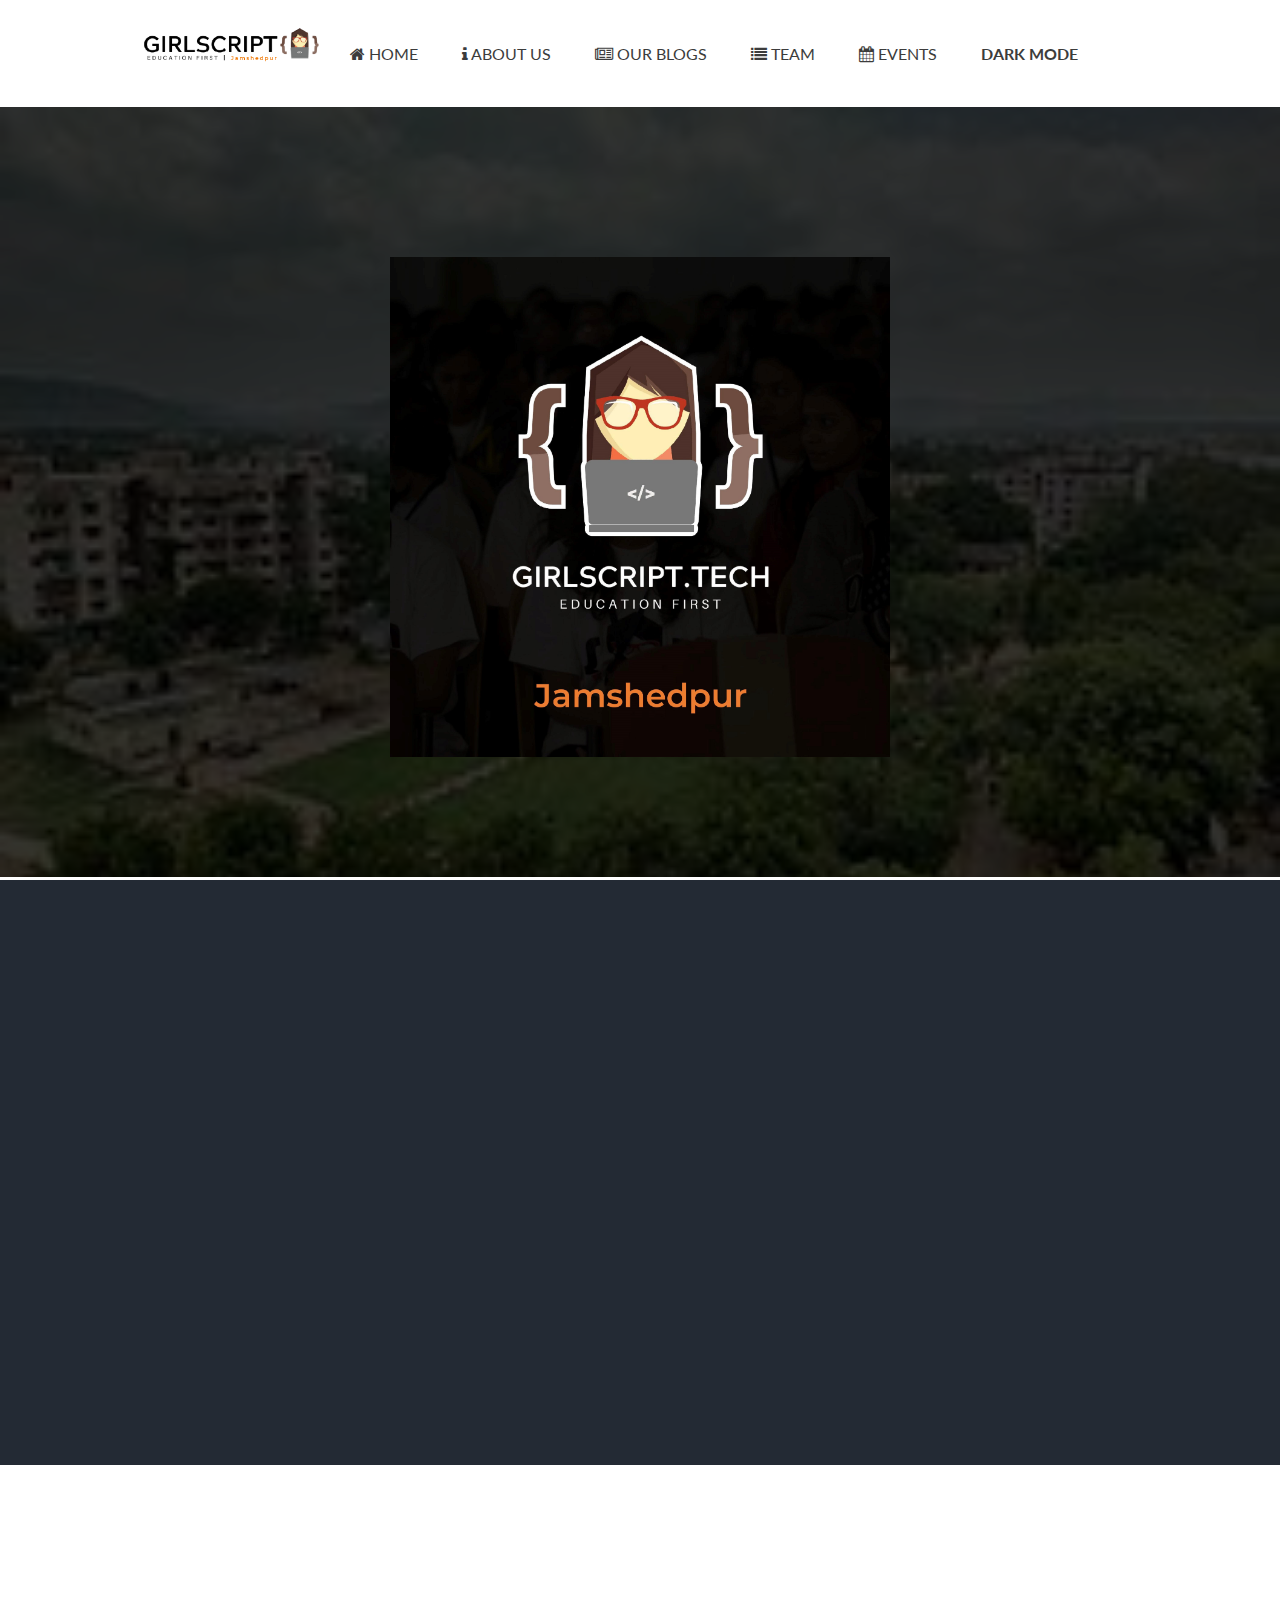
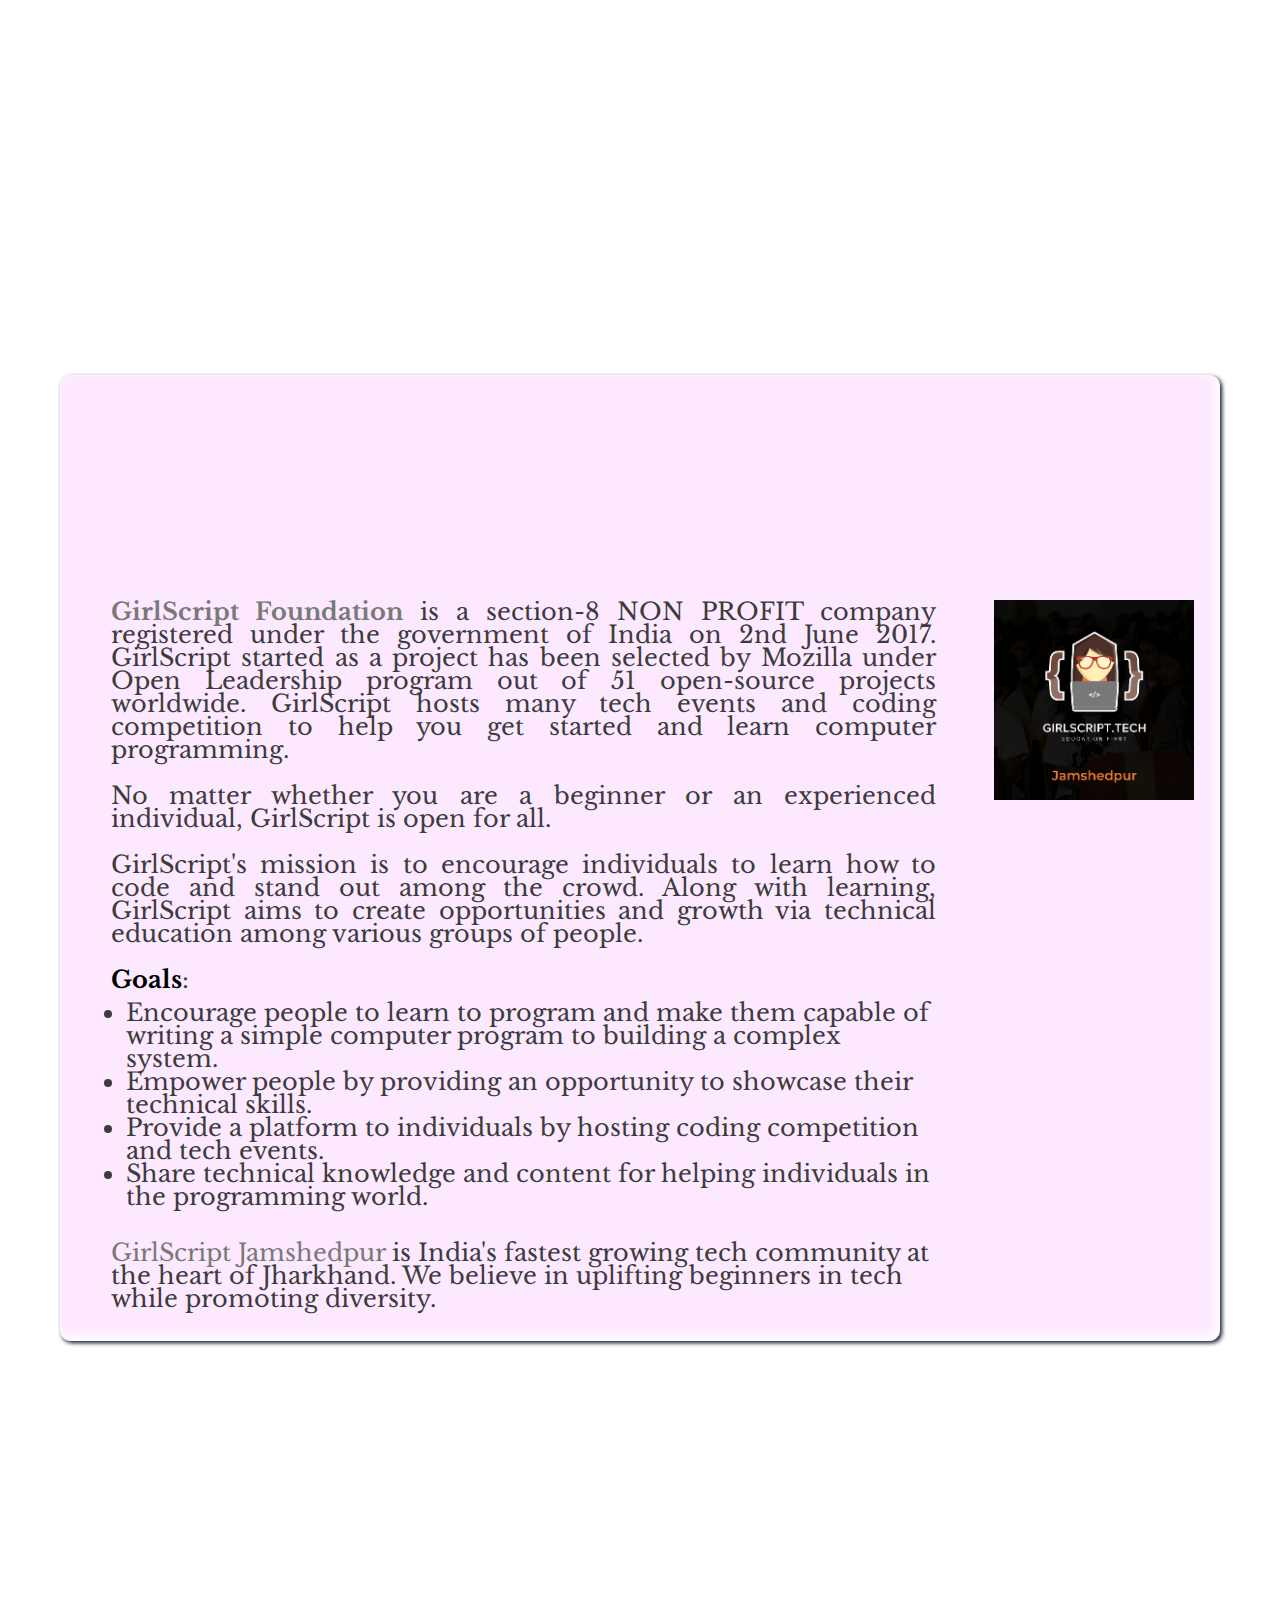
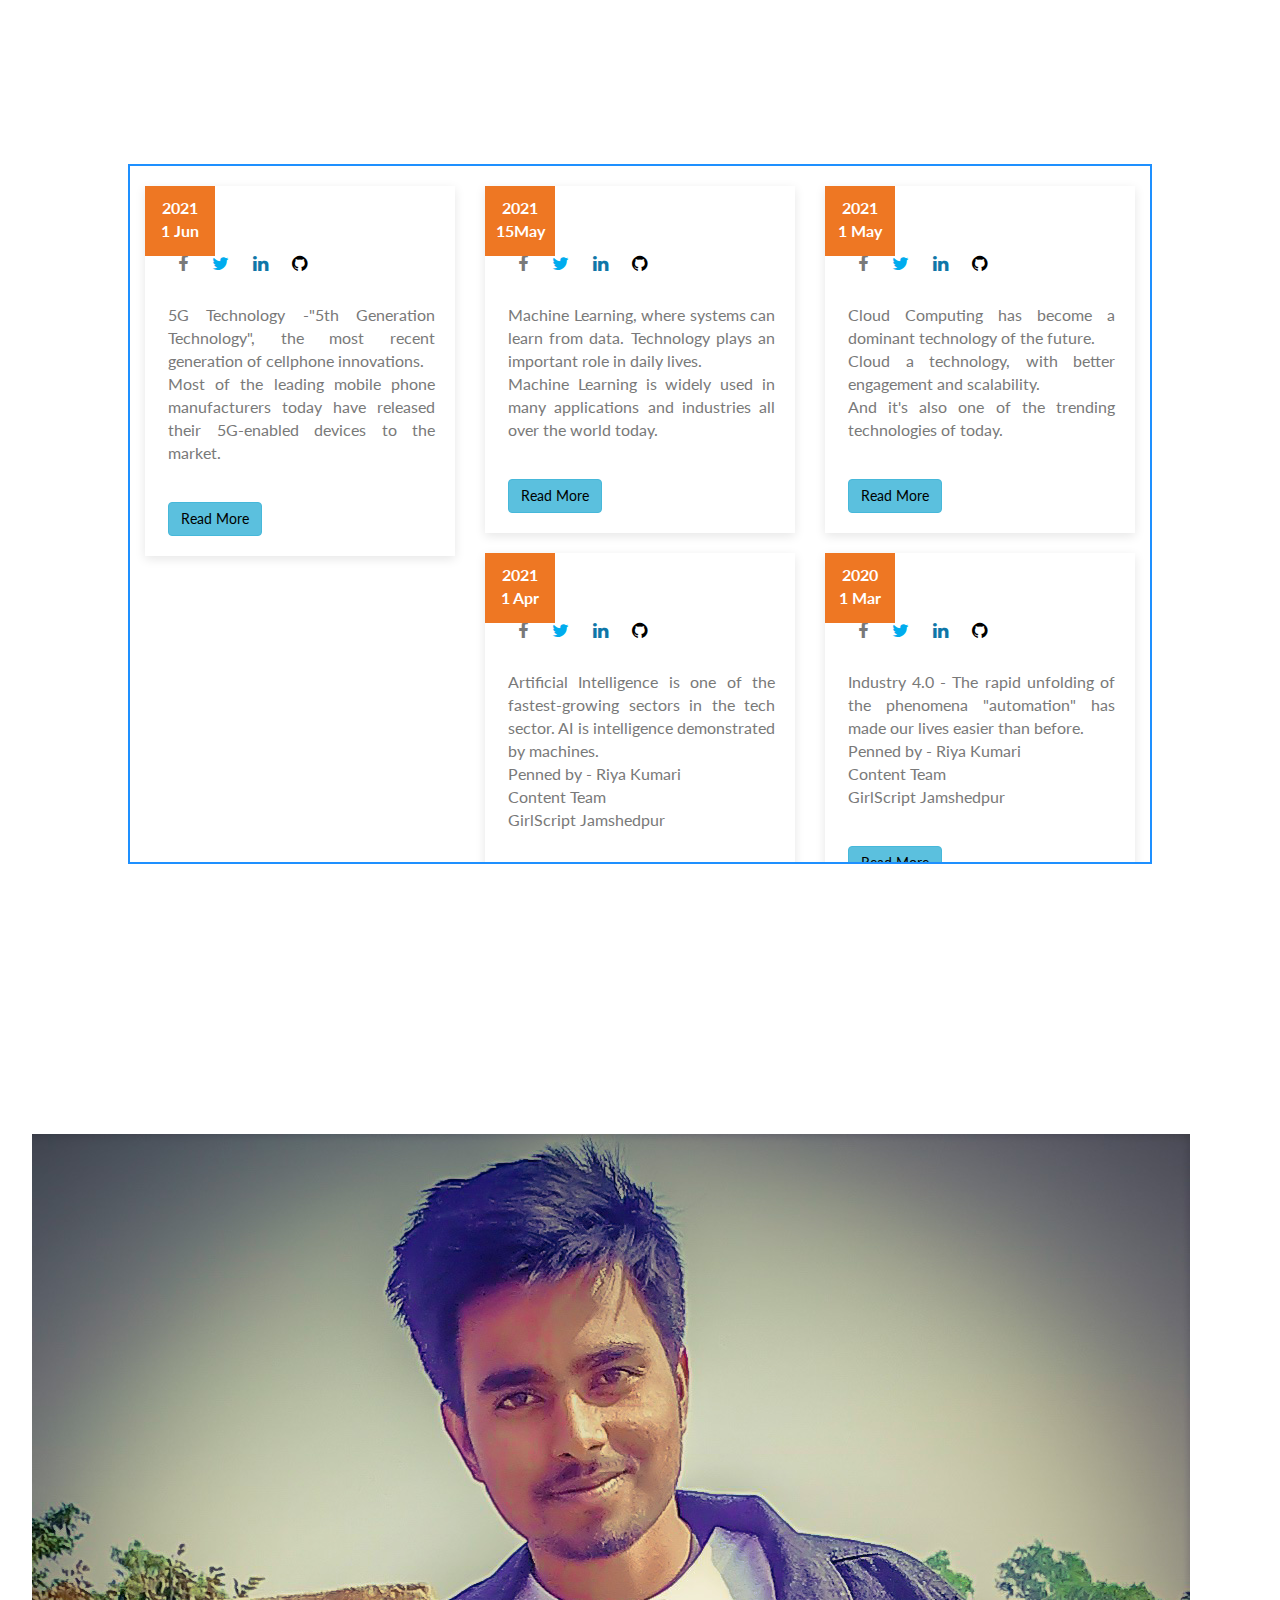
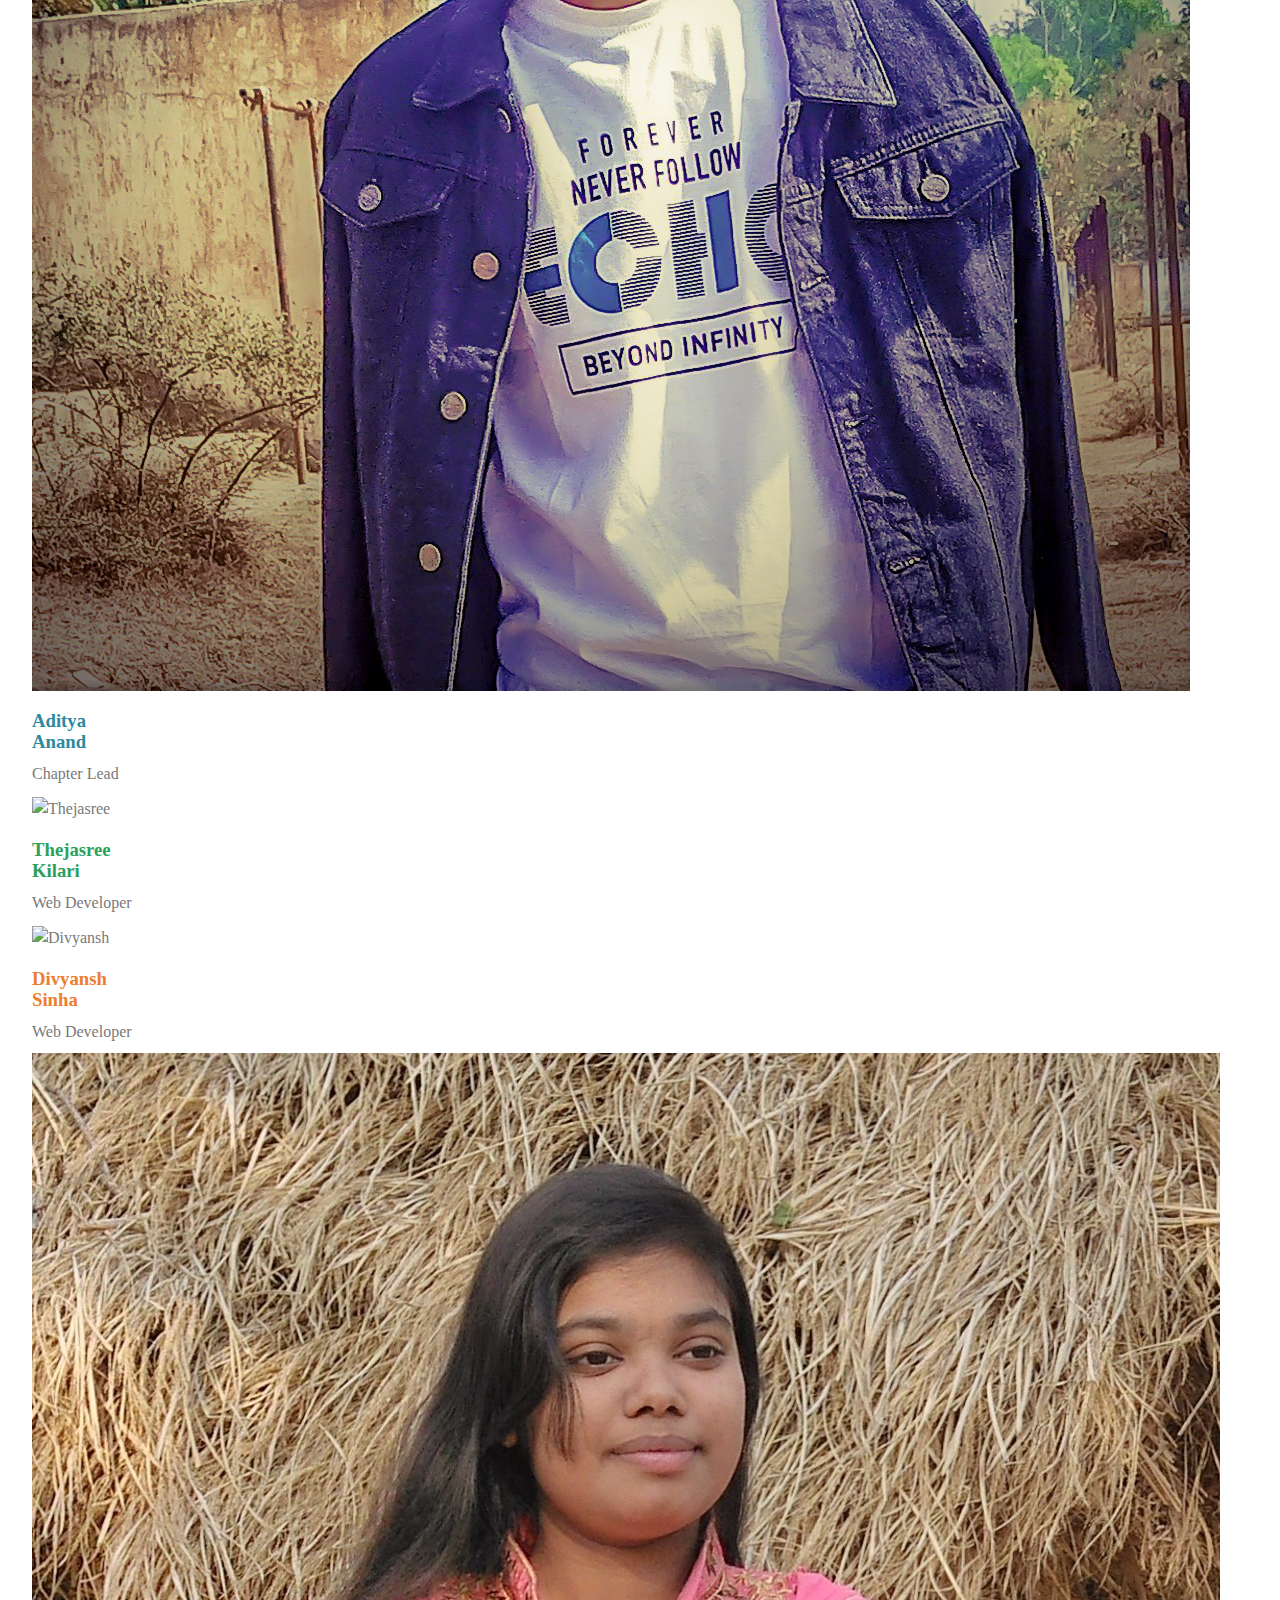
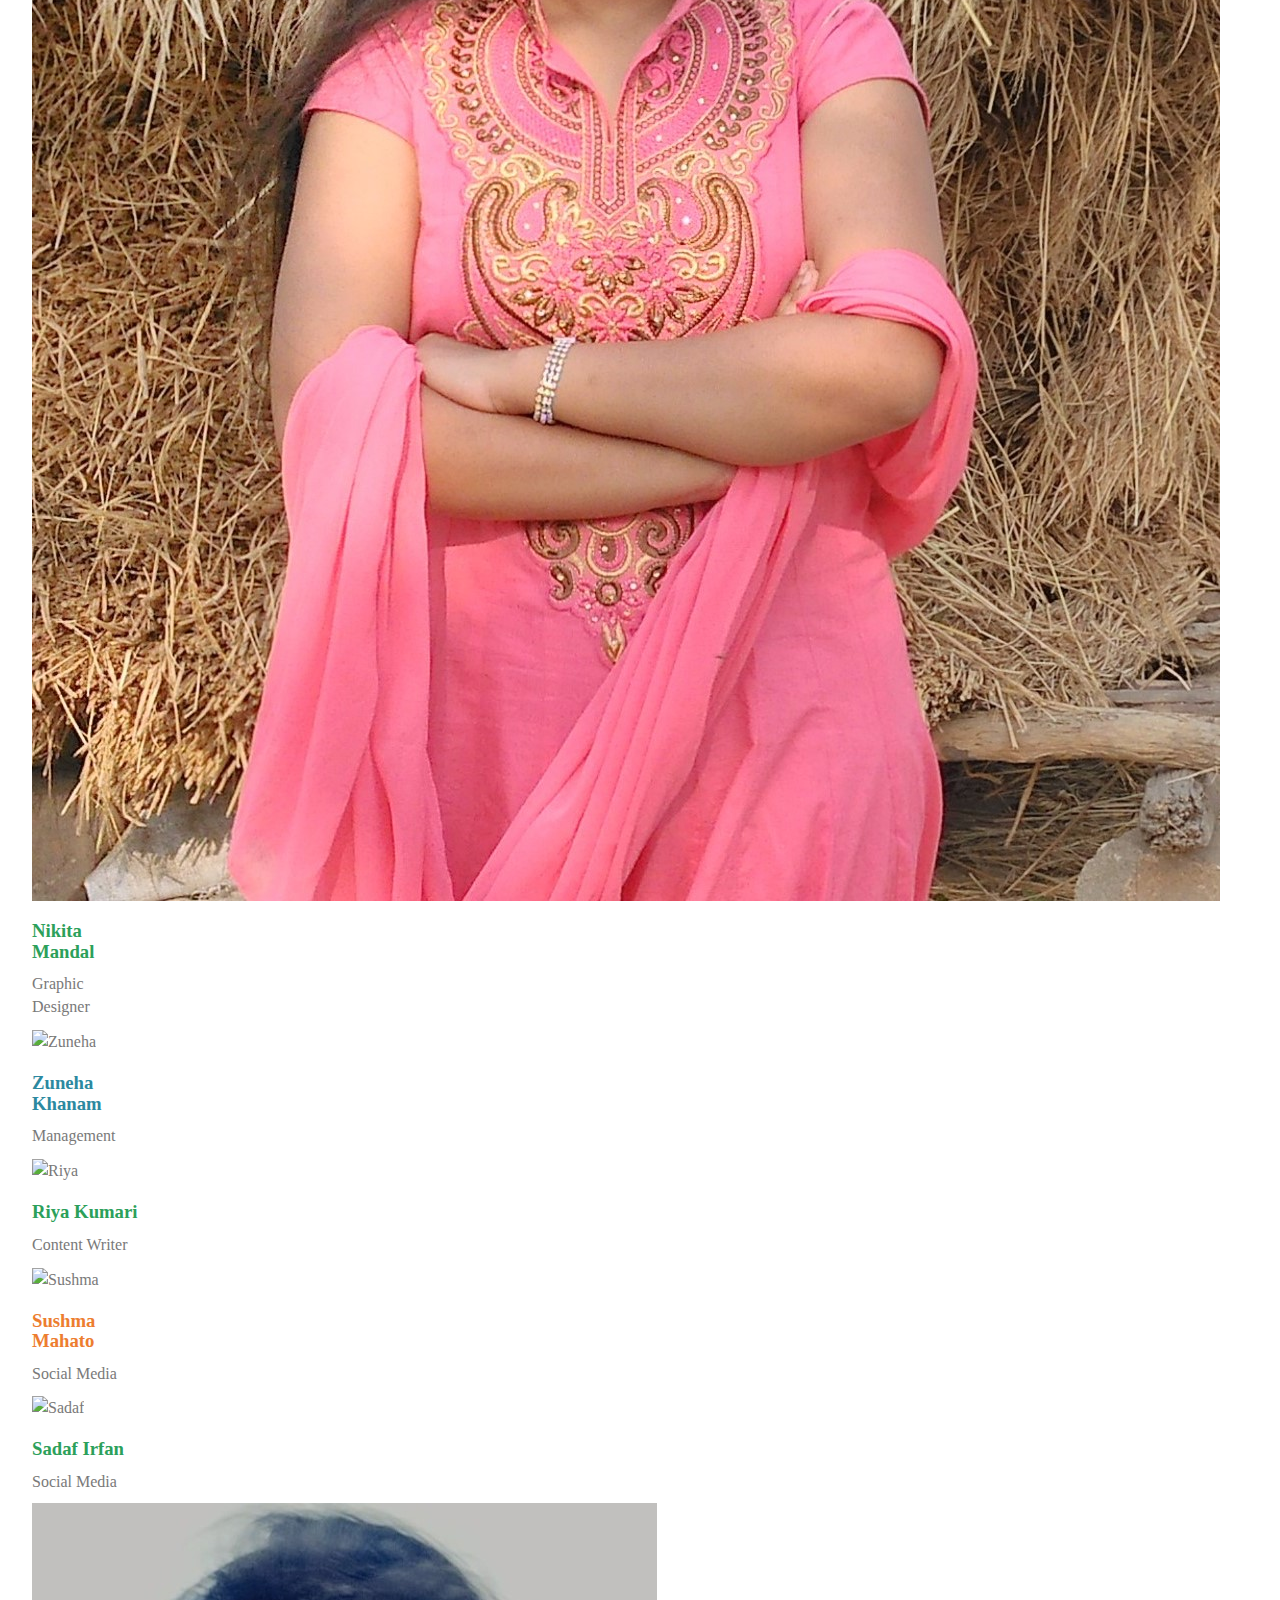
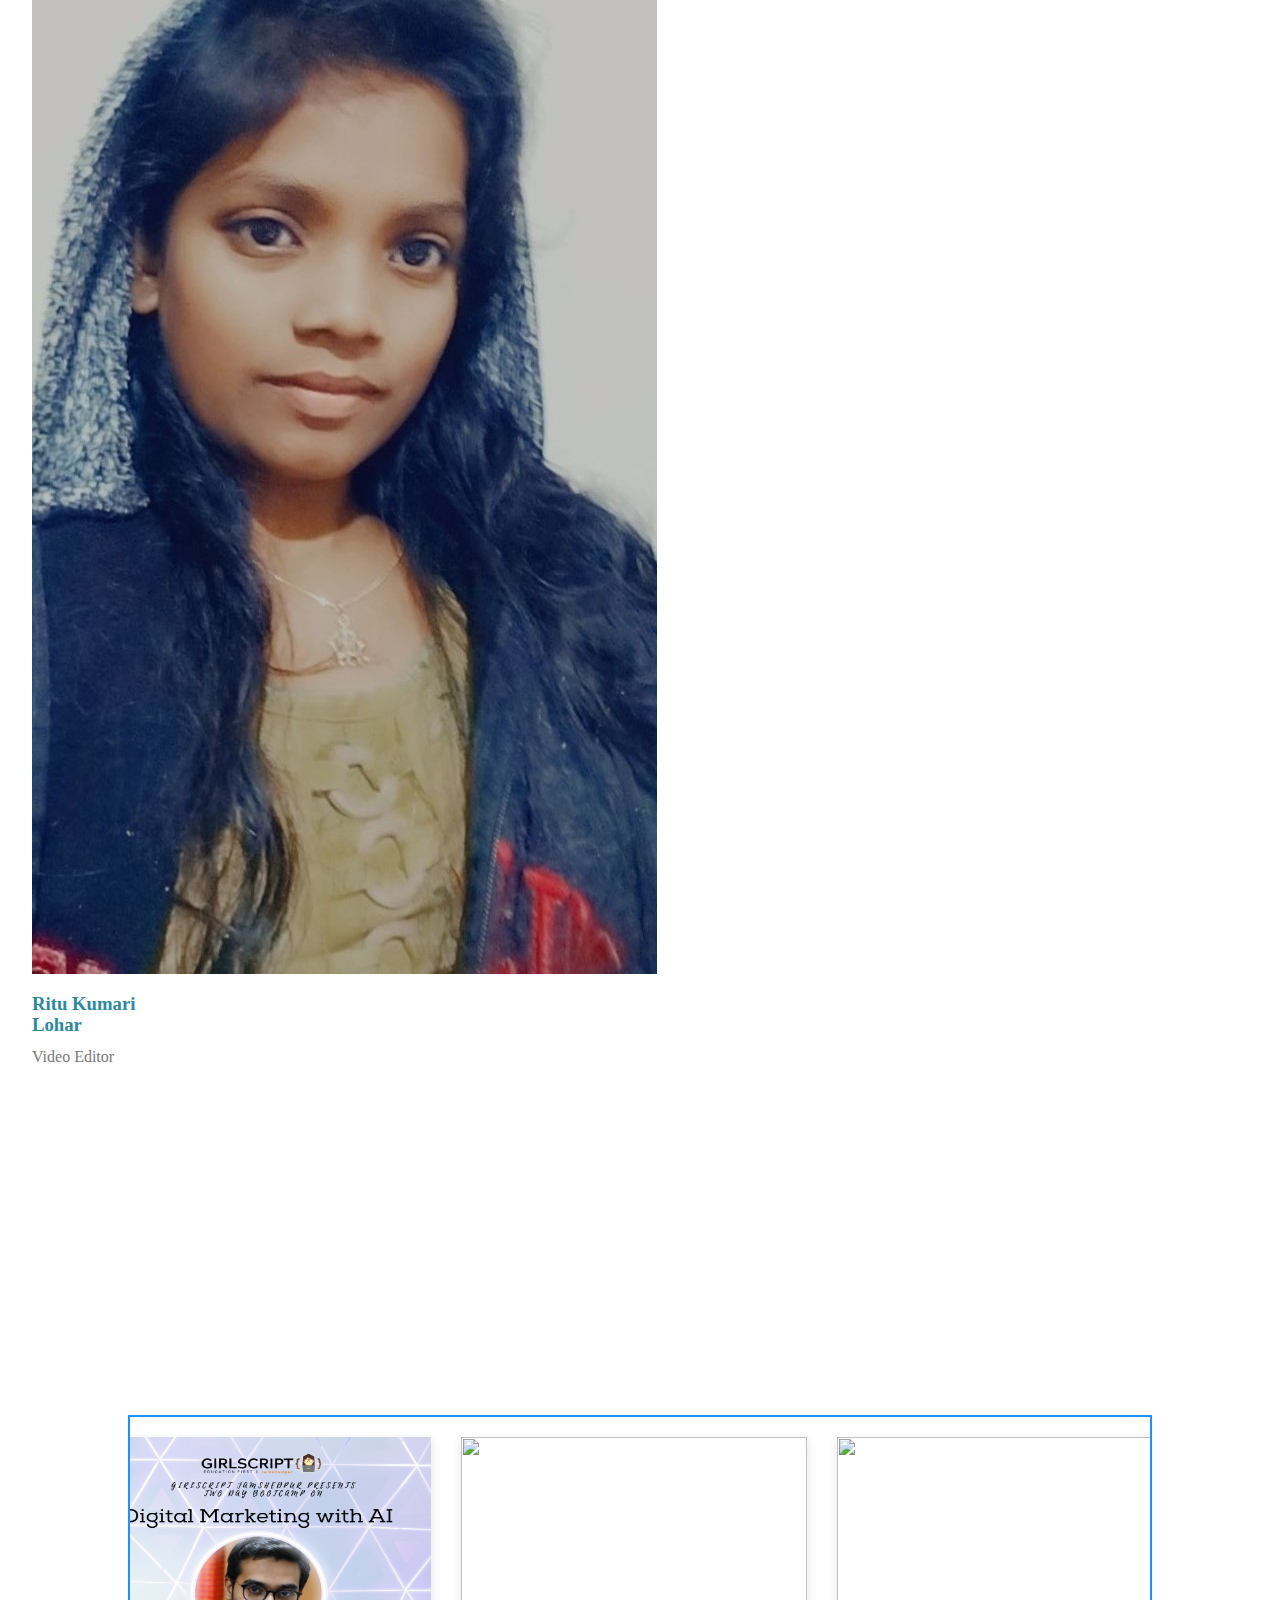
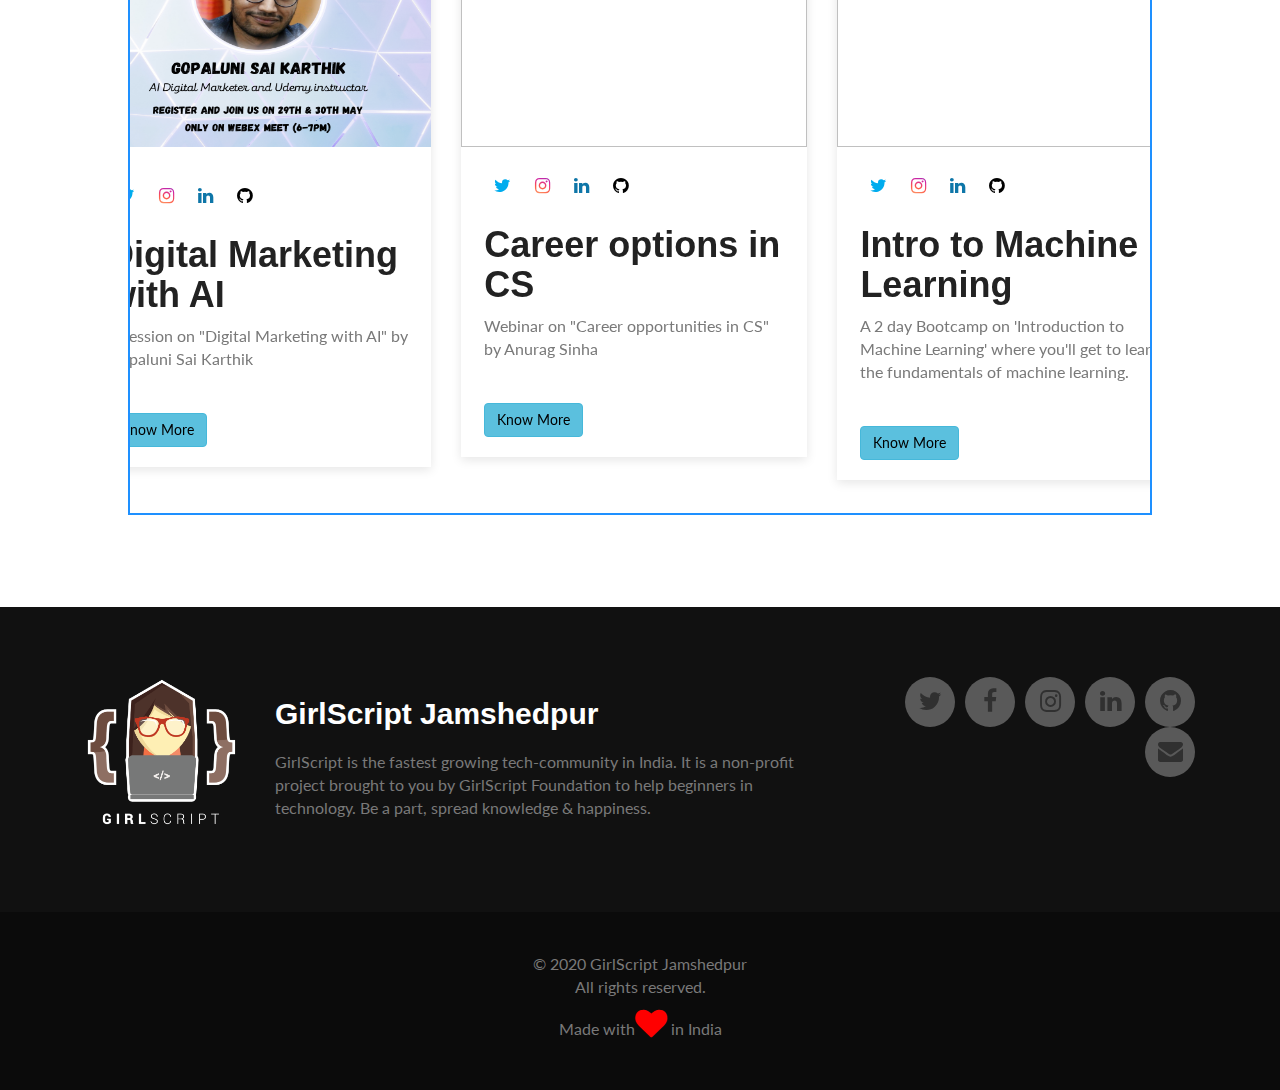
==== index.html @ 3deb5d36 "Updates" ====
<!DOCTYPE html>
<!--
Template Name: Live Event
-->
<!--[if IE 8]>
<html lang="en" class="ie8 no-js"> <![endif]-->
<!--[if IE 9]>
<html lang="en" class="ie9 no-js"> <![endif]-->
<!--[if !IE]><!-->
<html lang="en">
<!--<![endif]-->

<head>
    <meta charset="utf-8" />
    <title>GirlScript Jamshedpur</title>
    <meta content="width=device-width, initial-scale=1.0" name="viewport" />
    <meta name="keywords" content="Live Event, Business template, Event, party, company, Shows" />
    <!-- google search optimization-->
    <meta name="Keywords"
        content="Girlscript, Jamshedpur, girlscript Jamshedpur, girlscript foundation, gsindia, gsjamshedpur,  girlscript foundation india">
    <meta name="viewport" content="width=device-width, initial-scale=1, minimum-scale=1, maximum-scale=1">

    <!--style -->
    <link rel="stylesheet" href="./css/dark_mode.css">
    <link rel="stylesheet" type="text/css" href="css/style_updated_site.css" />
    <link rel="stylesheet" type="text/css" href="css/animate.css" />
    <link rel="stylesheet" type="text/css" href="css/bootstrap.css" />
    <link rel="stylesheet" type="text/css" href="css/font-awesome.css" />
    <link rel="stylesheet" type="text/css" href="css/owl.carousel.css" />
    <link rel="stylesheet" type="text/css" href="css/owl.theme.default.css" />
    <link rel="stylesheet" type="text/css" href="css/magnific-popup.css" />
    <link rel="stylesheet" type="text/css" href="css/fonts.css" />
    <link rel="stylesheet" href="css/swiper.min.css">
    <link rel="stylesheet" type="text/css" href="css/style.css" />

    <link rel="preconnect" href="https://fonts.gstatic.com">
    <link
        href="https://fonts.googleapis.com/css2?family=Architects+Daughter&family=Caveat:wght@600&family=Lobster+Two:ital@1&family=Piedra&display=swap"
        rel="stylesheet">
    <link href="https://fonts.googleapis.com/css2?family=Fredoka+One&display=swap" rel="stylesheet">
    <link href="https://fonts.googleapis.com/css2?family=Galada&display=swap" rel="stylesheet">
    <link href="https://fonts.googleapis.com/css?family=Lato:100,300,400,700,900" rel="stylesheet">
    <link rel="preconnect" href="https://fonts.gstatic.com">
    <link href="https://fonts.googleapis.com/css2?family=Bebas+Neue&display=swap" rel="stylesheet">
    <link rel="preconnect" href="https://fonts.gstatic.com">
    <link href="https://fonts.googleapis.com/css2?family=Oswald&display=swap" rel="stylesheet">
    <link rel="preconnect" href="https://fonts.gstatic.com">
    <link href="https://fonts.googleapis.com/css2?family=Libre+Baskerville:ital@1&display=swap" rel="stylesheet">
    
    <script defer src="./js/dark_mode.js"></script>
    <!-- favicon links -->
    <link rel="shortcut icon" type="image/icon" href="images/header/favicon.png" />
    <!-- Aos -->
    <link rel="stylesheet" href="https://unpkg.com/aos@next/dist/aos.css" />
</head>

<body>
    <!-- preloader Start -->


    <div id="preloader" class="gsjsr">
        <div id="status">
            <div class="img">
                <img
                    src="https://user-images.githubusercontent.com/23444642/82439939-221a5600-9ab9-11ea-846f-683eb93829df.png">
            </div>
            <div class="svg">
                <svg version="1.1" id="L1" xmlns="http://www.w3.org/2000/svg" xmlns:xlink="http://www.w3.org/1999/xlink"
                    x="0px" y="0px" viewBox="0 0 100 100" enable-background="new 0 0 100 100" xml:space="preserve">
                    <circle fill="none" stroke="#ff7723" stroke-width="6" stroke-miterlimit="10"
                        stroke-dasharray="14.2472,14.2472" cx="50" cy="50" r="47">
                        <animateTransform attributeName="transform" attributeType="XML" type="rotate" dur="5s"
                            from="0 50 50" to="360 50 50" repeatCount="indefinite" />
                    </circle>
                    <circle fill="none" stroke="#ee7723" stroke-width="1.5" stroke-miterlimit="10"
                        stroke-dasharray="10,10" cx="50" cy="50" r="39">
                        <animateTransform attributeName="transform" attributeType="XML" type="rotate" dur="5s"
                            from="0 50 50" to="-360 50 50" repeatCount="indefinite" />
                    </circle>
                </svg>
            </div>
        </div>
    </div>
    <!-- Header  Start -->
    <div data-scroll-index="0" style="width:100%;float:center;">
        <div class="lv_header_wrapper">
            <div class="lv_img_overlay"></div>
            <div class="lv_top_header_wrapper">
                <div class="container">
                    <div class="row">
                        <div class="col-lg-6 col-md-6 col-sm-6 col-xs-6">
                            <div class="responsive_main_logo">
                                <img src="images/header/Jamshedpur.png" alt="Logo" title="GirlScript Logo" height="70"
                                    style="position:relative; margin-left: auto; margin-right: auto; float: left; ">
                            </div>
                        </div>
                        <div class="col-lg-6 col-md-6 col-sm-6 col-xs-6">
                            <button class="lv_menu_btn" style="position: absolute;"><i class="fa fa-bars"
                                    aria-hidden="true"></i></button>
                        </div>
                    </div>
                </div>
            </div>
            <div class="lv_bottom_header_wrapper">
                <div class="container">
                    <div class="row">
                        <div class="col-lg-2 col-md-2 col-sm-12 col-xs-12">
                            <div class="event_logo_wrapper">
                                <div class="logo_wrapper">
                                    <img src="images/header/Jamshedpur.png" alt="Logo" title="GirlScript Logo"
                                        height="103">
                                </div>
                            </div>
                        </div>
                        <div class="col-lg-9 col-md-9 col-sm-12 col-xs-12">
                            <div class="lv_mainmenu_wrapper">
                                <div class="lv_main_menu_wrapper">
                                    <div class="lv_main_menu lv_single_index_menu">
                                        <div class="logo_wrapper_inside">
                                            <img src="images/header/Jamshedpur.png" alt="Logo" title="GirlScript Logo"
                                                height="103">
                                        </div>
                                        <div class="line-which-is-straight"></div>
                                        <ul>
                                            <li><a href="0"><span class="fa fa-home"></span> HOME</a></li>
                                            <li><a href="1"><span class="fa fa-info"></span> ABOUT US</a></li>
                                            <li><a href="2"><span class="fa fa-newspaper-o"></span> OUR BLOGS</a></li>
                                            <li><a href="3"><span class="fa fa-list"></span> TEAM</a></li>
                                            <li><a href="4"><span class="fa fa-calendar"></span> EVENTS</a></li>
                                            <li class="bg">
                                                <a class="darkMode">
                                                    <div class="wrapper-color-switch">
                                                    <input type="checkbox" id="darkModeToggle">
                                                    <label for="darkModeToggle" class="colorSwitch">                                                        
                                                        
                                                    </label>
                                                </div>
                                                </a>
                                            </li>
                                        </ul>
                                    </div>
                                </div>
                            </div>
                        </div>
                    </div>
                </div>
            </div>
        </div>
        <!-- Header  End -->

        <div class="lv_timer_wrapper lv_single_index_menu">
            <div class="overlay">
                <div class="container-fluid">
                    <div class="row">
                        <div class="col-lg-12 col-md-12 col-sm-12 col-xs-12">
                            <div class="lv_timer_info">
                                <img class="img-responsive"
                                    style="padding-bottom: 20px; width: 500px; margin-left: auto; margin-right: auto;"
                                    src="images/header/logo-jamshed.jpg" alt="Logo" title="GirlScript Logo"
                                    height="400">
                            </div>
                        </div>
                    </div>
                </div>
            </div>
        </div>
    </div>

    <!-- Video -->
    <div id="myVideo">
    <video id="video" src="./video/video.mp4" type="video/mp4" autoplay muted loop >
        
    </video>
</div>  
    <style>
        #myVideo{  
            margin-top: 55em;          
            width: 100%;
            height: 65vh;
            overflow: hidden;
        }
        #myVideo video{
            width: 100%;
    height: 100%;
    -o-object-fit: cover;
    object-fit: cover;
    background: #232a34;
        }

        @media (max-width: 500px){
                #myVideo{
                    margin-top: 45em;
                }
        }
    </style>

    <!-- Video End -->

    <!-- categories section start -->
    <div class="categories_sec_wrapper">
        <div class="container">
            <div class="row">
                <div class="col-lg-3 col-md-3 col-sm-6 col-xs-12 " data-aos="fade-right" data-aos-duration="90000" data-aos-delay="200">
                    <div class="category1_wrapper">
                        <div class="category1">
                            <i class="fa fa-laptop fa-4x"></i>
                            <h3>GirlScript Summer Of Code</h3>
                            <p>GirlScript Summer of Code is the 3 month long Open Source program during summers
                                conducted by
                                GirlScript Foundation,started in 2018 .</p>
                        </div>
                    </div>
                </div>
                <div class="col-lg-3 col-md-3 col-sm-6 col-xs-12" data-aos="fade-right" data-aos-duration="90000" data-aos-delay="200">
                    <div class="category1_wrapper">
                        <div class="category1">
                            <i class="fa fa-female fa-4x"></i>
                            <h3>GirlScript India Summit</h3>
                            <p>GIRLSCRIPT INDIA SUMMIT is a celebration of Women, Knowledge, Technology, and Innovation
                                with
                                70+ Companies/Communities and Startups.</p>
                        </div>
                    </div>
                </div>
                <div class="col-lg-3 col-md-3 col-sm-6 col-xs-12" data-aos="fade-left" data-aos-duration="90000" data-aos-delay="200">
                    <div class="category1_wrapper">
                        <div class="category1">
                            <i class="fa fa-graduation-cap fa-4x"></i>
                            <h3>Outreach Scholarship</h3>
                            <p>GirlScript Foundation are here with Education Outreach Scholarship under which first 1000
                                students will get Scholarship in 5 different courses.</p>
                        </div>
                    </div>
                </div>
                <div class="col-lg-3 col-md-3 col-sm-6 col-xs-12" data-aos="fade-left" data-aos-duration="90000" data-aos-delay="200">
                    <div class="category1_wrapper">
                        <div class="category1">
                            <i class="fa fa-code fa-4x"></i>
                            <h3>Let's Py</h3>
                            <p>A two day bootcamp for the people who are new to the language or brush up their skills
                            </p>
                        </div>
                    </div>
                </div>
            </div>
        </div>
    </div>
    <!-- categories section end -->
    <!-- About Girlscript Start -->

    <div data-scroll-index="1">
        <section class="box" id="aboutSection">
            <div class="container p-3 myDiv">
                <div class="col-lg-8 col-md-8 col-sm-12 col-xs-12 col-lg-offset-2 col-md-offset-2">
                    <div class="lv_heading_center">
                        <div class="faq_content_wrapper">
                            <h1 style="margin-top:30px;font-family: 'Roboto', sans-serif;" class="textWhite aboutTitle" data-aos="fade-up" data-aos-duration="90000" data-aos-delay="50">About
                                GirlScript</h1>
                        </div>
                    </div>
                </div>
                <div class="row forScroll">
                    <div class="col-lg-9 col-md-8 col-sm-12 mt-5 dark-mode spacing">
                        <p class="mt-2 mb-3 fs-20px text-justify about-para textWhite"
                            style="font-family: 'Libre Baskerville', serif;font-size:1.5rem">
                            <b style="color: #797979;" class="clr-theme fw-bold">GirlScript Foundation</b> is a section-8 NON PROFIT company
                            registered
                            under the
                            government of India on 2nd June 2017. GirlScript started as a project has been selected by
                            Mozilla under Open Leadership program out of 51 open-source projects worldwide. GirlScript
                            hosts many tech events and coding competition to help you get started and learn computer
                            programming. <br /><br /><span class="italic">No matter whether you are a beginner or an
                                experienced individual, GirlScript is open
                                for all.</span><br />
                            <br />GirlScript's mission is to encourage individuals to learn how to code and stand out
                            among the crowd. Along with learning, GirlScript aims to create opportunities and growth via
                            technical education among various groups of people. <br /><br /><b
                                style="color: black;" class="textWhite">Goals</b>:
                        </p>

                        <ul   data-aos-delay="200" style="padding-left: 15px;" class="textWhite">
                            <li class="about-para" style="font-family: 'Libre Baskerville', serif;font-size:1.5rem">
                                Encourage people to learn to program and make them capable of writing a simple computer
                                program to building a complex system.
                            </li>
                            <li class="about-para" data-aos-delay="100" style="font-family: 'Libre Baskerville', serif;font-size:1.5rem">Empower people
                                by providing an opportunity to showcase their technical skills.
                            </li>
                            <li class="about-para" style="font-family: 'Libre Baskerville', serif;font-size:1.5rem">Provide a
                                platform to individuals by hosting coding competition and tech events.
                            </li>
                            <li class="about-para" data-aos-delay="100"style="font-family: 'Libre Baskerville', serif;font-size:1.5rem">
                                Share technical knowledge and content for helping individuals in the programming world.
                            </li>
                        </ul>

                        <br />
                        <p class="about-para textWhite" style="font-family: 'Libre Baskerville', serif;font-size:1.5rem" >
                            <a href="#" class="clr-theme fw-bold">GirlScript Jamshedpur</a> is India's fastest growing
                            tech
                            community at the heart of Jharkhand. We believe in uplifting beginners in tech while
                            promoting
                            diversity.
                        </p>
                    </div>
                    <div class="col-lg-3 col-md-4 col-sm-12 text-center">
                        <img style="height: 200px;width: 200px;" src="./images/header/logo-jamshed.jpg"
                            class="mt-5 ml-2 img-logo" alt="Girl Script Jamshedpur Chapter Logo"
                            aria-label="Girl Script Jamshedpur Chapter Logo" />
                    </div>
                </div>
            </div>
        </section>
    </div>

    <style>
       
        @media (max-width: 450px) {

            .aboutTitle{
            font-size: 6vw !important;
        }
             .box{
                 margin: 2em !important;
             }
             
             .about-para{
                font-size: 1em !important;
             }
        }
    </style>
    <!-- About Girlscript End -->

    <!-- Team Gallry Wrapper Start -->
    <!--<div class="lv_event_glry_wrapper lv_toppadder100 lv_bottompadder100" style="padding-bottom: 260px;">
    <div class="lv_slider_overlay"></div>
    <div class="container-fluid">
        <div class="row">
            <div class="col-lg-8 col-md-8 col-sm-12 col-xs-12 col-lg-offset-2 col-md-offset-2">
                <div class="lv_heading_center">
                    <h1>Meet Our Team</h1>
                    <p>Some Glimpses ! </p>
                </div>
            </div>
            <div class="col-lg-12 col-md-12 col-sm-12 col-xs-12">
                <div class="lv_glry_slider popup-gallery">
                    <div class="owl-carousel owl-theme">
                        <div class="card">
                            <div class="item">

                                <a href="images/Core members/Chandrika.png" title=""><img src="images/Core members/Chandrika(chapter lead).jpg" alt="Event"  ></a>

                            </div>
                            <div class="card-body">
                                <h5 class="card-title " style="color: ivory; font-family:'Galada', cursive; font-size:large; text-align: center;">Chapter Lead</h5>
                                <p class="card-text" style="color: ivory;">Chandrika Deb Chapter Leader GirlScript Jamshedpur.</p>

                            </div>
                        </div>

                        <div class="card">
                        <div class="item">
                            <a href="images/Core members/ankita.jpg" title=""><img src="images/Core members/Ankita (Content).jpeg" alt="Event"  ></a>
                        </div>
                        <div class="card-body">
                            <h5 class="card-title " style="color: ivory; font-family:'Galada', cursive; font-size:large; text-align: center;">Content Writer</h5>
                            <p class="card-text" style="color: ivory;">Content Writer at GirlScript Jamshedpur.</p>

                        </div>
                        </div>
                        <div class="card">
                        <div class="item">
                            <a href="images/Core members/arpita.jpg" title=""><img src="images/Core members/Arpita (Web dev).jpeg" class="img-responsive" alt="Event"  ></a>
                        </div>
                        <div class="card-body">
                            <h5 class="card-title " style="color: ivory; font-family:'Galada', cursive; font-size:large; text-align: center;">Web Developer </h5>
                            <p class="card-text" style="color: ivory;">Web Developer at GirlScript Jamshedpur.</p>

                        </div>
                        </div>
                        <div class="card">
                            <div class="item">
                                <a href="images/Core members/kuljeet.jpg" title=""><img src="images/Core members/kuljeet(web dev).jpg" alt="Event"  ></a>
                            </div>
                            <div class="card-body">
                                <h5 class="card-title " style="color: ivory; font-family:'Galada', cursive; font-size:large; text-align: center;">Web Developer </h5>
                                <p class="card-text" style="color: ivory;">Web Developer at GirlScript Jamshedpur.</p>

                            </div>
                        </div>
                        <div class="card">
                            <div class="item">
                                <a href="images/Core members/jailink.jpg" title=""><img src="images/Core members/Jailink (Photography).jpeg" alt="Event"  ></a>
                            </div>
                            <div class="card-body">
                                <h5 class="card-title " style="color: ivory; font-family:'Galada', cursive; font-size:large; text-align: center;">Photography/Video Editor </h5>
                                <p class="card-text" style="color: ivory;">Photography/Video Editor at GirlScript Jamshedpur.</p>

                            </div>
                        </div>
                        <div class="card">
                            <div class="item">
                                <a href="images/Core members/mehul.jpg" title=""><img src="images/Core members/Mehul (Graphics).jpeg" alt="Event"  ></a>
                            </div>
                            <div class="card-body">
                                <h5 class="card-title " style="color: ivory; font-family:'Galada', cursive; font-size:large; text-align: center;">Graphic Designer </h5>
                                <p class="card-text" style="color: ivory;">Graphic Designer at GirlScript Jamshedpur.</p>

                            </div>
                        </div>
                        <div class="card">
                            <div class="item">
                                <a href="images/Core members/mohit.jpg" title=""><img src="images/Core members/Mohit (Mgmt).jpeg" alt="Event"  ></a>
                            </div>
                            <div class="card-body">
                                <h5 class="card-title " style="color: ivory; font-family:'Galada', cursive; font-size:large; text-align: center;">Management & Logistics </h5>
                                <p class="card-text" style="color: ivory;">Management & Logistics at GirlScript Jamshedpur.</p>

                            </div>
                        </div>
                        <div class="card">
                            <div class="item">
                                <a href="images/Core members/priyatam.jpg" title=""><img src="images/Core members/Priyatam(Social Media).jpeg" alt="Event"  ></a>
                            </div>
                            <div class="card-body">
                                <h5 class="card-title " style="color: ivory; font-family:'Galada', cursive; font-size:large; text-align: center;">Social Media Promotion </h5>
                                <p class="card-text" style="color: ivory;">Social Media Promotion at GirlScript Jamshedpur.</p>

                            </div>
                        </div>
                        <div class="card">
                            <div class="item">
                                <a href="images/Core members/rahul.jpg" title=""><img src="images/Core members/Rahul (Social Media).jpeg" alt="Event"  ></a>
                            </div>
                            <div class="card-body">
                                <h5 class="card-title " style="color: ivory; font-family:'Galada', cursive; font-size:large; text-align: center;">Social Media Promotion </h5>
                                <p class="card-text" style="color: ivory;">Social Media Promotion at GirlScript Jamshedpur.</p>

                            </div>
                        </div>
                        <div class="card">
                            <div class="item">
                                <a href="images/Core members/subham.jpg" title=""><img src="images/Core members/Subham (Mgmt).jpeg" alt="Event"  ></a>
                            </div>
                            <div class="card-body">
                                <h5 class="card-title " style="color: ivory; font-family:'Galada', cursive; font-size:large; text-align: center;">Management & Logistics </h5>
                                <p class="card-text" style="color: ivory;">Management & Logistics at GirlScript Jamshedpur.</p>

                            </div>
                        </div>

                    </div>
                </div>
            </div>
        </div>
    </div>
</div>-->
    <!-- Team Gallry Wrapper End -->

    <!--Blogs Section-->

   
    
    <div data-scroll-index="2">
        <section class="latest-news-area" id="latest">
            <div class="container">
                <div class="row">
                    <div class="col-sm-12">
                        <div class="lv_heading_center" style="margin-top: 5em;">
                            <div class="section_subtitle">
                                <h1 class="text-center textWhite" data-aos="fade-up" data-aos-duration="90000" data-aos-delay="50">Our Blogs</h1>
                            </div>
                            <h2 class="textWhite" style="text-align: center;"  data-aos="fade-up" data-aos-duration="90000" data-aos-delay="70">Recent <strong>Blogs</strong></h2>
                        </div>
                    </div>
                </div>
                <br><br>
                <div class="eventContainer" style="margin-left: -2em;">
                <div class="row">
                    <div class="news-active">
                        <div class="col-md-4">
                            <div class="latest-news-wrap" style="margin-top: 20px;">
                                
                                <div class="news-img">
                                    <img src="./images/content/5G-blog.png" class="img-responsive">
                                    <div class="deat">
                                        <span>2021</span>
                                        <span>1 Jun</span>
                                    </div>
                                    <br>
                                </div>
                                <div class="news-content">
                                    <div class="social">
                                        <a href="https://www.facebook.com/102020544845019/posts/305725284474543/"><span class="fa fa-facebook"></span> </a>
                                        <a href="https://twitter.com/girlscript_Jsr/status/1401834258285547525?s=08"><span class="fa fa-twitter"></span> </a>
                                        <a href="https://www.linkedin.com/posts/girlscript-jamshedpur_5-g-technology-activity-6807593953584578560-WxLA"><span
                                                class="fa fa-linkedin"></span> </a>
                                        <a href="https://github.com/girlscript-jamshedpur"><span class="fa fa-github"></span> </a>
                                        </div>
                                    <p>
                                        5G Technology -"5th Generation Technology", the most recent generation of cellphone innovations.<br>Most of the leading mobile phone manufacturers today have released their 5G-enabled devices to the market.
                                    </p><br>
                                    <button class="btn btn-info"><a
                                            href="https://www.instagram.com/p/CP0F9APJMot/?utm_medium=share_sheet">Read
                                            More</a></button>
                                </div>
                            </div>
                        </div>
                        <div class="col-md-4">
                            <div class="latest-news-wrap" style="margin-top: 20px;">
                                
                                <div class="news-img">
                                    <img src="./images/content/ML-blog.png" class="img-responsive">
                                    <div class="deat">
                                        <span>2021</span>
                                        <span>15May</span>
                                    </div>
                                    <br>
                                </div>
                                <div class="news-content">
                                    <div class="social">
                                        <a href="https://www.facebook.com/102020544845019/posts/294627302251008/?flite=scwspnss"><span class="fa fa-facebook"></span> </a>
                                        <a href="https://twitter.com/girlscript_Jsr/status/1395227698998374401"><span class="fa fa-twitter"></span> </a>
                                        <a href="https://www.linkedin.com/posts/girlscript-jamshedpur_machine-learning-activity-6802273195605979136-CPi4"><span
                                                class="fa fa-linkedin"></span> </a>
                                        <a href="https://github.com/girlscript-jamshedpur"><span class="fa fa-github"></span> </a>
                                        </div>
                                    <p>
                                        Machine Learning, where systems can learn from data. Technology plays an important role in daily lives. <br> Machine Learning is widely used in many applications and industries all over the world today.
                                    </p><br>
                                    <button class="btn btn-info"><a
                                            href="https://www.instagram.com/p/CPFI8PLp7NS/?utm_medium=share_sheet">Read
                                            More</a></button>
                                </div>
                            </div>
                        </div>
                        <div class="col-md-4">
                            <div class="latest-news-wrap" style="margin-top: 20px;">
                                
                                <div class="news-img">
                                    <img src="./images/content/Cloudcomp-blog.png" class="img-responsive">
                                    <div class="deat">
                                        <span>2021</span>
                                        <span>1 May</span>
                                    </div>
                                    <br>
                                </div>
                                <div class="news-content">
                                    <div class="social">
                                        <a href="https://www.facebook.com/102020544845019/posts/277133864000352/?flite=scwspnss"><span class="fa fa-facebook"></span> </a>
                                        <a href="https://twitter.com/girlscript_Jsr/status/1384777635654377472?s=08"><span class="fa fa-twitter"></span> </a>
                                        <a href="https://www.linkedin.com/posts/girlscript-jamshedpur_cloud-computing-activity-6795775031159898112-8YVc"><span
                                                class="fa fa-linkedin"></span> </a>
                                        <a href="https://github.com/girlscript-jamshedpur"><span class="fa fa-github"></span> </a>
                                        </div>
                                    <p>
                                        Cloud Computing has become a dominant technology of the future.<br> Cloud a technology, with better engagement and scalability. <br>And it's also one of the trending technologies of today.                           
                                    </p><br>
                                    <button class="btn btn-info"><a
                                            href="https://www.instagram.com/p/COXuOYSJMDM/?utm_source=ig_web_copy_link">Read
                                            More</a></button>
                                </div>
                            </div>
                        </div>
                        <div class="col-md-4">
                            <div class="latest-news-wrap" style="margin-top: 20px;" >
                                <div class="news-img">
                                    <img src="./images/content/AI-blog.png" class="img-responsive">
                                    <div class="deat">
                                        <span>2021</span>
                                        <span>1 Apr</span>
                                    </div>
                                    <br>
                                </div>
                                <div class="news-content">
                                    <div class="social">
                                    <a href="https://www.facebook.com/102020544845019/posts/277133864000352/?flite=scwspnss"><span class="fa fa-facebook"></span> </a>
                                    <a href="https://twitter.com/girlscript_Jsr/status/1384777635654377472?s=08"><span class="fa fa-twitter"></span> </a>
                                    <a href="https://www.linkedin.com/posts/girlscript-jamshedpur_girlscript-girlscripteducationoutreach-girlscriptfoundation-activity-6791002948202770432-XIBU"><span
                                            class="fa fa-linkedin"></span> </a>
                                    <a href="https://github.com/girlscript-jamshedpur"><span class="fa fa-github"></span> </a>
                                    </div>
                                    <p>
                                        Artificial Intelligence is one of the fastest-growing sectors in the tech sector. AI is intelligence demonstrated by machines. <br>Penned by - Riya Kumari 
                                        <br>Content Team
                                        <br>GirlScript Jamshedpur
                                    </p><br>
                                    <button class="btn btn-info"><a
                                            href="https://www.instagram.com/p/CN66MSUpiGA/?igshid=p6agt3e33eoh">Read
                                        More</a></button>
                                </div>
                            </div>
                        </div>
                        <div class="col-md-4">
                            <div class="latest-news-wrap" style="margin-top: 20px;" >
                                <div class="news-img">
                                    <img src="./images/content/industry4.0-blog.png" class="img-responsive">
                                    <div class="deat">
                                        <span>2020</span>
                                        <span>1 Mar</span>
                                    </div>
                                    <br>
                                </div>
                                <div class="news-content">
                                    <div class="social">
                                        <a href="https://www.facebook.com/102020544845019/posts/277133864000352/?flite=scwspnss"><span class="fa fa-facebook"></span> </a>
                                        <a href="https://twitter.com/girlscript_Jsr/status/1384777635654377472?s=08"><span class="fa fa-twitter"></span> </a>
                                        <a href="https://www.linkedin.com/posts/girlscript-jamshedpur_industry-40-activity-6792749468795101184-txWh"><span
                                                class="fa fa-linkedin"></span> </a>
                                        <a href="https://github.com/girlscript-jamshedpur"><span class="fa fa-github"></span> </a>
                                        </div>
                                    <p>
                                    Industry 4.0 - The rapid unfolding of the phenomena "automation" has made our lives easier than before. <br>Penned by - Riya Kumari 
                                    <br>Content Team
                                    <br>GirlScript Jamshedpur
                                    </p><br>
                                    <button class="btn btn-info"><a
                                            href="https://www.instagram.com/p/CN5HjyRJeLP/?igshid=135394gb36s21">Read
                                        More</a></button>
                                </div>
                            </div>
                        </div>
                        <div class="col-md-4">
                            <div class="latest-news-wrap" style="margin-top: 20px;">
                                <div class="news-img">
                                    <img src="./images/content/bitcoin-blog.png" class="img-responsive">
                                    <div class="deat">
                                        <span>2020</span>
                                        <span>1 Dec</span>
                                    </div>
                                    <br>
                                </div>
                                <div class="news-content">
                                    <div class="social">
                                        <a href="https://www.facebook.com/102020544845019/posts/277133864000352/?flite=scwspnss"><span class="fa fa-facebook"></span> </a>
                                        <a href="https://twitter.com/girlscript_Jsr/status/1384777635654377472?s=08"><span class="fa fa-twitter"></span> </a>
                                        <a href="https://www.linkedin.com/in/girlscript-jamshedpur/"><span
                                                class="fa fa-linkedin"></span> </a>
                                        <a href="https://github.com/girlscript-jamshedpur"><span class="fa fa-github"></span> </a>
                                        </div>
                                    <p>
                                        Bitcoin - From a simple life of hunting and gathering to a time of ultra-modern life, life
                                        has evolved dramatically. Now, how did that happen? <br>The rapid unfolding
                                        of the phenomena, Technology! <br> 
                                    </p><br>
                                    <button class="btn btn-info"><a
                                            href="https://www.linkedin.com/pulse/technology-21st-century-girlscript-jamshedpur">Read
                                            More</a></button>
                                </div>
                            </div>
                        </div>
                        <div class="col-md-4">
                            <div class="latest-news-wrap" style="margin-top: 20px;">
                                <div class="news-img">
                                    <img src="./images/content/portfolio-blog.png" class="img-responsive">
                                    <div class="deat">
                                        <span>2020</span>
                                        <span>2 May</span>
                                    </div>
                                    <br>
                                </div>
                                <div class="news-content">
                                    <div class="social">
                                    <a href="https://medium.com/@chandrikadeb7"><span class="fa fa-medium"></span> </a>
                                    <a href="https://twitter.com/chandrikadeb7"><span class="fa fa-twitter"></span> </a>
                                    <a href="https://www.linkedin.com/in/chandrika-deb/"><span
                                            class="fa fa-linkedin"></span> </a>
                                    <a href="https://github.com/chandrikadeb7"><span class="fa fa-github"></span> </a>
                                    </div>
                                    <p>
                                        Do you feel overwhelmed or intimidated by just scrolling someone’s awesome,
                                        responsive portfolio website links and always wonder how to make one for
                                        yourself?<br><br>
                                    </p><br>
                                    <button class="btn btn-info"><a
                                            href="https://medium.com/analytics-vidhya/portfolio-website-the-beginners-way-d43be855217e">Read
                                            More</a></button>
                                </div>
                            </div>
                        </div>
                    </div>
                </div>
            </div>
        </section>
    </div>
    </div>
    <!--Blogs section end-->
    <!-- FAQ Wrapper Start -->
    <section data-scroll-index="3" class="section-tours-new" id="section-tours-new">
        <div class="u-center-text-new lv_heading_center" style="float: none;">
            <h1 class="heading-secondary-new textWhite" data-aos="fade-up" data-aos-duration="90000" data-aos-delay="50">
                Our Team
            </h1>
        </div>
         <!-- Meet the Team Section -->
    <section class="team">
        <div class="grid" style=" font-family: Segoe UI">   
         <div class="team__member">
           <div class="team__member-profile">
             <img src="/images/Core members/Aditya Anand(chapter Lead).jpg" alt="Aditya" />
           </div>
           <div class="team__member-info">
             <h3 class="team__member-name" style="color:#2C89A0;font-size: 18.72px; font-weight: 700;font-family: Segoe UI;">Aditya<br>Anand</h3>
             <p class="team__member-role textWhite" style="font-size: 16px; font-weight: 400;">Chapter Lead</p>
           </div>
         </div>
   
         <div class="team__member">
           <div class="team__member-profile">
             <img src="/images/Core members/Thejasree Kalri(web dev).jpeg" alt="Thejasree" />
           </div>
           <div class="team__member-info">
             <h3 class="team__member-name" style="color:#2CA05A;font-size: 18.72px; font-weight: 700;font-family: Segoe UI;">Thejasree<br>Kilari</h3>
             <p class="team__member-role textWhite"style="font-size: 16px; font-weight: 400;">Web Developer</p>
           </div>
         </div>
   
         <div class="team__member">
           <div class="team__member-profile">
             <img src="/images/Core members/Divyansh Sinha(web dev).jpg" alt="Divyansh" />
           </div>
           <div class="team__member-info">
             <h3 class="team__member-name"style="color: #ED7D2F;font-size: 18.72px; font-weight: 700;font-family: Segoe UI;">Divyansh<br>Sinha</h3>
             <p class="team__member-role textWhite"style="font-size: 16px; font-weight: 400;">Web Developer</p>
           </div>
         </div>
   
         <div class="team__member">
           <div class="team__member-profile">
             <img src="/images/Core members/Nikita Mandal(graphic designer).jpg" alt="Nikita" />
           </div>
           <div class="team__member-info">
             <h3 class="team__member-name"style="color:#2CA05A;font-size: 18.72px; font-weight: 700;font-family: Segoe UI;">Nikita<br>Mandal</h3>
             <p class="team__member-role textWhite"style="font-size: 16px; font-weight: 400;">Graphic<br>Designer</p>
           </div>
         </div>
   
         <div class="team__member">
           <div class="team__member-profile">
             <img src="/images/Core members/Zuneha_ Khanam(mgmt).jpg" alt="Zuneha" />
           </div>
           <div class="team__member-info">
             <h3 class="team__member-name"style="color: #2C89A0;font-size: 18.72px; font-weight: 700;font-family: Segoe UI;">Zuneha<br>Khanam</h3>
             <p class="team__member-role textWhite"style="font-size: 16px; font-weight: 400;">Management</p>
           </div>
         </div>
   
         <div class="team__member">
            <div class="team__member-profile">
              <img src="/images/Core members/Riya Kumari(content).jpeg" alt="Riya" />
            </div>
            <div class="team__member-info">
              <h3 class="team__member-name"style="color:#2CA05A;font-size: 18.72px; font-weight: 700;font-family: Segoe UI;">Riya Kumari</h3>
              <p class="team__member-role textWhite"style="font-size: 16px; font-weight: 400;">Content Writer</p>
            </div>
        </div>
   
         <div class="team__member">
           <div class="team__member-profile">
             <img src="/images/Core members/Sushma Mahato(social Media).jpg" alt="Sushma" />
           </div>
           <div class="team__member-info">
             <h3 class="team__member-name"style="color:#ED7D2F;font-size: 18.72px; font-weight: 700;font-family: Segoe UI;">Sushma<br>Mahato</h3>
             <p class="team__member-role textWhite"style="font-size: 16px; font-weight: 400;">Social Media</p>
           </div>
         </div>
   
         <div class="team__member">
           <div class="team__member-profile">
             <img src="/images/Core members/Sadaf Irfan(social Media).jpg" alt="Sadaf" />
           </div>
           <div class="team__member-info">
             <h3 class="team__member-name"style="color: #2CA05A;font-size: 18.72px; font-weight: 700;font-family: Segoe UI;">Sadaf Irfan</h3>
             <p class="team__member-role textWhite"style="font-size: 16px; font-weight: 400;">Social Media</p>
           </div>
         </div>
   
         <div class="team__member">
           <div class="team__member-profile">
             <img src="/images/Core members/ritu lohar(video editor).jpg" alt="Ritu" />
           </div>
           <div class="team__member-info">
             <h3 class="team__member-name"style="color: #2C89A0;font-size: 18.72px; font-weight: 700;font-family: Segoe UI;">Ritu Kumari <br>Lohar</h3>
             <p class="team__member-role textWhite"style="font-size: 16px; font-weight: 400;">Video Editor</p>
           </div>
         </div>
        </div>
       </section>
    </section>

    <!-- FAQ Wrapper End -->
    <!-- </div> -->


    <!-- <div data-scroll-index="8" style="width:100%;float:left;"> -->
    <!-- <div class="row lv_toppadder100">
        <div class="col-lg-8 col-md-8 col-sm-12 col-xs-12 col-lg-offset-2 col-md-offset-2">
            <div class="lv_heading_center">
                <div class="latest_news_wrapper">
                    <h1>Contact</h1>
                </div>
            </div>
        </div>
    </div>

</div> -->
    <!-- contact section start -->
    <!-- <div class="contact_sec_wrapper">
    <div class="container">
        <div class="row">
            <div class="col-lg-4 col-md-4 col-sm-4 col-xs-12">
                <div class="contact1_wrapper">
                    <div class="contact1">
                        <div class="contact_box">
                            <img src="images/content/contact_img1.png" alt="contact_img" />
                        </div>
                        <h3>Address</h3>
                        <span><i class="fa fa-address-card fa-lg"></i>: Jamshedpur-831001<br></span>
                    </div>
                </div>
            </div>
            <div class="col-lg-4 col-md-4 col-sm-4 col-xs-12">
                <div class="contact1_wrapper">
                    <div class="contact1">
                        <div class="contact_box">
                            <img src="images/content/contact_img2.png" alt="contact_img" />
                        </div>
                        <h3>Phone</h3>
                        <span><i class="fa fa-fax fa-lg"></i>: +852 8765 4321<br></span>
                    </div>
                </div>
            </div>
            <div class="col-lg-4 col-md-4 col-sm-4 col-xs-12">
                <div class="contact1_wrapper">
                    <div class="contact1">
                        <div class="contact_box">
                            <img src="images/content/contact_img4.png" alt="contact_img" />
                        </div>
                        <h3>Email</h3>
                        <span><i class="fa fa-envelope fa-lg"></i>: <a href="mailto:girlscriptjsr@gmail.com">girlscriptjsr@gmail.com</a></span>
                    </div>
                </div>
            </div>
        </div>
    </div>
</div> -->
    <!-- contact section end -->

    <!--Events Section-->
    
    <div data-scroll-index="4" style="width:100%;float:left;">
        <div class="row lv_toppadder100">
            <div class="col-lg-8 col-md-8 col-sm-12 col-xs-12 col-lg-offset-2 col-md-offset-2">
                <div class="lv_heading_center">
                    <div class="latest_news_wrapper">
                        <h1 class="textWhite" data-aos="fade-up" data-aos-duration="90000" data-aos-delay="50">Events</h1>
                        <h2 class="textWhite" data-aos="fade-up" data-aos-duration="90000" data-aos-delay="100">Past <strong>Events</strong></h2>
                    </div>
                </div>
            </div>
        </div>
    </div>

    <div class="eventContainer">
    <div>
        <section class="latest-event-area" id="events">
            <div class="container">
                <div class="row" style="display: flex; width: 100%;">
                    <div class="event-active">


                        <div class="col-md-4 media">
                            <div class="latest-event-wrap">
                                <div class="event-img">
                                    <img src="./images/content/digital_marketing.png" class="img-responsive"
                                        style="height: 310px; width: 100%">
                                </div>
                                <div class="event-content">
                                    <div class="social">
                                    <a href="https://twitter.com/girlscript_Jsr"><span class="fa fa-twitter"></span>
                                    </a>
                                    <a href="https://www.instagram.com/girlscript_jamshedpur/"><span
                                            class="fa fa-instagram"></span> </a>
                                    <a href="https://www.linkedin.com/company/girlscript-jamshedpur/"><span
                                            class="fa fa-linkedin"></span> </a>
                                    <a href="https://github.com/girlscript-jamshedpur"><span
                                            class="fa fa-github"></span>
                                    </a>
                                </div>
                                    <p>
                                    <h1 class="textWhite">Digital Marketing with AI</h1>
                                    A session on "Digital Marketing with AI" by  Gopaluni Sai Karthik 
                                    </p><br>
                                    <button class="btn btn-info"><a
                                            href="eventPages/digital_marketing.html">Know
                                            More</a></button>
                                </div>
                            </div>
                        </div>


                        <div class="col-md-4 media">
                            <div class="latest-event-wrap">
                                <div class="event-img">
                                    <img src="./images/content/cs1.png" class="img-responsive"
                                        style="height: 310px; width: 100%">
                                </div>
                                <div class="event-content">
                                    <div class="social">
                                    <a href="https://twitter.com/girlscript_Jsr"><span class="fa fa-twitter"></span>
                                    </a>
                                    <a href="https://www.instagram.com/girlscript_jamshedpur/"><span
                                            class="fa fa-instagram"></span> </a>
                                    <a href="https://www.linkedin.com/company/girlscript-jamshedpur/"><span
                                            class="fa fa-linkedin"></span> </a>
                                    <a href="https://github.com/girlscript-jamshedpur"><span
                                            class="fa fa-github"></span>
                                    </a>
                                </div>
                                    <p>
                                    <h1 class="textWhite">Career options in CS</h1>
                                    Webinar on "Career opportunities in CS" by Anurag Sinha
                                    </p><br>
                                    <button class="btn btn-info"><a
                                            href="eventPages/career_in_cs.html">Know
                                            More</a></button>
                                </div>
                            </div>
                        </div>



                        <div class="col-md-4 media">
                            <div class="latest-event-wrap">
                                <div class="event-img">
                                    <img src="./images/content/IntroML.jfif" class="img-responsive"
                                        style="height: 310px; width: 100%">
                                </div>
                                <div class="event-content">
                                    <div class="social">
                                    <a href="https://twitter.com/girlscript_Jsr"><span class="fa fa-twitter"></span>
                                    </a>
                                    <a href="https://www.instagram.com/girlscript_jamshedpur/"><span
                                            class="fa fa-instagram"></span> </a>
                                    <a href="https://www.linkedin.com/company/girlscript-jamshedpur/"><span
                                            class="fa fa-linkedin"></span> </a>
                                    <a href="https://github.com/girlscript-jamshedpur"><span
                                            class="fa fa-github"></span>
                                    </a>
                                </div>
                                    <p>
                                    <h1 class="textWhite">Intro to Machine Learning</h1>
                                    A 2 day Bootcamp on 'Introduction to Machine Learning' where you'll get to learn the fundamentals of machine learning.
                                    </p><br>
                                    <button class="btn btn-info"><a
                                            href="eventPages/intro_to_ml.html">Know
                                            More</a></button>
                                </div>
                            </div>
                        </div>


                        <div class="col-md-4 media">
                            <div class="latest-event-wrap">
                                <div class="event-img">
                                    <img src="./images/content/Getting started with python.jfif" class="img-responsive"
                                        style="height: 310px;">
                                </div>
                                <div class="event-content">
                                    <div class="social">
                                    <a href="https://twitter.com/girlscript_Jsr"><span class="fa fa-twitter"></span>
                                    </a>
                                    <a href="https://www.instagram.com/girlscript_jamshedpur/"><span
                                            class="fa fa-instagram"></span> </a>
                                    <a href="https://www.linkedin.com/company/girlscript-jamshedpur/"><span
                                            class="fa fa-linkedin"></span> </a>
                                    <a href="https://github.com/girlscript-jamshedpur"><span
                                            class="fa fa-github"></span>
                                    </a>
                                </div>
                                    <p>
                                    <h1 class="textWhite">Getting started with Python</h1>
                                    Shambhavi Gupta,a Data Science enthusiast discussed on Python the basic
                                    concepts of programming with python.

                                    </p><br>
                                    <button class="btn btn-info"><a
                                            href="eventPages/getting-started-with-python.html">Know
                                            More</a></button>
                                </div>
                            </div>
                        </div>


                        <div class="col-md-4 media">
                            <div class="latest-event-wrap">
                                <div class="event-img">
                                    <img src="./images/content/How to Ace an Internship.png" class="img-responsive">
                                </div>
                                <div class="event-content">
                                    <div class="social">
                                    <a href="https://twitter.com/girlscript_Jsr"><span class="fa fa-twitter"></span>
                                    </a>
                                    <a href="https://www.instagram.com/girlscript_jamshedpur/"><span
                                            class="fa fa-instagram"></span> </a>
                                    <a href="https://www.linkedin.com/company/girlscript-jamshedpur/"><span
                                            class="fa fa-linkedin"></span> </a>
                                    <a href="https://github.com/girlscript-jamshedpur"><span
                                            class="fa fa-github"></span>
                                    </a>
                                </div>
                                    <p>
                                    <h1 class="textWhite">How To Ace an Internship</h1>
                                    Apurva Raj, ex Tata Steel Intern discussed
                                    the Do's and Dont's while applying for an Internship.


                                    </p><br>
                                    <button class="btn btn-info"><a href="eventPages/how-to-ace-an-internship.html">Know
                                        More</a></button>
                                </div>
                            </div>
                        </div>


                        <div class="col-md-4 media">
                            <div class="latest-event-wrap">
                                <div class="event-img">
                                    <img src="./images/content/confidence%20in%20the%20workplace.jpg"
                                        class="img-responsive">
                                </div>
                                <div class="event-content">
                                    <div class="social">
                                    <a href="https://twitter.com/girlscript_Jsr"><span class="fa fa-twitter"></span>
                                    </a>
                                    <a href="https://www.instagram.com/girlscript_jamshedpur/"><span
                                            class="fa fa-instagram"></span> </a>
                                    <a href="https://www.linkedin.com/company/girlscript-jamshedpur/"><span
                                            class="fa fa-linkedin"></span> </a>
                                    <a href="https://github.com/girlscript-jamshedpur"><span
                                            class="fa fa-github"></span>
                                    </a>
                                </div>
                                    <p>
                                    <h1 class="textWhite">How To Ace an Interview</h1>
                                    Prashasti ,HR at Muvi.com spoke on how to lead the
                                    best
                                    version of yours with confidence.
                                    </p><br>
                                    <button class="btn btn-info"><a href="eventPages/confidence-in-workplace.html">Know
                                            More</a></button>
                                </div>
                            </div>
                        </div>

                        <div class="col-md-4 media">
                            <div class="latest-event-wrap">
                                <div class="event-img">
                                    <img src="./images/content/Pen in CSS.jpeg" class="img-responsive"
                                        style="height: 350px;">
                                </div>
                                <div class="event-content">
                                    <div class="social">
                                    <a href="https://twitter.com/girlscript_Jsr"><span class="fa fa-twitter"></span>
                                    </a>
                                    <a href="https://www.instagram.com/girlscript_jamshedpur/"><span
                                            class="fa fa-instagram"></span> </a>
                                    <a href="https://www.linkedin.com/company/girlscript-jamshedpur/"><span
                                            class="fa fa-linkedin"></span> </a>
                                    <a href="https://github.com/girlscript-jamshedpur"><span
                                            class="fa fa-github"></span>
                                    </a>
                                </div>
                                    <p>
                                    <h1 class="textWhite">Pen in CSS</h1>
                                    A fun competition for making posters or cartoon characters based on themes while coding in CSS only, no js no framework on codepen.io platform.

                                    </p><br>
                                    <button class="btn btn-info"><a href="eventPages/pen-in-css.html">Know
                                            More</a></button>
                                </div>
                            </div>
                        </div>

                        <div class="col-md-4 media">
                            <div class="latest-event-wrap">
                                <div class="event-img">
                                    <img src="./images/content/resume-and-profile-building.png" class="img-responsive">
                                </div>
                                <div class="event-content">
                                    <div class="social">
                                    <a href="https://twitter.com/girlscript_Jsr"><span class="fa fa-twitter"></span>
                                    </a>
                                    <a href="https://www.instagram.com/girlscript_jamshedpur/"><span
                                            class="fa fa-instagram"></span> </a>
                                    <a href="https://www.linkedin.com/company/girlscript-jamshedpur/"><span
                                            class="fa fa-linkedin"></span> </a>
                                    <a href="https://github.com/girlscript-jamshedpur"><span
                                            class="fa fa-github"></span>
                                    </a>
                                </div>
                                    <p>
                                    <h1 class="textWhite">Resume and Profile Building</h1>
                                    A 3 day long learning bootcamp with focus on building an online portfolio and an
                                    awesome
                                    resume
                                    </p><br>
                                    <button class="btn btn-info"><a href="eventPages/resume-profile-building.html">Know
                                            More</a></button>
                                </div>
                            </div>
                        </div>
                        <div class="col-md-4 media">
                            <div class="latest-event-wrap">
                                <div class="event-img">
                                    <img src="./images/content/coderantine.png" class="img-responsive">
                                </div>
                                <div class="event-content">
                                    <div class="social">
                                    <a href="https://twitter.com/girlscript_Jsr"><span class="fa fa-twitter"></span>
                                    </a>
                                    <a href="https://www.instagram.com/girlscript_jamshedpur/"><span
                                            class="fa fa-instagram"></span> </a>
                                    <a href="https://www.linkedin.com/company/girlscript-jamshedpur/"><span
                                            class="fa fa-linkedin"></span> </a>
                                    <a href="https://github.com/girlscript-jamshedpur"><span
                                            class="fa fa-github"></span>
                                    </a>
                                </div>
                                    <p>
                                    <h1 class="textWhite">Coderantine</h1>
                                    A week-long learning bootcamp with 4 awesome beginner friendly tags tracks: Python,
                                    HTML/CSS, C++, Decision Making and Team Management
                                    </p><br>
                                    <button class="btn btn-info"><a href="eventPages/coderantine.html">Know More</a>
                                    </button>
                                </div>
                            </div>
                        </div>
                    </div>
                </div>
            </div>
        </section>
    </div>
</div>
    <br><br><br><br>

    <!-- Internal CSS for Event Section -->

    <style>

        .eventContainer{
            display: flex;
            justify-content: center;
            width: 60vw;
            margin: 0 auto;
            flex-wrap: nowrap;
            height: 700px;
            overflow-y: scroll;
            scroll-behavior: auto;
            -ms-overflow-style: none;
            scrollbar-width: none;
            border: 2px solid dodgerblue;
        }



        .eventContainer::-webkit-scrollbar{
            display: none;
        }

        .media {
            width: 33%;
            overflow: unset;
            margin-top: 50px;

        }

        .media:first-child {
            margin-top: 20px;
            
        }

        .media:first-child .event-content {
            margin-top: 10px;
        }

        .media:nth-child(2) {
            margin-top: 20px;

        }

        .media:nth-child(3) {
            margin-top: 20px;
        }
        .media:nth-child(6) {
            margin-bottom: 20px;
        }


        .event-img:before {
            height: 97%;
        }

        @media (max-width: 1900px){ 

            .row{
                margin-right: 0 !important;
                margin-left: 0 !important;
            }

            .eventContainer{
                width: 70vw;
                margin: 0 auto !important;
            }

         }


        @media (max-width: 1700px){ 

            .row{
                margin-right: 0 !important;
                margin-left: 0 !important;
            }

            .eventContainer{
                width: 80vw !important;
                margin: 0 auto !important;
            }

        }


        @media (max-width: 1400px)
        {
            .row{
                margin-right: 0 !important;
                margin-left: 0 !important;
            }

            .eventContainer{
                width: 90vw;
                margin: 0 auto !important;
            }
        }

        @media (max-width: 1200px){
            .event-active{
                display: flex;
                flex-wrap: wrap;
            }

        }
        

        @media (max-width: 750px) {
            .eventContainer{
                width: 90vw;
                margin-left: 1.2em;
                height: 113vh;
            }
        }

        @media (max-width: 991px){

            .eventContainer{
                margin: 0 auto !important;
                width: 90vw;
            }

            .media{
                width: 50%;
                
            }

            .event-active{
                display: flex;
                flex-wrap: wrap;
            }

        }


        @media (max-width: 911px){
            .row{
                margin-left: 0;
                margin-right: 0;
            }
        }

      


        @media screen and (max-width: 600px) {
            .media {
                width: 100%;
                margin-top: 20px;
                height: fit-content;
                padding: 0;
            }

            .row {
                margin-left: 1px;
            }

            .event-content {
                height: fit-content;
            }

        }
    </style>

    <!-- End of Internal CSS -->

    <!--Events section end-->
    <!-- Footer Wrapper Start -->
    <div class="lv_footer_wrapper">
        <a href="javascript:void(0);" id="scroll" title="Scroll to Top" style="display: none;"><span></span></a>
        <div class="container">
            <div class="row">
                <div class="col-lg-2 col-md-2 col-sm-2 col-xs-10">
                    <div class="lv_footer_section">
                        <div class="footer_logo_wrapper">
                            <img src="images/header/logo-white.png" alt="Logo" height="150">
                        </div>
                    </div>
                </div>
                <div class="col-lg-6 col-md-6 col-sm-6 col-xs-12">
                    <div class="lv_footer_section">
                        <h2 style="color: white">GirlScript Jamshedpur</h2>
                        <p>GirlScript is the fastest growing tech-community in India. It is a non-profit project brought
                            to
                            you by GirlScript Foundation to help beginners in technology. Be a part, spread knowledge &
                            happiness.</p>
                    </div>
                </div>
                <div class="col-lg-4 col-md-4 col-sm-4 col-xs-14">
                    <div class="footer_social_wrapper">
                        <div class="footer_social">
                            <ul>
                                <li><a href="https://github.com/girlscript-jamshedpur" target="_blank"><i
                                            class="fa fa-github" aria-hidden="true"></i></a></li>
                                <li><a href="https://www.linkedin.com/company/girlscript-jamshedpur/" target="_blank"><i
                                            class="fa fa-linkedin" aria-hidden="true"></i></a></li>
                                <li><a href="https://www.instagram.com/girlscript_jamshedpur/" target="_blank"><i
                                            class="fa fa-instagram" aria-hidden="true"></i></a></li>
                                <li><a href="https://www.facebook.com/GirlScript-Jamshedpur-102020544845019"
                                        target="_blank"><i class="fa fa-facebook" aria-hidden="true"></i></a></li>
                                <li><a href="https://twitter.com/girlscript_Jsr" target="_blank"><i
                                            class="fa fa-twitter" aria-hidden="true"></i></a>
                                </li>
                                <li><a href="mailto:girlscriptjsr@gmail.com" target="_blank"><i class="fa fa-envelope"
                                            aria-hidden="true"></i></a>
                                </li>
                            </ul>
                        </div>
                    </div>
                </div>
            </div>
        </div>
    </div>
    <div class="footer_botton_wrapper">
        <div class="container" style="padding-bottom: 40px;">
            <div class="row">
                <div class="col-lg-12 col-md-12 col-sm-12 col-xs-12" style="padding-top: 40px;">
                    <p class="text-center">© 2020 GirlScript Jamshedpur<br>All rights reserved.</p>
                    <p class="text-center">Made with<i style="color: red;" class="fa fa-heart fa-2x"
                            aria-hidden="true"></i>
                        in India</p>
                </div>
            </div>
        </div>
    </div>
    <!-- Footer Wrapper End -->
    <!--main js file start-->
    <script type="text/javascript" src="js/jquery.js"></script>
    <script type="text/javascript" src="js/bootstrap.js"></script>
    <script type="text/javascript" src="js/owl.carousel.js"></script>
    <script type="text/javascript" src="js/modernizr.js"></script>
    <script type="text/javascript" src="js/jquery.magnific-popup.js"></script>
    <script type="text/javascript" src="js/smoothscroll.js"></script>
    <script type="text/javascript" src="js/custom.js"></script>
    <script type="text/javascript" src="js/swiper.min.js"></script>
    <script>
        $(function () {
            $.scrollIt();
        });
    </script>

<script>

    console.log("In the Video")

    let options = {
        // root needs to be the parent of the object which we are observing in this case the video
        root: null,
        rootMargin: '0px',
        threshold: 0.8 
        // It means that if 100% area is visible then only play the video
    }
    let callback = (entries, obserer)=> {
        entries.forEach(entry => {
            if(entry.target.id == 'video')
            {
                if(entry.isIntersecting){
                    entry.target.play();
                }
                else{
                    entry.target.pause();
                }
            }
        });
    }
    let observer = new IntersectionObserver(callback, options);
    observer.observe(document.querySelector('#video'));
</script>

    <script>
        // Initialize and add the map
        function initMap() {
            var gs_pune = { lat: 18.5853956, lng: 73.9747959 };
            // The map, centered at GirlScript Foundation India
            var map = new google.maps.Map(
                document.getElementById('map'), { zoom: 15.38, center: gs_pune });
            // The marker, positioned at GirlScript Foundation India
            var marker = new google.maps.Marker({ position: gs_pune, map: map });
        }
    </script>
    <script async defer
        src="https://maps.googleapis.com/maps/api/js?key=AIzaSyCNuHy89eyPeeFK_fXVKIV7wzavokkUqmA&callback=initMap">
        </script>
    <script>
        var swiper = new Swiper('.swiper-container', {
            effect: 'coverflow',
            grabCursor: true,
            centeredSlides: true,
            slidesPerView: 'auto',
            coverflowEffect: {
                rotate: 50,
                stretch: 0,
                depth: 100,
                modifier: 1,
                slideShadows: true,
            },
            pagination: {
                el: '.swiper-pagination',
            },
            navigation: {
                nextEl: '.swiper-button-next',
                prevEl: '.swiper-button-prev',
            },
        });
    </script>
<!-- Aos -->
<script src="https://unpkg.com/aos@next/dist/aos.js"></script>
  <script>
    AOS.init();
  </script>

</body>

</html>
---- css/dark_mode.css ----
.wrapper-color-switch{
    width: 100%;
    height: 100%;
}


.darkMode:hover{
    background: white !important;
}


.colorSwitch{
    margin: 0;
}

.whiteColorText{
    color: white !important;
}



.colorSwitch::before{
    content: "DARK MODE";
    color: #3c3c3c;
        
}

.colorSwitch:hover::before{    

    font-family: 'Lato', sans-serif;
}

#darkModeToggle:checked ~ label .toggle{
    transform: translateX(1.8em);
}

#darkModeToggle:checked ~ .colorSwitch::before{

    content: "LIGHT MODE";
    
}

#darkModeToggle{
    display: none;
}

.links{
    display: flex;
    justify-content: space-around;
    width: 100%; 
    background: white;           
}
---- css/style_updated_site.css ----
.section-tours-new {
    padding: 0 0 0 0;
    margin-top: 6rem;
    margin-left: 2rem;
    margin-right: 2rem;
}

@media only screen and (max-width: 56.25em) {
    .section-tours-new {
        padding: 0 0 0 0
    }
}

.u-center-text-new {
    text-align: center !important
}

.u-margin-bottom-big-new {
    margin-bottom: 4rem !important
}

@media only screen and (max-width: 56.25em) {
    .u-margin-bottom-big-new {
        margin-bottom: 4rem !important
    }
}

.heading-secondary-new {
    font-size: 2.5rem;
    /*text-transform: uppercase;*/
    font-weight: 700;
    display: inline-block;
    /*background-image: -webkit-gradient(linear, left top, right top, from(#7ed56f), to(#28b485));*/
    /*background-image: linear-gradient(to right, #7ed56f, #28b485);*/
    color: #0b0b0b;
    -webkit-background-clip: text;
    /*color: transparent;*/
    /*letter-spacing: .2rem;*/
    -webkit-transition: all .2s;
    transition: all .2s
}

/*@media only screen and (max-width: 56.25em) {*/
/*    .heading-secondary-new {*/
/*        font-size: 3rem*/
/*    }*/
/*}*/

/*@media only screen and (max-width: 37.5em) {*/
/*    .heading-secondary-new {*/
/*        font-size: 2.5rem*/
/*    }*/
/*}*/

/*.heading-secondary-new:hover {*/
/*    -webkit-transform: skewY(2deg) skewX(15deg) scale(1.1);*/
/*    transform: skewY(2deg) skewX(15deg) scale(1.1);*/
/*    text-shadow: 0.5rem 1rem 2rem rgba(0, 0, 0, 0.2)*/
/*}*/

.row-new {
    max-width: 114rem;
    margin: 0 auto
}

.row-new:not(:last-child) {
    margin-bottom: 8rem
}

@media only screen and (max-width: 56.25em) {
    .row-new:not(:last-child) {
        margin-bottom: 6rem
    }
}

@media only screen and (max-width: 56.25em) {
    .row-new {
        max-width: 50rem;
        padding: 0 3rem
    }
}

.row-new::after {
    content: "";
    display: table;
    clear: both
}

.row-new [class^="col-"] {
    float: left;
    margin-bottom: 2rem;
}

.row-new [class^="col-"]:not(:last-child) {
    margin-right: 4.5rem
}

@media only screen and (max-width: 56.25em) {
    .row-new [class^="col-"]:not(:last-child) {
        margin-right: 0;
        margin-bottom: 6rem
    }
}

@media only screen and (max-width: 56.25em) {
    .row-new [class^="col-"] {
        width: 100% !important
    }
}

.row-new .col-1-of-2-new {
    width: calc((100% - 6rem) / 2)
}

.row-new .col-1-of-3-new {
    width: calc((100% - 2 * 6rem) / 3)
}

.row-new .col-2-of-3-new {
    width: calc(2 * ((100% - 2 * 6rem) / 3) + 6rem)
}

.row-new .col-1-of-4-new {
    width: calc((100% - 3 * 6rem) / 4)
}

.row-new .col-2-of-4-new {
    width: calc(2 * ((100% - 3 * 6rem) / 4) + 6rem)
}

.row-new .col-3-of-4-new {
    width: calc(3 * ((100% - 3 * 6rem) / 4) + 2 * 6rem)
}

/*.row-new .col-4-of-4-new {*/
/*    width: calc(4 * ((100% - 3 * 6rem) / 4) + 3 * 6rem)*/
/*}*/

.card-new {
    -webkit-perspective: 150rem;
    perspective: 150rem;
    -moz-perspective: 150rem;
    position: relative;
    height: 20rem
}

.card__side-new {
    height: 20rem;
    -webkit-transition: all .8s ease;
    transition: all .8s ease;
    position: absolute;
    top: 0;
    left: 0;
    width: 100%;
    -webkit-backface-visibility: hidden;
    backface-visibility: hidden;
    border-radius: 3px;
    overflow: hidden;
    -webkit-box-shadow: 0 1.5rem 4rem rgba(0, 0, 0, 0.15);
    box-shadow: 0 1.5rem 4rem rgba(0, 0, 0, 0.15)
}

.card__side--front-new {
    background-color: floralwhite;
}

.card__side--back-new {
    -webkit-transform: rotateY(180deg);
    transform: rotateY(180deg)
}

.card__side--back-1-new {
    background-image: -webkit-gradient(linear, left top, right bottom, from(#ffb900), to(#ff7730));
    background-image: linear-gradient(to right bottom, #ffb900, #ff7730)
}

.card__side--back-2-new {
    background-image: -webkit-gradient(linear, left top, right bottom, from(#7ed56f), to(#28b485));
    background-image: linear-gradient(to right bottom, #7ed56f, #28b485)
}

.card__side--back-3-new {
    background-image: -webkit-gradient(linear, left top, right bottom, from(#ffb900), to(#ff7730));
    background-image: linear-gradient(to right bottom, #ffb900, #ff7730)
}

.card__side--back-4-new {
    background-image: -webkit-gradient(linear, left top, right bottom, from(#7ed56f), to(#28b485));
    background-image: linear-gradient(to right bottom, #7ed56f, #28b485)
}

.card__side--back-5-new {
    background-image: -webkit-gradient(linear, left top, right bottom, from(#ffb900), to(#ff7730));
    background-image: linear-gradient(to right bottom, #ffb900, #ff7730)
}

.card__side--back-6-new {
    background-image: -webkit-gradient(linear, left top, right bottom, from(#7ed56f), to(#28b485));
    background-image: linear-gradient(to right bottom, #7ed56f, #28b485)
}

.card__side--back-7-new {
    background-image: -webkit-gradient(linear, left top, right bottom, from(#ffb900), to(#ff7730));
    background-image: linear-gradient(to right bottom, #ffb900, #ff7730)
}

.card__side--back-8-new {
    background-image: -webkit-gradient(linear, left top, right bottom, from(#7ed56f), to(#28b485));
    background-image: linear-gradient(to right bottom, #7ed56f, #28b485)
}

.card__side--back-9-new {
    background-image: -webkit-gradient(linear, left top, right bottom, from(#ffb900), to(#ff7730));
    background-image: linear-gradient(to right bottom, #ffb900, #ff7730)
}

.card__side--back-10-new {
    background-image: -webkit-gradient(linear, left top, right bottom, from(#7ed56f), to(#28b485));
    background-image: linear-gradient(to right bottom, #7ed56f, #28b485)
}

.card-new:hover .card__side--front-new {
    -webkit-transform: rotateY(-180deg);
    transform: rotateY(-180deg)
}

.card-new:hover .card__side--back-new {
    -webkit-transform: rotateY(0);
    transform: rotateY(0)
}

.card__picture-new {
    background-size: cover;
    height: 15rem;
    background-blend-mode: screen;
    -webkit-clip-path: polygon(0 0, 100% 0, 100% 85%, 0 100%);
    clip-path: polygon(0 0, 100% 0, 100% 85%, 0 100%);
    border-top-left-radius: 3px;
    border-top-right-radius: 3px
}

.card__picture--1-new {
    background-image: url("../images/Core members/Aditya\ Anand\(chapter\ Lead\).jpg");
}

.card__picture--2-new {
    background-image: url("../images/Core members/Antalina\ Sarkar\(content\).jpeg");
}

.card__picture--3-new {
    background-image: url("../images/Core members/Thejasree\ Kalri\(web\ dev\).jpeg");
}

.card__picture--4-new {
    background-image: url("../images/Core members/Divyansh\ Sinha\(web\ dev\).jpg");
}

.card__picture--5-new {
    background-image: url("../images/Core members/Nikita\ Mandal\(web\ dev\).jpg");
}

.card__picture--6-new {
    background-image: url("../images/Core members/Mohit\ Tripathi\(web\ dev\).jpg");
}

.card__picture--7-new {
    background-image: url("../images/Core members/Shrayansh\ Jain\(mgmt\).jpeg");
}

.card__picture--8-new {
    background-image: url("../images/Core members/Zuneha_\ Khanam\(mgmt\).jpg");
}

.card__picture--9-new {
    background-image: url("../images/Core members/ritu\ lohar\(mgmt\).jpg");
}

.card__picture--10-new {
    background-image: url("../images/Core members/Avesh\ Das\(graphic\).jpg");
}

.card__picture--11-new {
    background-image: url("../images/Core members/Sushma\ Mahato\(social\ Media\).jpg");
}

.card__picture--12-new {
    background-image: url("../images/Core members/Sadaf\ Irfan\(social\ Media\).jpg");
}

.card__heading-new {
    font-size: 1.2rem;
    font-weight: 300;
    /*text-transform: uppercase;*/
    text-align: right;
    color: #fff;
    position: absolute;
    top: 12rem;
    right: 2rem;
    width: 75%
}

.card__heading-span-new {
    padding: 0.2rem 0.2rem;
    -webkit-box-decoration-break: clone;
    box-decoration-break: clone
}

.card__heading-span--1-new {
    background-image: -webkit-gradient(linear, left top, right bottom, from(rgba(255, 185, 0, 0.85)), to(rgba(255, 119, 48, 0.85)));
    background-image: linear-gradient(to right bottom, rgba(255, 185, 0, 0.85), rgba(255, 119, 48, 0.85))
}

.card__heading-span--2-new {
    background-image: -webkit-gradient(linear, left top, right bottom, from(rgba(126, 213, 111, 0.85)), to(rgba(40, 180, 133, 0.85)));
    background-image: linear-gradient(to right bottom, rgba(126, 213, 111, 0.85), rgba(40, 180, 133, 0.85))
}

.card__heading-span--3-new {
    background-image: -webkit-gradient(linear, left top, right bottom, from(rgba(255, 185, 0, 0.85)), to(rgba(255, 119, 48, 0.85)));
    background-image: linear-gradient(to right bottom, rgba(255, 185, 0, 0.85), rgba(255, 119, 48, 0.85))
}

.card__heading-span--4-new {
    background-image: -webkit-gradient(linear, left top, right bottom, from(rgba(126, 213, 111, 0.85)), to(rgba(40, 180, 133, 0.85)));
    background-image: linear-gradient(to right bottom, rgba(126, 213, 111, 0.85), rgba(40, 180, 133, 0.85))
}

.card__heading-span--5-new {
    background-image: -webkit-gradient(linear, left top, right bottom, from(rgba(255, 185, 0, 0.85)), to(rgba(255, 119, 48, 0.85)));
    background-image: linear-gradient(to right bottom, rgba(255, 185, 0, 0.85), rgba(255, 119, 48, 0.85))
}

.card__heading-span--6-new {
    background-image: -webkit-gradient(linear, left top, right bottom, from(rgba(126, 213, 111, 0.85)), to(rgba(40, 180, 133, 0.85)));
    background-image: linear-gradient(to right bottom, rgba(126, 213, 111, 0.85), rgba(40, 180, 133, 0.85))
}

.card__heading-span--7-new {
    background-image: -webkit-gradient(linear, left top, right bottom, from(rgba(255, 185, 0, 0.85)), to(rgba(255, 119, 48, 0.85)));
    background-image: linear-gradient(to right bottom, rgba(255, 185, 0, 0.85), rgba(255, 119, 48, 0.85))
}

.card__heading-span--8-new {
    background-image: -webkit-gradient(linear, left top, right bottom, from(rgba(126, 213, 111, 0.85)), to(rgba(40, 180, 133, 0.85)));
    background-image: linear-gradient(to right bottom, rgba(126, 213, 111, 0.85), rgba(40, 180, 133, 0.85))
}

.card__heading-span--9-new {
    background-image: -webkit-gradient(linear, left top, right bottom, from(rgba(255, 185, 0, 0.85)), to(rgba(255, 119, 48, 0.85)));
    background-image: linear-gradient(to right bottom, rgba(255, 185, 0, 0.85), rgba(255, 119, 48, 0.85))
}

.card__heading-span--10-new {
    background-image: -webkit-gradient(linear, left top, right bottom, from(rgba(126, 213, 111, 0.85)), to(rgba(40, 180, 133, 0.85)));
    background-image: linear-gradient(to right bottom, rgba(126, 213, 111, 0.85), rgba(40, 180, 133, 0.85))
}

.card__details-new {
    padding: 1rem
}

.card__details-new ul {
    list-style: none;
    width: 80%;
    margin: 0 auto
}

.card__details-new ul li {
    text-align: center;
    font-size: 1.5rem;
    padding: 1rem
}

.card__details-new ul li:not(:last-child) {
    border-bottom: 1px solid #eee
}

.card__cta-new {
    position: absolute;
    top: 50%;
    left: 50%;
    -webkit-transform: translate(-50%, -50%);
    transform: translate(-50%, -50%);
    width: 90%;
    text-align: center
}

.card__price-box-new {
    text-align: center;
    color: #fff;
    margin-bottom: 8rem
}

.card__price-only-new {
    font-size: 1.4rem;
    text-transform: uppercase
}

.card__price-value-new {
    font-size: 6rem;
    font-weight: 100
}

@media only screen and (max-width: 56.25em), only screen and (hover: none) {
    .card-new {
        height: auto;
        border-radius: 3px;
        background-color: #fff;
        -webkit-box-shadow: 0 1.5rem 4rem rgba(0, 0, 0, 0.15);
        box-shadow: 0 1.5rem 4rem rgba(0, 0, 0, 0.15)
    }

    .card__side-new {
        height: auto;
        position: relative;
        -webkit-box-shadow: none;
        box-shadow: none
    }

    .card__side--back-new {
        -webkit-transform: rotateY(0);
        transform: rotateY(0);
        -webkit-clip-path: polygon(0 15%, 100% 0, 100% 100%, 0% 100%);
        clip-path: polygon(0 15%, 100% 0, 100% 100%, 0% 100%)
    }

    .card-new:hover .card__side--front-new {
        -webkit-transform: rotateY(0);
        transform: rotateY(0)
    }

    .card__details-new {
        padding: 1rem 3rem
    }

    .card__cta-new {
        position: relative;
        top: 0%;
        left: 0;
        -webkit-transform: translate(0);
        transform: translate(0);
        width: 100%;
        padding: 7rem 4rem 4rem 4rem
    }

    .card__price-box-new {
        margin-bottom: 3rem
    }

    .card__price-value-new {
        font-size: 4rem
    }
}

.btn-new, .btn-new:link, .btn-new:visited {
    text-transform: uppercase;
    text-decoration: none;
    padding: 1.5rem 4rem;
    display: inline-block;
    border-radius: 10rem;
    -webkit-transition: all .2s;
    transition: all .2s;
    position: relative;
    font-size: 1.6rem;
    border: none;
    cursor: pointer
}

.btn-new:hover {
    -webkit-transform: translateY(-3px);
    transform: translateY(-3px);
    -webkit-box-shadow: 0 1rem 2rem rgba(0, 0, 0, 0.2);
    box-shadow: 0 1rem 2rem rgba(0, 0, 0, 0.2)
}

.btn-new:hover::after {
    -webkit-transform: scaleX(1.4) scaleY(1.6);
    transform: scaleX(1.4) scaleY(1.6);
    opacity: 0
}

.btn-new:active, .btn-new:focus {
    outline: none;
    -webkit-transform: translateY(-1px);
    transform: translateY(-1px);
    -webkit-box-shadow: 0 0.5rem 1rem rgba(0, 0, 0, 0.2);
    box-shadow: 0 0.5rem 1rem rgba(0, 0, 0, 0.2)
}

.btn--white-new {
    background-color: #fff;
    color: #777
}

.btn--white-new::after {
    background-color: #fff
}

.btn--green-new {
    background-color: #55c57a;
    color: #fff
}

.btn--green-new::after {
    background-color: #55c57a
}

.btn-new::after {
    content: "";
    display: inline-block;
    height: 100%;
    width: 100%;
    border-radius: 10rem;
    position: absolute;
    top: 0;
    left: 0;
    z-index: -1;
    -webkit-transition: all .4s;
    transition: all .4s
}

.btn--animated-new {
    -webkit-animation: moveInBottom .5s ease-out .75s;
    animation: moveInBottom .5s ease-out .75s;
    -webkit-animation-fill-mode: backwards;
    animation-fill-mode: backwards
}

.btn-text-new:link, .btn-text-new:visited {
    font-size: 1.6rem;
    color: #55c57a;
    display: inline-block;
    text-decoration: none;
    border-bottom: 1px solid #55c57a;
    padding: 3px;
    -webkit-transition: all .2s;
    transition: all .2s
}

.btn-text-new:hover {
    background-color: #55c57a;
    color: #fff;
    -webkit-box-shadow: 0 1rem 2rem rgba(0, 0, 0, 0.15);
    box-shadow: 0 1rem 2rem rgba(0, 0, 0, 0.15);
    -webkit-transform: translateY(-2px);
    transform: translateY(-2px)
}

.btn-text-new:active {
    -webkit-box-shadow: 0 0.5rem 1rem rgba(0, 0, 0, 0.15);
    box-shadow: 0 0.5rem 1rem rgba(0, 0, 0, 0.15);
    -webkit-transform: translateY(0);
    transform: translateY(0)
}
---- css/fonts.css ----
/*-- open sans--*/

/* cyrillic-ext */

@font-face {
    font-family: 'Open Sans';
    font-style: normal;
    font-weight: 300;
    src: local('Open Sans Light'), local('OpenSans-Light'), url(https://fonts.gstatic.com/s/opensans/v14/DXI1ORHCpsQm3Vp6mXoaTa-j2U0lmluP9RWlSytm3ho.woff2) format('woff2');
    unicode-range: U+0460-052F, U+20B4, U+2DE0-2DFF, U+A640-A69F;
}

/* cyrillic */

@font-face {
    font-family: 'Open Sans';
    font-style: normal;
    font-weight: 300;
    src: local('Open Sans Light'), local('OpenSans-Light'), url(https://fonts.gstatic.com/s/opensans/v14/DXI1ORHCpsQm3Vp6mXoaTZX5f-9o1vgP2EXwfjgl7AY.woff2) format('woff2');
    unicode-range: U+0400-045F, U+0490-0491, U+04B0-04B1, U+2116;
}

/* greek-ext */

@font-face {
    font-family: 'Open Sans';
    font-style: normal;
    font-weight: 300;
    src: local('Open Sans Light'), local('OpenSans-Light'), url(https://fonts.gstatic.com/s/opensans/v14/DXI1ORHCpsQm3Vp6mXoaTRWV49_lSm1NYrwo-zkhivY.woff2) format('woff2');
    unicode-range: U+1F00-1FFF;
}

/* greek */

@font-face {
    font-family: 'Open Sans';
    font-style: normal;
    font-weight: 300;
    src: local('Open Sans Light'), local('OpenSans-Light'), url(https://fonts.gstatic.com/s/opensans/v14/DXI1ORHCpsQm3Vp6mXoaTaaRobkAwv3vxw3jMhVENGA.woff2) format('woff2');
    unicode-range: U+0370-03FF;
}

/* vietnamese */

@font-face {
    font-family: 'Open Sans';
    font-style: normal;
    font-weight: 300;
    src: local('Open Sans Light'), local('OpenSans-Light'), url(https://fonts.gstatic.com/s/opensans/v14/DXI1ORHCpsQm3Vp6mXoaTf8zf_FOSsgRmwsS7Aa9k2w.woff2) format('woff2');
    unicode-range: U+0102-0103, U+1EA0-1EF9, U+20AB;
}

/* latin-ext */

@font-face {
    font-family: 'Open Sans';
    font-style: normal;
    font-weight: 300;
    src: local('Open Sans Light'), local('OpenSans-Light'), url(https://fonts.gstatic.com/s/opensans/v14/DXI1ORHCpsQm3Vp6mXoaTT0LW-43aMEzIO6XUTLjad8.woff2) format('woff2');
    unicode-range: U+0100-024F, U+1E00-1EFF, U+20A0-20AB, U+20AD-20CF, U+2C60-2C7F, U+A720-A7FF;
}

/* latin */

@font-face {
    font-family: 'Open Sans';
    font-style: normal;
    font-weight: 300;
    src: local('Open Sans Light'), local('OpenSans-Light'), url(https://fonts.gstatic.com/s/opensans/v14/DXI1ORHCpsQm3Vp6mXoaTegdm0LZdjqr5-oayXSOefg.woff2) format('woff2');
    unicode-range: U+0000-00FF, U+0131, U+0152-0153, U+02C6, U+02DA, U+02DC, U+2000-206F, U+2074, U+20AC, U+2212, U+2215;
}

/*-- raleway --*/

/* latin-ext */

@font-face {
    font-family: 'Raleway';
    font-style: normal;
    font-weight: 300;
    src: local('Raleway Light'), local('Raleway-Light'), url(https://fonts.gstatic.com/s/raleway/v11/ZKwULyCG95tk6mOqHQfRBCEAvth_LlrfE80CYdSH47w.woff2) format('woff2');
    unicode-range: U+0100-024F, U+1E00-1EFF, U+20A0-20AB, U+20AD-20CF, U+2C60-2C7F, U+A720-A7FF;
}

/* latin */

@font-face {
    font-family: 'Raleway';
    font-style: normal;
    font-weight: 300;
    src: local('Raleway Light'), local('Raleway-Light'), url(https://fonts.gstatic.com/s/raleway/v11/-_Ctzj9b56b8RgXW8FArifk_vArhqVIZ0nv9q090hN8.woff2) format('woff2');
    unicode-range: U+0000-00FF, U+0131, U+0152-0153, U+02C6, U+02DA, U+02DC, U+2000-206F, U+2074, U+20AC, U+2212, U+2215;
}
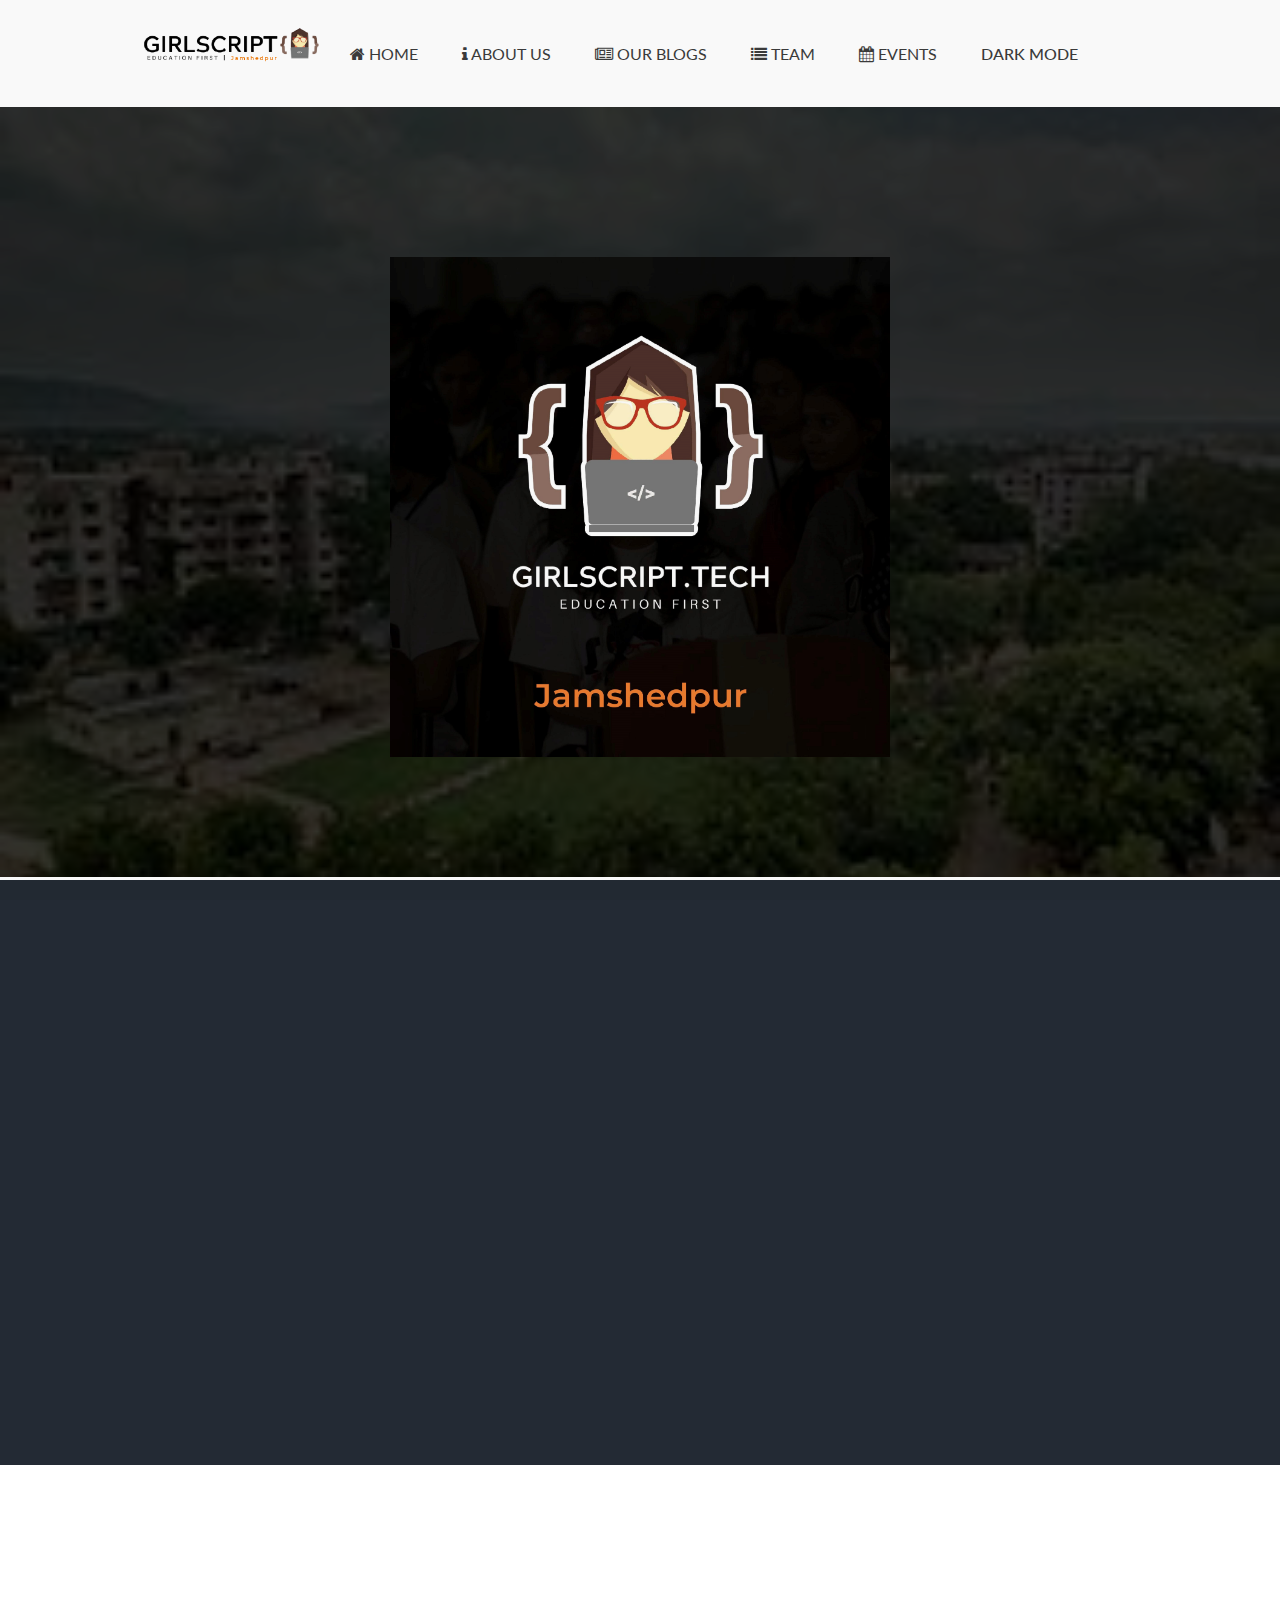
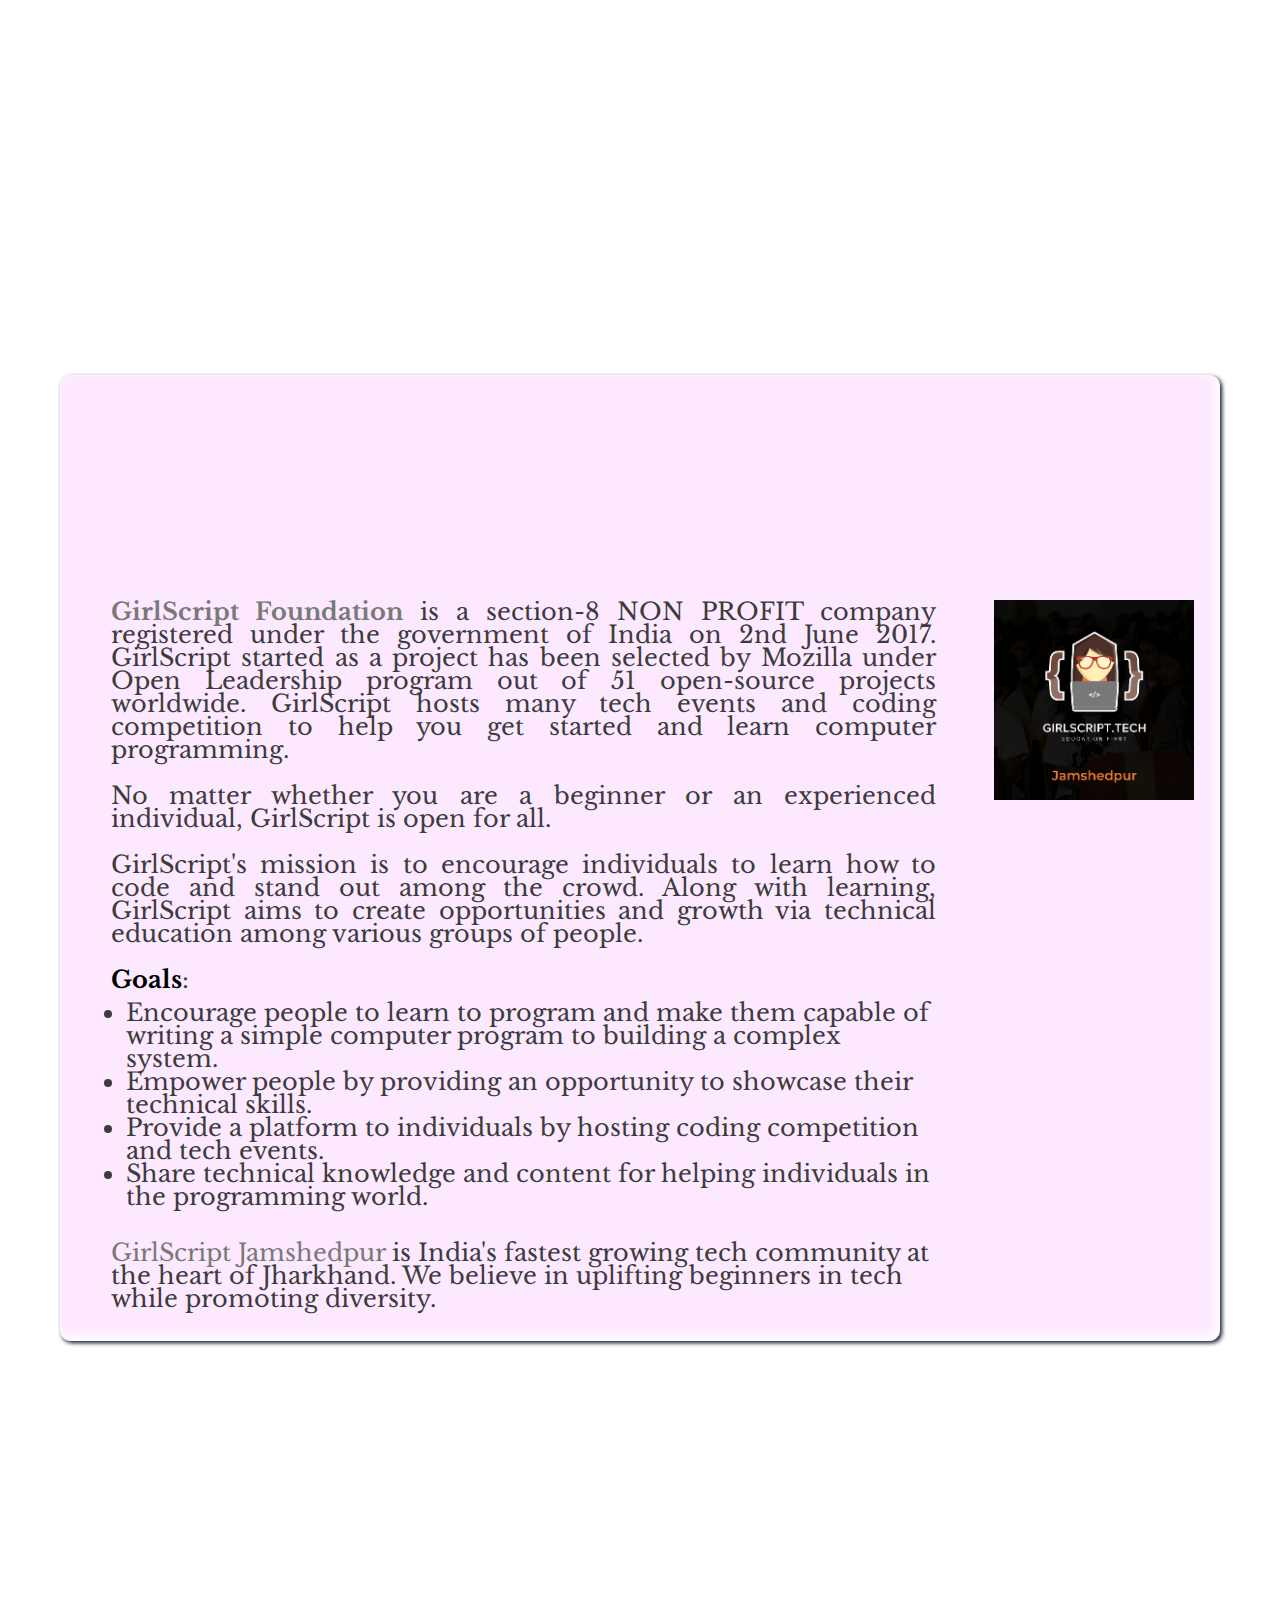
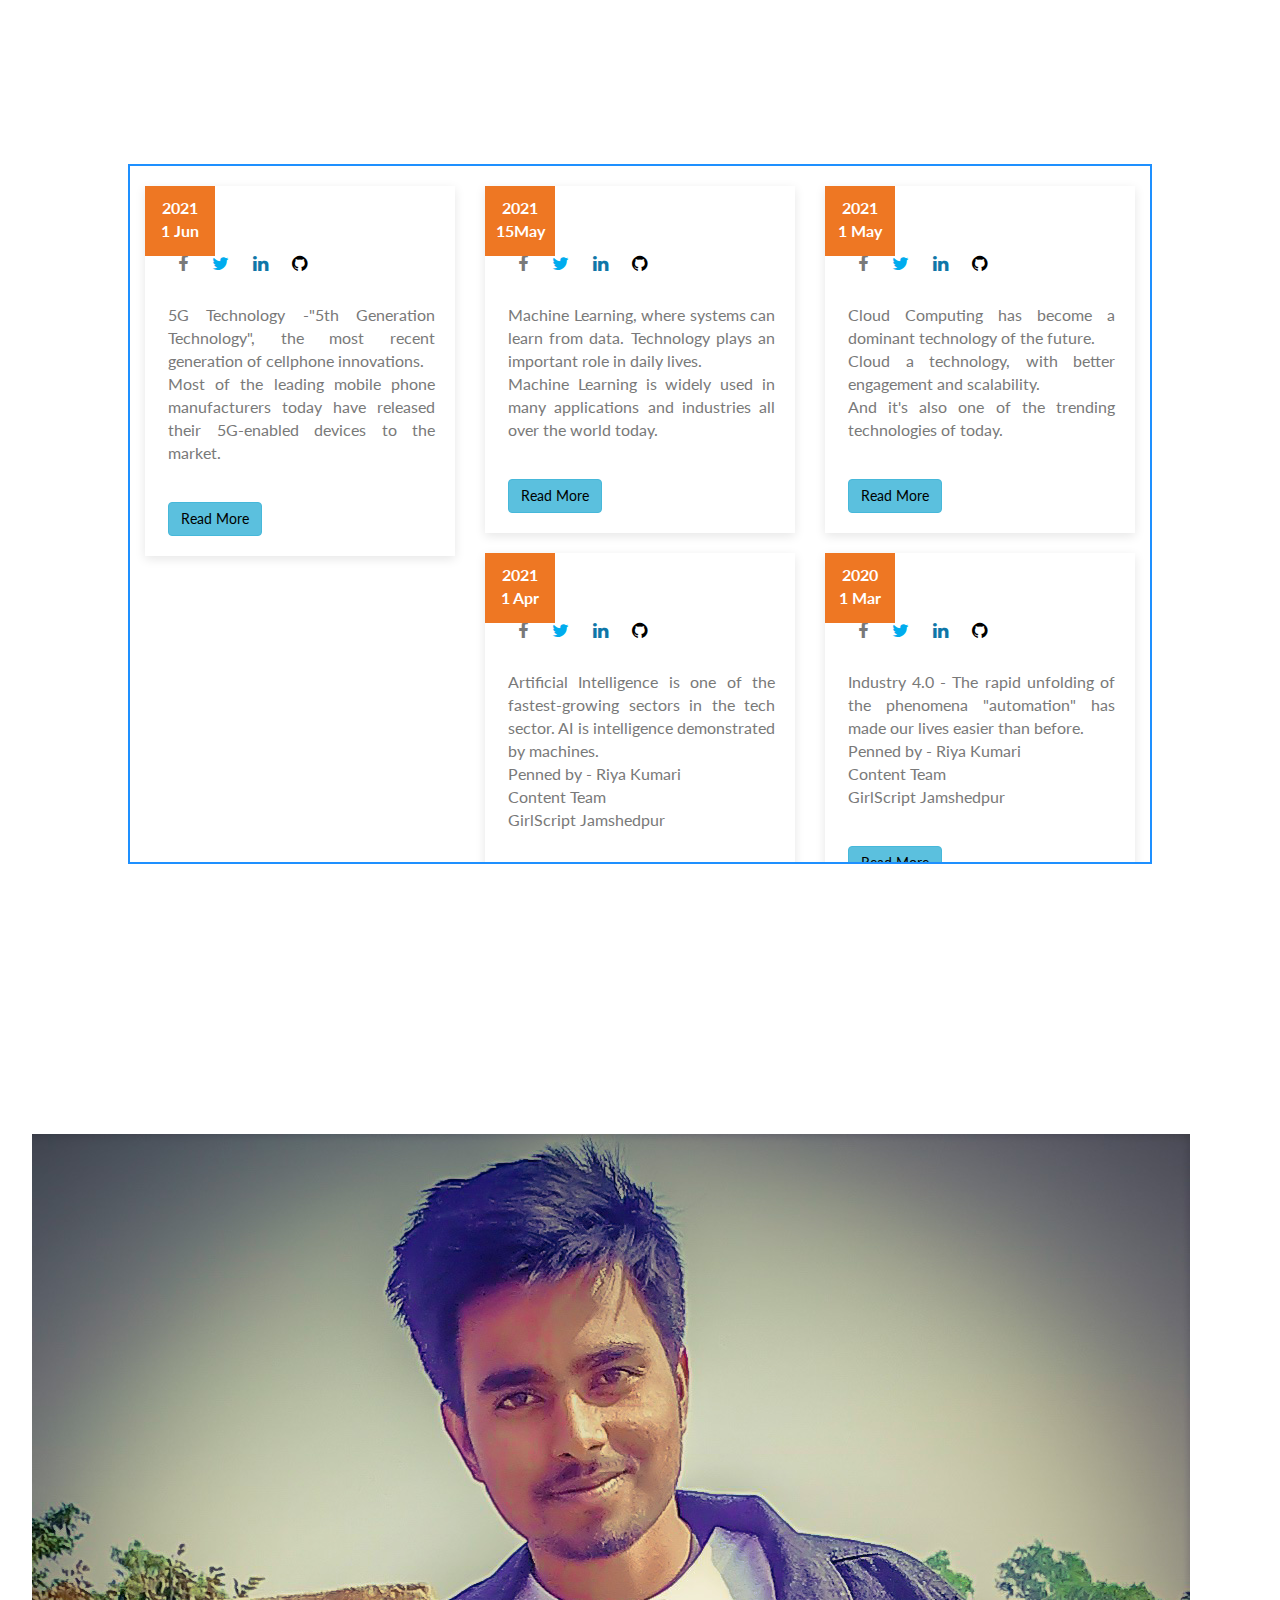
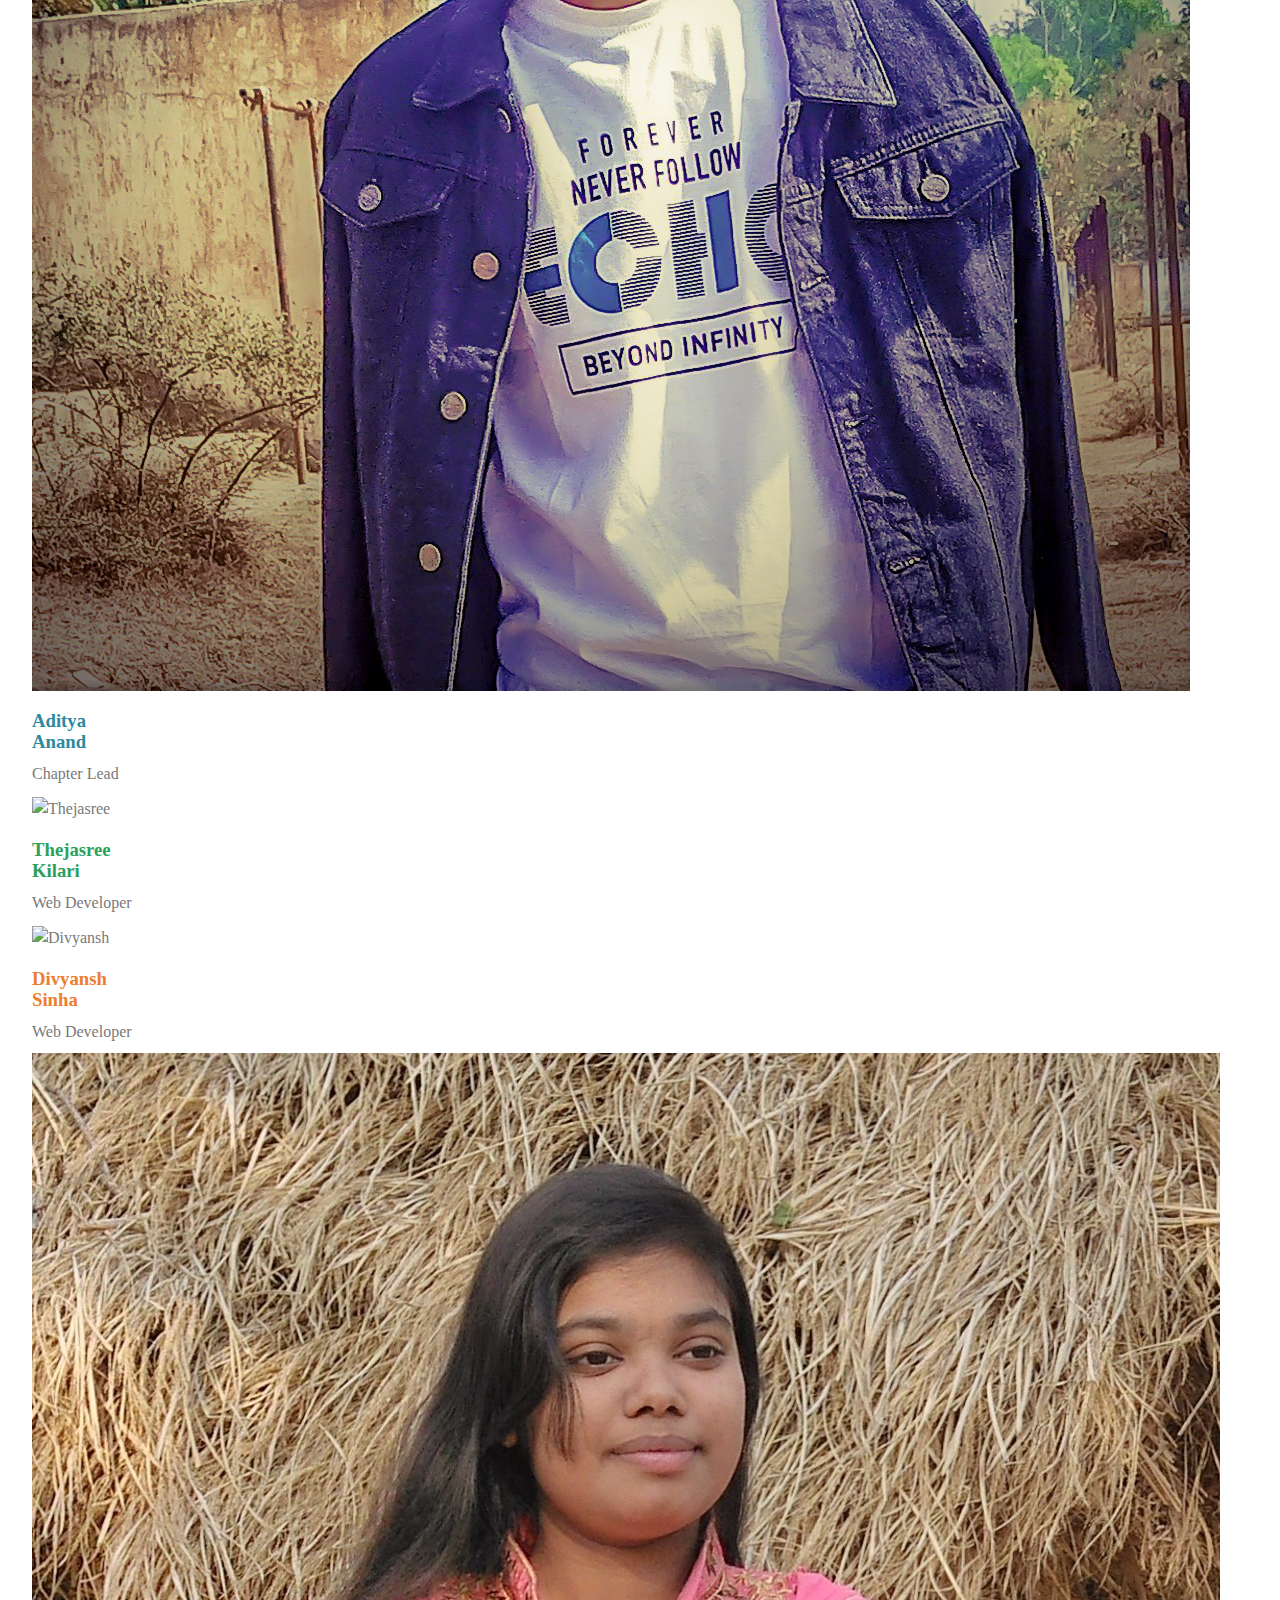
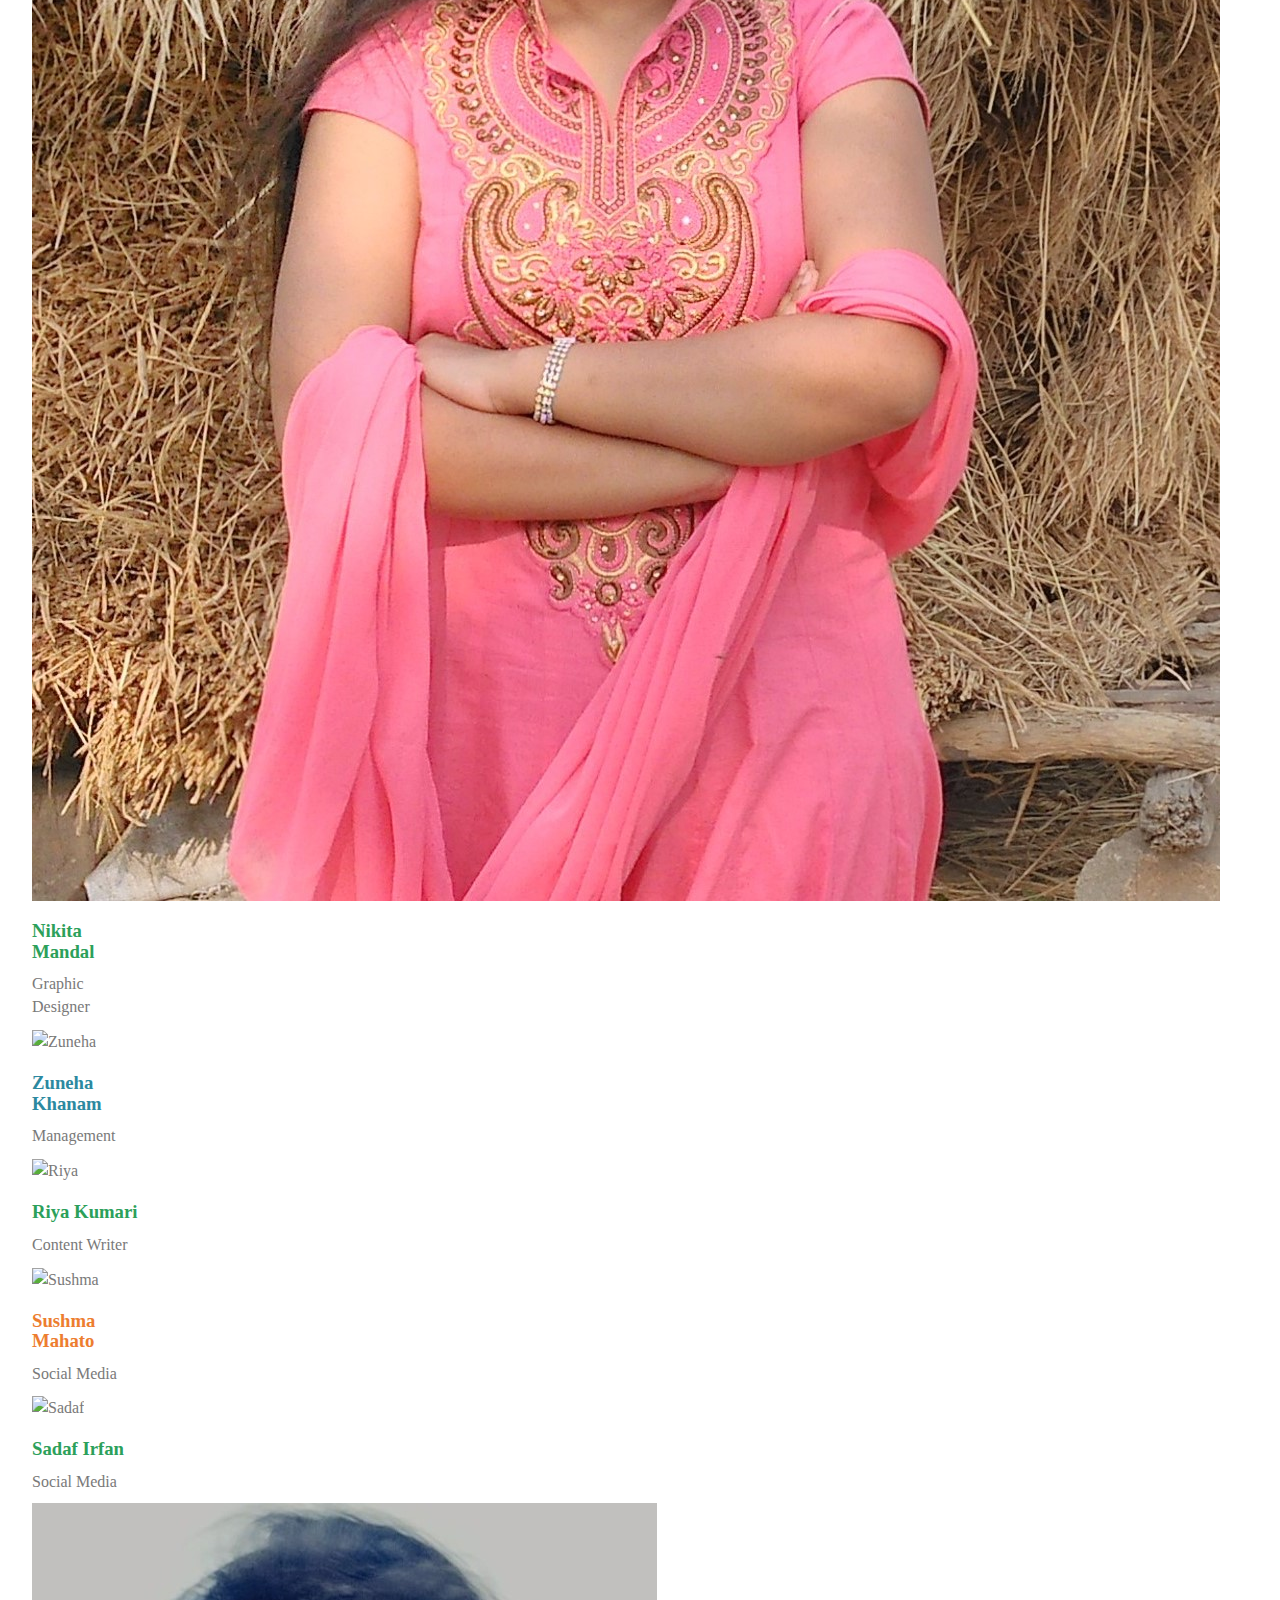
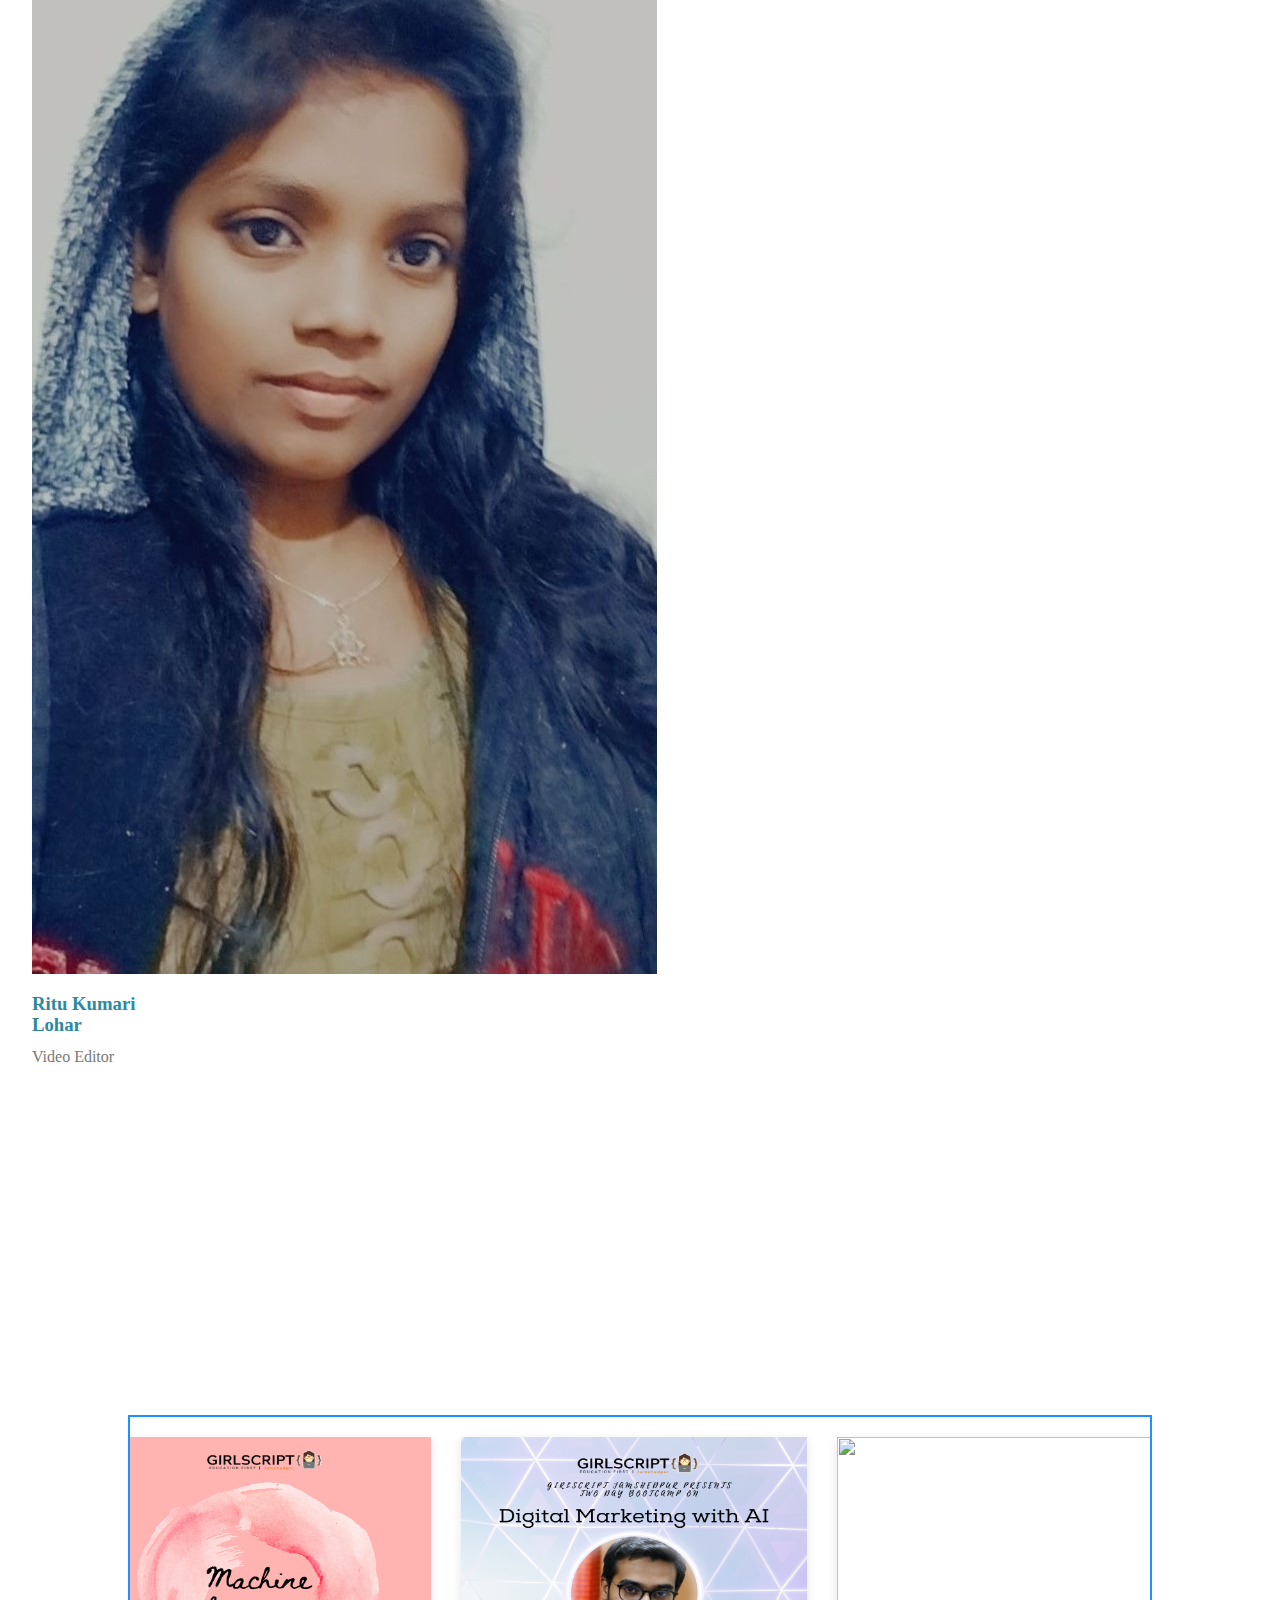
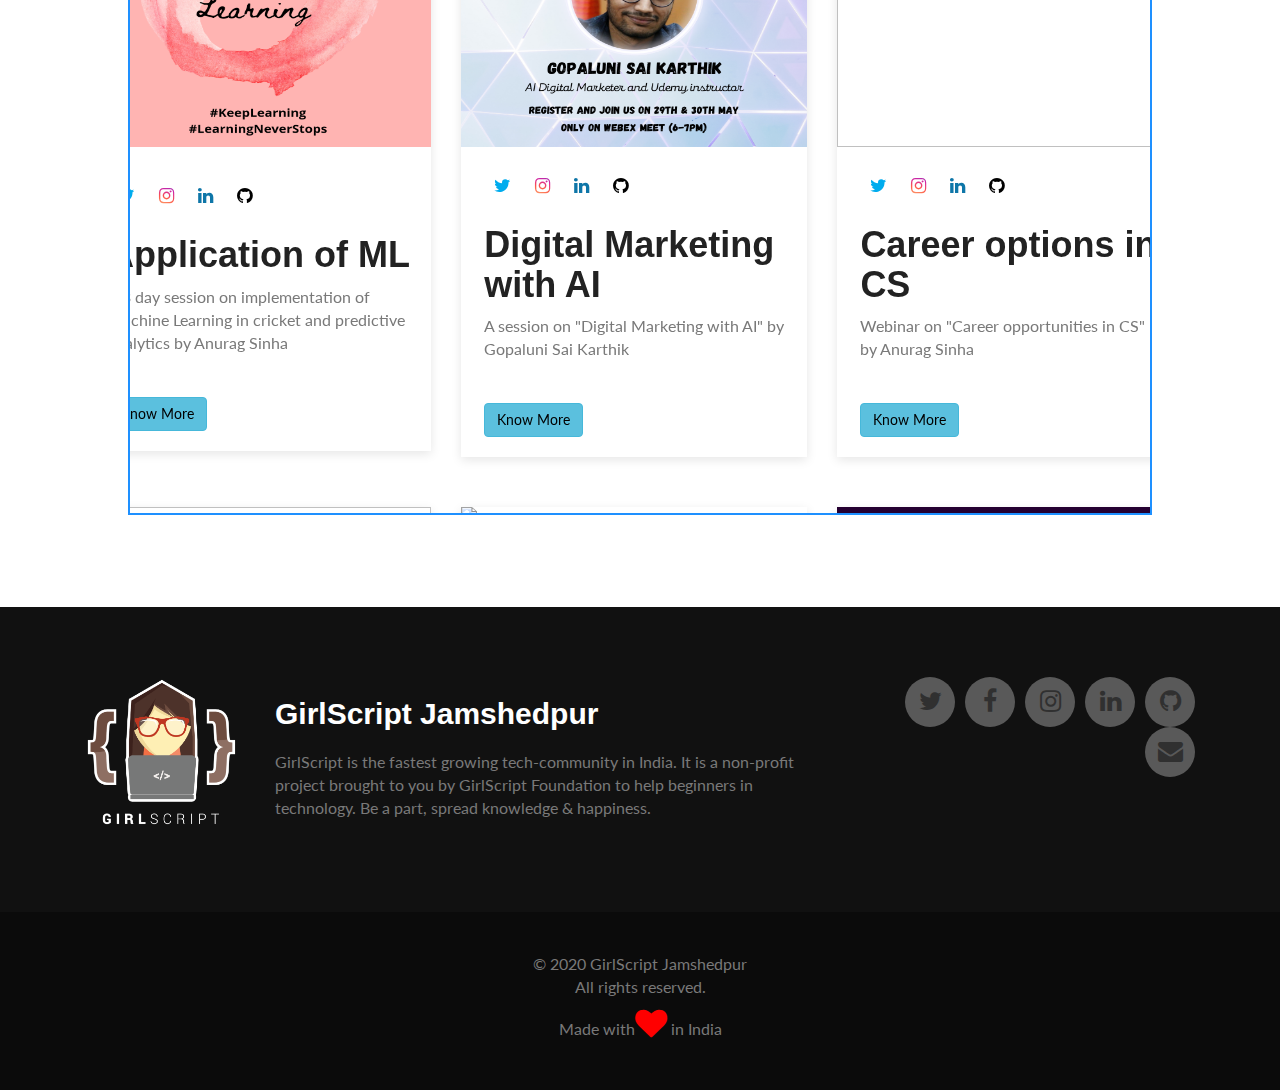
==== commit dc318dbe: "Event Updates" ====
--- a/index.html
+++ b/index.html
@@ -48,6 +48,13 @@
     <link href="https://fonts.googleapis.com/css2?family=Libre+Baskerville:ital@1&display=swap" rel="stylesheet">
     
     <script defer src="./js/dark_mode.js"></script>
+    <script type="text/javascript" src="./js/contact.js"></script>
+    <script type="text/javascript" src="https://cdn.jsdelivr.net/npm/emailjs-com@3/dist/email.min.js"></script>
+    <script type="text/javascript">
+        (function() {
+        emailjs.init("user_G6G54FLuGRn20rsixJJc7");
+        })();
+    </script>
     <!-- favicon links -->
     <link rel="shortcut icon" type="image/icon" href="images/header/favicon.png" />
     <!-- Aos -->
@@ -127,11 +134,12 @@
                                             <li><a href="2"><span class="fa fa-newspaper-o"></span> OUR BLOGS</a></li>
                                             <li><a href="3"><span class="fa fa-list"></span> TEAM</a></li>
                                             <li><a href="4"><span class="fa fa-calendar"></span> EVENTS</a></li>
+                                            
                                             <li class="bg">
                                                 <a class="darkMode">
                                                     <div class="wrapper-color-switch">
                                                     <input type="checkbox" id="darkModeToggle">
-                                                    <label for="darkModeToggle" class="colorSwitch">                                                        
+                                                    <label for="darkModeToggle" class="colorSwitch"  style="cursor: pointer;">                                                        
                                                         
                                                     </label>
                                                 </div>
@@ -146,6 +154,9 @@
                 </div>
             </div>
         </div>
+
+       
+
         <!-- Header  End -->
 
         <div class="lv_timer_wrapper lv_single_index_menu">
@@ -868,6 +879,36 @@
                 <div class="row" style="display: flex; width: 100%;">
                     <div class="event-active">
 
+                        <div class="col-md-4 media" style="height: 500px;">
+                            <div class="latest-event-wrap">
+                                <div class="event-img">
+                                    <img src="./images/content/Badge.png" class="img-responsive"
+                                        style="height: 310px; width: 100%">
+                                </div>
+                                <div class="event-content">
+                                    <div class="social">
+                                    <a href="https://twitter.com/girlscript_Jsr"><span class="fa fa-twitter"></span>
+                                    </a>
+                                    <a href="https://www.instagram.com/girlscript_jamshedpur/"><span
+                                            class="fa fa-instagram"></span> </a>
+                                    <a href="https://www.linkedin.com/company/girlscript-jamshedpur/"><span
+                                            class="fa fa-linkedin"></span> </a>
+                                    <a href="https://github.com/girlscript-jamshedpur"><span
+                                            class="fa fa-github"></span>
+                                    </a>
+                                </div>
+                                    <p>
+                                    <h1 class="textWhite">Application of ML</h1>
+                                    A 3 day session on implementation of Machine Learning in cricket and predictive analytics by Anurag Sinha 
+                                    </p><br>
+                                    
+                                    <button class="btn btn-info"><a
+                                            href="eventPages/application_of_ml.html">Know
+                                            More</a></button>
+                                </div>
+                            </div>
+                        </div>
+
 
                         <div class="col-md-4 media">
                             <div class="latest-event-wrap">
@@ -1314,6 +1355,18 @@
     <!-- End of Internal CSS -->
 
     <!--Events section end-->
+
+  
+
+
+
+
+
+
+
+
+
+
     <!-- Footer Wrapper Start -->
     <div class="lv_footer_wrapper">
         <a href="javascript:void(0);" id="scroll" title="Scroll to Top" style="display: none;"><span></span></a>
@@ -1382,6 +1435,7 @@
     <script type="text/javascript" src="js/smoothscroll.js"></script>
     <script type="text/javascript" src="js/custom.js"></script>
     <script type="text/javascript" src="js/swiper.min.js"></script>
+    
     <script>
         $(function () {
             $.scrollIt();
--- a/css/dark_mode.css
+++ b/css/dark_mode.css
@@ -11,6 +11,9 @@
 
 .colorSwitch{
     margin: 0;
+    font-family: 'Lato', sans-serif;
+    color: #3C3C3C;
+    font-weight: 500;
 }
 
 .whiteColorText{
@@ -20,9 +23,22 @@
 
 
 .colorSwitch::before{
-    content: "DARK MODE";
-    color: #3c3c3c;
+    content: "DARK MODE";  
+    
         
+}
+@media screen and (max-width: 600px){
+    .colorSwitch{
+        color: #EE7723;
+        background: #fff5f4;
+    }
+    .colorSwitch::before{
+        background: #fff5f4;
+    }
+
+    .bg{
+        background: #fff5f4;
+    }
 }
 
 .colorSwitch:hover::before{    
@@ -30,9 +46,6 @@
     font-family: 'Lato', sans-serif;
 }
 
-#darkModeToggle:checked ~ label .toggle{
-    transform: translateX(1.8em);
-}
 
 #darkModeToggle:checked ~ .colorSwitch::before{
 
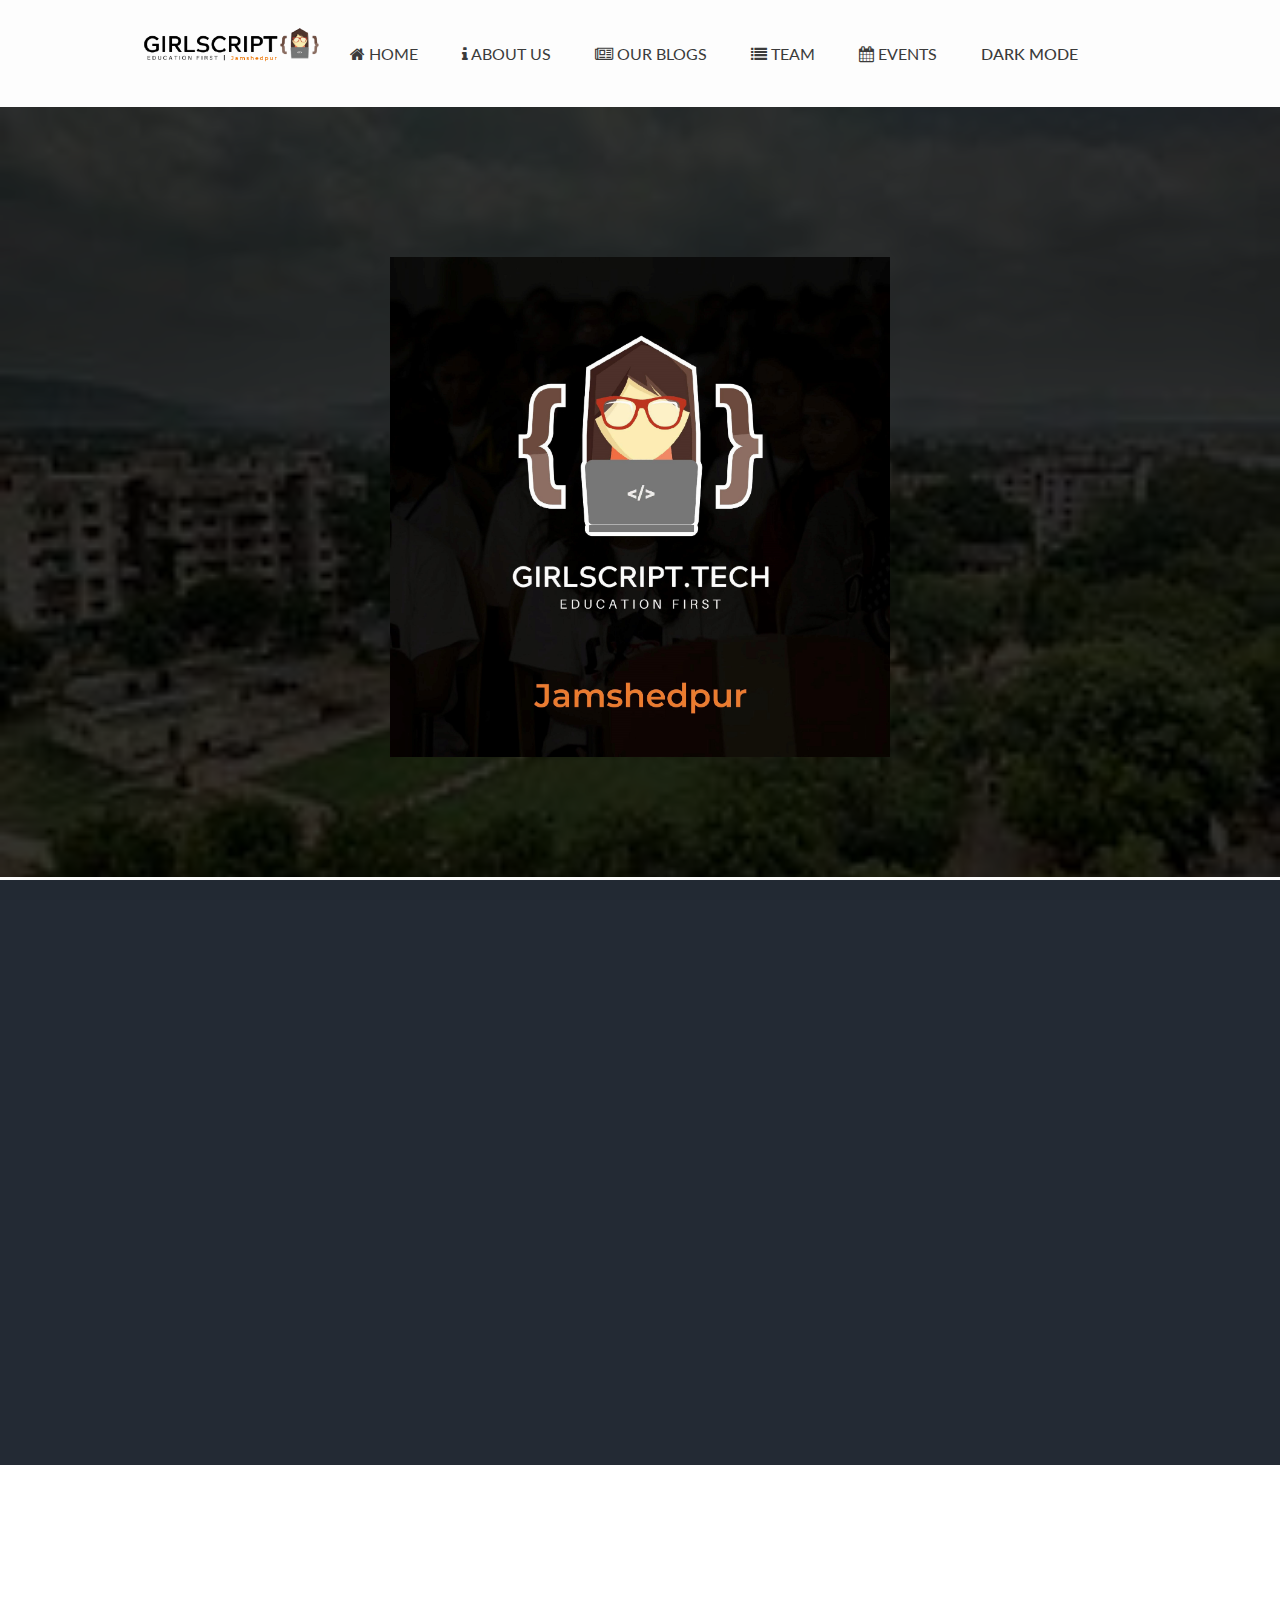
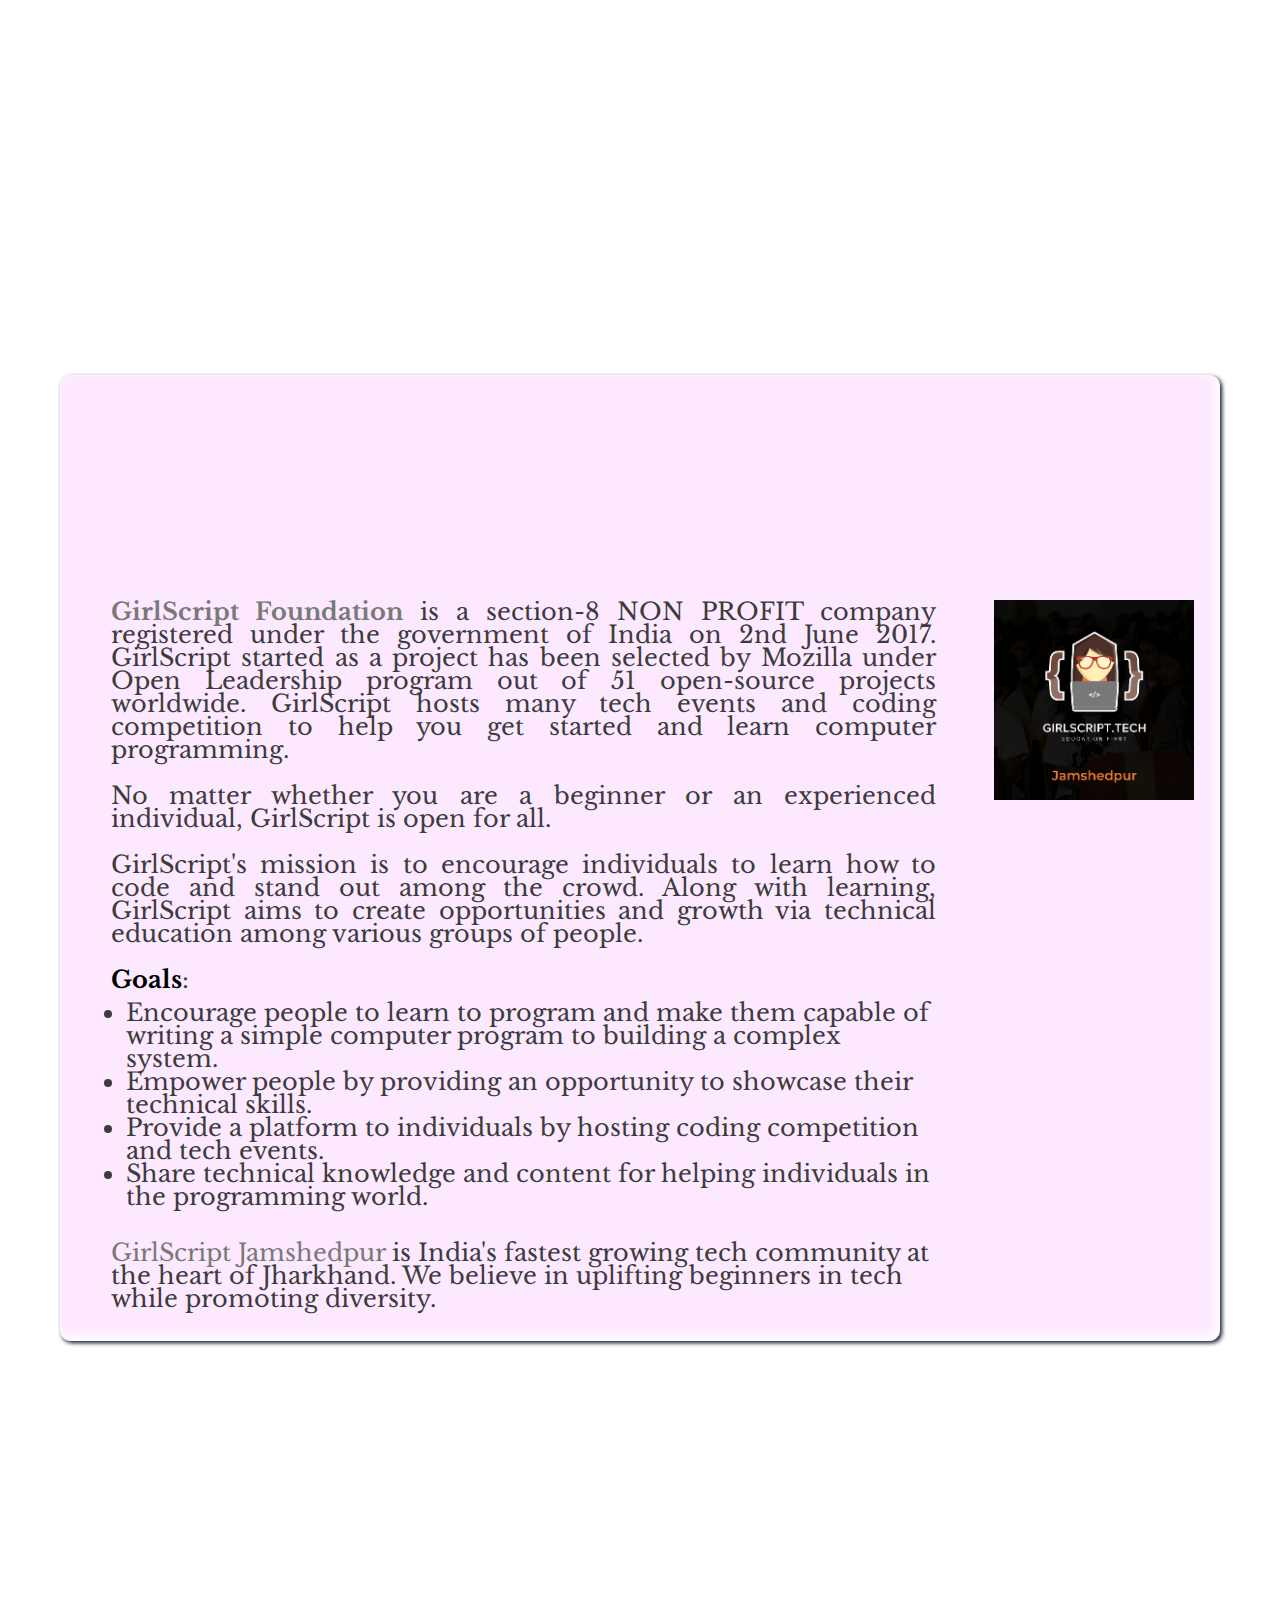
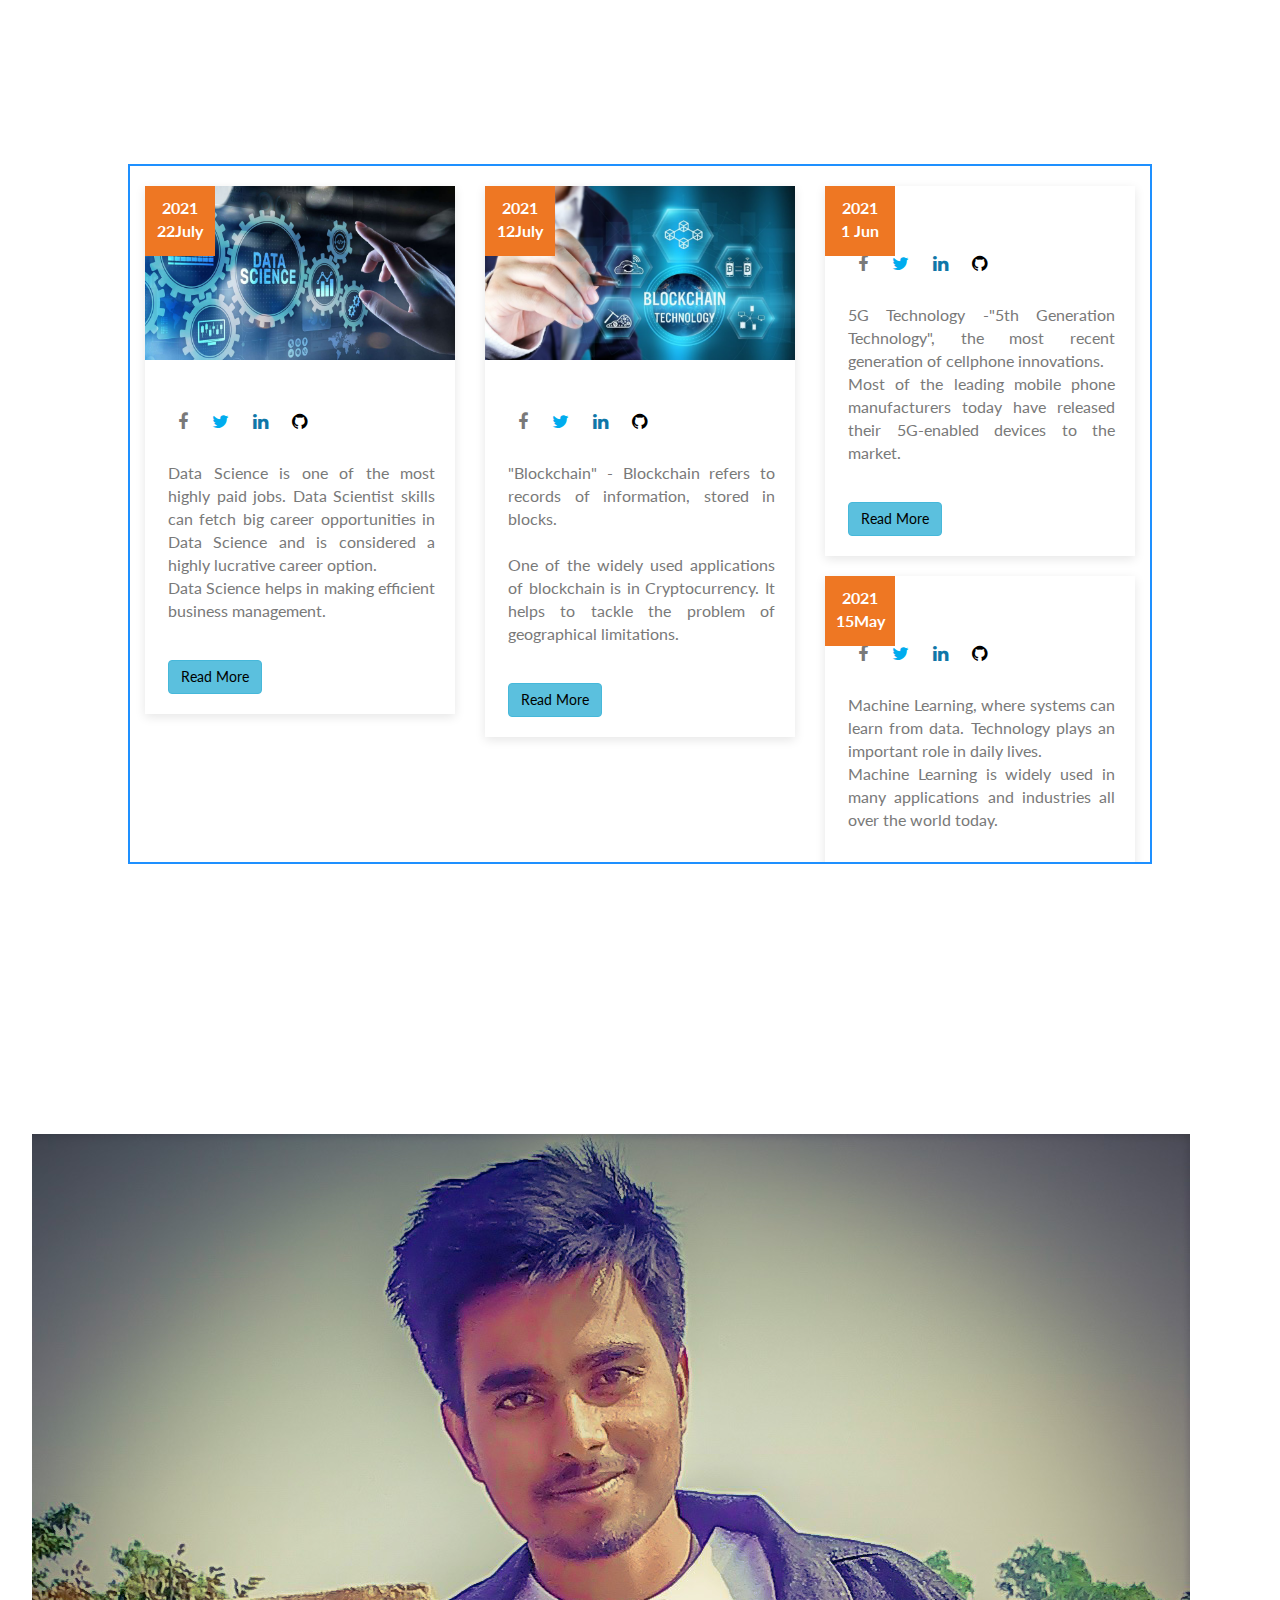
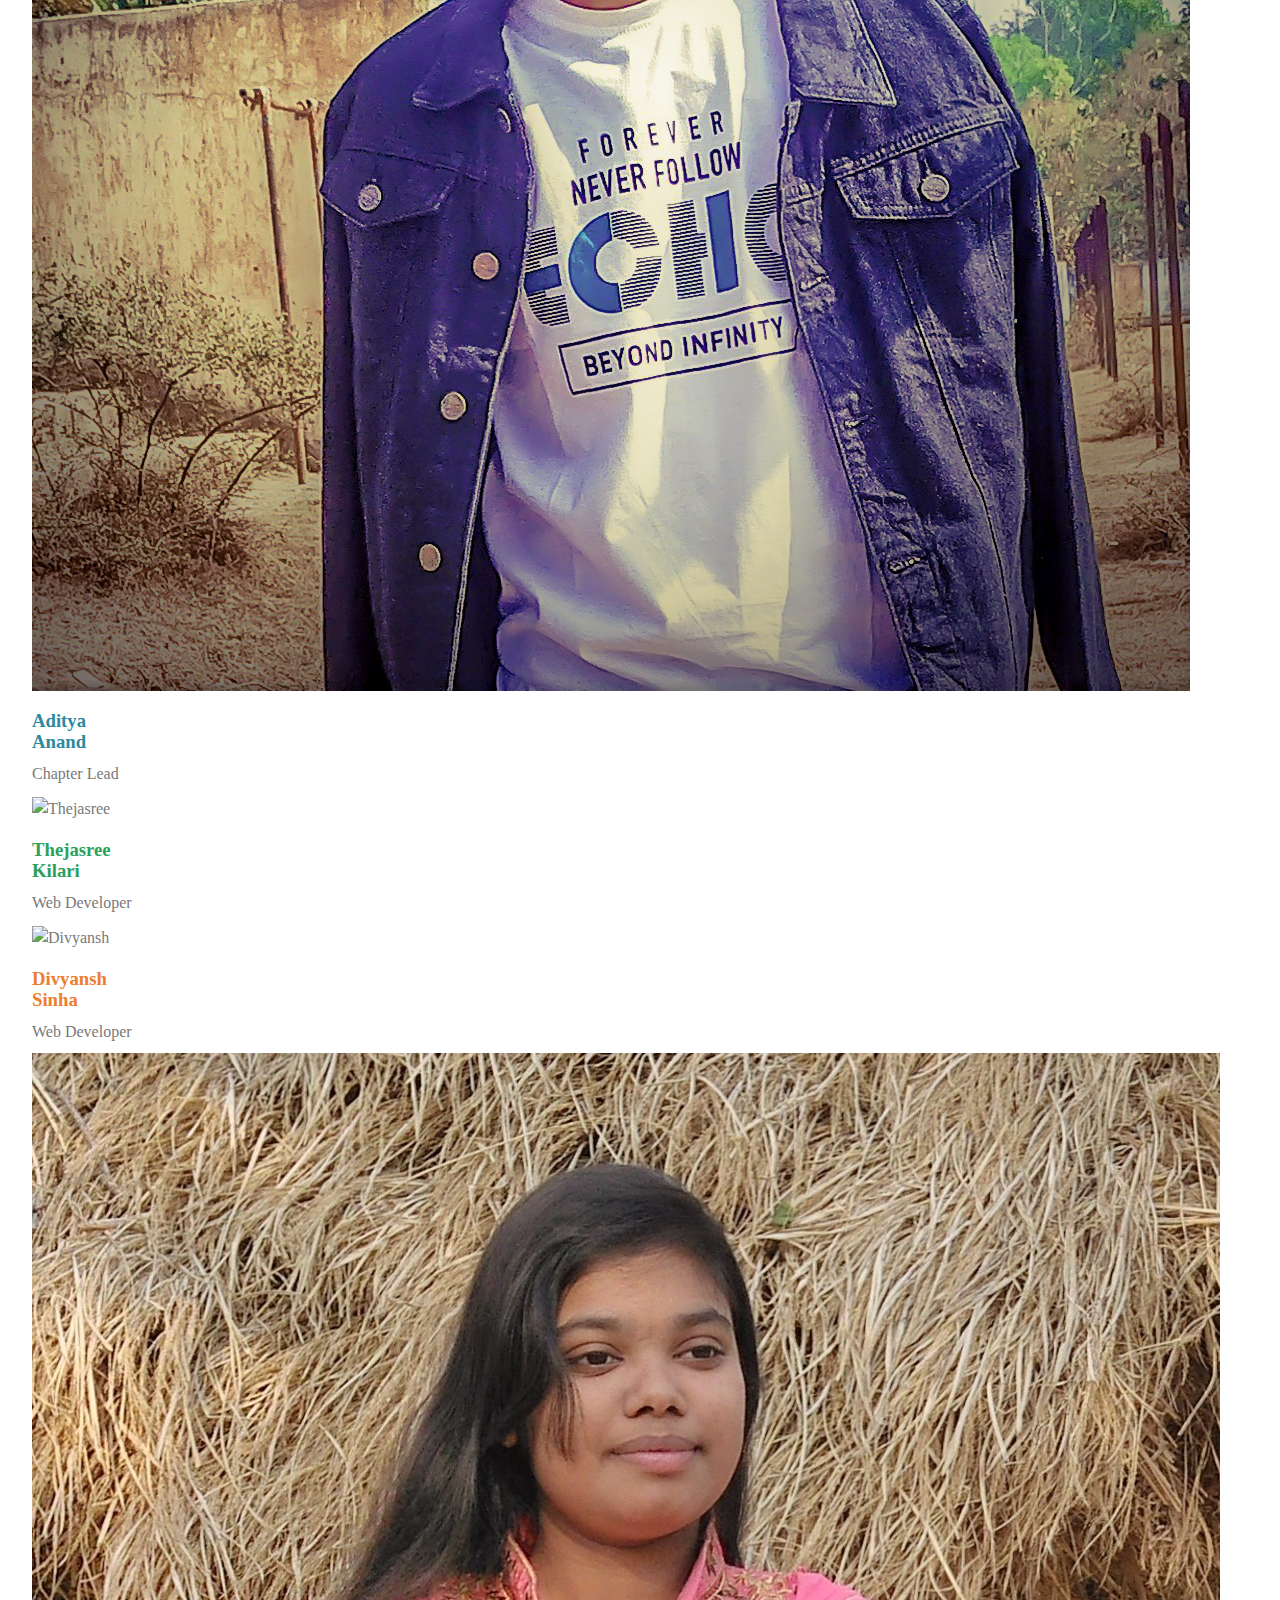
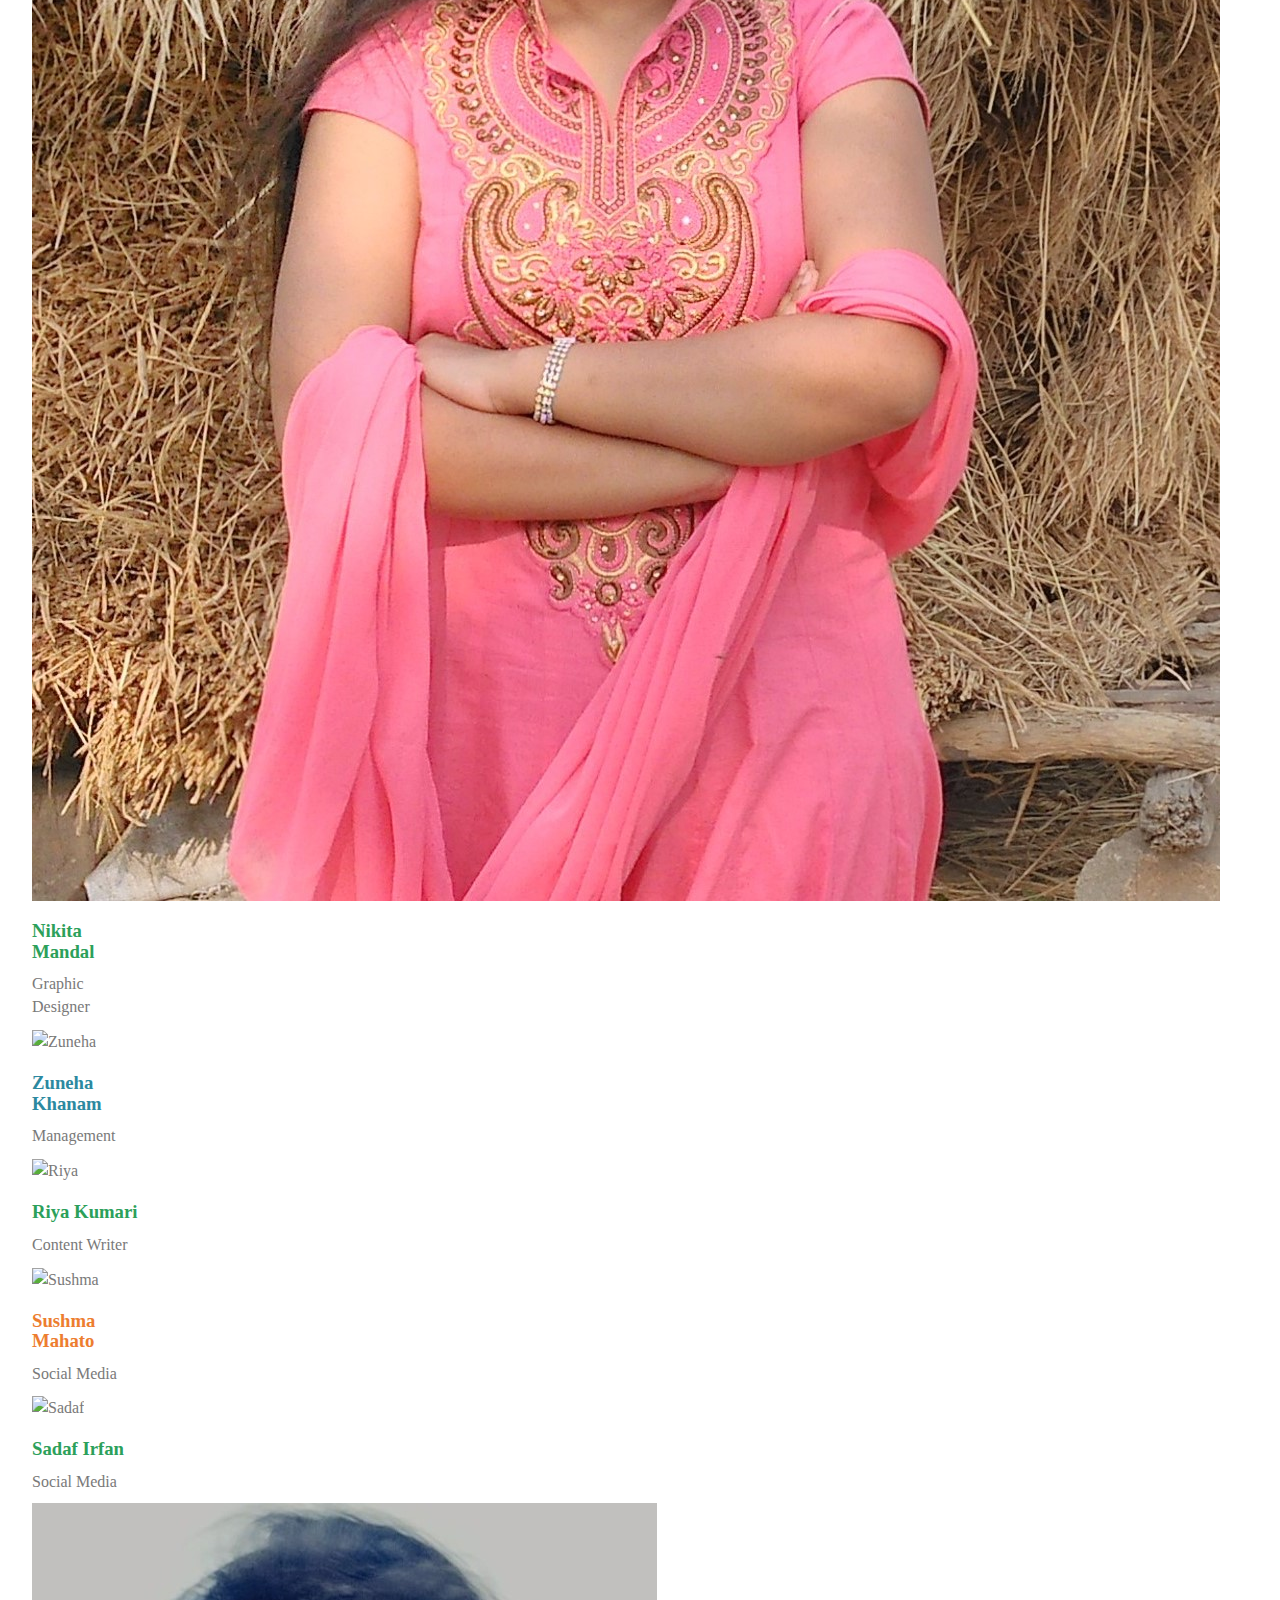
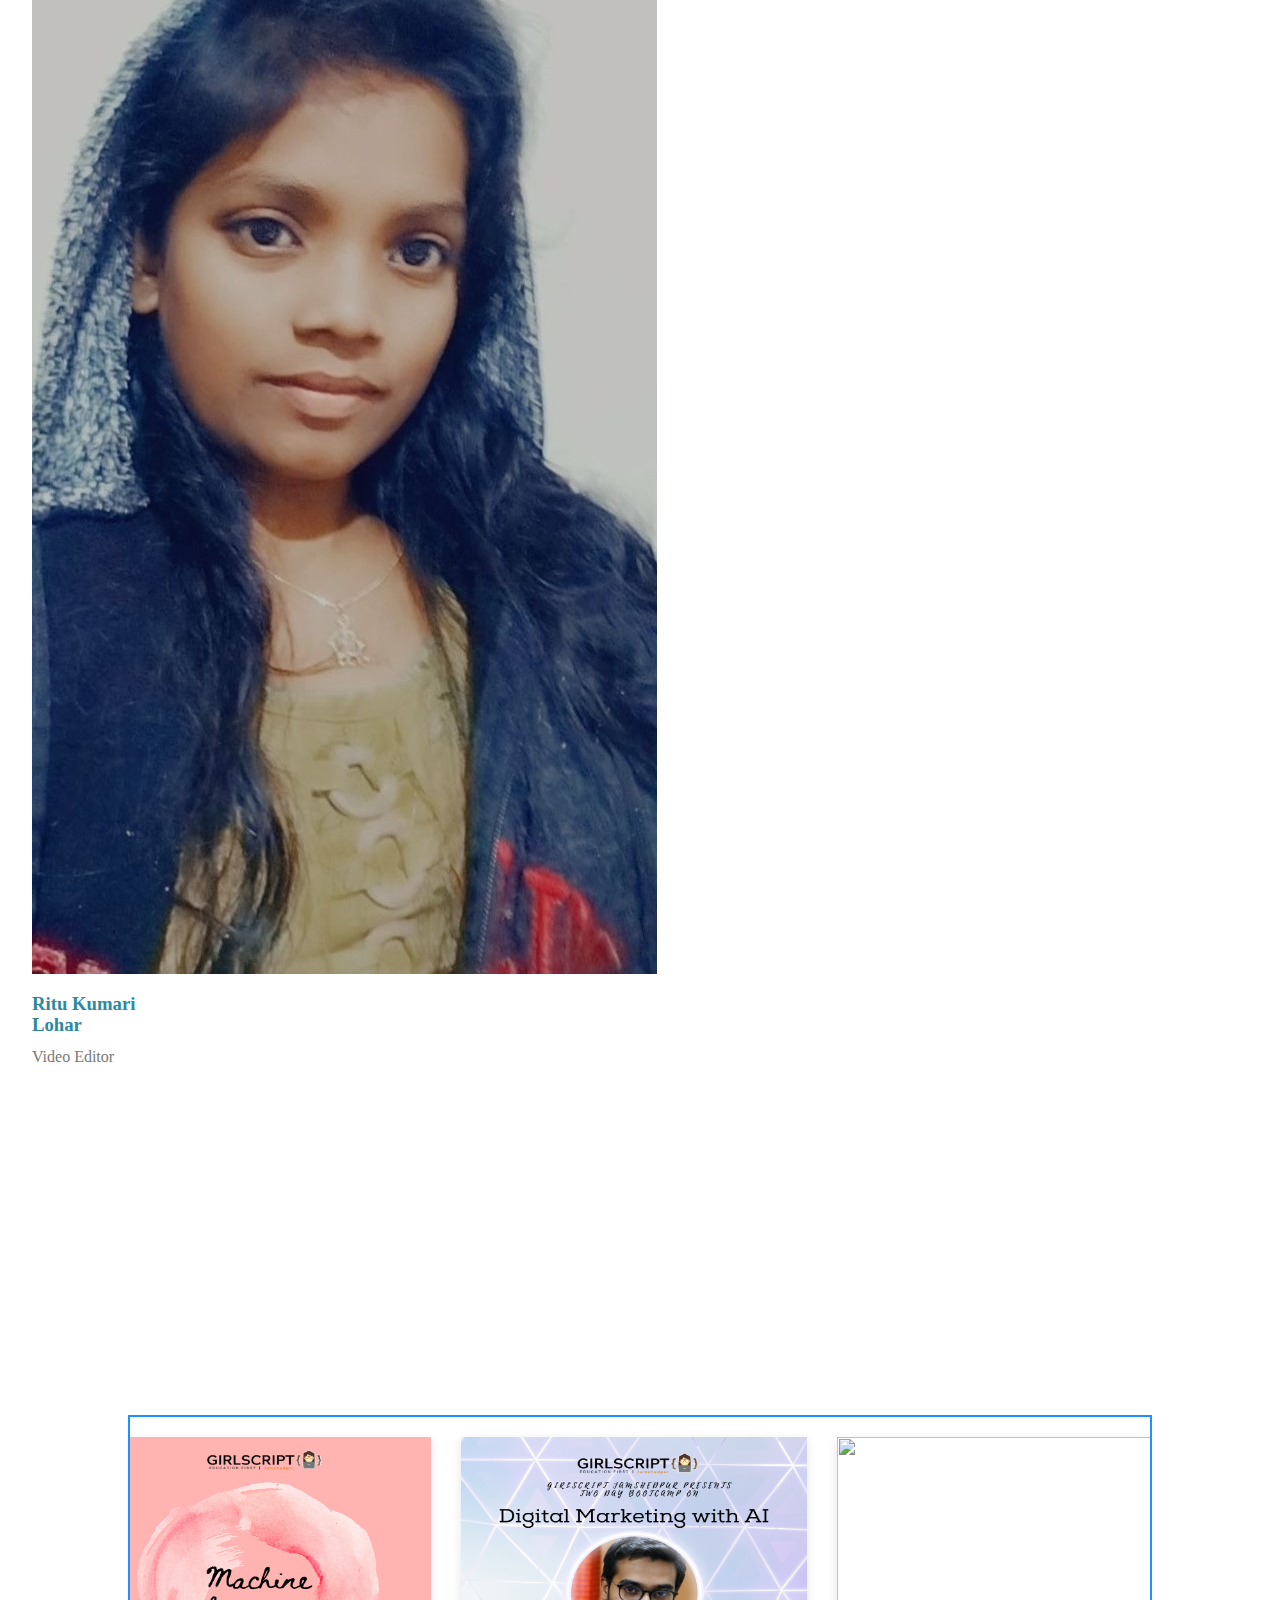
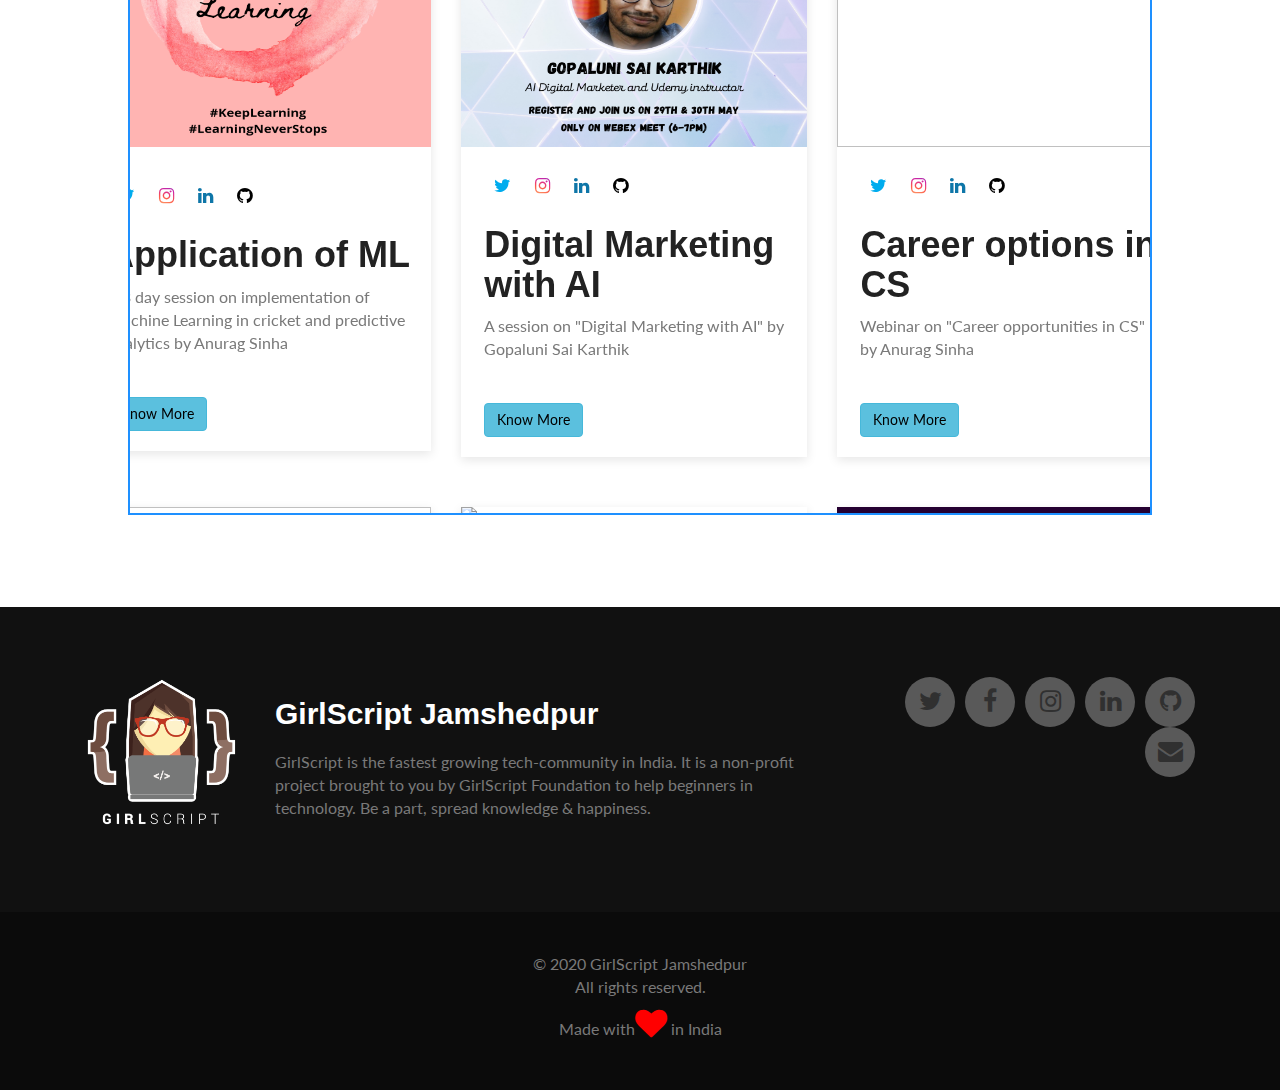
==== commit 3034c568: "Merge pull request #42 from Divyansh-Sinha/master" ====
--- a/index.html
+++ b/index.html
@@ -46,13 +46,13 @@
     <link href="https://fonts.googleapis.com/css2?family=Oswald&display=swap" rel="stylesheet">
     <link rel="preconnect" href="https://fonts.gstatic.com">
     <link href="https://fonts.googleapis.com/css2?family=Libre+Baskerville:ital@1&display=swap" rel="stylesheet">
-    
+
     <script defer src="./js/dark_mode.js"></script>
     <script type="text/javascript" src="./js/contact.js"></script>
     <script type="text/javascript" src="https://cdn.jsdelivr.net/npm/emailjs-com@3/dist/email.min.js"></script>
     <script type="text/javascript">
-        (function() {
-        emailjs.init("user_G6G54FLuGRn20rsixJJc7");
+        (function () {
+            emailjs.init("user_G6G54FLuGRn20rsixJJc7");
         })();
     </script>
     <!-- favicon links -->
@@ -134,15 +134,16 @@
                                             <li><a href="2"><span class="fa fa-newspaper-o"></span> OUR BLOGS</a></li>
                                             <li><a href="3"><span class="fa fa-list"></span> TEAM</a></li>
                                             <li><a href="4"><span class="fa fa-calendar"></span> EVENTS</a></li>
-                                            
+
                                             <li class="bg">
                                                 <a class="darkMode">
                                                     <div class="wrapper-color-switch">
-                                                    <input type="checkbox" id="darkModeToggle">
-                                                    <label for="darkModeToggle" class="colorSwitch"  style="cursor: pointer;">                                                        
-                                                        
-                                                    </label>
-                                                </div>
+                                                        <input type="checkbox" id="darkModeToggle">
+                                                        <label for="darkModeToggle" class="colorSwitch"
+                                                            style="cursor: pointer;">
+
+                                                        </label>
+                                                    </div>
                                                 </a>
                                             </li>
                                         </ul>
@@ -155,7 +156,7 @@
             </div>
         </div>
 
-       
+
 
         <!-- Header  End -->
 
@@ -179,29 +180,30 @@
 
     <!-- Video -->
     <div id="myVideo">
-    <video id="video" src="./video/video.mp4" type="video/mp4" autoplay muted loop >
-        
-    </video>
-</div>  
+        <video id="video" src="./video/video.mp4" type="video/mp4" autoplay muted loop>
+
+        </video>
+    </div>
     <style>
-        #myVideo{  
-            margin-top: 55em;          
+        #myVideo {
+            margin-top: 55em;
             width: 100%;
             height: 65vh;
             overflow: hidden;
         }
-        #myVideo video{
+
+        #myVideo video {
             width: 100%;
-    height: 100%;
-    -o-object-fit: cover;
-    object-fit: cover;
-    background: #232a34;
-        }
-
-        @media (max-width: 500px){
-                #myVideo{
-                    margin-top: 45em;
-                }
+            height: 100%;
+            -o-object-fit: cover;
+            object-fit: cover;
+            background: #232a34;
+        }
+
+        @media (max-width: 500px) {
+            #myVideo {
+                margin-top: 45em;
+            }
         }
     </style>
 
@@ -211,7 +213,8 @@
     <div class="categories_sec_wrapper">
         <div class="container">
             <div class="row">
-                <div class="col-lg-3 col-md-3 col-sm-6 col-xs-12 " data-aos="fade-right" data-aos-duration="90000" data-aos-delay="200">
+                <div class="col-lg-3 col-md-3 col-sm-6 col-xs-12 " data-aos="fade-right" data-aos-duration="90000"
+                    data-aos-delay="200">
                     <div class="category1_wrapper">
                         <div class="category1">
                             <i class="fa fa-laptop fa-4x"></i>
@@ -222,7 +225,8 @@
                         </div>
                     </div>
                 </div>
-                <div class="col-lg-3 col-md-3 col-sm-6 col-xs-12" data-aos="fade-right" data-aos-duration="90000" data-aos-delay="200">
+                <div class="col-lg-3 col-md-3 col-sm-6 col-xs-12" data-aos="fade-right" data-aos-duration="90000"
+                    data-aos-delay="200">
                     <div class="category1_wrapper">
                         <div class="category1">
                             <i class="fa fa-female fa-4x"></i>
@@ -233,7 +237,8 @@
                         </div>
                     </div>
                 </div>
-                <div class="col-lg-3 col-md-3 col-sm-6 col-xs-12" data-aos="fade-left" data-aos-duration="90000" data-aos-delay="200">
+                <div class="col-lg-3 col-md-3 col-sm-6 col-xs-12" data-aos="fade-left" data-aos-duration="90000"
+                    data-aos-delay="200">
                     <div class="category1_wrapper">
                         <div class="category1">
                             <i class="fa fa-graduation-cap fa-4x"></i>
@@ -243,7 +248,8 @@
                         </div>
                     </div>
                 </div>
-                <div class="col-lg-3 col-md-3 col-sm-6 col-xs-12" data-aos="fade-left" data-aos-duration="90000" data-aos-delay="200">
+                <div class="col-lg-3 col-md-3 col-sm-6 col-xs-12" data-aos="fade-left" data-aos-duration="90000"
+                    data-aos-delay="200">
                     <div class="category1_wrapper">
                         <div class="category1">
                             <i class="fa fa-code fa-4x"></i>
@@ -265,7 +271,8 @@
                 <div class="col-lg-8 col-md-8 col-sm-12 col-xs-12 col-lg-offset-2 col-md-offset-2">
                     <div class="lv_heading_center">
                         <div class="faq_content_wrapper">
-                            <h1 style="margin-top:30px;font-family: 'Roboto', sans-serif;" class="textWhite aboutTitle" data-aos="fade-up" data-aos-duration="90000" data-aos-delay="50">About
+                            <h1 style="margin-top:30px;font-family: 'Roboto', sans-serif;" class="textWhite aboutTitle"
+                                data-aos="fade-up" data-aos-duration="90000" data-aos-delay="50">About
                                 GirlScript</h1>
                         </div>
                     </div>
@@ -274,7 +281,8 @@
                     <div class="col-lg-9 col-md-8 col-sm-12 mt-5 dark-mode spacing">
                         <p class="mt-2 mb-3 fs-20px text-justify about-para textWhite"
                             style="font-family: 'Libre Baskerville', serif;font-size:1.5rem">
-                            <b style="color: #797979;" class="clr-theme fw-bold">GirlScript Foundation</b> is a section-8 NON PROFIT company
+                            <b style="color: #797979;" class="clr-theme fw-bold">GirlScript Foundation</b> is a
+                            section-8 NON PROFIT company
                             registered
                             under the
                             government of India on 2nd June 2017. GirlScript started as a project has been selected by
@@ -285,28 +293,32 @@
                                 for all.</span><br />
                             <br />GirlScript's mission is to encourage individuals to learn how to code and stand out
                             among the crowd. Along with learning, GirlScript aims to create opportunities and growth via
-                            technical education among various groups of people. <br /><br /><b
-                                style="color: black;" class="textWhite">Goals</b>:
+                            technical education among various groups of people. <br /><br /><b style="color: black;"
+                                class="textWhite">Goals</b>:
                         </p>
 
-                        <ul   data-aos-delay="200" style="padding-left: 15px;" class="textWhite">
+                        <ul data-aos-delay="200" style="padding-left: 15px;" class="textWhite">
                             <li class="about-para" style="font-family: 'Libre Baskerville', serif;font-size:1.5rem">
                                 Encourage people to learn to program and make them capable of writing a simple computer
                                 program to building a complex system.
                             </li>
-                            <li class="about-para" data-aos-delay="100" style="font-family: 'Libre Baskerville', serif;font-size:1.5rem">Empower people
+                            <li class="about-para" data-aos-delay="100"
+                                style="font-family: 'Libre Baskerville', serif;font-size:1.5rem">Empower people
                                 by providing an opportunity to showcase their technical skills.
                             </li>
-                            <li class="about-para" style="font-family: 'Libre Baskerville', serif;font-size:1.5rem">Provide a
+                            <li class="about-para" style="font-family: 'Libre Baskerville', serif;font-size:1.5rem">
+                                Provide a
                                 platform to individuals by hosting coding competition and tech events.
                             </li>
-                            <li class="about-para" data-aos-delay="100"style="font-family: 'Libre Baskerville', serif;font-size:1.5rem">
+                            <li class="about-para" data-aos-delay="100"
+                                style="font-family: 'Libre Baskerville', serif;font-size:1.5rem">
                                 Share technical knowledge and content for helping individuals in the programming world.
                             </li>
                         </ul>
 
                         <br />
-                        <p class="about-para textWhite" style="font-family: 'Libre Baskerville', serif;font-size:1.5rem" >
+                        <p class="about-para textWhite"
+                            style="font-family: 'Libre Baskerville', serif;font-size:1.5rem">
                             <a href="#" class="clr-theme fw-bold">GirlScript Jamshedpur</a> is India's fastest growing
                             tech
                             community at the heart of Jharkhand. We believe in uplifting beginners in tech while
@@ -325,19 +337,19 @@
     </div>
 
     <style>
-       
         @media (max-width: 450px) {
 
-            .aboutTitle{
-            font-size: 6vw !important;
-        }
-             .box{
-                 margin: 2em !important;
-             }
-             
-             .about-para{
+            .aboutTitle {
+                font-size: 6vw !important;
+            }
+
+            .box {
+                margin: 2em !important;
+            }
+
+            .about-para {
                 font-size: 1em !important;
-             }
+            }
         }
     </style>
     <!-- About Girlscript End -->
@@ -470,8 +482,8 @@
 
     <!--Blogs Section-->
 
-   
-    
+
+
     <div data-scroll-index="2">
         <section class="latest-news-area" id="latest">
             <div class="container">
@@ -479,219 +491,349 @@
                     <div class="col-sm-12">
                         <div class="lv_heading_center" style="margin-top: 5em;">
                             <div class="section_subtitle">
-                                <h1 class="text-center textWhite" data-aos="fade-up" data-aos-duration="90000" data-aos-delay="50">Our Blogs</h1>
-                            </div>
-                            <h2 class="textWhite" style="text-align: center;"  data-aos="fade-up" data-aos-duration="90000" data-aos-delay="70">Recent <strong>Blogs</strong></h2>
+                                <h1 class="text-center textWhite" data-aos="fade-up" data-aos-duration="90000"
+                                    data-aos-delay="50">Our Blogs</h1>
+                            </div>
+                            <h2 class="textWhite" style="text-align: center;" data-aos="fade-up"
+                                data-aos-duration="90000" data-aos-delay="70">Recent <strong>Blogs</strong></h2>
                         </div>
                     </div>
                 </div>
                 <br><br>
                 <div class="eventContainer" style="margin-left: -2em;">
-                <div class="row">
-                    <div class="news-active">
-                        <div class="col-md-4">
-                            <div class="latest-news-wrap" style="margin-top: 20px;">
-                                
-                                <div class="news-img">
-                                    <img src="./images/content/5G-blog.png" class="img-responsive">
-                                    <div class="deat">
-                                        <span>2021</span>
-                                        <span>1 Jun</span>
-                                    </div>
-                                    <br>
-                                </div>
-                                <div class="news-content">
-                                    <div class="social">
-                                        <a href="https://www.facebook.com/102020544845019/posts/305725284474543/"><span class="fa fa-facebook"></span> </a>
-                                        <a href="https://twitter.com/girlscript_Jsr/status/1401834258285547525?s=08"><span class="fa fa-twitter"></span> </a>
-                                        <a href="https://www.linkedin.com/posts/girlscript-jamshedpur_5-g-technology-activity-6807593953584578560-WxLA"><span
-                                                class="fa fa-linkedin"></span> </a>
-                                        <a href="https://github.com/girlscript-jamshedpur"><span class="fa fa-github"></span> </a>
-                                        </div>
-                                    <p>
-                                        5G Technology -"5th Generation Technology", the most recent generation of cellphone innovations.<br>Most of the leading mobile phone manufacturers today have released their 5G-enabled devices to the market.
-                                    </p><br>
-                                    <button class="btn btn-info"><a
-                                            href="https://www.instagram.com/p/CP0F9APJMot/?utm_medium=share_sheet">Read
-                                            More</a></button>
-                                </div>
-                            </div>
-                        </div>
-                        <div class="col-md-4">
-                            <div class="latest-news-wrap" style="margin-top: 20px;">
-                                
-                                <div class="news-img">
-                                    <img src="./images/content/ML-blog.png" class="img-responsive">
-                                    <div class="deat">
-                                        <span>2021</span>
-                                        <span>15May</span>
-                                    </div>
-                                    <br>
-                                </div>
-                                <div class="news-content">
-                                    <div class="social">
-                                        <a href="https://www.facebook.com/102020544845019/posts/294627302251008/?flite=scwspnss"><span class="fa fa-facebook"></span> </a>
-                                        <a href="https://twitter.com/girlscript_Jsr/status/1395227698998374401"><span class="fa fa-twitter"></span> </a>
-                                        <a href="https://www.linkedin.com/posts/girlscript-jamshedpur_machine-learning-activity-6802273195605979136-CPi4"><span
-                                                class="fa fa-linkedin"></span> </a>
-                                        <a href="https://github.com/girlscript-jamshedpur"><span class="fa fa-github"></span> </a>
-                                        </div>
-                                    <p>
-                                        Machine Learning, where systems can learn from data. Technology plays an important role in daily lives. <br> Machine Learning is widely used in many applications and industries all over the world today.
-                                    </p><br>
-                                    <button class="btn btn-info"><a
-                                            href="https://www.instagram.com/p/CPFI8PLp7NS/?utm_medium=share_sheet">Read
-                                            More</a></button>
-                                </div>
-                            </div>
-                        </div>
-                        <div class="col-md-4">
-                            <div class="latest-news-wrap" style="margin-top: 20px;">
-                                
-                                <div class="news-img">
-                                    <img src="./images/content/Cloudcomp-blog.png" class="img-responsive">
-                                    <div class="deat">
-                                        <span>2021</span>
-                                        <span>1 May</span>
-                                    </div>
-                                    <br>
-                                </div>
-                                <div class="news-content">
-                                    <div class="social">
-                                        <a href="https://www.facebook.com/102020544845019/posts/277133864000352/?flite=scwspnss"><span class="fa fa-facebook"></span> </a>
-                                        <a href="https://twitter.com/girlscript_Jsr/status/1384777635654377472?s=08"><span class="fa fa-twitter"></span> </a>
-                                        <a href="https://www.linkedin.com/posts/girlscript-jamshedpur_cloud-computing-activity-6795775031159898112-8YVc"><span
-                                                class="fa fa-linkedin"></span> </a>
-                                        <a href="https://github.com/girlscript-jamshedpur"><span class="fa fa-github"></span> </a>
-                                        </div>
-                                    <p>
-                                        Cloud Computing has become a dominant technology of the future.<br> Cloud a technology, with better engagement and scalability. <br>And it's also one of the trending technologies of today.                           
-                                    </p><br>
-                                    <button class="btn btn-info"><a
-                                            href="https://www.instagram.com/p/COXuOYSJMDM/?utm_source=ig_web_copy_link">Read
-                                            More</a></button>
-                                </div>
-                            </div>
-                        </div>
-                        <div class="col-md-4">
-                            <div class="latest-news-wrap" style="margin-top: 20px;" >
-                                <div class="news-img">
-                                    <img src="./images/content/AI-blog.png" class="img-responsive">
-                                    <div class="deat">
-                                        <span>2021</span>
-                                        <span>1 Apr</span>
-                                    </div>
-                                    <br>
-                                </div>
-                                <div class="news-content">
-                                    <div class="social">
-                                    <a href="https://www.facebook.com/102020544845019/posts/277133864000352/?flite=scwspnss"><span class="fa fa-facebook"></span> </a>
-                                    <a href="https://twitter.com/girlscript_Jsr/status/1384777635654377472?s=08"><span class="fa fa-twitter"></span> </a>
-                                    <a href="https://www.linkedin.com/posts/girlscript-jamshedpur_girlscript-girlscripteducationoutreach-girlscriptfoundation-activity-6791002948202770432-XIBU"><span
-                                            class="fa fa-linkedin"></span> </a>
-                                    <a href="https://github.com/girlscript-jamshedpur"><span class="fa fa-github"></span> </a>
-                                    </div>
-                                    <p>
-                                        Artificial Intelligence is one of the fastest-growing sectors in the tech sector. AI is intelligence demonstrated by machines. <br>Penned by - Riya Kumari 
-                                        <br>Content Team
-                                        <br>GirlScript Jamshedpur
-                                    </p><br>
-                                    <button class="btn btn-info"><a
-                                            href="https://www.instagram.com/p/CN66MSUpiGA/?igshid=p6agt3e33eoh">Read
-                                        More</a></button>
-                                </div>
-                            </div>
-                        </div>
-                        <div class="col-md-4">
-                            <div class="latest-news-wrap" style="margin-top: 20px;" >
-                                <div class="news-img">
-                                    <img src="./images/content/industry4.0-blog.png" class="img-responsive">
-                                    <div class="deat">
-                                        <span>2020</span>
-                                        <span>1 Mar</span>
-                                    </div>
-                                    <br>
-                                </div>
-                                <div class="news-content">
-                                    <div class="social">
-                                        <a href="https://www.facebook.com/102020544845019/posts/277133864000352/?flite=scwspnss"><span class="fa fa-facebook"></span> </a>
-                                        <a href="https://twitter.com/girlscript_Jsr/status/1384777635654377472?s=08"><span class="fa fa-twitter"></span> </a>
-                                        <a href="https://www.linkedin.com/posts/girlscript-jamshedpur_industry-40-activity-6792749468795101184-txWh"><span
-                                                class="fa fa-linkedin"></span> </a>
-                                        <a href="https://github.com/girlscript-jamshedpur"><span class="fa fa-github"></span> </a>
-                                        </div>
-                                    <p>
-                                    Industry 4.0 - The rapid unfolding of the phenomena "automation" has made our lives easier than before. <br>Penned by - Riya Kumari 
-                                    <br>Content Team
-                                    <br>GirlScript Jamshedpur
-                                    </p><br>
-                                    <button class="btn btn-info"><a
-                                            href="https://www.instagram.com/p/CN5HjyRJeLP/?igshid=135394gb36s21">Read
-                                        More</a></button>
-                                </div>
-                            </div>
-                        </div>
-                        <div class="col-md-4">
-                            <div class="latest-news-wrap" style="margin-top: 20px;">
-                                <div class="news-img">
-                                    <img src="./images/content/bitcoin-blog.png" class="img-responsive">
-                                    <div class="deat">
-                                        <span>2020</span>
-                                        <span>1 Dec</span>
-                                    </div>
-                                    <br>
-                                </div>
-                                <div class="news-content">
-                                    <div class="social">
-                                        <a href="https://www.facebook.com/102020544845019/posts/277133864000352/?flite=scwspnss"><span class="fa fa-facebook"></span> </a>
-                                        <a href="https://twitter.com/girlscript_Jsr/status/1384777635654377472?s=08"><span class="fa fa-twitter"></span> </a>
-                                        <a href="https://www.linkedin.com/in/girlscript-jamshedpur/"><span
-                                                class="fa fa-linkedin"></span> </a>
-                                        <a href="https://github.com/girlscript-jamshedpur"><span class="fa fa-github"></span> </a>
-                                        </div>
-                                    <p>
-                                        Bitcoin - From a simple life of hunting and gathering to a time of ultra-modern life, life
-                                        has evolved dramatically. Now, how did that happen? <br>The rapid unfolding
-                                        of the phenomena, Technology! <br> 
-                                    </p><br>
-                                    <button class="btn btn-info"><a
-                                            href="https://www.linkedin.com/pulse/technology-21st-century-girlscript-jamshedpur">Read
-                                            More</a></button>
-                                </div>
-                            </div>
-                        </div>
-                        <div class="col-md-4">
-                            <div class="latest-news-wrap" style="margin-top: 20px;">
-                                <div class="news-img">
-                                    <img src="./images/content/portfolio-blog.png" class="img-responsive">
-                                    <div class="deat">
-                                        <span>2020</span>
-                                        <span>2 May</span>
-                                    </div>
-                                    <br>
-                                </div>
-                                <div class="news-content">
-                                    <div class="social">
-                                    <a href="https://medium.com/@chandrikadeb7"><span class="fa fa-medium"></span> </a>
-                                    <a href="https://twitter.com/chandrikadeb7"><span class="fa fa-twitter"></span> </a>
-                                    <a href="https://www.linkedin.com/in/chandrika-deb/"><span
-                                            class="fa fa-linkedin"></span> </a>
-                                    <a href="https://github.com/chandrikadeb7"><span class="fa fa-github"></span> </a>
-                                    </div>
-                                    <p>
-                                        Do you feel overwhelmed or intimidated by just scrolling someone’s awesome,
-                                        responsive portfolio website links and always wonder how to make one for
-                                        yourself?<br><br>
-                                    </p><br>
-                                    <button class="btn btn-info"><a
-                                            href="https://medium.com/analytics-vidhya/portfolio-website-the-beginners-way-d43be855217e">Read
-                                            More</a></button>
-                                </div>
-                            </div>
-                        </div>
-                    </div>
-                </div>
-            </div>
+                    <div class="row">
+                        <div class="news-active">
+
+                            <div class="col-md-4">
+                                <div class="latest-news-wrap" style="margin-top: 20px;">
+
+                                    <div class="news-img">
+                                        <img src="./images/content/data science.png" class="img-responsive">
+                                        <div class="deat">
+                                            <span>2021</span>
+                                            <span>22July</span>
+                                        </div>
+                                        <br>
+                                    </div>
+                                    <div class="news-content">
+                                        <div class="social">
+                                            <a
+                                                href="https://www.facebook.com/102020544845019/posts/334534131593658/?flite=scwspnss"><span
+                                                    class="fa fa-facebook"></span> </a>
+                                            <a
+                                                href="https://twitter.com/girlscript_Jsr/status/1418158762074935297?s=08"><span
+                                                    class="fa fa-twitter"></span> </a>
+                                            <a
+                                                href="https://www.linkedin.com/posts/girlscript-jamshedpur_career-in-data-science-activity-6823927426368765952-GPzU"><span
+                                                    class="fa fa-linkedin"></span> </a>
+                                            <a href="https://github.com/girlscript-jamshedpur"><span
+                                                    class="fa fa-github"></span> </a>
+                                        </div>
+                                        <p>
+                                            Data Science is one of the most highly paid jobs. Data Scientist skills can
+                                            fetch big career opportunities in Data Science and is considered a highly
+                                            lucrative career option. <br>
+                                            Data Science helps in making efficient business management.
+                                        </p><br>
+                                        <button class="btn btn-info"><a
+                                                href="https://www.instagram.com/p/CRoFGyuJuXz/?utm_medium=share_sheet">Read
+                                                More</a></button>
+                                    </div>
+                                </div>
+                            </div>
+
+
+                            <div class="col-md-4">
+                                <div class="latest-news-wrap" style="margin-top: 20px;">
+
+                                    <div class="news-img">
+                                        <img src="./images/content/blobkchain.png" class="img-responsive">
+                                        <div class="deat">
+                                            <span>2021</span>
+                                            <span>12July</span>
+                                        </div>
+                                        <br>
+                                    </div>
+                                    <div class="news-content">
+                                        <div class="social">
+                                            <a
+                                                href="https://www.facebook.com/102020544845019/posts/327143705666034/?flite=scwspnss"><span
+                                                    class="fa fa-facebook"></span> </a>
+                                            <a
+                                                href="https://twitter.com/girlscript_Jsr/status/1414189297041764352?s=08"><span
+                                                    class="fa fa-twitter"></span> </a>
+                                            <a
+                                                href="https://www.linkedin.com/posts/girlscript-jamshedpur_block-chain-and-bitcoin-activity-6820018651664572416-PUnY"><span
+                                                    class="fa fa-linkedin"></span> </a>
+                                            <a href="https://github.com/girlscript-jamshedpur"><span
+                                                    class="fa fa-github"></span> </a>
+                                        </div>
+                                        <p>
+                                            "Blockchain" - Blockchain refers to records of information,
+                                            stored in blocks.
+                                            <br>
+                                            <br>
+                                            One of the widely used applications of
+                                            blockchain is in Cryptocurrency.
+                                            It helps to tackle the problem of
+                                            geographical limitations.
+                                        </p><br>
+                                        <button class="btn btn-info"><a
+                                                href="https://www.instagram.com/p/CRL4O_wpNVT/?utm_medium=share_sheet">Read
+                                                More</a></button>
+                                    </div>
+                                </div>
+                            </div>
+
+                            <div class="col-md-4">
+                                <div class="latest-news-wrap" style="margin-top: 20px;">
+
+                                    <div class="news-img">
+                                        <img src="./images/content/5G-blog.png" class="img-responsive">
+                                        <div class="deat">
+                                            <span>2021</span>
+                                            <span>1 Jun</span>
+                                        </div>
+                                        <br>
+                                    </div>
+                                    <div class="news-content">
+                                        <div class="social">
+                                            <a href="https://www.facebook.com/102020544845019/posts/305725284474543/"><span
+                                                    class="fa fa-facebook"></span> </a>
+                                            <a
+                                                href="https://twitter.com/girlscript_Jsr/status/1401834258285547525?s=08"><span
+                                                    class="fa fa-twitter"></span> </a>
+                                            <a
+                                                href="https://www.linkedin.com/posts/girlscript-jamshedpur_5-g-technology-activity-6807593953584578560-WxLA"><span
+                                                    class="fa fa-linkedin"></span> </a>
+                                            <a href="https://github.com/girlscript-jamshedpur"><span
+                                                    class="fa fa-github"></span> </a>
+                                        </div>
+                                        <p>
+                                            5G Technology -"5th Generation Technology", the most recent generation of
+                                            cellphone innovations.<br>Most of the leading mobile phone manufacturers
+                                            today have released their 5G-enabled devices to the market.
+                                        </p><br>
+                                        <button class="btn btn-info"><a
+                                                href="https://www.instagram.com/p/CP0F9APJMot/?utm_medium=share_sheet">Read
+                                                More</a></button>
+                                    </div>
+                                </div>
+                            </div>
+                            <div class="col-md-4">
+                                <div class="latest-news-wrap" style="margin-top: 20px;">
+
+                                    <div class="news-img">
+                                        <img src="./images/content/ML-blog.png" class="img-responsive">
+                                        <div class="deat">
+                                            <span>2021</span>
+                                            <span>15May</span>
+                                        </div>
+                                        <br>
+                                    </div>
+                                    <div class="news-content">
+                                        <div class="social">
+                                            <a
+                                                href="https://www.facebook.com/102020544845019/posts/294627302251008/?flite=scwspnss"><span
+                                                    class="fa fa-facebook"></span> </a>
+                                            <a href="https://twitter.com/girlscript_Jsr/status/1395227698998374401"><span
+                                                    class="fa fa-twitter"></span> </a>
+                                            <a
+                                                href="https://www.linkedin.com/posts/girlscript-jamshedpur_machine-learning-activity-6802273195605979136-CPi4"><span
+                                                    class="fa fa-linkedin"></span> </a>
+                                            <a href="https://github.com/girlscript-jamshedpur"><span
+                                                    class="fa fa-github"></span> </a>
+                                        </div>
+                                        <p>
+                                            Machine Learning, where systems can learn from data. Technology plays an
+                                            important role in daily lives. <br> Machine Learning is widely used in many
+                                            applications and industries all over the world today.
+                                        </p><br>
+                                        <button class="btn btn-info"><a
+                                                href="https://www.instagram.com/p/CPFI8PLp7NS/?utm_medium=share_sheet">Read
+                                                More</a></button>
+                                    </div>
+                                </div>
+                            </div>
+                            <div class="col-md-4">
+                                <div class="latest-news-wrap" style="margin-top: 20px;">
+
+                                    <div class="news-img">
+                                        <img src="./images/content/Cloudcomp-blog.png" class="img-responsive">
+                                        <div class="deat">
+                                            <span>2021</span>
+                                            <span>1 May</span>
+                                        </div>
+                                        <br>
+                                    </div>
+                                    <div class="news-content">
+                                        <div class="social">
+                                            <a
+                                                href="https://www.facebook.com/102020544845019/posts/277133864000352/?flite=scwspnss"><span
+                                                    class="fa fa-facebook"></span> </a>
+                                            <a
+                                                href="https://twitter.com/girlscript_Jsr/status/1384777635654377472?s=08"><span
+                                                    class="fa fa-twitter"></span> </a>
+                                            <a
+                                                href="https://www.linkedin.com/posts/girlscript-jamshedpur_cloud-computing-activity-6795775031159898112-8YVc"><span
+                                                    class="fa fa-linkedin"></span> </a>
+                                            <a href="https://github.com/girlscript-jamshedpur"><span
+                                                    class="fa fa-github"></span> </a>
+                                        </div>
+                                        <p>
+                                            Cloud Computing has become a dominant technology of the future.<br> Cloud a
+                                            technology, with better engagement and scalability. <br>And it's also one of
+                                            the trending technologies of today.
+                                        </p><br>
+                                        <button class="btn btn-info"><a
+                                                href="https://www.instagram.com/p/COXuOYSJMDM/?utm_source=ig_web_copy_link">Read
+                                                More</a></button>
+                                    </div>
+                                </div>
+                            </div>
+                            <div class="col-md-4">
+                                <div class="latest-news-wrap" style="margin-top: 20px;">
+                                    <div class="news-img">
+                                        <img src="./images/content/AI-blog.png" class="img-responsive">
+                                        <div class="deat">
+                                            <span>2021</span>
+                                            <span>1 Apr</span>
+                                        </div>
+                                        <br>
+                                    </div>
+                                    <div class="news-content">
+                                        <div class="social">
+                                            <a
+                                                href="https://www.facebook.com/102020544845019/posts/277133864000352/?flite=scwspnss"><span
+                                                    class="fa fa-facebook"></span> </a>
+                                            <a
+                                                href="https://twitter.com/girlscript_Jsr/status/1384777635654377472?s=08"><span
+                                                    class="fa fa-twitter"></span> </a>
+                                            <a
+                                                href="https://www.linkedin.com/posts/girlscript-jamshedpur_girlscript-girlscripteducationoutreach-girlscriptfoundation-activity-6791002948202770432-XIBU"><span
+                                                    class="fa fa-linkedin"></span> </a>
+                                            <a href="https://github.com/girlscript-jamshedpur"><span
+                                                    class="fa fa-github"></span> </a>
+                                        </div>
+                                        <p>
+                                            Artificial Intelligence is one of the fastest-growing sectors in the tech
+                                            sector. AI is intelligence demonstrated by machines. <br>Penned by - Riya
+                                            Kumari
+                                            <br>Content Team
+                                            <br>GirlScript Jamshedpur
+                                        </p><br>
+                                        <button class="btn btn-info"><a
+                                                href="https://www.instagram.com/p/CN66MSUpiGA/?igshid=p6agt3e33eoh">Read
+                                                More</a></button>
+                                    </div>
+                                </div>
+                            </div>
+                            <div class="col-md-4">
+                                <div class="latest-news-wrap" style="margin-top: 20px;">
+                                    <div class="news-img">
+                                        <img src="./images/content/industry4.0-blog.png" class="img-responsive">
+                                        <div class="deat">
+                                            <span>2020</span>
+                                            <span>1 Mar</span>
+                                        </div>
+                                        <br>
+                                    </div>
+                                    <div class="news-content">
+                                        <div class="social">
+                                            <a
+                                                href="https://www.facebook.com/102020544845019/posts/277133864000352/?flite=scwspnss"><span
+                                                    class="fa fa-facebook"></span> </a>
+                                            <a
+                                                href="https://twitter.com/girlscript_Jsr/status/1384777635654377472?s=08"><span
+                                                    class="fa fa-twitter"></span> </a>
+                                            <a
+                                                href="https://www.linkedin.com/posts/girlscript-jamshedpur_industry-40-activity-6792749468795101184-txWh"><span
+                                                    class="fa fa-linkedin"></span> </a>
+                                            <a href="https://github.com/girlscript-jamshedpur"><span
+                                                    class="fa fa-github"></span> </a>
+                                        </div>
+                                        <p>
+                                            Industry 4.0 - The rapid unfolding of the phenomena "automation" has made
+                                            our lives easier than before. <br>Penned by - Riya Kumari
+                                            <br>Content Team
+                                            <br>GirlScript Jamshedpur
+                                        </p><br>
+                                        <button class="btn btn-info"><a
+                                                href="https://www.instagram.com/p/CN5HjyRJeLP/?igshid=135394gb36s21">Read
+                                                More</a></button>
+                                    </div>
+                                </div>
+                            </div>
+                            <div class="col-md-4">
+                                <div class="latest-news-wrap" style="margin-top: 20px;">
+                                    <div class="news-img">
+                                        <img src="./images/content/bitcoin-blog.png" class="img-responsive">
+                                        <div class="deat">
+                                            <span>2020</span>
+                                            <span>1 Dec</span>
+                                        </div>
+                                        <br>
+                                    </div>
+                                    <div class="news-content">
+                                        <div class="social">
+                                            <a
+                                                href="https://www.facebook.com/102020544845019/posts/277133864000352/?flite=scwspnss"><span
+                                                    class="fa fa-facebook"></span> </a>
+                                            <a
+                                                href="https://twitter.com/girlscript_Jsr/status/1384777635654377472?s=08"><span
+                                                    class="fa fa-twitter"></span> </a>
+                                            <a href="https://www.linkedin.com/in/girlscript-jamshedpur/"><span
+                                                    class="fa fa-linkedin"></span> </a>
+                                            <a href="https://github.com/girlscript-jamshedpur"><span
+                                                    class="fa fa-github"></span> </a>
+                                        </div>
+                                        <p>
+                                            Bitcoin - From a simple life of hunting and gathering to a time of
+                                            ultra-modern life, life
+                                            has evolved dramatically. Now, how did that happen? <br>The rapid unfolding
+                                            of the phenomena, Technology! <br>
+                                        </p><br>
+                                        <button class="btn btn-info"><a
+                                                href="https://www.linkedin.com/pulse/technology-21st-century-girlscript-jamshedpur">Read
+                                                More</a></button>
+                                    </div>
+                                </div>
+                            </div>
+                            <div class="col-md-4">
+                                <div class="latest-news-wrap" style="margin-top: 20px;">
+                                    <div class="news-img">
+                                        <img src="./images/content/portfolio-blog.png" class="img-responsive">
+                                        <div class="deat">
+                                            <span>2020</span>
+                                            <span>2 May</span>
+                                        </div>
+                                        <br>
+                                    </div>
+                                    <div class="news-content">
+                                        <div class="social">
+                                            <a href="https://medium.com/@chandrikadeb7"><span
+                                                    class="fa fa-medium"></span> </a>
+                                            <a href="https://twitter.com/chandrikadeb7"><span
+                                                    class="fa fa-twitter"></span> </a>
+                                            <a href="https://www.linkedin.com/in/chandrika-deb/"><span
+                                                    class="fa fa-linkedin"></span> </a>
+                                            <a href="https://github.com/chandrikadeb7"><span
+                                                    class="fa fa-github"></span> </a>
+                                        </div>
+                                        <p>
+                                            Do you feel overwhelmed or intimidated by just scrolling someone’s awesome,
+                                            responsive portfolio website links and always wonder how to make one for
+                                            yourself?<br><br>
+                                        </p><br>
+                                        <button class="btn btn-info"><a
+                                                href="https://medium.com/analytics-vidhya/portfolio-website-the-beginners-way-d43be855217e">Read
+                                                More</a></button>
+                                    </div>
+                                </div>
+                            </div>
+                        </div>
+                    </div>
+                </div>
         </section>
     </div>
     </div>
@@ -699,104 +841,131 @@
     <!-- FAQ Wrapper Start -->
     <section data-scroll-index="3" class="section-tours-new" id="section-tours-new">
         <div class="u-center-text-new lv_heading_center" style="float: none;">
-            <h1 class="heading-secondary-new textWhite" data-aos="fade-up" data-aos-duration="90000" data-aos-delay="50">
+            <h1 class="heading-secondary-new textWhite" data-aos="fade-up" data-aos-duration="90000"
+                data-aos-delay="50">
                 Our Team
             </h1>
         </div>
-         <!-- Meet the Team Section -->
-    <section class="team">
-        <div class="grid" style=" font-family: Segoe UI">   
-         <div class="team__member">
-           <div class="team__member-profile">
-             <img src="/images/Core members/Aditya Anand(chapter Lead).jpg" alt="Aditya" />
-           </div>
-           <div class="team__member-info">
-             <h3 class="team__member-name" style="color:#2C89A0;font-size: 18.72px; font-weight: 700;font-family: Segoe UI;">Aditya<br>Anand</h3>
-             <p class="team__member-role textWhite" style="font-size: 16px; font-weight: 400;">Chapter Lead</p>
-           </div>
-         </div>
-   
-         <div class="team__member">
-           <div class="team__member-profile">
-             <img src="/images/Core members/Thejasree Kalri(web dev).jpeg" alt="Thejasree" />
-           </div>
-           <div class="team__member-info">
-             <h3 class="team__member-name" style="color:#2CA05A;font-size: 18.72px; font-weight: 700;font-family: Segoe UI;">Thejasree<br>Kilari</h3>
-             <p class="team__member-role textWhite"style="font-size: 16px; font-weight: 400;">Web Developer</p>
-           </div>
-         </div>
-   
-         <div class="team__member">
-           <div class="team__member-profile">
-             <img src="/images/Core members/Divyansh Sinha(web dev).jpg" alt="Divyansh" />
-           </div>
-           <div class="team__member-info">
-             <h3 class="team__member-name"style="color: #ED7D2F;font-size: 18.72px; font-weight: 700;font-family: Segoe UI;">Divyansh<br>Sinha</h3>
-             <p class="team__member-role textWhite"style="font-size: 16px; font-weight: 400;">Web Developer</p>
-           </div>
-         </div>
-   
-         <div class="team__member">
-           <div class="team__member-profile">
-             <img src="/images/Core members/Nikita Mandal(graphic designer).jpg" alt="Nikita" />
-           </div>
-           <div class="team__member-info">
-             <h3 class="team__member-name"style="color:#2CA05A;font-size: 18.72px; font-weight: 700;font-family: Segoe UI;">Nikita<br>Mandal</h3>
-             <p class="team__member-role textWhite"style="font-size: 16px; font-weight: 400;">Graphic<br>Designer</p>
-           </div>
-         </div>
-   
-         <div class="team__member">
-           <div class="team__member-profile">
-             <img src="/images/Core members/Zuneha_ Khanam(mgmt).jpg" alt="Zuneha" />
-           </div>
-           <div class="team__member-info">
-             <h3 class="team__member-name"style="color: #2C89A0;font-size: 18.72px; font-weight: 700;font-family: Segoe UI;">Zuneha<br>Khanam</h3>
-             <p class="team__member-role textWhite"style="font-size: 16px; font-weight: 400;">Management</p>
-           </div>
-         </div>
-   
-         <div class="team__member">
-            <div class="team__member-profile">
-              <img src="/images/Core members/Riya Kumari(content).jpeg" alt="Riya" />
+        <!-- Meet the Team Section -->
+        <section class="team">
+            <div class="grid" style=" font-family: Segoe UI">
+                <div class="team__member">
+                    <div class="team__member-profile">
+                        <img src="/images/Core members/Aditya Anand(chapter Lead).jpg" alt="Aditya" />
+                    </div>
+                    <div class="team__member-info">
+                        <h3 class="team__member-name"
+                            style="color:#2C89A0;font-size: 18.72px; font-weight: 700;font-family: Segoe UI;">
+                            Aditya<br>Anand</h3>
+                        <p class="team__member-role textWhite" style="font-size: 16px; font-weight: 400;">Chapter Lead
+                        </p>
+                    </div>
+                </div>
+
+                <div class="team__member">
+                    <div class="team__member-profile">
+                        <img src="/images/Core members/Thejasree Kalri(web dev).jpeg" alt="Thejasree" />
+                    </div>
+                    <div class="team__member-info">
+                        <h3 class="team__member-name"
+                            style="color:#2CA05A;font-size: 18.72px; font-weight: 700;font-family: Segoe UI;">
+                            Thejasree<br>Kilari</h3>
+                        <p class="team__member-role textWhite" style="font-size: 16px; font-weight: 400;">Web Developer
+                        </p>
+                    </div>
+                </div>
+
+                <div class="team__member">
+                    <div class="team__member-profile">
+                        <img src="/images/Core members/Divyansh Sinha(web dev).jpg" alt="Divyansh" />
+                    </div>
+                    <div class="team__member-info">
+                        <h3 class="team__member-name"
+                            style="color: #ED7D2F;font-size: 18.72px; font-weight: 700;font-family: Segoe UI;">
+                            Divyansh<br>Sinha</h3>
+                        <p class="team__member-role textWhite" style="font-size: 16px; font-weight: 400;">Web Developer
+                        </p>
+                    </div>
+                </div>
+
+                <div class="team__member">
+                    <div class="team__member-profile">
+                        <img src="/images/Core members/Nikita Mandal(graphic designer).jpg" alt="Nikita" />
+                    </div>
+                    <div class="team__member-info">
+                        <h3 class="team__member-name"
+                            style="color:#2CA05A;font-size: 18.72px; font-weight: 700;font-family: Segoe UI;">
+                            Nikita<br>Mandal</h3>
+                        <p class="team__member-role textWhite" style="font-size: 16px; font-weight: 400;">
+                            Graphic<br>Designer</p>
+                    </div>
+                </div>
+
+                <div class="team__member">
+                    <div class="team__member-profile">
+                        <img src="/images/Core members/Zuneha_ Khanam(mgmt).jpg" alt="Zuneha" />
+                    </div>
+                    <div class="team__member-info">
+                        <h3 class="team__member-name"
+                            style="color: #2C89A0;font-size: 18.72px; font-weight: 700;font-family: Segoe UI;">
+                            Zuneha<br>Khanam</h3>
+                        <p class="team__member-role textWhite" style="font-size: 16px; font-weight: 400;">Management</p>
+                    </div>
+                </div>
+
+                <div class="team__member">
+                    <div class="team__member-profile">
+                        <img src="/images/Core members/Riya Kumari(content).jpeg" alt="Riya" />
+                    </div>
+                    <div class="team__member-info">
+                        <h3 class="team__member-name"
+                            style="color:#2CA05A;font-size: 18.72px; font-weight: 700;font-family: Segoe UI;">Riya
+                            Kumari</h3>
+                        <p class="team__member-role textWhite" style="font-size: 16px; font-weight: 400;">Content Writer
+                        </p>
+                    </div>
+                </div>
+
+                <div class="team__member">
+                    <div class="team__member-profile">
+                        <img src="/images/Core members/Sushma Mahato(social Media).jpg" alt="Sushma" />
+                    </div>
+                    <div class="team__member-info">
+                        <h3 class="team__member-name"
+                            style="color:#ED7D2F;font-size: 18.72px; font-weight: 700;font-family: Segoe UI;">
+                            Sushma<br>Mahato</h3>
+                        <p class="team__member-role textWhite" style="font-size: 16px; font-weight: 400;">Social Media
+                        </p>
+                    </div>
+                </div>
+
+                <div class="team__member">
+                    <div class="team__member-profile">
+                        <img src="/images/Core members/Sadaf Irfan(social Media).jpg" alt="Sadaf" />
+                    </div>
+                    <div class="team__member-info">
+                        <h3 class="team__member-name"
+                            style="color: #2CA05A;font-size: 18.72px; font-weight: 700;font-family: Segoe UI;">Sadaf
+                            Irfan</h3>
+                        <p class="team__member-role textWhite" style="font-size: 16px; font-weight: 400;">Social Media
+                        </p>
+                    </div>
+                </div>
+
+                <div class="team__member">
+                    <div class="team__member-profile">
+                        <img src="/images/Core members/ritu lohar(video editor).jpg" alt="Ritu" />
+                    </div>
+                    <div class="team__member-info">
+                        <h3 class="team__member-name"
+                            style="color: #2C89A0;font-size: 18.72px; font-weight: 700;font-family: Segoe UI;">Ritu
+                            Kumari <br>Lohar</h3>
+                        <p class="team__member-role textWhite" style="font-size: 16px; font-weight: 400;">Video Editor
+                        </p>
+                    </div>
+                </div>
             </div>
-            <div class="team__member-info">
-              <h3 class="team__member-name"style="color:#2CA05A;font-size: 18.72px; font-weight: 700;font-family: Segoe UI;">Riya Kumari</h3>
-              <p class="team__member-role textWhite"style="font-size: 16px; font-weight: 400;">Content Writer</p>
-            </div>
-        </div>
-   
-         <div class="team__member">
-           <div class="team__member-profile">
-             <img src="/images/Core members/Sushma Mahato(social Media).jpg" alt="Sushma" />
-           </div>
-           <div class="team__member-info">
-             <h3 class="team__member-name"style="color:#ED7D2F;font-size: 18.72px; font-weight: 700;font-family: Segoe UI;">Sushma<br>Mahato</h3>
-             <p class="team__member-role textWhite"style="font-size: 16px; font-weight: 400;">Social Media</p>
-           </div>
-         </div>
-   
-         <div class="team__member">
-           <div class="team__member-profile">
-             <img src="/images/Core members/Sadaf Irfan(social Media).jpg" alt="Sadaf" />
-           </div>
-           <div class="team__member-info">
-             <h3 class="team__member-name"style="color: #2CA05A;font-size: 18.72px; font-weight: 700;font-family: Segoe UI;">Sadaf Irfan</h3>
-             <p class="team__member-role textWhite"style="font-size: 16px; font-weight: 400;">Social Media</p>
-           </div>
-         </div>
-   
-         <div class="team__member">
-           <div class="team__member-profile">
-             <img src="/images/Core members/ritu lohar(video editor).jpg" alt="Ritu" />
-           </div>
-           <div class="team__member-info">
-             <h3 class="team__member-name"style="color: #2C89A0;font-size: 18.72px; font-weight: 700;font-family: Segoe UI;">Ritu Kumari <br>Lohar</h3>
-             <p class="team__member-role textWhite"style="font-size: 16px; font-weight: 400;">Video Editor</p>
-           </div>
-         </div>
-        </div>
-       </section>
+        </section>
     </section>
 
     <!-- FAQ Wrapper End -->
@@ -858,14 +1027,17 @@
     <!-- contact section end -->
 
     <!--Events Section-->
-    
+
     <div data-scroll-index="4" style="width:100%;float:left;">
         <div class="row lv_toppadder100">
             <div class="col-lg-8 col-md-8 col-sm-12 col-xs-12 col-lg-offset-2 col-md-offset-2">
                 <div class="lv_heading_center">
                     <div class="latest_news_wrapper">
-                        <h1 class="textWhite" data-aos="fade-up" data-aos-duration="90000" data-aos-delay="50">Events</h1>
-                        <h2 class="textWhite" data-aos="fade-up" data-aos-duration="90000" data-aos-delay="100">Past <strong>Events</strong></h2>
+                        <h1 class="textWhite" data-aos="fade-up" data-aos-duration="90000" data-aos-delay="50">Events
+                        </h1>
+                        <h2 class="textWhite" data-aos="fade-up" data-aos-duration="90000" data-aos-delay="100">Past
+                            <strong>Events</strong>
+                        </h2>
                     </div>
                 </div>
             </div>
@@ -873,324 +1045,337 @@
     </div>
 
     <div class="eventContainer">
-    <div>
-        <section class="latest-event-area" id="events">
-            <div class="container">
-                <div class="row" style="display: flex; width: 100%;">
-                    <div class="event-active">
-
-                        <div class="col-md-4 media" style="height: 500px;">
-                            <div class="latest-event-wrap">
-                                <div class="event-img">
-                                    <img src="./images/content/Badge.png" class="img-responsive"
-                                        style="height: 310px; width: 100%">
-                                </div>
-                                <div class="event-content">
-                                    <div class="social">
-                                    <a href="https://twitter.com/girlscript_Jsr"><span class="fa fa-twitter"></span>
-                                    </a>
-                                    <a href="https://www.instagram.com/girlscript_jamshedpur/"><span
-                                            class="fa fa-instagram"></span> </a>
-                                    <a href="https://www.linkedin.com/company/girlscript-jamshedpur/"><span
-                                            class="fa fa-linkedin"></span> </a>
-                                    <a href="https://github.com/girlscript-jamshedpur"><span
-                                            class="fa fa-github"></span>
-                                    </a>
-                                </div>
-                                    <p>
-                                    <h1 class="textWhite">Application of ML</h1>
-                                    A 3 day session on implementation of Machine Learning in cricket and predictive analytics by Anurag Sinha 
-                                    </p><br>
-                                    
-                                    <button class="btn btn-info"><a
-                                            href="eventPages/application_of_ml.html">Know
-                                            More</a></button>
-                                </div>
-                            </div>
-                        </div>
-
-
-                        <div class="col-md-4 media">
-                            <div class="latest-event-wrap">
-                                <div class="event-img">
-                                    <img src="./images/content/digital_marketing.png" class="img-responsive"
-                                        style="height: 310px; width: 100%">
-                                </div>
-                                <div class="event-content">
-                                    <div class="social">
-                                    <a href="https://twitter.com/girlscript_Jsr"><span class="fa fa-twitter"></span>
-                                    </a>
-                                    <a href="https://www.instagram.com/girlscript_jamshedpur/"><span
-                                            class="fa fa-instagram"></span> </a>
-                                    <a href="https://www.linkedin.com/company/girlscript-jamshedpur/"><span
-                                            class="fa fa-linkedin"></span> </a>
-                                    <a href="https://github.com/girlscript-jamshedpur"><span
-                                            class="fa fa-github"></span>
-                                    </a>
-                                </div>
-                                    <p>
-                                    <h1 class="textWhite">Digital Marketing with AI</h1>
-                                    A session on "Digital Marketing with AI" by  Gopaluni Sai Karthik 
-                                    </p><br>
-                                    <button class="btn btn-info"><a
-                                            href="eventPages/digital_marketing.html">Know
-                                            More</a></button>
-                                </div>
-                            </div>
-                        </div>
-
-
-                        <div class="col-md-4 media">
-                            <div class="latest-event-wrap">
-                                <div class="event-img">
-                                    <img src="./images/content/cs1.png" class="img-responsive"
-                                        style="height: 310px; width: 100%">
-                                </div>
-                                <div class="event-content">
-                                    <div class="social">
-                                    <a href="https://twitter.com/girlscript_Jsr"><span class="fa fa-twitter"></span>
-                                    </a>
-                                    <a href="https://www.instagram.com/girlscript_jamshedpur/"><span
-                                            class="fa fa-instagram"></span> </a>
-                                    <a href="https://www.linkedin.com/company/girlscript-jamshedpur/"><span
-                                            class="fa fa-linkedin"></span> </a>
-                                    <a href="https://github.com/girlscript-jamshedpur"><span
-                                            class="fa fa-github"></span>
-                                    </a>
-                                </div>
-                                    <p>
-                                    <h1 class="textWhite">Career options in CS</h1>
-                                    Webinar on "Career opportunities in CS" by Anurag Sinha
-                                    </p><br>
-                                    <button class="btn btn-info"><a
-                                            href="eventPages/career_in_cs.html">Know
-                                            More</a></button>
-                                </div>
-                            </div>
-                        </div>
-
-
-
-                        <div class="col-md-4 media">
-                            <div class="latest-event-wrap">
-                                <div class="event-img">
-                                    <img src="./images/content/IntroML.jfif" class="img-responsive"
-                                        style="height: 310px; width: 100%">
-                                </div>
-                                <div class="event-content">
-                                    <div class="social">
-                                    <a href="https://twitter.com/girlscript_Jsr"><span class="fa fa-twitter"></span>
-                                    </a>
-                                    <a href="https://www.instagram.com/girlscript_jamshedpur/"><span
-                                            class="fa fa-instagram"></span> </a>
-                                    <a href="https://www.linkedin.com/company/girlscript-jamshedpur/"><span
-                                            class="fa fa-linkedin"></span> </a>
-                                    <a href="https://github.com/girlscript-jamshedpur"><span
-                                            class="fa fa-github"></span>
-                                    </a>
-                                </div>
-                                    <p>
-                                    <h1 class="textWhite">Intro to Machine Learning</h1>
-                                    A 2 day Bootcamp on 'Introduction to Machine Learning' where you'll get to learn the fundamentals of machine learning.
-                                    </p><br>
-                                    <button class="btn btn-info"><a
-                                            href="eventPages/intro_to_ml.html">Know
-                                            More</a></button>
-                                </div>
-                            </div>
-                        </div>
-
-
-                        <div class="col-md-4 media">
-                            <div class="latest-event-wrap">
-                                <div class="event-img">
-                                    <img src="./images/content/Getting started with python.jfif" class="img-responsive"
-                                        style="height: 310px;">
-                                </div>
-                                <div class="event-content">
-                                    <div class="social">
-                                    <a href="https://twitter.com/girlscript_Jsr"><span class="fa fa-twitter"></span>
-                                    </a>
-                                    <a href="https://www.instagram.com/girlscript_jamshedpur/"><span
-                                            class="fa fa-instagram"></span> </a>
-                                    <a href="https://www.linkedin.com/company/girlscript-jamshedpur/"><span
-                                            class="fa fa-linkedin"></span> </a>
-                                    <a href="https://github.com/girlscript-jamshedpur"><span
-                                            class="fa fa-github"></span>
-                                    </a>
-                                </div>
-                                    <p>
-                                    <h1 class="textWhite">Getting started with Python</h1>
-                                    Shambhavi Gupta,a Data Science enthusiast discussed on Python the basic
-                                    concepts of programming with python.
-
-                                    </p><br>
-                                    <button class="btn btn-info"><a
-                                            href="eventPages/getting-started-with-python.html">Know
-                                            More</a></button>
-                                </div>
-                            </div>
-                        </div>
-
-
-                        <div class="col-md-4 media">
-                            <div class="latest-event-wrap">
-                                <div class="event-img">
-                                    <img src="./images/content/How to Ace an Internship.png" class="img-responsive">
-                                </div>
-                                <div class="event-content">
-                                    <div class="social">
-                                    <a href="https://twitter.com/girlscript_Jsr"><span class="fa fa-twitter"></span>
-                                    </a>
-                                    <a href="https://www.instagram.com/girlscript_jamshedpur/"><span
-                                            class="fa fa-instagram"></span> </a>
-                                    <a href="https://www.linkedin.com/company/girlscript-jamshedpur/"><span
-                                            class="fa fa-linkedin"></span> </a>
-                                    <a href="https://github.com/girlscript-jamshedpur"><span
-                                            class="fa fa-github"></span>
-                                    </a>
-                                </div>
-                                    <p>
-                                    <h1 class="textWhite">How To Ace an Internship</h1>
-                                    Apurva Raj, ex Tata Steel Intern discussed
-                                    the Do's and Dont's while applying for an Internship.
-
-
-                                    </p><br>
-                                    <button class="btn btn-info"><a href="eventPages/how-to-ace-an-internship.html">Know
-                                        More</a></button>
-                                </div>
-                            </div>
-                        </div>
-
-
-                        <div class="col-md-4 media">
-                            <div class="latest-event-wrap">
-                                <div class="event-img">
-                                    <img src="./images/content/confidence%20in%20the%20workplace.jpg"
-                                        class="img-responsive">
-                                </div>
-                                <div class="event-content">
-                                    <div class="social">
-                                    <a href="https://twitter.com/girlscript_Jsr"><span class="fa fa-twitter"></span>
-                                    </a>
-                                    <a href="https://www.instagram.com/girlscript_jamshedpur/"><span
-                                            class="fa fa-instagram"></span> </a>
-                                    <a href="https://www.linkedin.com/company/girlscript-jamshedpur/"><span
-                                            class="fa fa-linkedin"></span> </a>
-                                    <a href="https://github.com/girlscript-jamshedpur"><span
-                                            class="fa fa-github"></span>
-                                    </a>
-                                </div>
-                                    <p>
-                                    <h1 class="textWhite">How To Ace an Interview</h1>
-                                    Prashasti ,HR at Muvi.com spoke on how to lead the
-                                    best
-                                    version of yours with confidence.
-                                    </p><br>
-                                    <button class="btn btn-info"><a href="eventPages/confidence-in-workplace.html">Know
-                                            More</a></button>
-                                </div>
-                            </div>
-                        </div>
-
-                        <div class="col-md-4 media">
-                            <div class="latest-event-wrap">
-                                <div class="event-img">
-                                    <img src="./images/content/Pen in CSS.jpeg" class="img-responsive"
-                                        style="height: 350px;">
-                                </div>
-                                <div class="event-content">
-                                    <div class="social">
-                                    <a href="https://twitter.com/girlscript_Jsr"><span class="fa fa-twitter"></span>
-                                    </a>
-                                    <a href="https://www.instagram.com/girlscript_jamshedpur/"><span
-                                            class="fa fa-instagram"></span> </a>
-                                    <a href="https://www.linkedin.com/company/girlscript-jamshedpur/"><span
-                                            class="fa fa-linkedin"></span> </a>
-                                    <a href="https://github.com/girlscript-jamshedpur"><span
-                                            class="fa fa-github"></span>
-                                    </a>
-                                </div>
-                                    <p>
-                                    <h1 class="textWhite">Pen in CSS</h1>
-                                    A fun competition for making posters or cartoon characters based on themes while coding in CSS only, no js no framework on codepen.io platform.
-
-                                    </p><br>
-                                    <button class="btn btn-info"><a href="eventPages/pen-in-css.html">Know
-                                            More</a></button>
-                                </div>
-                            </div>
-                        </div>
-
-                        <div class="col-md-4 media">
-                            <div class="latest-event-wrap">
-                                <div class="event-img">
-                                    <img src="./images/content/resume-and-profile-building.png" class="img-responsive">
-                                </div>
-                                <div class="event-content">
-                                    <div class="social">
-                                    <a href="https://twitter.com/girlscript_Jsr"><span class="fa fa-twitter"></span>
-                                    </a>
-                                    <a href="https://www.instagram.com/girlscript_jamshedpur/"><span
-                                            class="fa fa-instagram"></span> </a>
-                                    <a href="https://www.linkedin.com/company/girlscript-jamshedpur/"><span
-                                            class="fa fa-linkedin"></span> </a>
-                                    <a href="https://github.com/girlscript-jamshedpur"><span
-                                            class="fa fa-github"></span>
-                                    </a>
-                                </div>
-                                    <p>
-                                    <h1 class="textWhite">Resume and Profile Building</h1>
-                                    A 3 day long learning bootcamp with focus on building an online portfolio and an
-                                    awesome
-                                    resume
-                                    </p><br>
-                                    <button class="btn btn-info"><a href="eventPages/resume-profile-building.html">Know
-                                            More</a></button>
-                                </div>
-                            </div>
-                        </div>
-                        <div class="col-md-4 media">
-                            <div class="latest-event-wrap">
-                                <div class="event-img">
-                                    <img src="./images/content/coderantine.png" class="img-responsive">
-                                </div>
-                                <div class="event-content">
-                                    <div class="social">
-                                    <a href="https://twitter.com/girlscript_Jsr"><span class="fa fa-twitter"></span>
-                                    </a>
-                                    <a href="https://www.instagram.com/girlscript_jamshedpur/"><span
-                                            class="fa fa-instagram"></span> </a>
-                                    <a href="https://www.linkedin.com/company/girlscript-jamshedpur/"><span
-                                            class="fa fa-linkedin"></span> </a>
-                                    <a href="https://github.com/girlscript-jamshedpur"><span
-                                            class="fa fa-github"></span>
-                                    </a>
-                                </div>
-                                    <p>
-                                    <h1 class="textWhite">Coderantine</h1>
-                                    A week-long learning bootcamp with 4 awesome beginner friendly tags tracks: Python,
-                                    HTML/CSS, C++, Decision Making and Team Management
-                                    </p><br>
-                                    <button class="btn btn-info"><a href="eventPages/coderantine.html">Know More</a>
-                                    </button>
-                                </div>
-                            </div>
-                        </div>
-                    </div>
-                </div>
-            </div>
-        </section>
+        <div>
+            <section class="latest-event-area" id="events">
+                <div class="container">
+                    <div class="row" style="display: flex; width: 100%;">
+                        <div class="event-active">
+
+                            <div class="col-md-4 media" style="height: 500px;">
+                                <div class="latest-event-wrap">
+                                    <div class="event-img">
+                                        <img src="./images/content/Badge.png" class="img-responsive"
+                                            style="height: 310px; width: 100%">
+                                    </div>
+                                    <div class="event-content">
+                                        <div class="social">
+                                            <a href="https://twitter.com/girlscript_Jsr"><span
+                                                    class="fa fa-twitter"></span>
+                                            </a>
+                                            <a href="https://www.instagram.com/girlscript_jamshedpur/"><span
+                                                    class="fa fa-instagram"></span> </a>
+                                            <a href="https://www.linkedin.com/company/girlscript-jamshedpur/"><span
+                                                    class="fa fa-linkedin"></span> </a>
+                                            <a href="https://github.com/girlscript-jamshedpur"><span
+                                                    class="fa fa-github"></span>
+                                            </a>
+                                        </div>
+                                        <p>
+                                        <h1 class="textWhite">Application of ML</h1>
+                                        A 3 day session on implementation of Machine Learning in cricket and predictive
+                                        analytics by Anurag Sinha
+                                        </p><br>
+
+                                        <button class="btn btn-info"><a href="eventPages/application_of_ml.html">Know
+                                                More</a></button>
+                                    </div>
+                                </div>
+                            </div>
+
+
+                            <div class="col-md-4 media">
+                                <div class="latest-event-wrap">
+                                    <div class="event-img">
+                                        <img src="./images/content/digital_marketing.png" class="img-responsive"
+                                            style="height: 310px; width: 100%">
+                                    </div>
+                                    <div class="event-content">
+                                        <div class="social">
+                                            <a href="https://twitter.com/girlscript_Jsr"><span
+                                                    class="fa fa-twitter"></span>
+                                            </a>
+                                            <a href="https://www.instagram.com/girlscript_jamshedpur/"><span
+                                                    class="fa fa-instagram"></span> </a>
+                                            <a href="https://www.linkedin.com/company/girlscript-jamshedpur/"><span
+                                                    class="fa fa-linkedin"></span> </a>
+                                            <a href="https://github.com/girlscript-jamshedpur"><span
+                                                    class="fa fa-github"></span>
+                                            </a>
+                                        </div>
+                                        <p>
+                                        <h1 class="textWhite">Digital Marketing with AI</h1>
+                                        A session on "Digital Marketing with AI" by Gopaluni Sai Karthik
+                                        </p><br>
+                                        <button class="btn btn-info"><a href="eventPages/digital_marketing.html">Know
+                                                More</a></button>
+                                    </div>
+                                </div>
+                            </div>
+
+
+                            <div class="col-md-4 media">
+                                <div class="latest-event-wrap">
+                                    <div class="event-img">
+                                        <img src="./images/content/cs1.png" class="img-responsive"
+                                            style="height: 310px; width: 100%">
+                                    </div>
+                                    <div class="event-content">
+                                        <div class="social">
+                                            <a href="https://twitter.com/girlscript_Jsr"><span
+                                                    class="fa fa-twitter"></span>
+                                            </a>
+                                            <a href="https://www.instagram.com/girlscript_jamshedpur/"><span
+                                                    class="fa fa-instagram"></span> </a>
+                                            <a href="https://www.linkedin.com/company/girlscript-jamshedpur/"><span
+                                                    class="fa fa-linkedin"></span> </a>
+                                            <a href="https://github.com/girlscript-jamshedpur"><span
+                                                    class="fa fa-github"></span>
+                                            </a>
+                                        </div>
+                                        <p>
+                                        <h1 class="textWhite">Career options in CS</h1>
+                                        Webinar on "Career opportunities in CS" by Anurag Sinha
+                                        </p><br>
+                                        <button class="btn btn-info"><a href="eventPages/career_in_cs.html">Know
+                                                More</a></button>
+                                    </div>
+                                </div>
+                            </div>
+
+
+
+                            <div class="col-md-4 media">
+                                <div class="latest-event-wrap">
+                                    <div class="event-img">
+                                        <img src="./images/content/IntroML.jfif" class="img-responsive"
+                                            style="height: 310px; width: 100%">
+                                    </div>
+                                    <div class="event-content">
+                                        <div class="social">
+                                            <a href="https://twitter.com/girlscript_Jsr"><span
+                                                    class="fa fa-twitter"></span>
+                                            </a>
+                                            <a href="https://www.instagram.com/girlscript_jamshedpur/"><span
+                                                    class="fa fa-instagram"></span> </a>
+                                            <a href="https://www.linkedin.com/company/girlscript-jamshedpur/"><span
+                                                    class="fa fa-linkedin"></span> </a>
+                                            <a href="https://github.com/girlscript-jamshedpur"><span
+                                                    class="fa fa-github"></span>
+                                            </a>
+                                        </div>
+                                        <p>
+                                        <h1 class="textWhite">Intro to Machine Learning</h1>
+                                        A 2 day Bootcamp on 'Introduction to Machine Learning' where you'll get to learn
+                                        the fundamentals of machine learning.
+                                        </p><br>
+                                        <button class="btn btn-info"><a href="eventPages/intro_to_ml.html">Know
+                                                More</a></button>
+                                    </div>
+                                </div>
+                            </div>
+
+
+                            <div class="col-md-4 media">
+                                <div class="latest-event-wrap">
+                                    <div class="event-img">
+                                        <img src="./images/content/Getting started with python.jfif"
+                                            class="img-responsive" style="height: 310px;">
+                                    </div>
+                                    <div class="event-content">
+                                        <div class="social">
+                                            <a href="https://twitter.com/girlscript_Jsr"><span
+                                                    class="fa fa-twitter"></span>
+                                            </a>
+                                            <a href="https://www.instagram.com/girlscript_jamshedpur/"><span
+                                                    class="fa fa-instagram"></span> </a>
+                                            <a href="https://www.linkedin.com/company/girlscript-jamshedpur/"><span
+                                                    class="fa fa-linkedin"></span> </a>
+                                            <a href="https://github.com/girlscript-jamshedpur"><span
+                                                    class="fa fa-github"></span>
+                                            </a>
+                                        </div>
+                                        <p>
+                                        <h1 class="textWhite">Getting started with Python</h1>
+                                        Shambhavi Gupta,a Data Science enthusiast discussed on Python the basic
+                                        concepts of programming with python.
+
+                                        </p><br>
+                                        <button class="btn btn-info"><a
+                                                href="eventPages/getting-started-with-python.html">Know
+                                                More</a></button>
+                                    </div>
+                                </div>
+                            </div>
+
+
+                            <div class="col-md-4 media">
+                                <div class="latest-event-wrap">
+                                    <div class="event-img">
+                                        <img src="./images/content/How to Ace an Internship.png" class="img-responsive">
+                                    </div>
+                                    <div class="event-content">
+                                        <div class="social">
+                                            <a href="https://twitter.com/girlscript_Jsr"><span
+                                                    class="fa fa-twitter"></span>
+                                            </a>
+                                            <a href="https://www.instagram.com/girlscript_jamshedpur/"><span
+                                                    class="fa fa-instagram"></span> </a>
+                                            <a href="https://www.linkedin.com/company/girlscript-jamshedpur/"><span
+                                                    class="fa fa-linkedin"></span> </a>
+                                            <a href="https://github.com/girlscript-jamshedpur"><span
+                                                    class="fa fa-github"></span>
+                                            </a>
+                                        </div>
+                                        <p>
+                                        <h1 class="textWhite">How To Ace an Internship</h1>
+                                        Apurva Raj, ex Tata Steel Intern discussed
+                                        the Do's and Dont's while applying for an Internship.
+
+
+                                        </p><br>
+                                        <button class="btn btn-info"><a
+                                                href="eventPages/how-to-ace-an-internship.html">Know
+                                                More</a></button>
+                                    </div>
+                                </div>
+                            </div>
+
+
+                            <div class="col-md-4 media">
+                                <div class="latest-event-wrap">
+                                    <div class="event-img">
+                                        <img src="./images/content/confidence%20in%20the%20workplace.jpg"
+                                            class="img-responsive">
+                                    </div>
+                                    <div class="event-content">
+                                        <div class="social">
+                                            <a href="https://twitter.com/girlscript_Jsr"><span
+                                                    class="fa fa-twitter"></span>
+                                            </a>
+                                            <a href="https://www.instagram.com/girlscript_jamshedpur/"><span
+                                                    class="fa fa-instagram"></span> </a>
+                                            <a href="https://www.linkedin.com/company/girlscript-jamshedpur/"><span
+                                                    class="fa fa-linkedin"></span> </a>
+                                            <a href="https://github.com/girlscript-jamshedpur"><span
+                                                    class="fa fa-github"></span>
+                                            </a>
+                                        </div>
+                                        <p>
+                                        <h1 class="textWhite">How To Ace an Interview</h1>
+                                        Prashasti ,HR at Muvi.com spoke on how to lead the
+                                        best
+                                        version of yours with confidence.
+                                        </p><br>
+                                        <button class="btn btn-info"><a
+                                                href="eventPages/confidence-in-workplace.html">Know
+                                                More</a></button>
+                                    </div>
+                                </div>
+                            </div>
+
+                            <div class="col-md-4 media">
+                                <div class="latest-event-wrap">
+                                    <div class="event-img">
+                                        <img src="./images/content/Pen in CSS.jpeg" class="img-responsive"
+                                            style="height: 350px;">
+                                    </div>
+                                    <div class="event-content">
+                                        <div class="social">
+                                            <a href="https://twitter.com/girlscript_Jsr"><span
+                                                    class="fa fa-twitter"></span>
+                                            </a>
+                                            <a href="https://www.instagram.com/girlscript_jamshedpur/"><span
+                                                    class="fa fa-instagram"></span> </a>
+                                            <a href="https://www.linkedin.com/company/girlscript-jamshedpur/"><span
+                                                    class="fa fa-linkedin"></span> </a>
+                                            <a href="https://github.com/girlscript-jamshedpur"><span
+                                                    class="fa fa-github"></span>
+                                            </a>
+                                        </div>
+                                        <p>
+                                        <h1 class="textWhite">Pen in CSS</h1>
+                                        A fun competition for making posters or cartoon characters based on themes while
+                                        coding in CSS only, no js no framework on codepen.io platform.
+
+                                        </p><br>
+                                        <button class="btn btn-info"><a href="eventPages/pen-in-css.html">Know
+                                                More</a></button>
+                                    </div>
+                                </div>
+                            </div>
+
+                            <div class="col-md-4 media">
+                                <div class="latest-event-wrap">
+                                    <div class="event-img">
+                                        <img src="./images/content/resume-and-profile-building.png"
+                                            class="img-responsive">
+                                    </div>
+                                    <div class="event-content">
+                                        <div class="social">
+                                            <a href="https://twitter.com/girlscript_Jsr"><span
+                                                    class="fa fa-twitter"></span>
+                                            </a>
+                                            <a href="https://www.instagram.com/girlscript_jamshedpur/"><span
+                                                    class="fa fa-instagram"></span> </a>
+                                            <a href="https://www.linkedin.com/company/girlscript-jamshedpur/"><span
+                                                    class="fa fa-linkedin"></span> </a>
+                                            <a href="https://github.com/girlscript-jamshedpur"><span
+                                                    class="fa fa-github"></span>
+                                            </a>
+                                        </div>
+                                        <p>
+                                        <h1 class="textWhite">Resume and Profile Building</h1>
+                                        A 3 day long learning bootcamp with focus on building an online portfolio and an
+                                        awesome
+                                        resume
+                                        </p><br>
+                                        <button class="btn btn-info"><a
+                                                href="eventPages/resume-profile-building.html">Know
+                                                More</a></button>
+                                    </div>
+                                </div>
+                            </div>
+                            <div class="col-md-4 media">
+                                <div class="latest-event-wrap">
+                                    <div class="event-img">
+                                        <img src="./images/content/coderantine.png" class="img-responsive">
+                                    </div>
+                                    <div class="event-content">
+                                        <div class="social">
+                                            <a href="https://twitter.com/girlscript_Jsr"><span
+                                                    class="fa fa-twitter"></span>
+                                            </a>
+                                            <a href="https://www.instagram.com/girlscript_jamshedpur/"><span
+                                                    class="fa fa-instagram"></span> </a>
+                                            <a href="https://www.linkedin.com/company/girlscript-jamshedpur/"><span
+                                                    class="fa fa-linkedin"></span> </a>
+                                            <a href="https://github.com/girlscript-jamshedpur"><span
+                                                    class="fa fa-github"></span>
+                                            </a>
+                                        </div>
+                                        <p>
+                                        <h1 class="textWhite">Coderantine</h1>
+                                        A week-long learning bootcamp with 4 awesome beginner friendly tags tracks:
+                                        Python,
+                                        HTML/CSS, C++, Decision Making and Team Management
+                                        </p><br>
+                                        <button class="btn btn-info"><a href="eventPages/coderantine.html">Know More</a>
+                                        </button>
+                                    </div>
+                                </div>
+                            </div>
+                        </div>
+                    </div>
+                </div>
+            </section>
+        </div>
     </div>
-</div>
     <br><br><br><br>
 
     <!-- Internal CSS for Event Section -->
 
     <style>
-
-        .eventContainer{
+        .eventContainer {
             display: flex;
             justify-content: center;
             width: 60vw;
@@ -1206,7 +1391,7 @@
 
 
 
-        .eventContainer::-webkit-scrollbar{
+        .eventContainer::-webkit-scrollbar {
             display: none;
         }
 
@@ -1219,7 +1404,7 @@
 
         .media:first-child {
             margin-top: 20px;
-            
+
         }
 
         .media:first-child .event-content {
@@ -1234,6 +1419,7 @@
         .media:nth-child(3) {
             margin-top: 20px;
         }
+
         .media:nth-child(6) {
             margin-bottom: 20px;
         }
@@ -1243,29 +1429,29 @@
             height: 97%;
         }
 
-        @media (max-width: 1900px){ 
-
-            .row{
+        @media (max-width: 1900px) {
+
+            .row {
                 margin-right: 0 !important;
                 margin-left: 0 !important;
             }
 
-            .eventContainer{
+            .eventContainer {
                 width: 70vw;
                 margin: 0 auto !important;
             }
 
-         }
-
-
-        @media (max-width: 1700px){ 
-
-            .row{
+        }
+
+
+        @media (max-width: 1700px) {
+
+            .row {
                 margin-right: 0 !important;
                 margin-left: 0 !important;
             }
 
-            .eventContainer{
+            .eventContainer {
                 width: 80vw !important;
                 margin: 0 auto !important;
             }
@@ -1273,49 +1459,48 @@
         }
 
 
-        @media (max-width: 1400px)
-        {
-            .row{
+        @media (max-width: 1400px) {
+            .row {
                 margin-right: 0 !important;
                 margin-left: 0 !important;
             }
 
-            .eventContainer{
+            .eventContainer {
                 width: 90vw;
                 margin: 0 auto !important;
             }
         }
 
-        @media (max-width: 1200px){
-            .event-active{
+        @media (max-width: 1200px) {
+            .event-active {
                 display: flex;
                 flex-wrap: wrap;
             }
 
         }
-        
+
 
         @media (max-width: 750px) {
-            .eventContainer{
+            .eventContainer {
                 width: 90vw;
                 margin-left: 1.2em;
                 height: 113vh;
             }
         }
 
-        @media (max-width: 991px){
-
-            .eventContainer{
+        @media (max-width: 991px) {
+
+            .eventContainer {
                 margin: 0 auto !important;
                 width: 90vw;
             }
 
-            .media{
+            .media {
                 width: 50%;
-                
-            }
-
-            .event-active{
+
+            }
+
+            .event-active {
                 display: flex;
                 flex-wrap: wrap;
             }
@@ -1323,14 +1508,14 @@
         }
 
 
-        @media (max-width: 911px){
-            .row{
+        @media (max-width: 911px) {
+            .row {
                 margin-left: 0;
                 margin-right: 0;
             }
         }
 
-      
+
 
 
         @media screen and (max-width: 600px) {
@@ -1356,7 +1541,7 @@
 
     <!--Events section end-->
 
-  
+
 
 
 
@@ -1435,40 +1620,39 @@
     <script type="text/javascript" src="js/smoothscroll.js"></script>
     <script type="text/javascript" src="js/custom.js"></script>
     <script type="text/javascript" src="js/swiper.min.js"></script>
-    
+
     <script>
         $(function () {
             $.scrollIt();
         });
     </script>
 
-<script>
-
-    console.log("In the Video")
-
-    let options = {
-        // root needs to be the parent of the object which we are observing in this case the video
-        root: null,
-        rootMargin: '0px',
-        threshold: 0.8 
-        // It means that if 100% area is visible then only play the video
-    }
-    let callback = (entries, obserer)=> {
-        entries.forEach(entry => {
-            if(entry.target.id == 'video')
-            {
-                if(entry.isIntersecting){
-                    entry.target.play();
+    <script>
+
+        console.log("In the Video")
+
+        let options = {
+            // root needs to be the parent of the object which we are observing in this case the video
+            root: null,
+            rootMargin: '0px',
+            threshold: 0.8
+            // It means that if 100% area is visible then only play the video
+        }
+        let callback = (entries, obserer) => {
+            entries.forEach(entry => {
+                if (entry.target.id == 'video') {
+                    if (entry.isIntersecting) {
+                        entry.target.play();
+                    }
+                    else {
+                        entry.target.pause();
+                    }
                 }
-                else{
-                    entry.target.pause();
-                }
-            }
-        });
-    }
-    let observer = new IntersectionObserver(callback, options);
-    observer.observe(document.querySelector('#video'));
-</script>
+            });
+        }
+        let observer = new IntersectionObserver(callback, options);
+        observer.observe(document.querySelector('#video'));
+    </script>
 
     <script>
         // Initialize and add the map
@@ -1506,11 +1690,11 @@
             },
         });
     </script>
-<!-- Aos -->
-<script src="https://unpkg.com/aos@next/dist/aos.js"></script>
-  <script>
-    AOS.init();
-  </script>
+    <!-- Aos -->
+    <script src="https://unpkg.com/aos@next/dist/aos.js"></script>
+    <script>
+        AOS.init();
+    </script>
 
 </body>
 
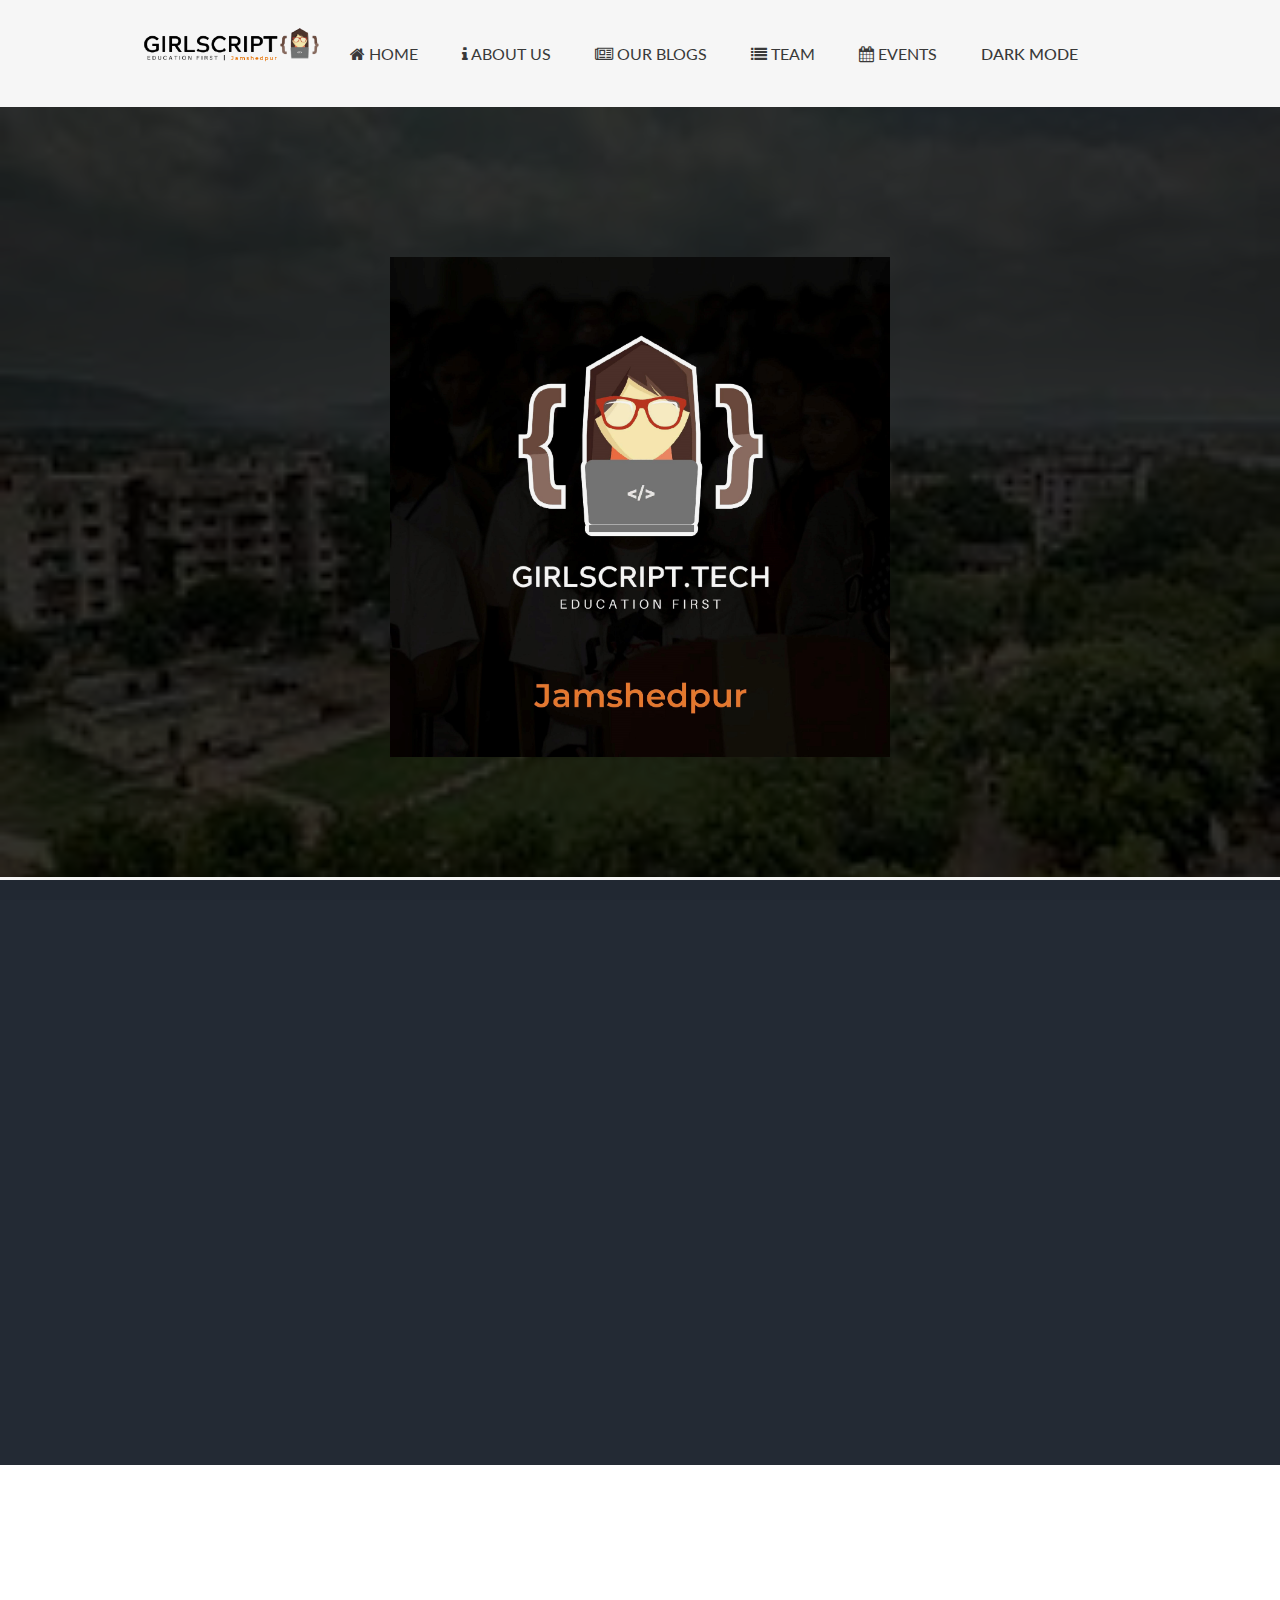
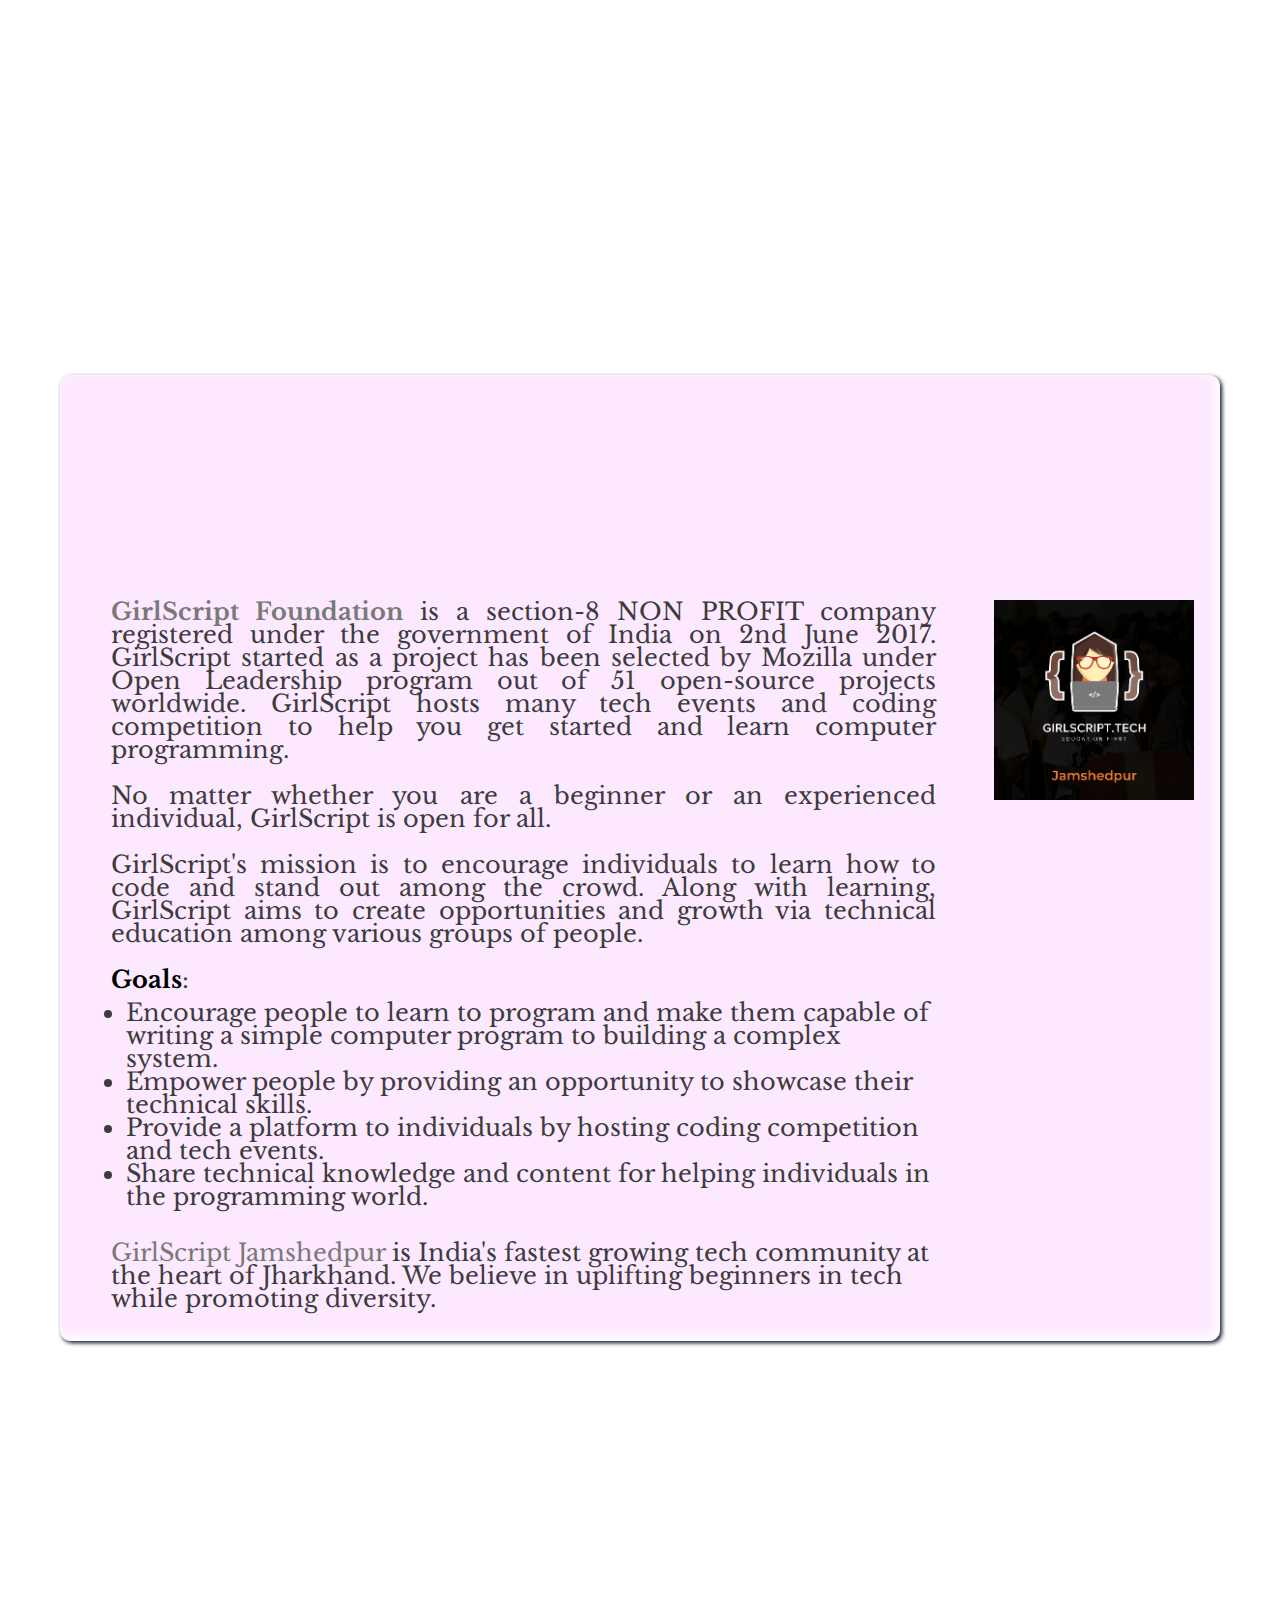
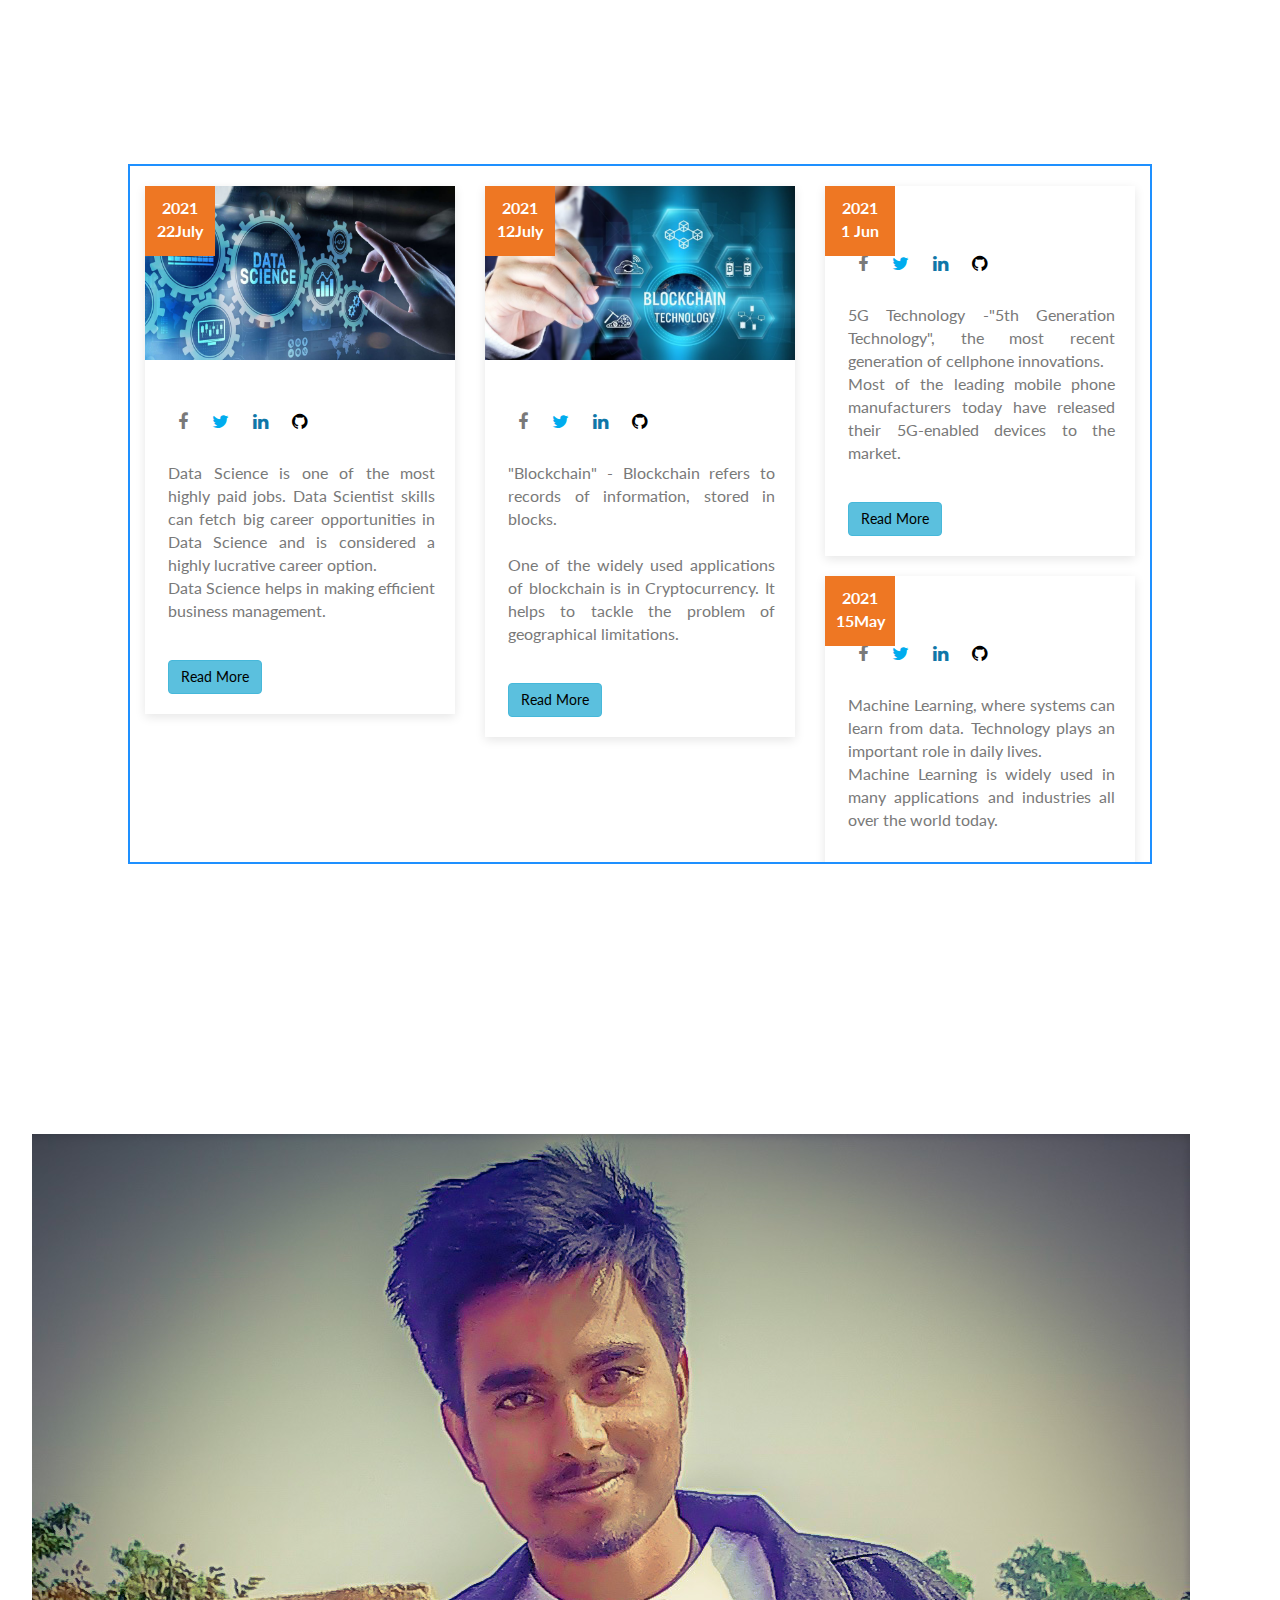
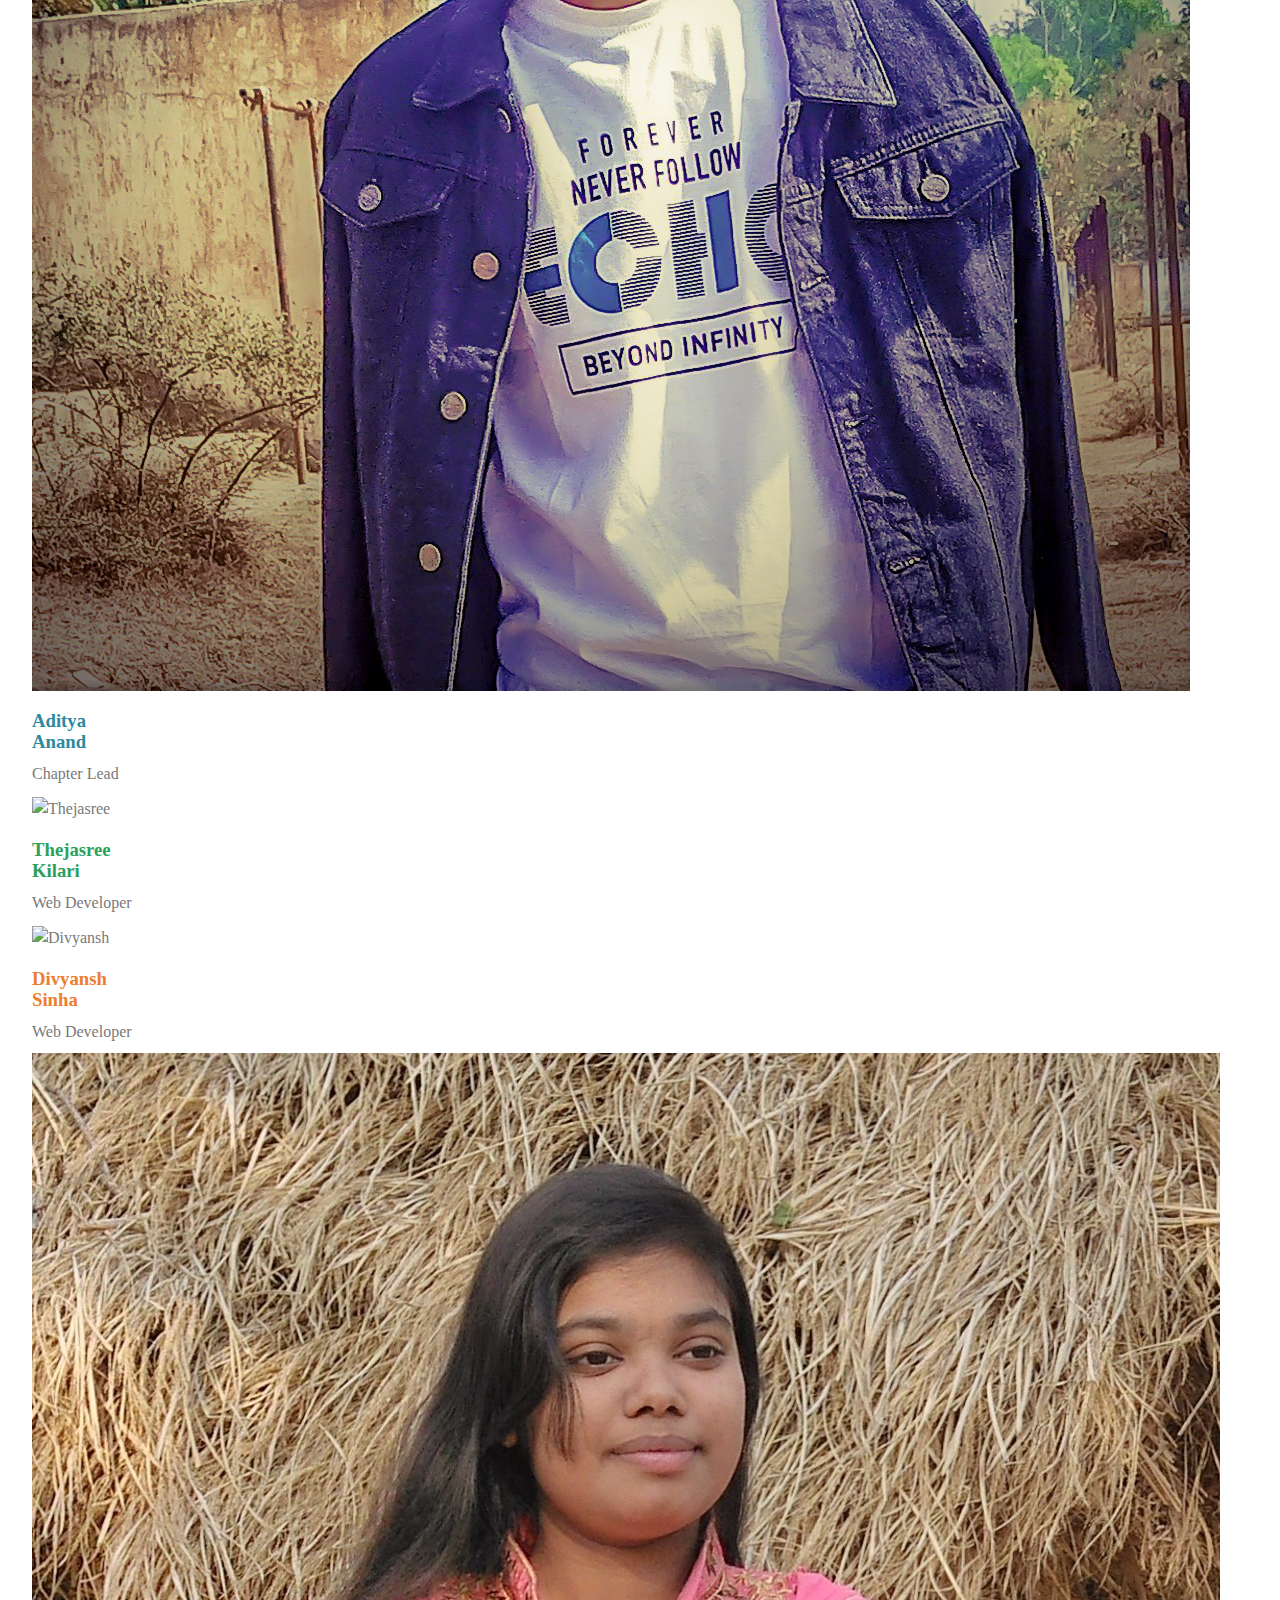
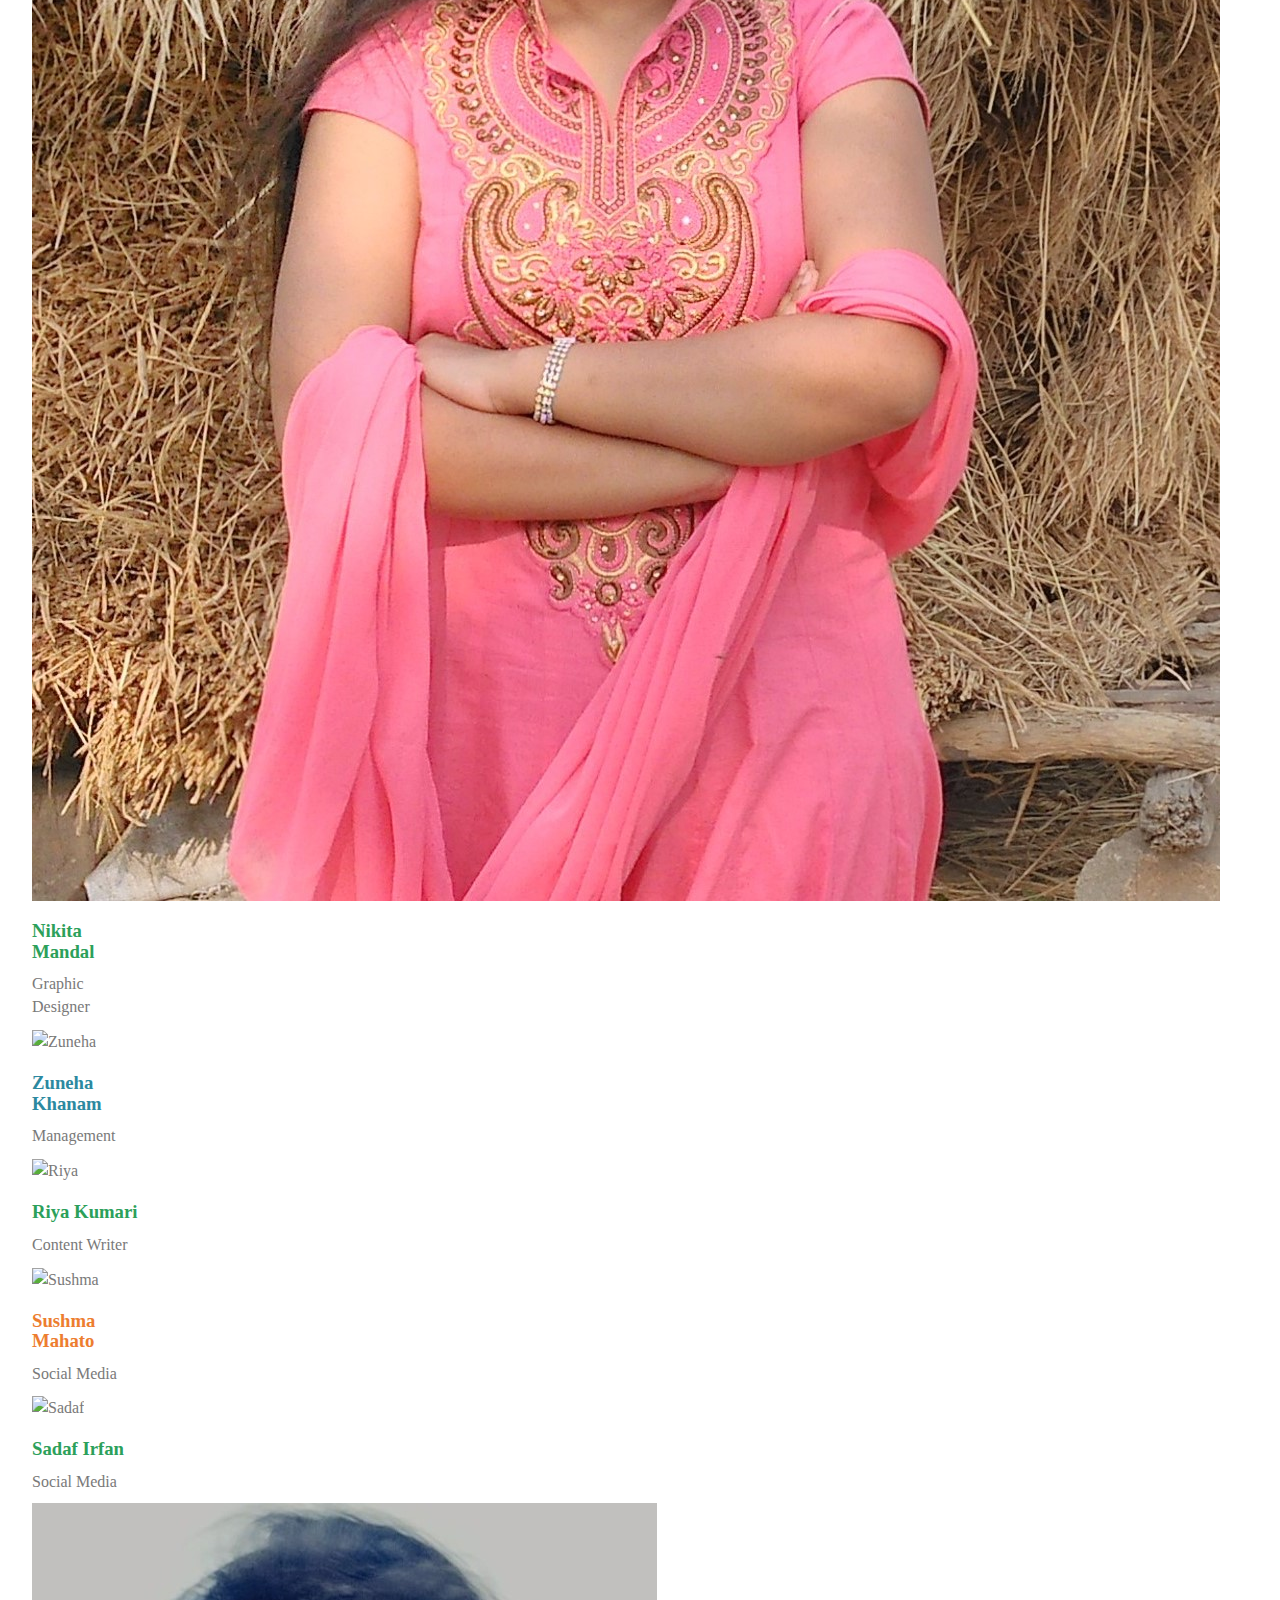
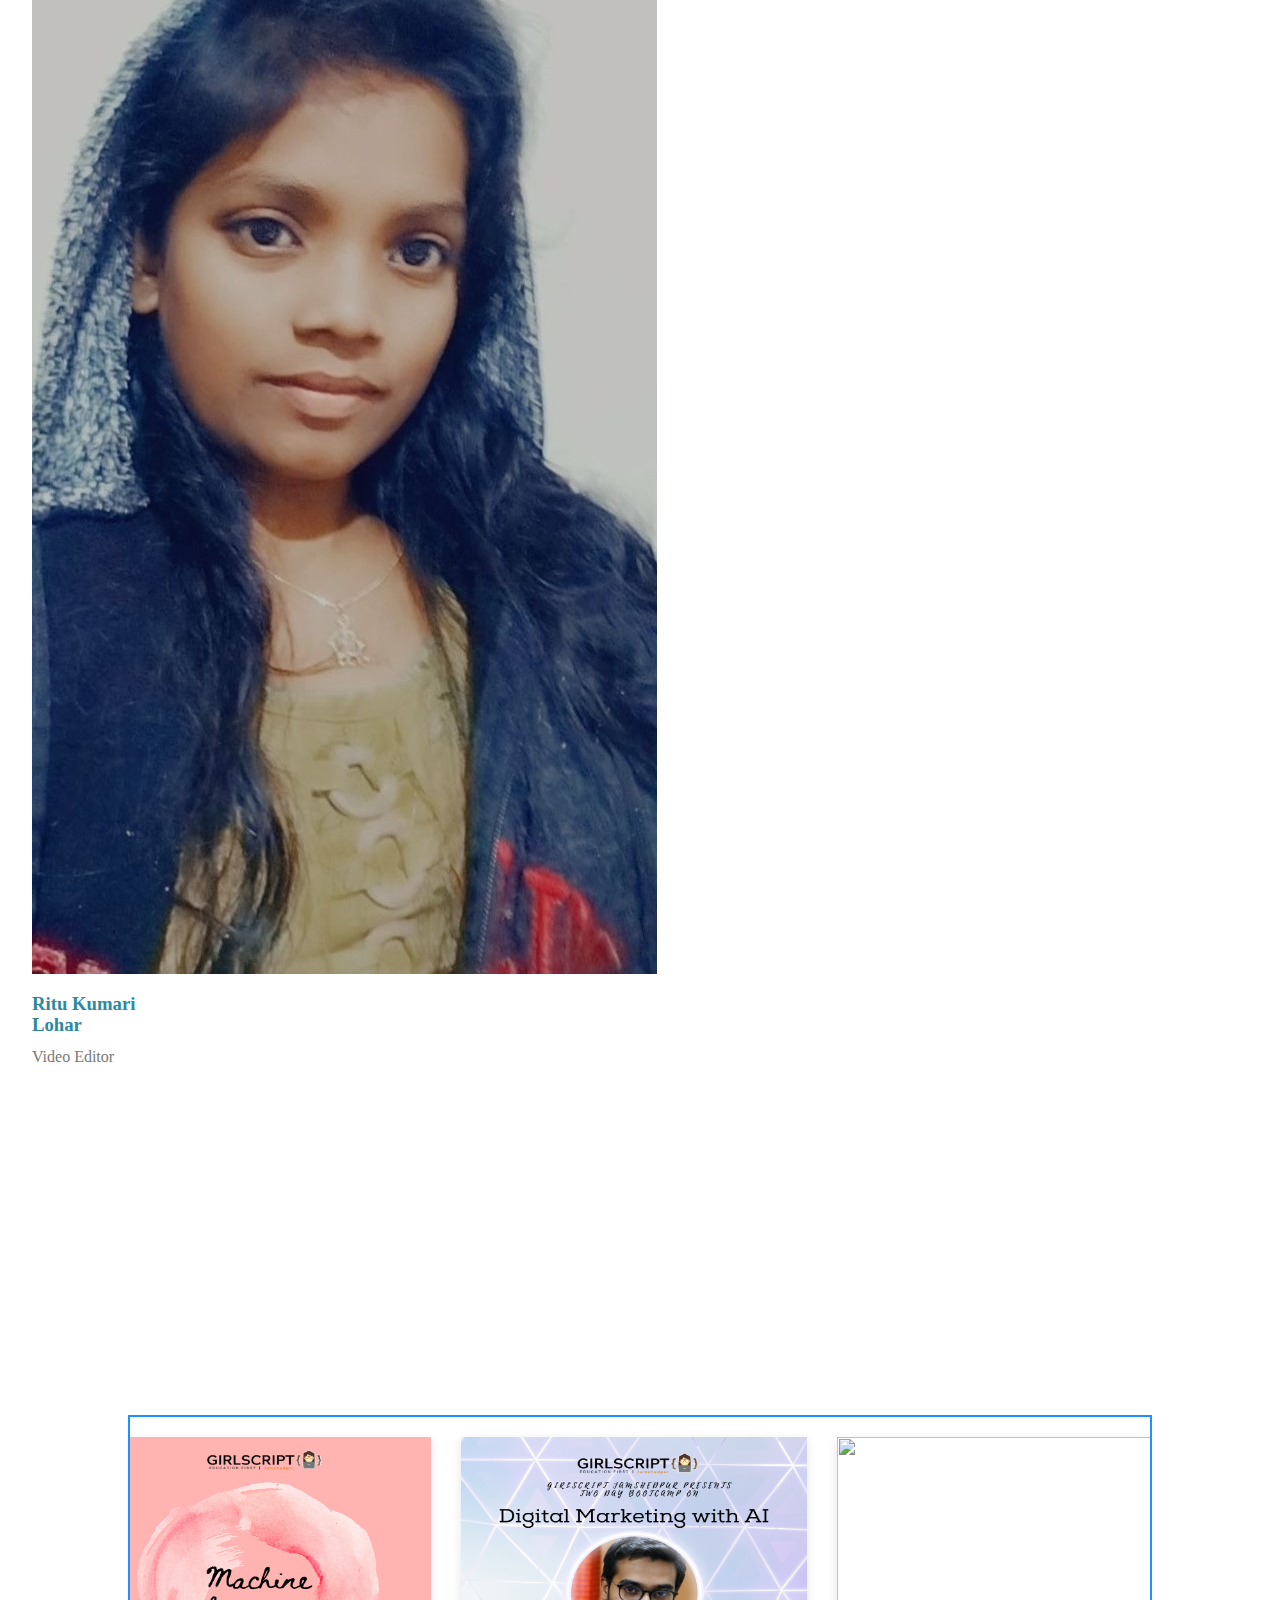
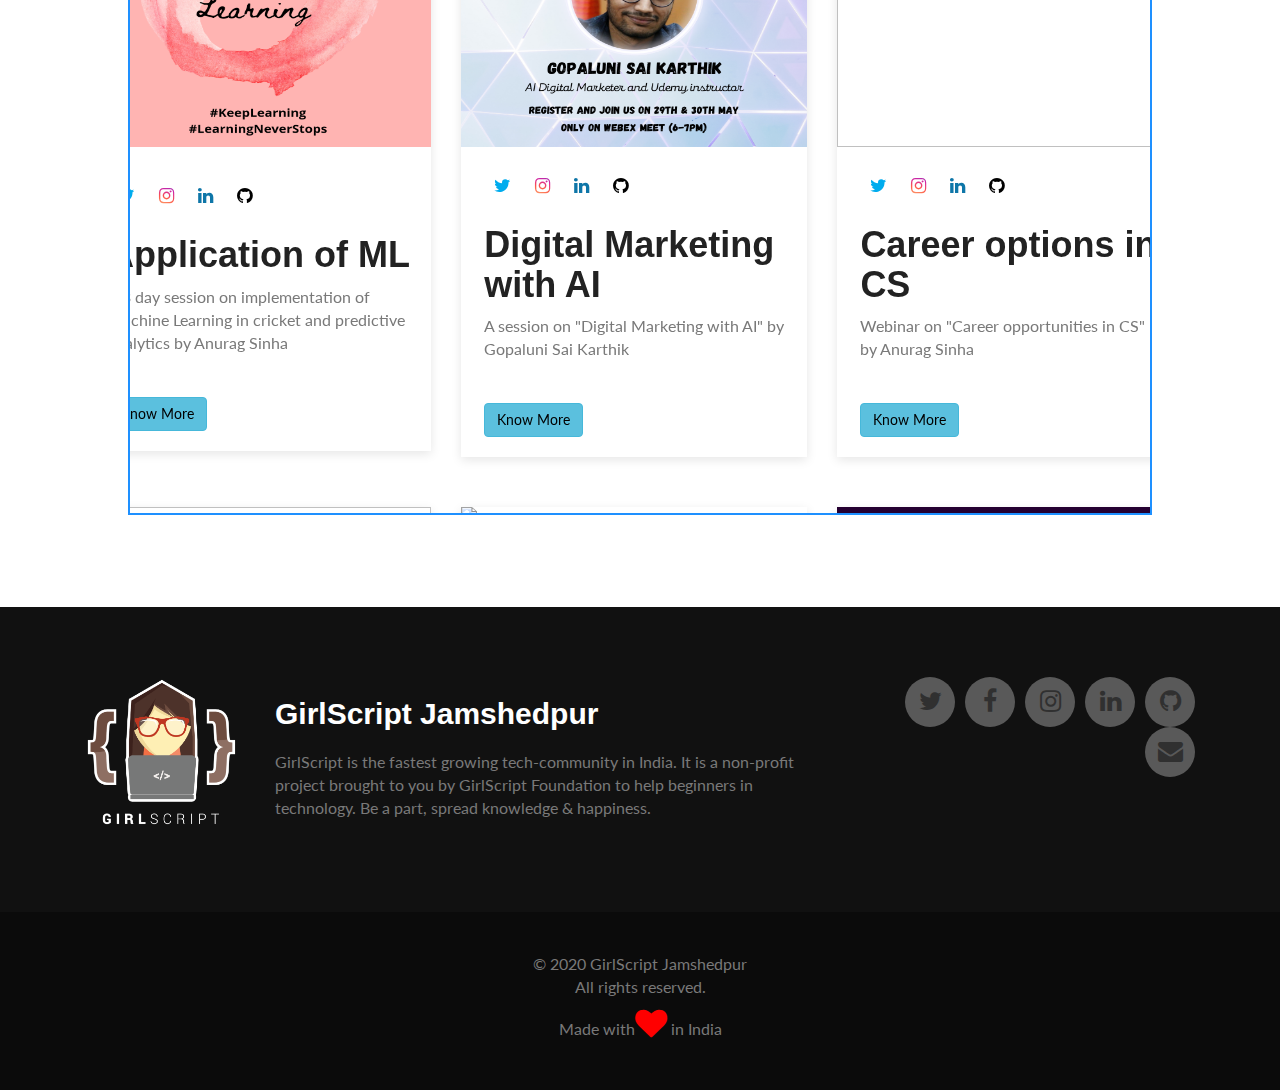
==== commit 31fb19a3: "Merge pull request #43 from Divyansh-Sinha/master" ====
--- a/index.html
+++ b/index.html
@@ -733,7 +733,7 @@
                                     <div class="news-img">
                                         <img src="./images/content/industry4.0-blog.png" class="img-responsive">
                                         <div class="deat">
-                                            <span>2020</span>
+                                            <span>2021</span>
                                             <span>1 Mar</span>
                                         </div>
                                         <br>
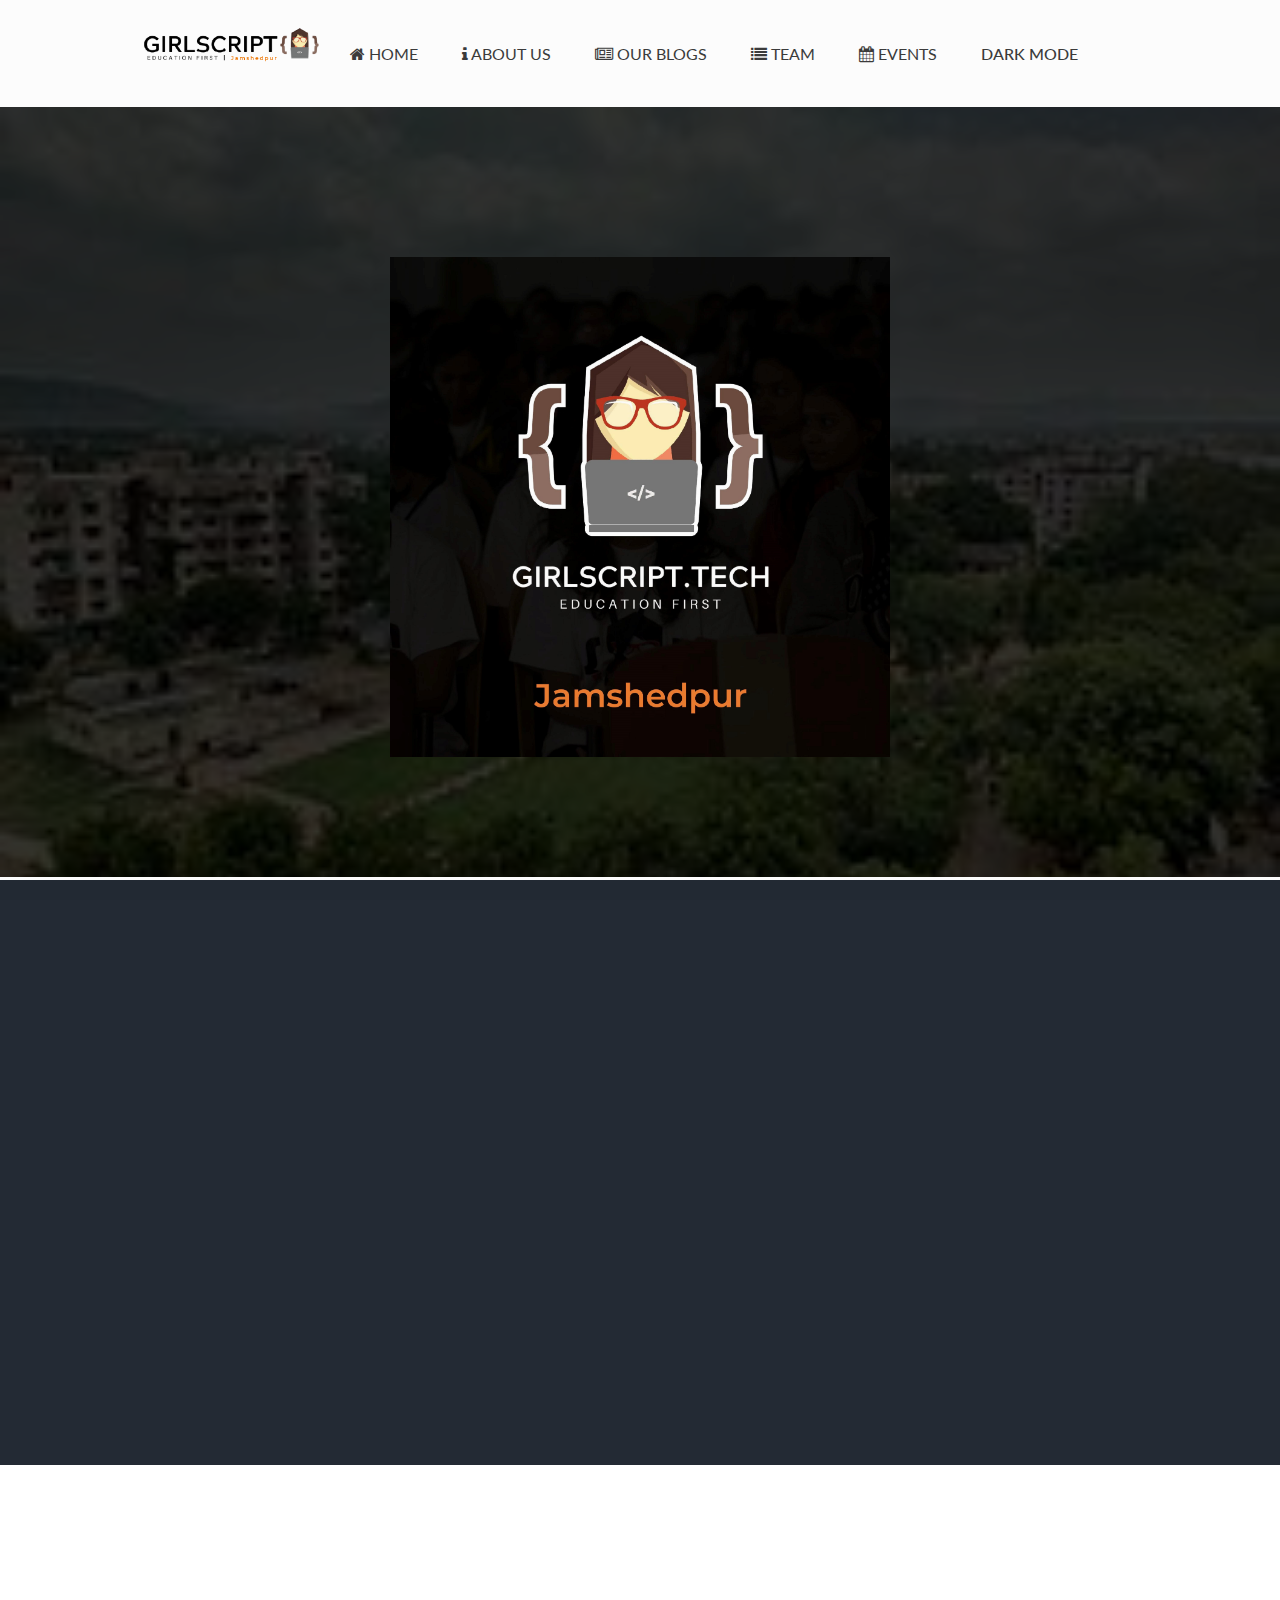
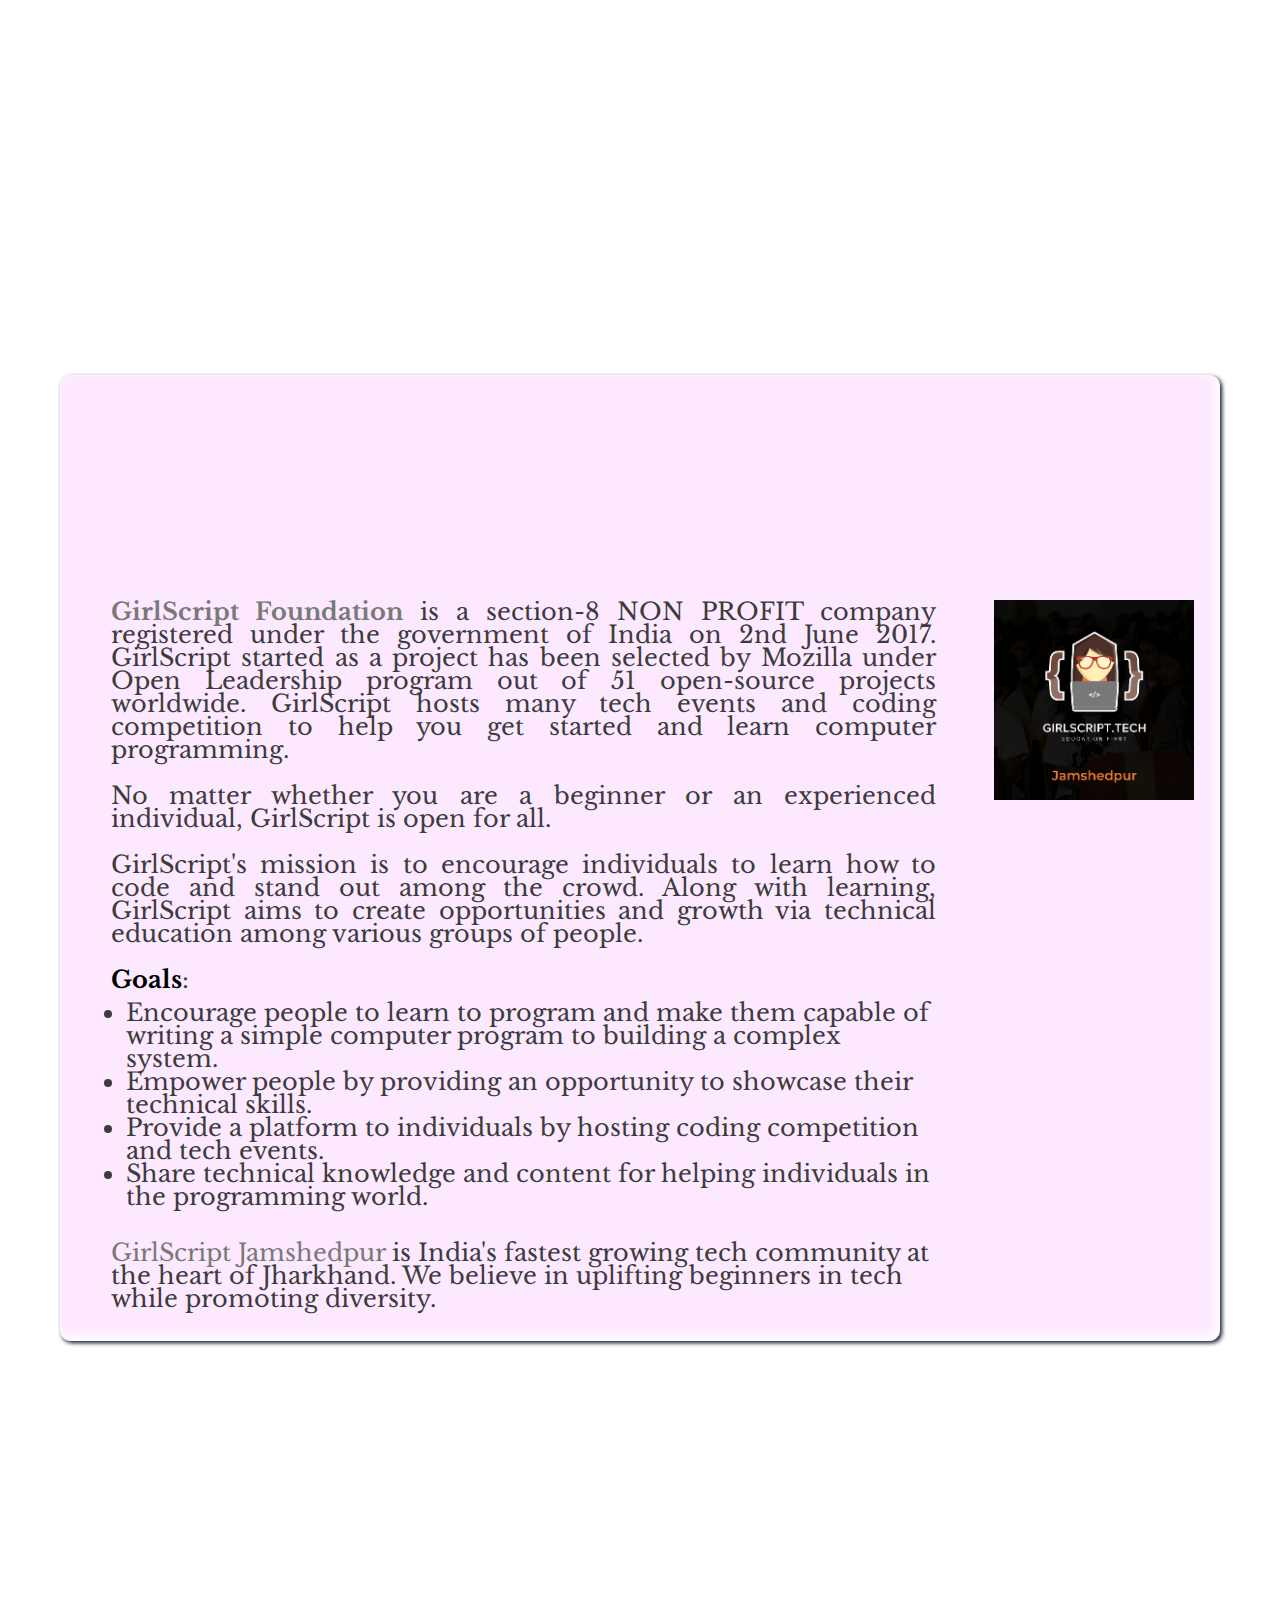
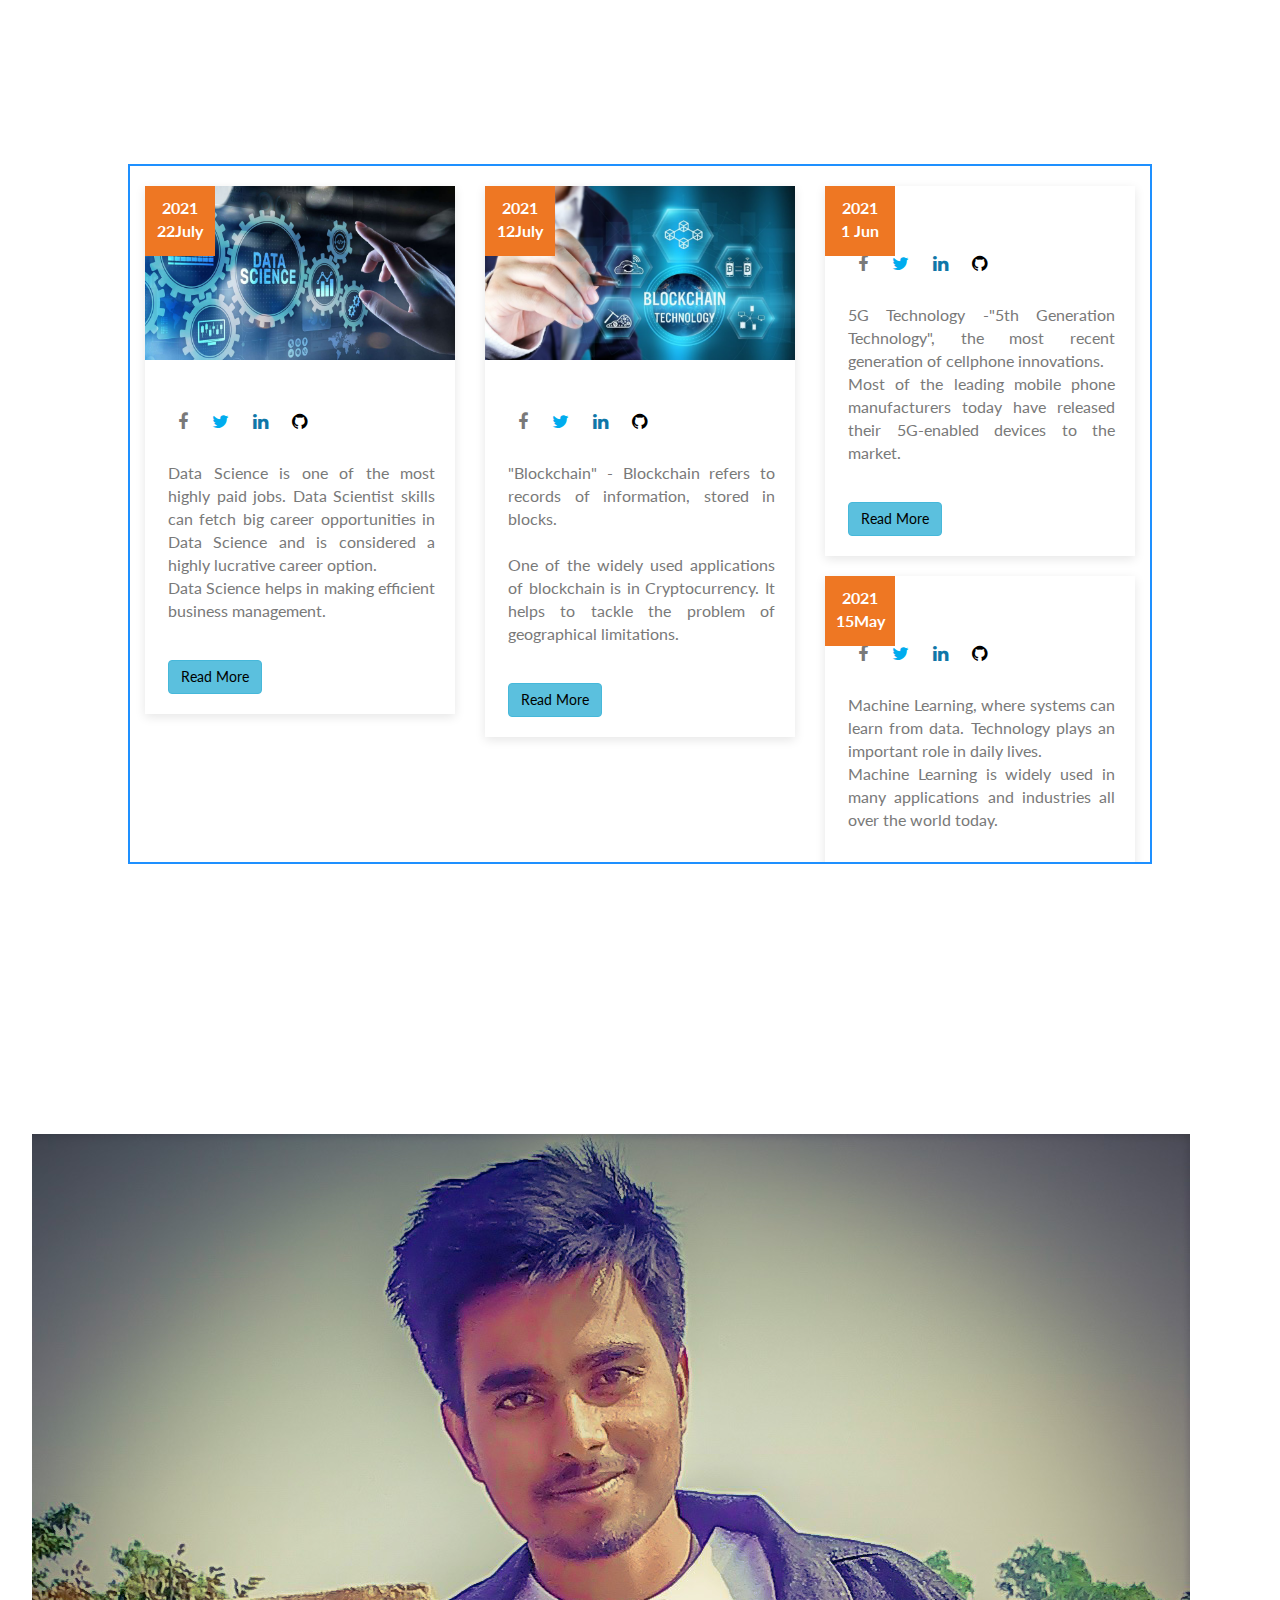
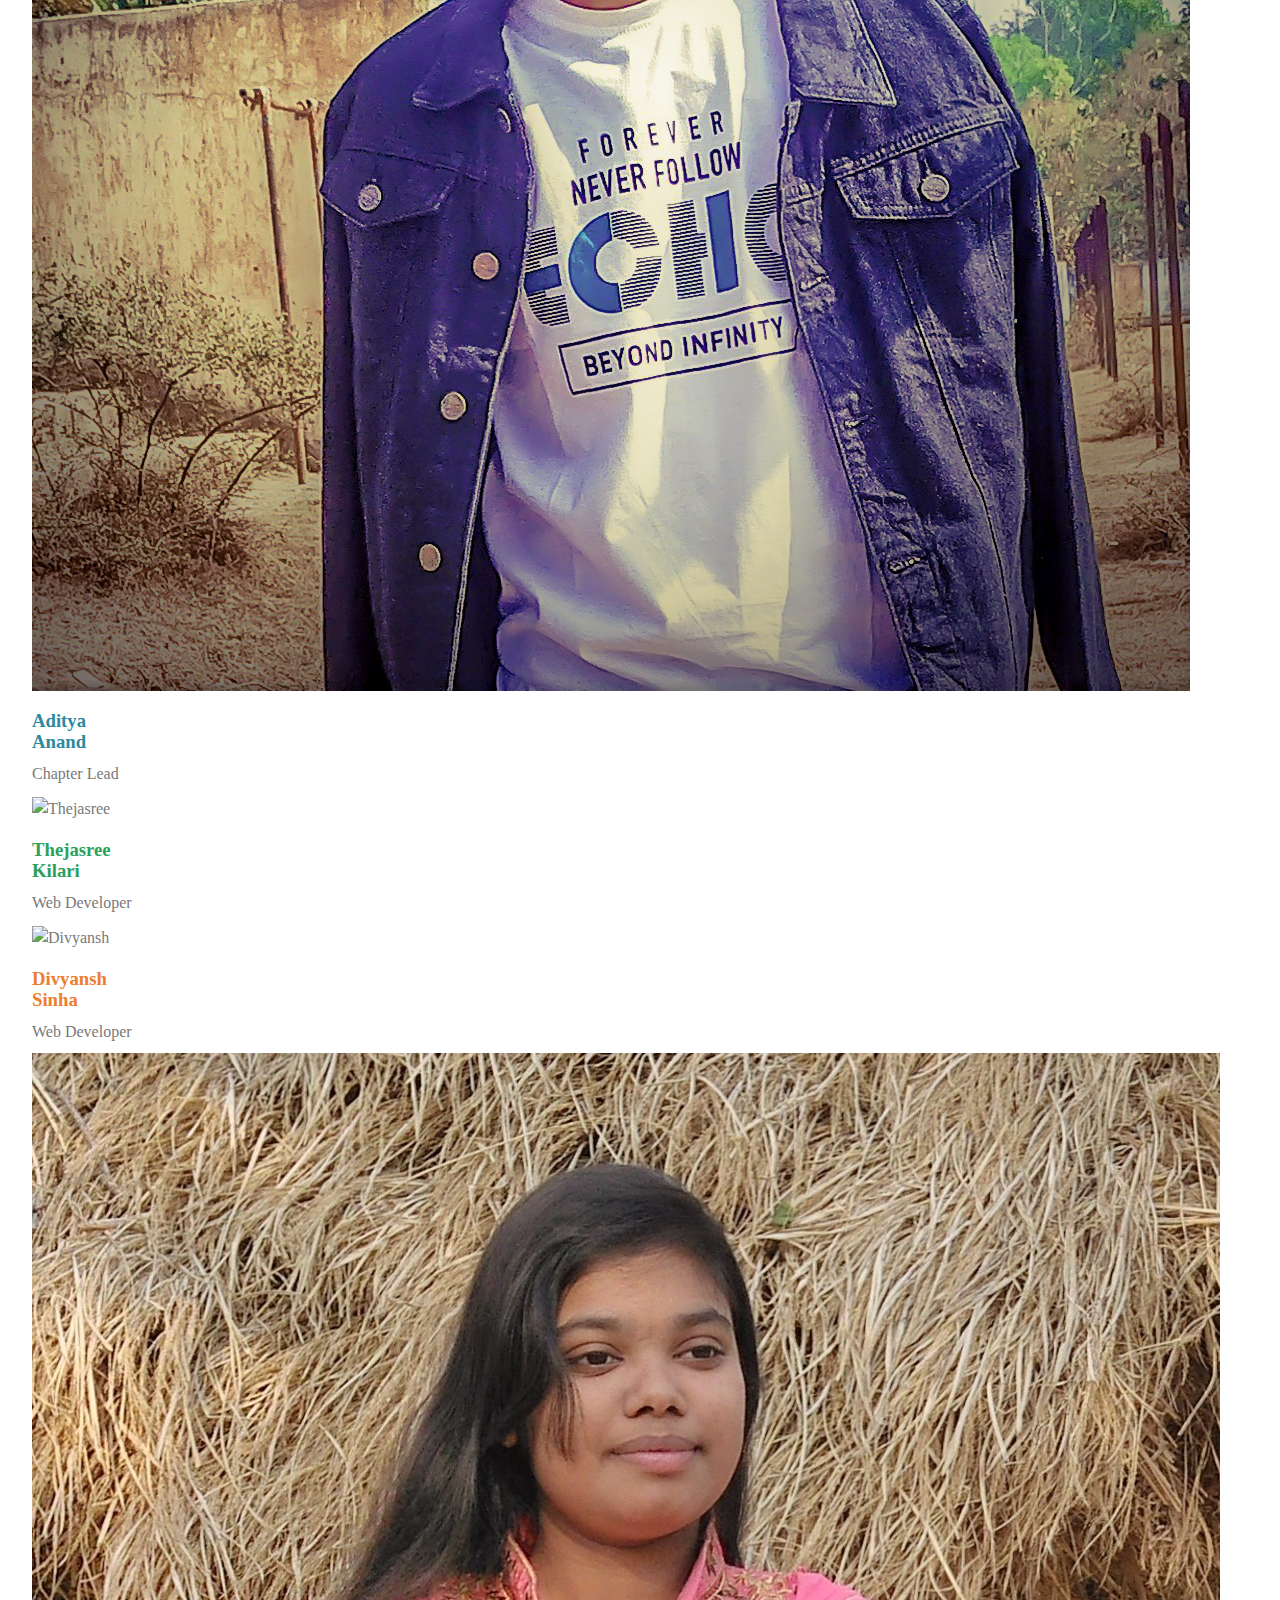
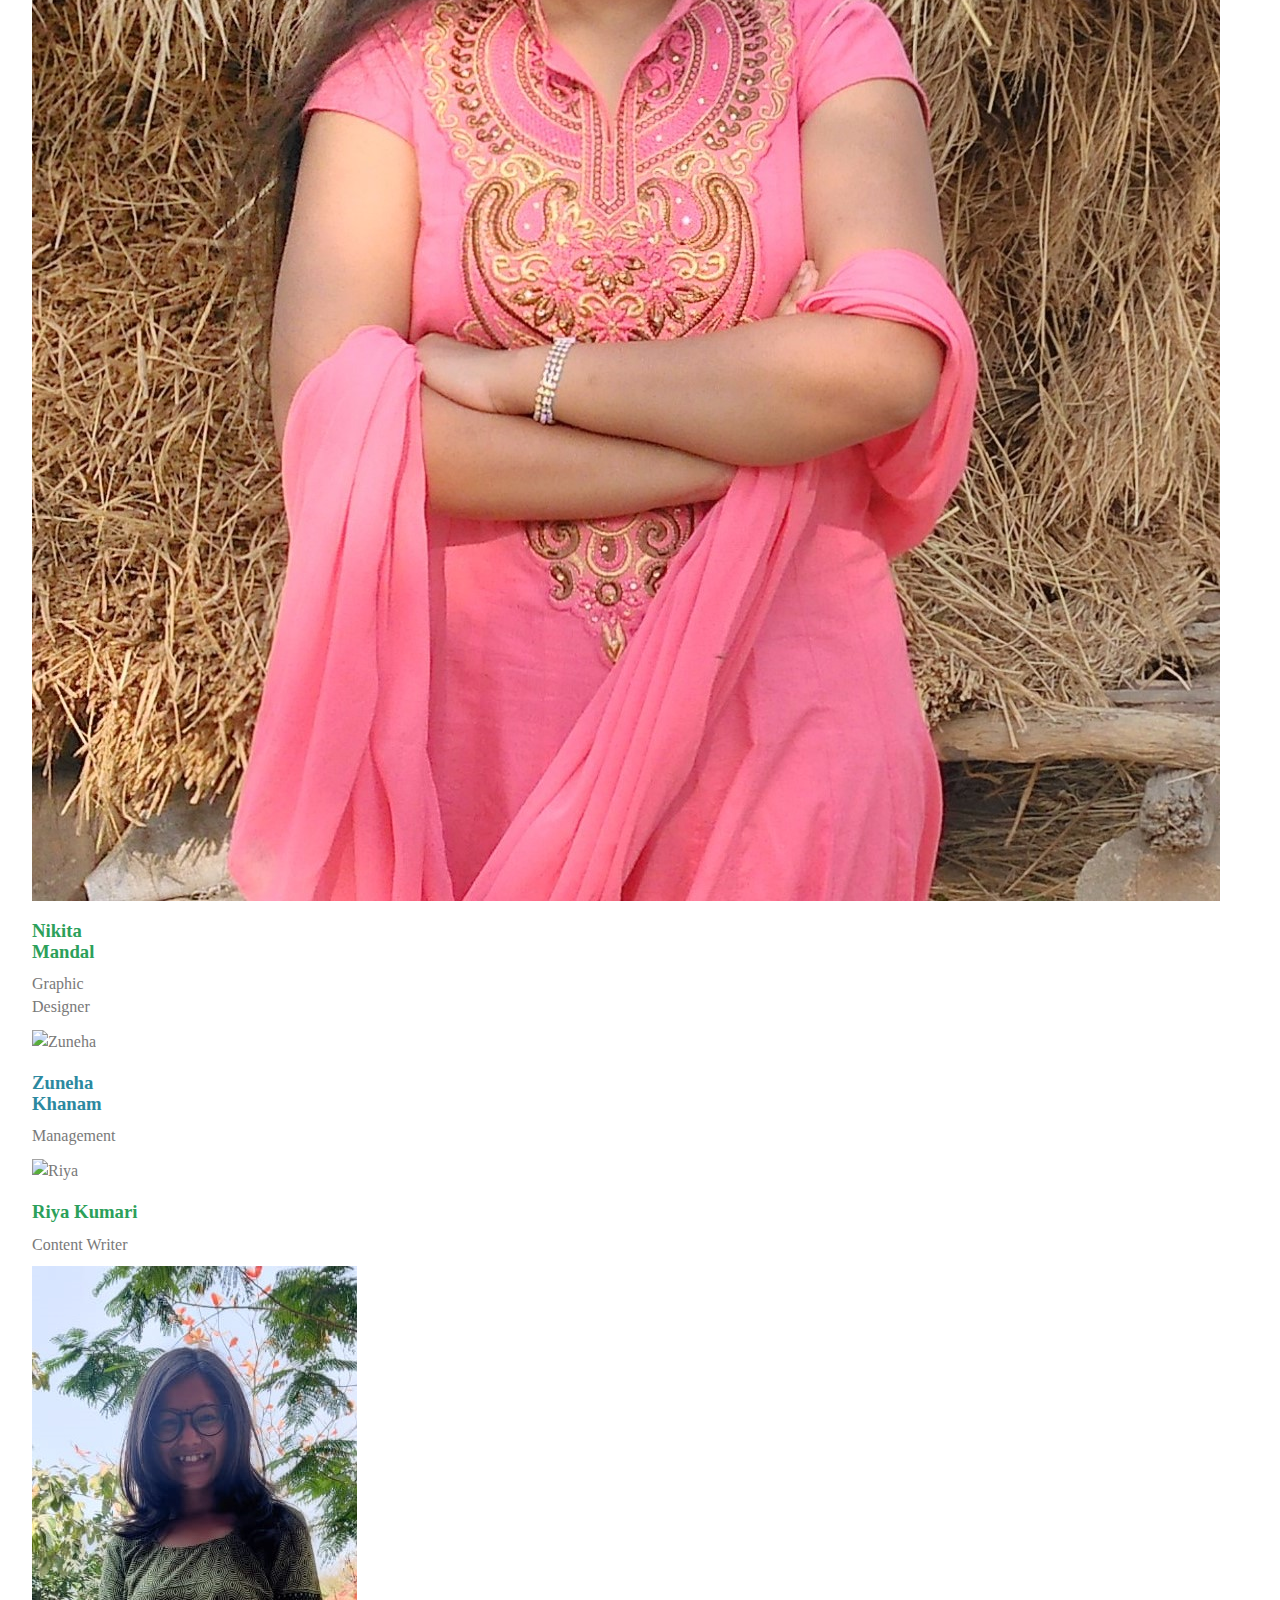
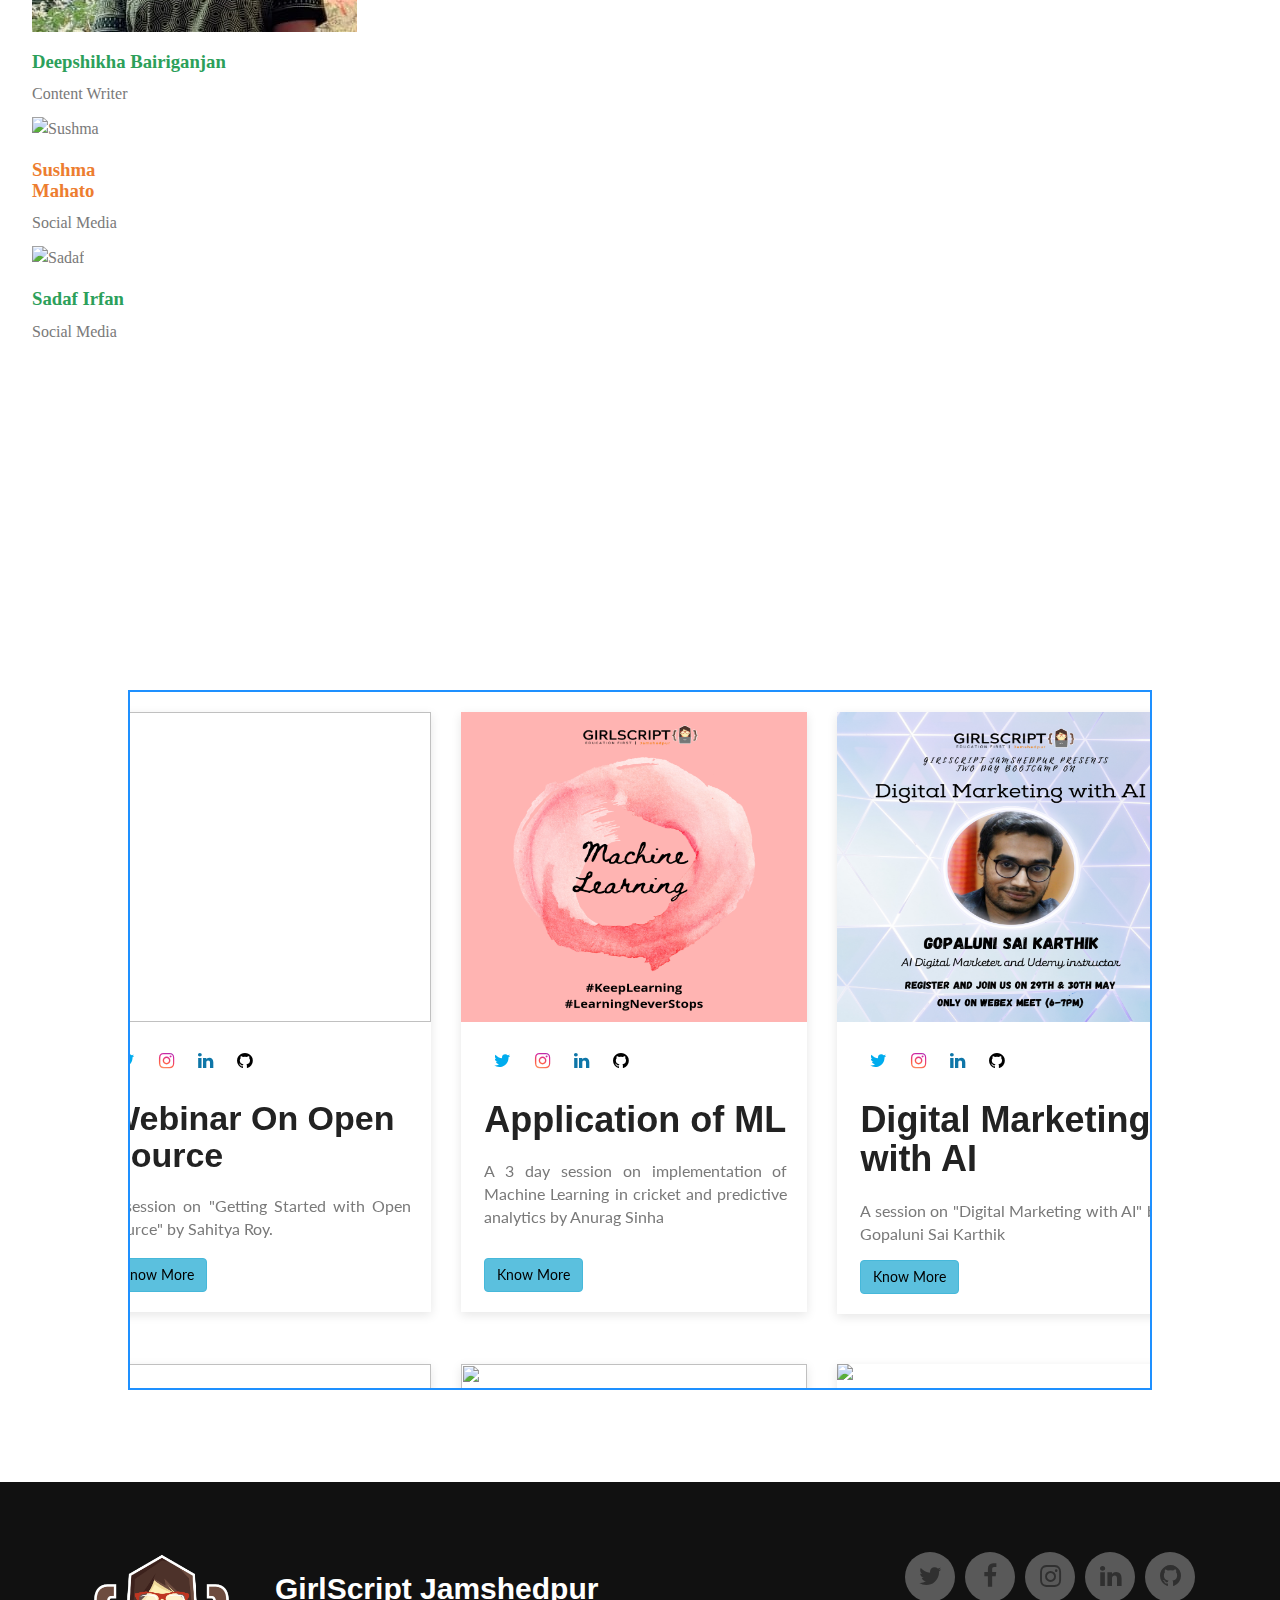
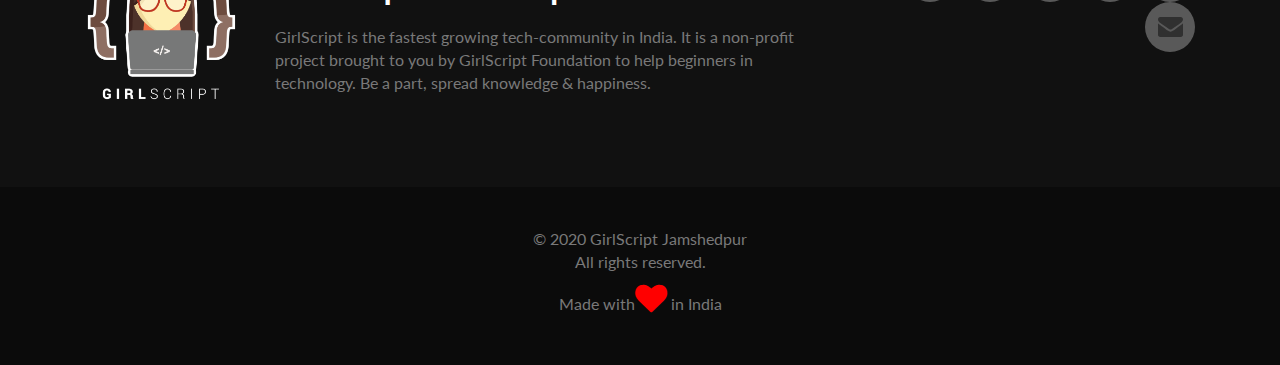
==== commit 8fa1a79a: "Merge pull request #46 from Divyansh-Sinha/master" ====
--- a/index.html
+++ b/index.html
@@ -928,6 +928,20 @@
 
                 <div class="team__member">
                     <div class="team__member-profile">
+                        <img src="/images/Core members/Deepshikha Bairiganjan.jpg" alt="Deepshikha" >
+                    </div>
+                    <div class="team__member-info">
+                        <h3 class="team__member-name"
+                            style="color:#2CA05A;font-size: 18.72px; font-weight: 700;font-family: Segoe UI;">
+                            Deepshikha Bairiganjan
+                            </h3>
+                        <p class="team__member-role textWhite" style="font-size: 16px; font-weight: 400;">Content Writer
+                        </p>
+                    </div>
+                </div>
+
+                <div class="team__member">
+                    <div class="team__member-profile">
                         <img src="/images/Core members/Sushma Mahato(social Media).jpg" alt="Sushma" />
                     </div>
                     <div class="team__member-info">
@@ -952,18 +966,7 @@
                     </div>
                 </div>
 
-                <div class="team__member">
-                    <div class="team__member-profile">
-                        <img src="/images/Core members/ritu lohar(video editor).jpg" alt="Ritu" />
-                    </div>
-                    <div class="team__member-info">
-                        <h3 class="team__member-name"
-                            style="color: #2C89A0;font-size: 18.72px; font-weight: 700;font-family: Segoe UI;">Ritu
-                            Kumari <br>Lohar</h3>
-                        <p class="team__member-role textWhite" style="font-size: 16px; font-weight: 400;">Video Editor
-                        </p>
-                    </div>
-                </div>
+               
             </div>
         </section>
     </section>
@@ -1051,6 +1054,38 @@
                     <div class="row" style="display: flex; width: 100%;">
                         <div class="event-active">
 
+                            <div class="col-md-4 media">
+                                <div class="latest-event-wrap">
+                                    <div class="event-img">
+                                        <img src="./images/content/open source.png" class="img-responsive"
+                                            style="height: 310px; width: 100%">
+                                    </div>
+                                    <div class="event-content">
+                                        <div class="social">
+                                            <a href="https://twitter.com/girlscript_Jsr"><span
+                                                    class="fa fa-twitter"></span>
+                                            </a>
+                                            <a href="https://www.instagram.com/girlscript_jamshedpur/"><span
+                                                    class="fa fa-instagram"></span> </a>
+                                            <a href="https://www.linkedin.com/company/girlscript-jamshedpur/"><span
+                                                    class="fa fa-linkedin"></span> </a>
+                                            <a href="https://github.com/girlscript-jamshedpur"><span
+                                                    class="fa fa-github"></span>
+                                            </a>
+                                        </div>
+                                        
+                                        <h1 class="textWhite" style="font-size: 34px;">Webinar On Open Source</h1>
+                                        <p style="margin-bottom: 18px;">
+                                        A session on "Getting Started with Open Source" by Sahitya Roy.
+                                        </p>
+
+                                        <button class="btn btn-info"><a href="eventPages/open_source.html">Know
+                                                More</a></button>
+                                    </div>
+                                </div>
+                            </div>
+
+
                             <div class="col-md-4 media" style="height: 500px;">
                                 <div class="latest-event-wrap">
                                     <div class="event-img">
@@ -1072,9 +1107,10 @@
                                         </div>
                                         <p>
                                         <h1 class="textWhite">Application of ML</h1>
+                                        <p style="margin-bottom: 30px;">
                                         A 3 day session on implementation of Machine Learning in cricket and predictive
                                         analytics by Anurag Sinha
-                                        </p><br>
+                                        </p>
 
                                         <button class="btn btn-info"><a href="eventPages/application_of_ml.html">Know
                                                 More</a></button>
@@ -1104,8 +1140,9 @@
                                         </div>
                                         <p>
                                         <h1 class="textWhite">Digital Marketing with AI</h1>
+                                        <p>
                                         A session on "Digital Marketing with AI" by Gopaluni Sai Karthik
-                                        </p><br>
+                                        </p>
                                         <button class="btn btn-info"><a href="eventPages/digital_marketing.html">Know
                                                 More</a></button>
                                     </div>
@@ -1407,9 +1444,7 @@
 
         }
 
-        .media:first-child .event-content {
-            margin-top: 10px;
-        }
+        
 
         .media:nth-child(2) {
             margin-top: 20px;
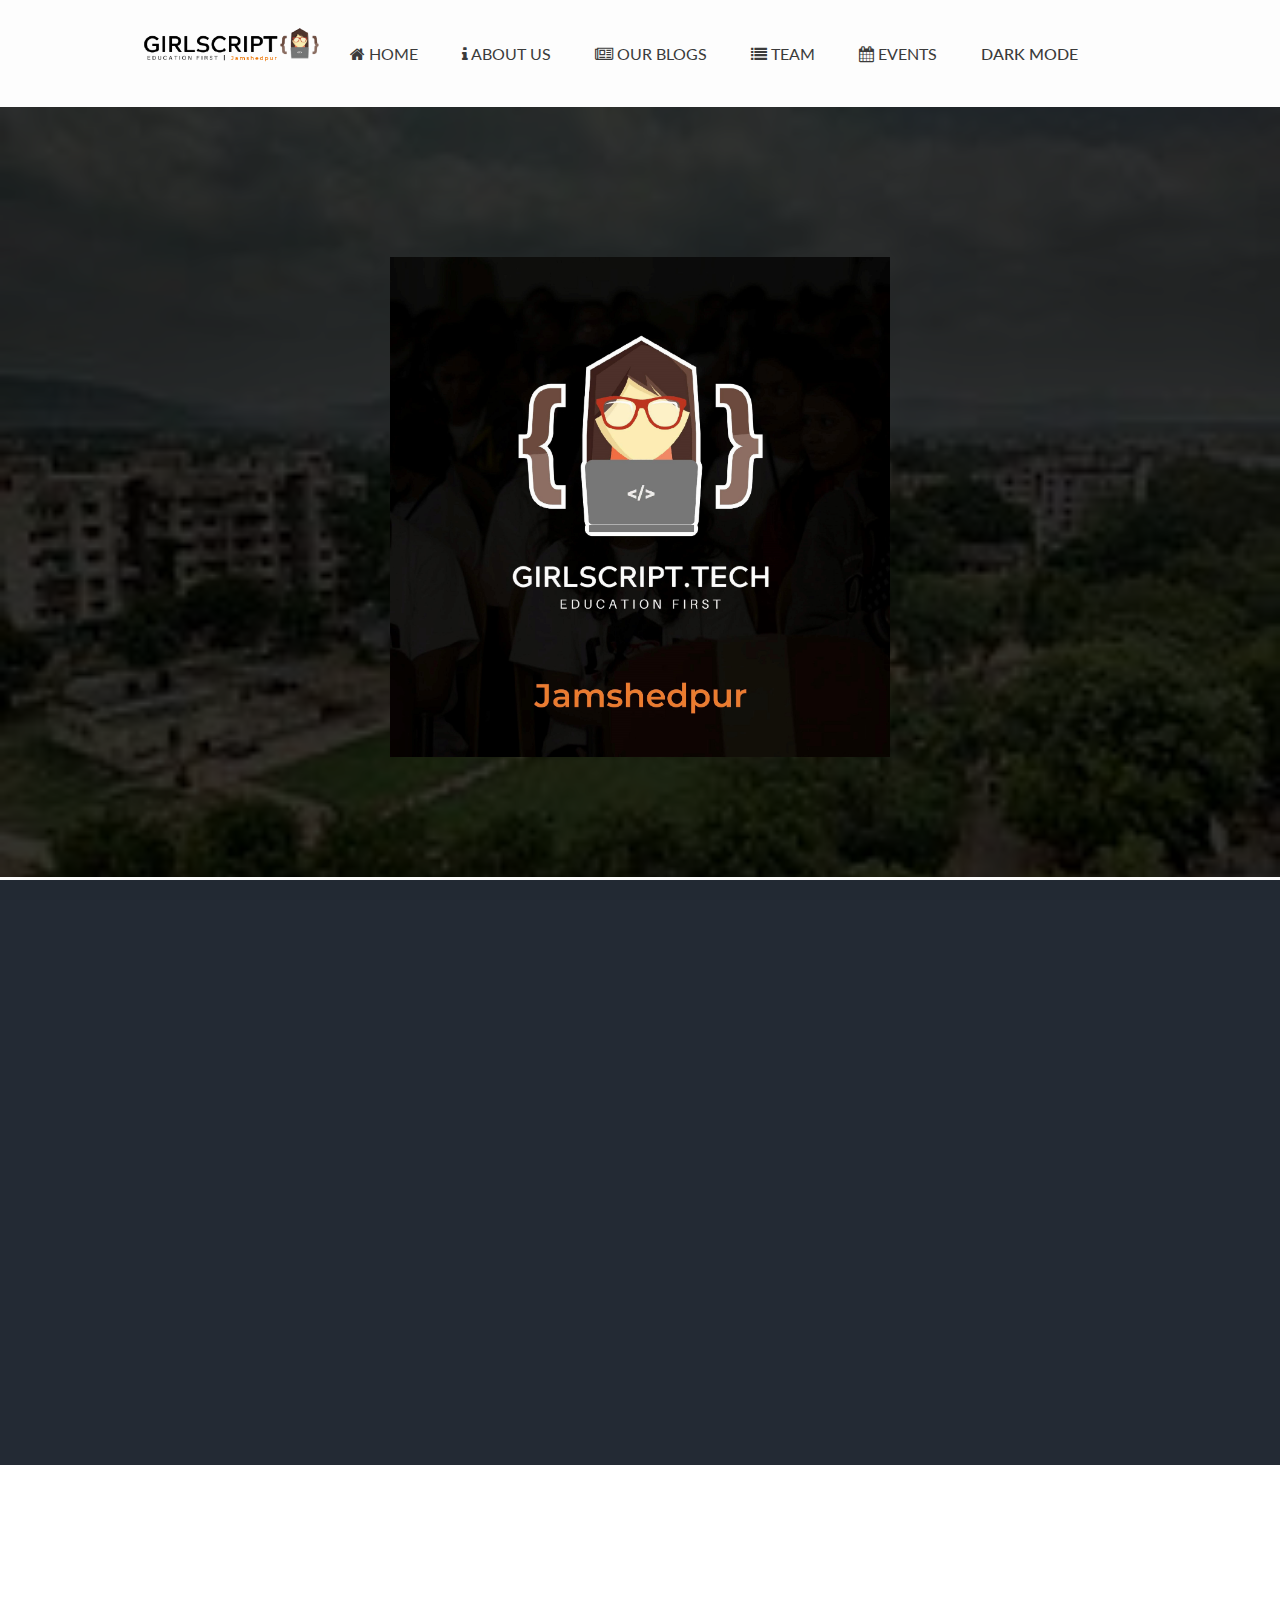
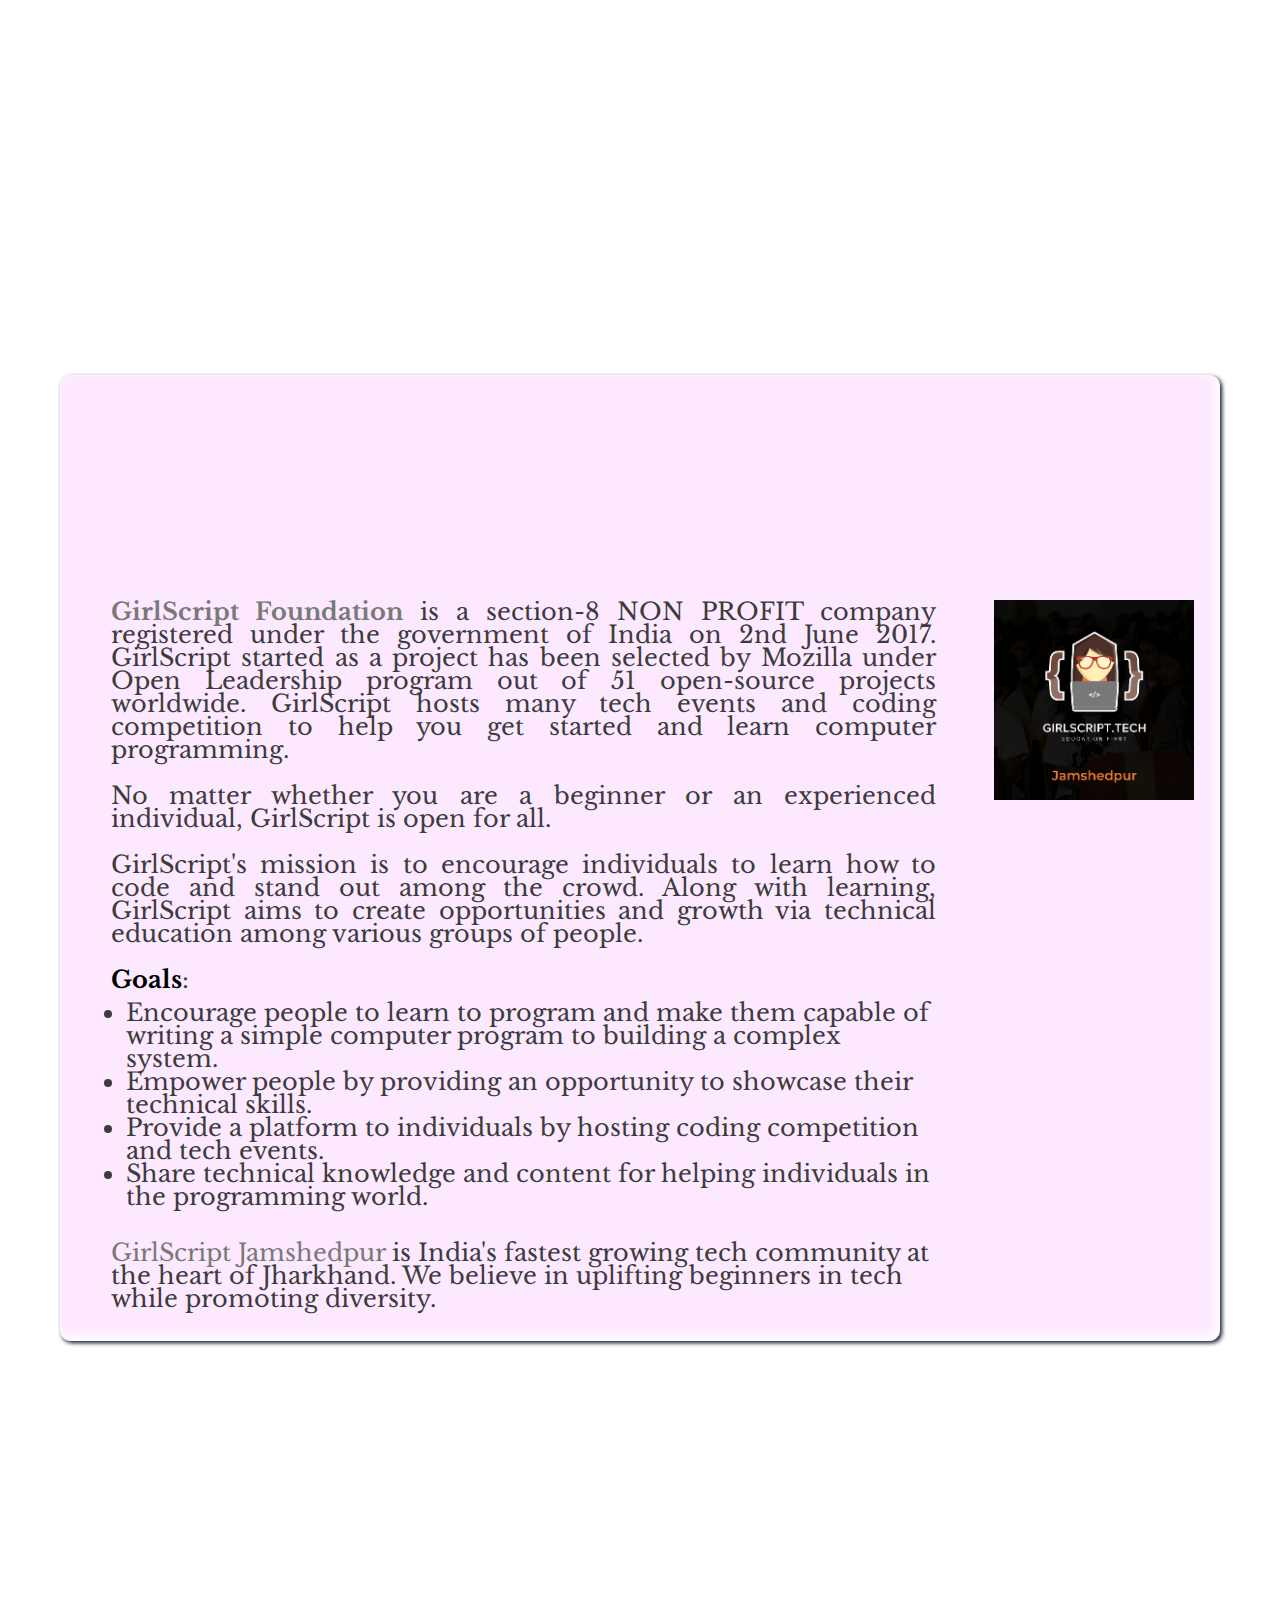
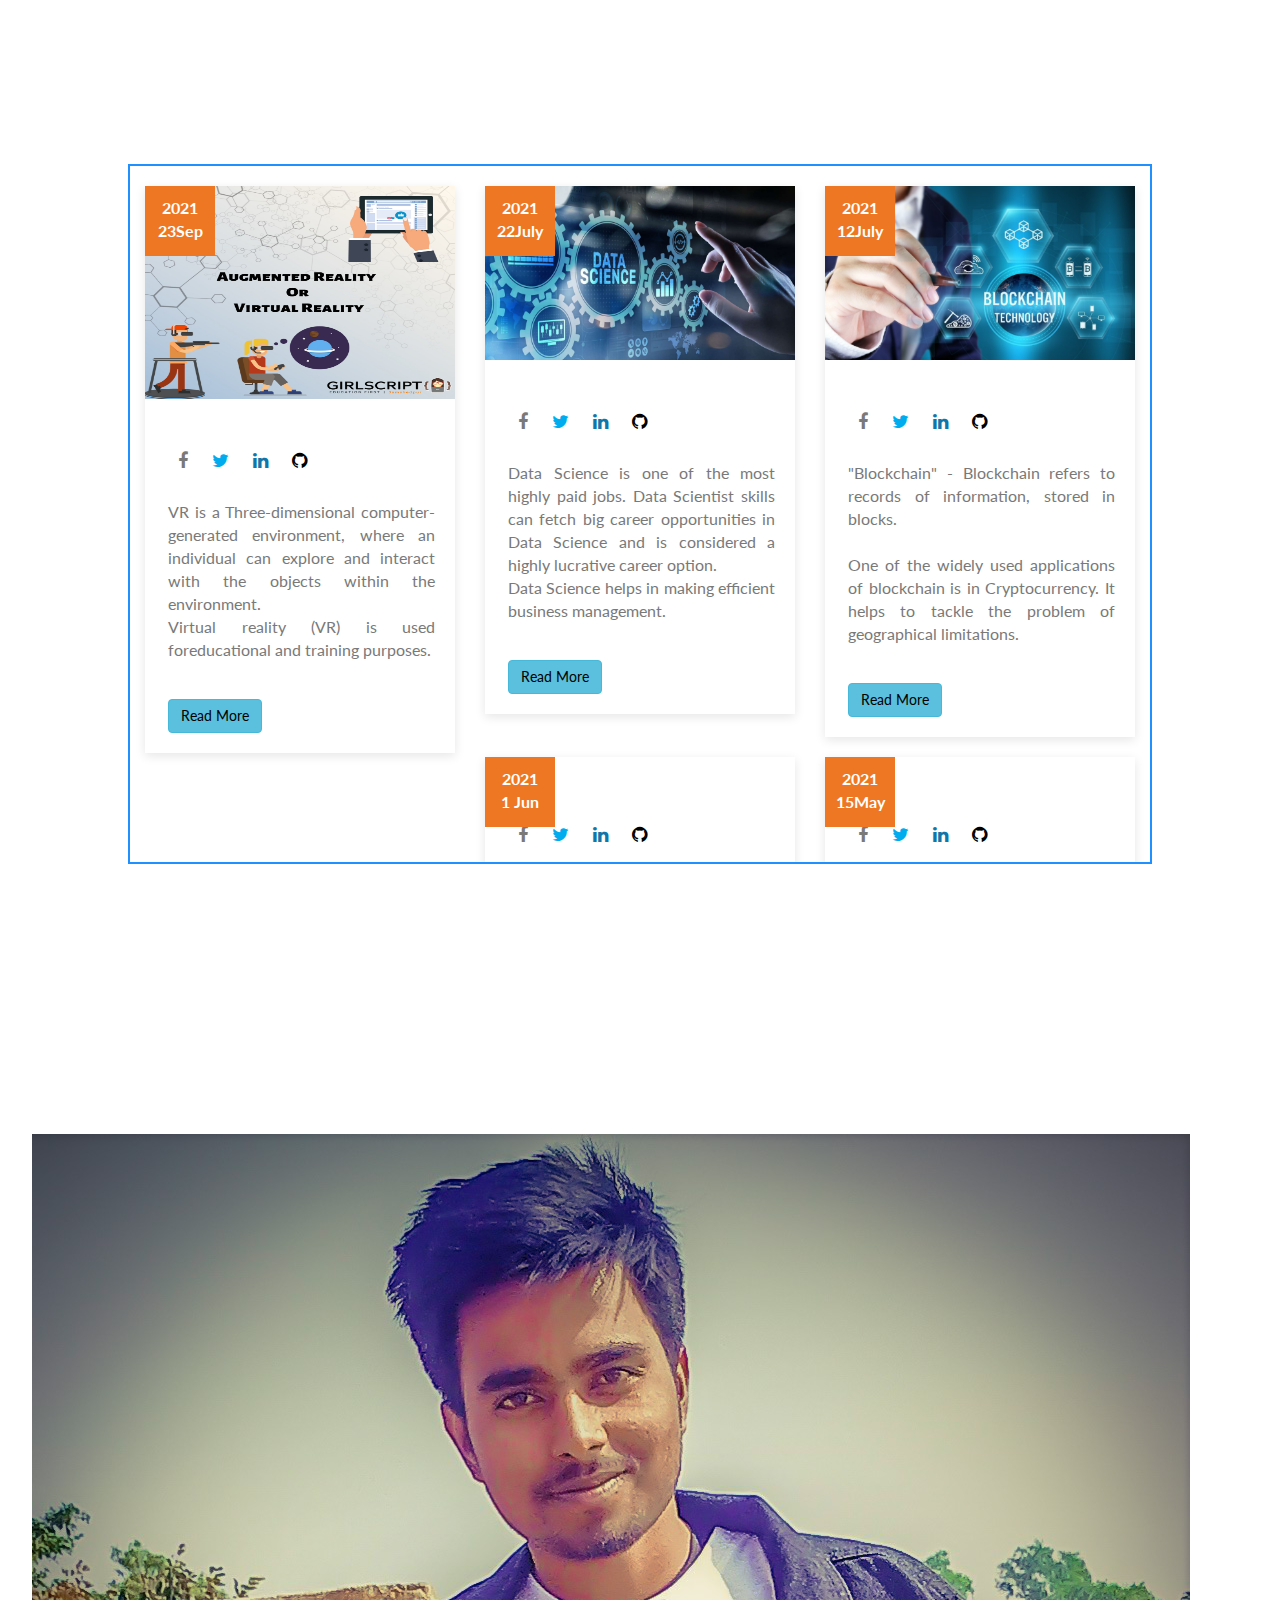
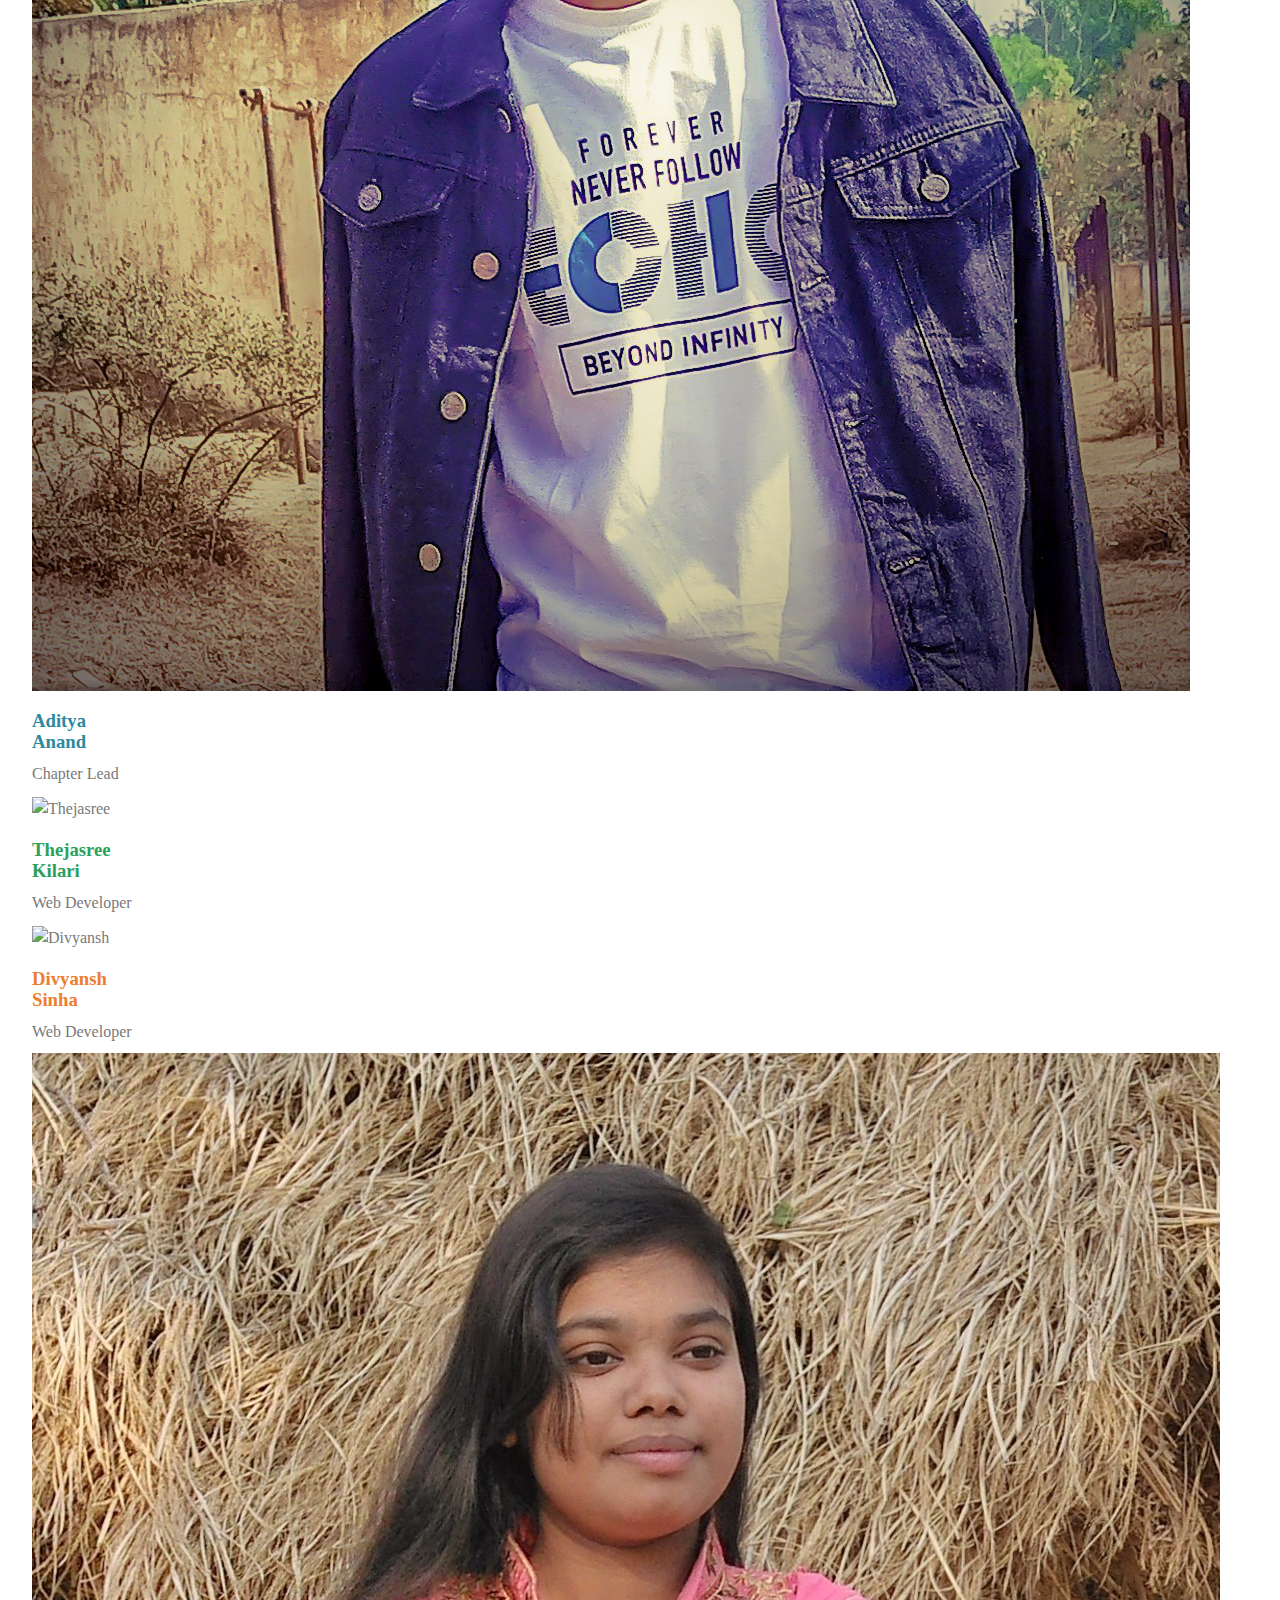
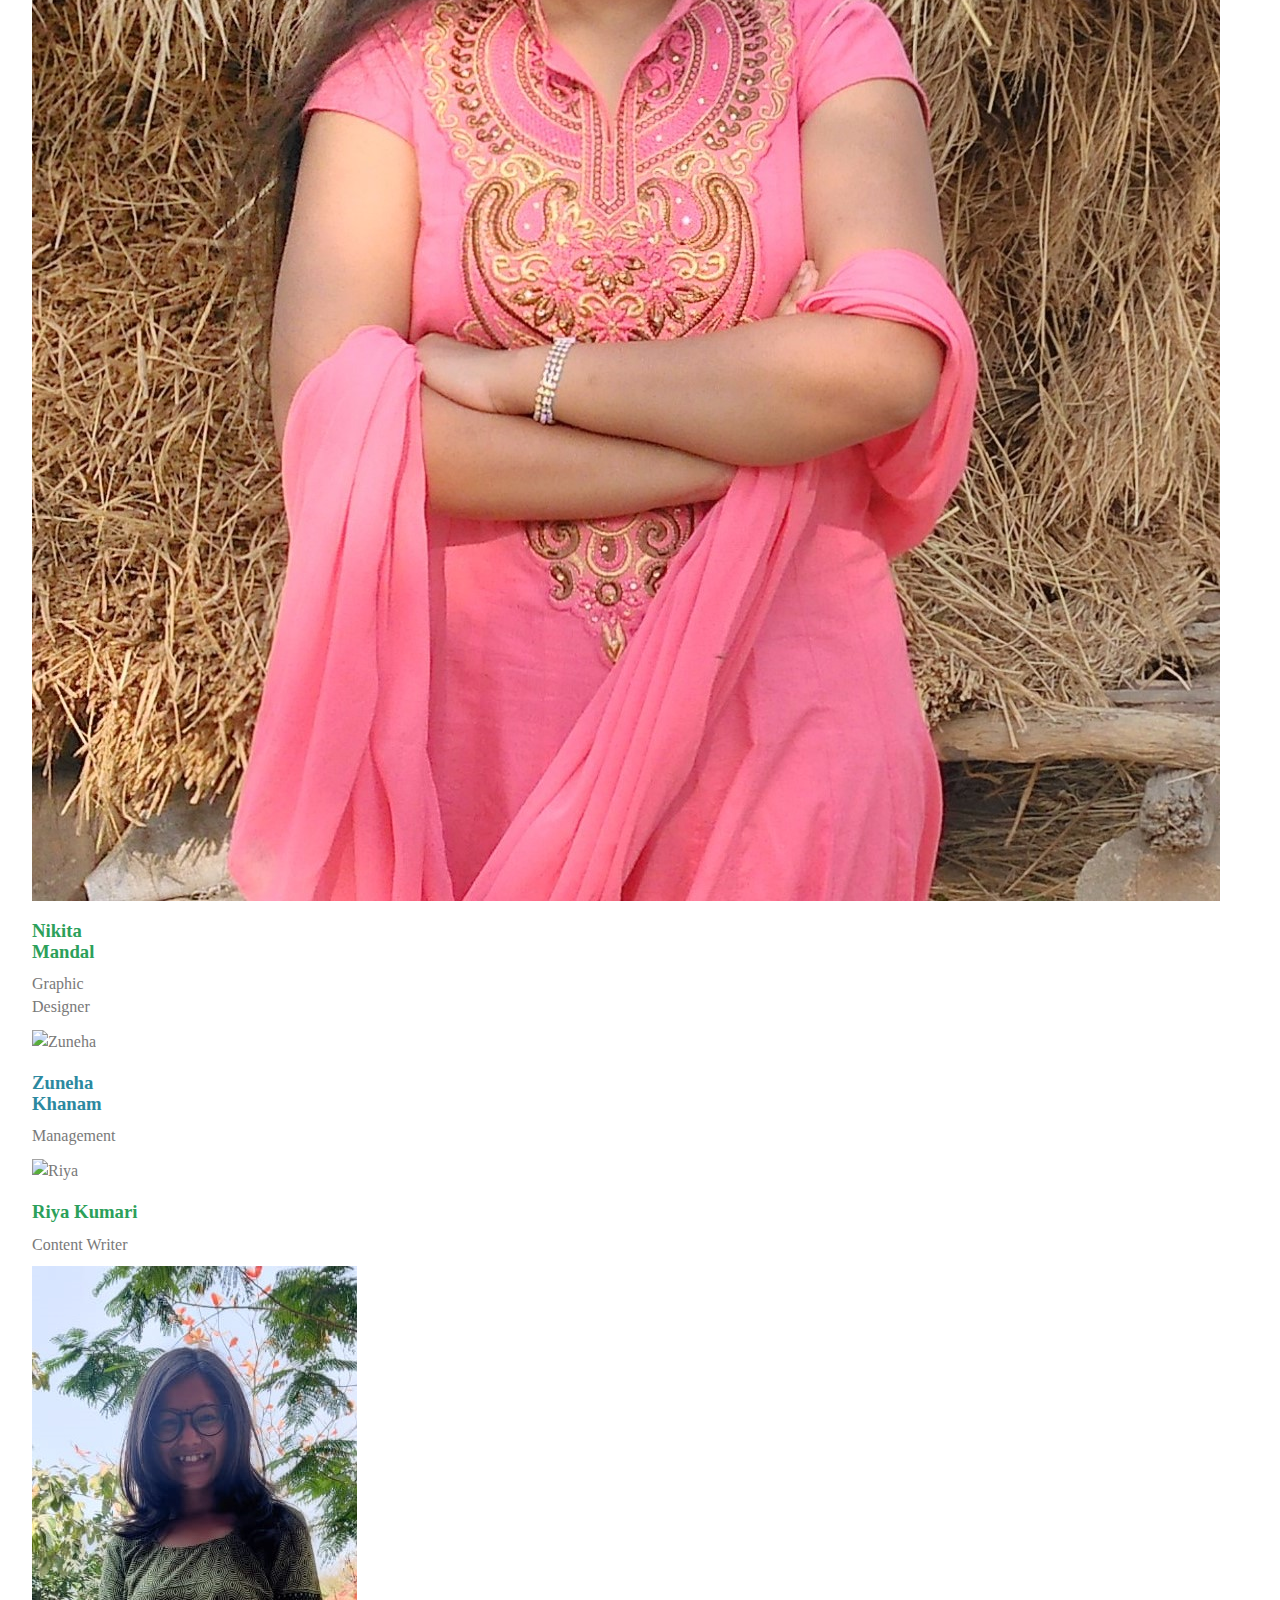
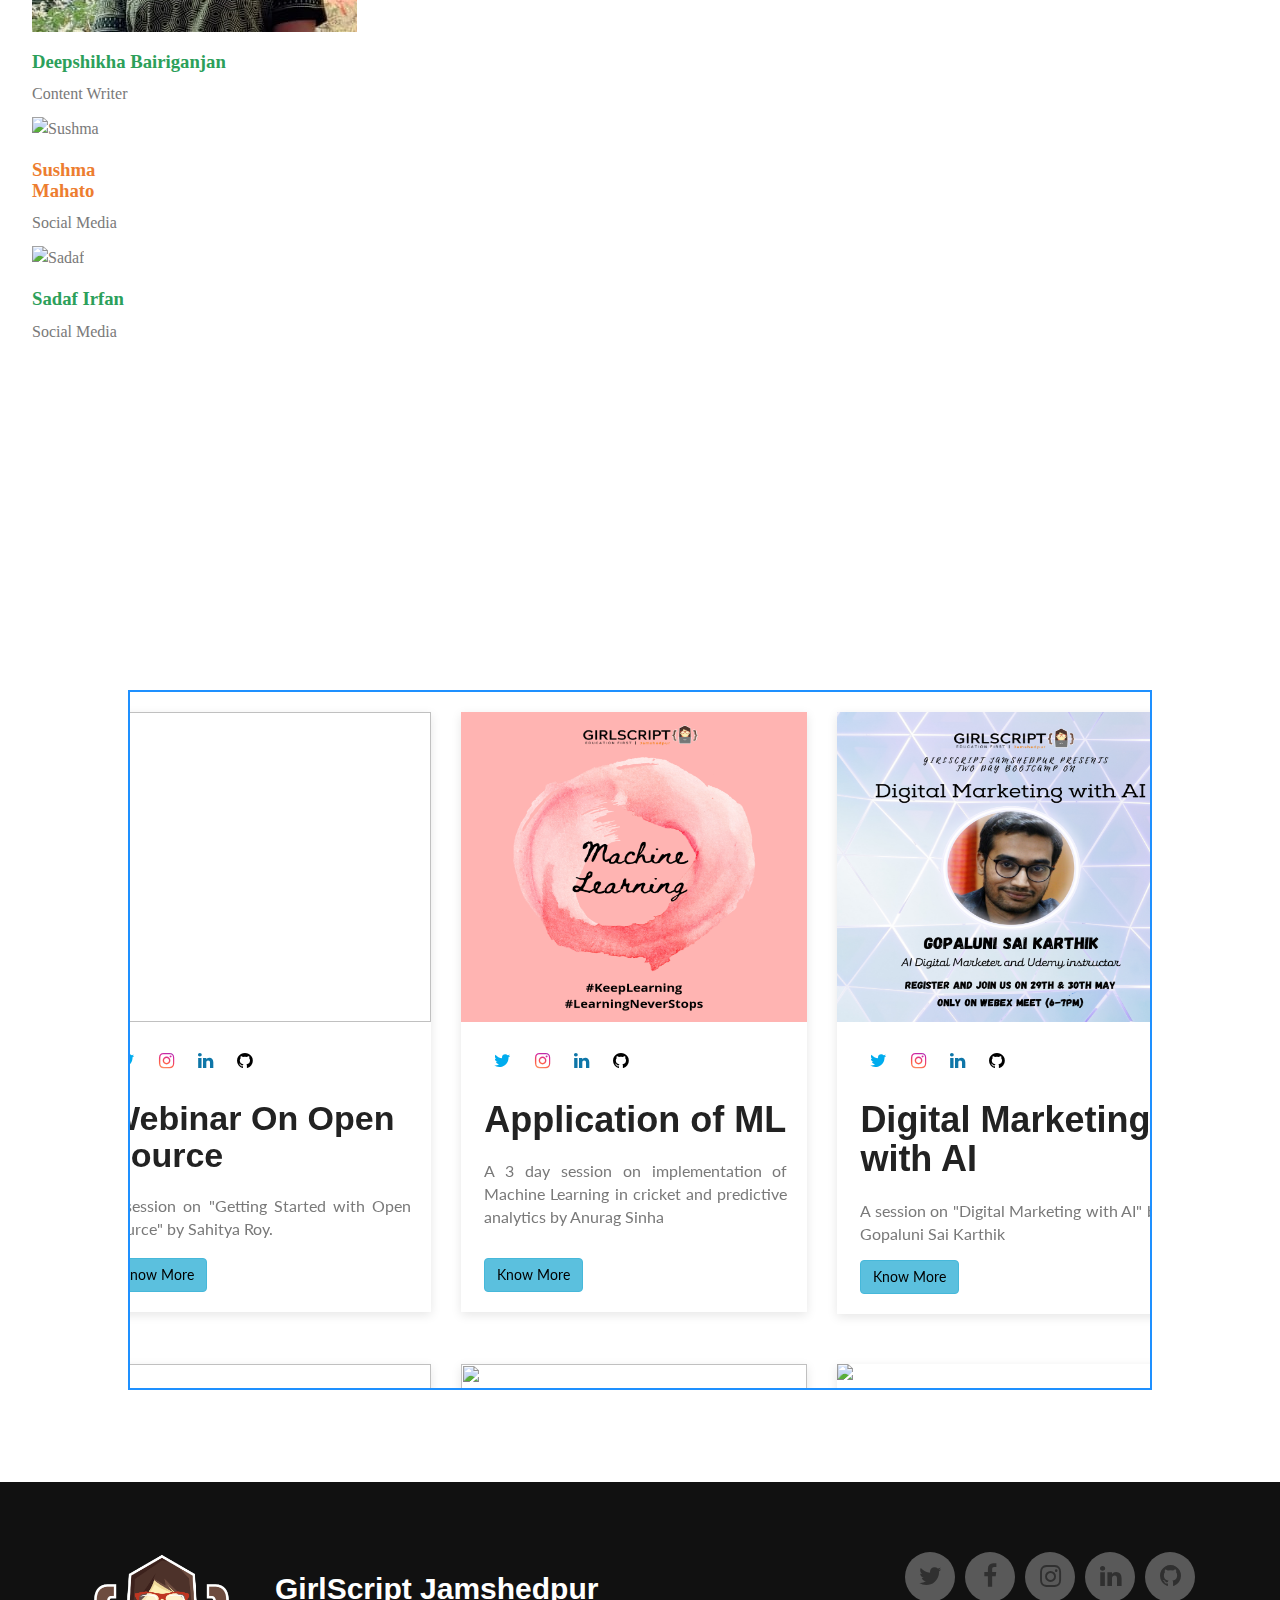
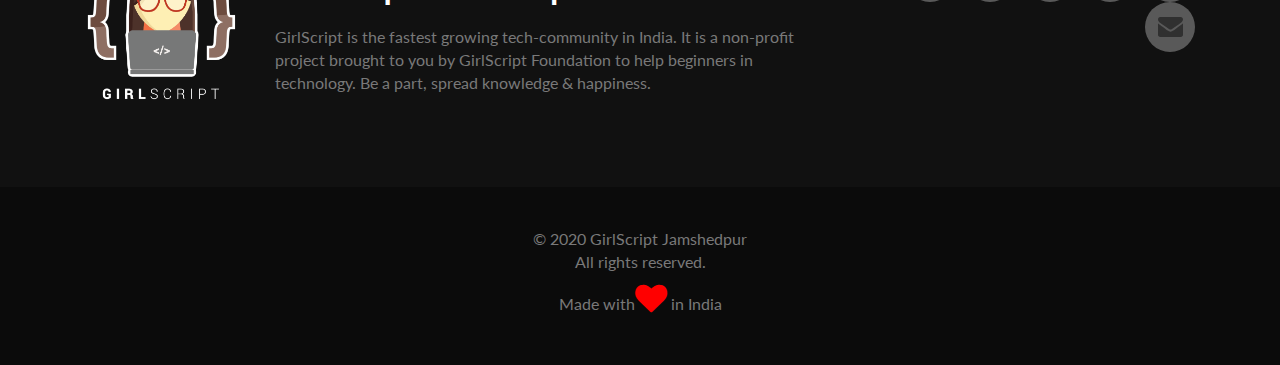
==== commit 200db7c5: "Merge pull request #47 from Divyansh-Sinha/master" ====
--- a/index.html
+++ b/index.html
@@ -508,6 +508,44 @@
                                 <div class="latest-news-wrap" style="margin-top: 20px;">
 
                                     <div class="news-img">
+                                        <img src="./images/content/ar_vr.png" style="height: 212.762px; width: 100%;"
+                                            class="img-responsive">
+                                        <div class="deat">
+                                            <span>2021</span>
+                                            <span>23Sep</span>
+                                        </div>
+                                        <br>
+                                    </div>
+                                    <div class="news-content">
+                                        <div class="social">
+                                            <a
+                                                href="https://www.facebook.com/102020544845019/posts/374862560894148/"><span
+                                                    class="fa fa-facebook"></span> </a>
+                                            <a
+                                                href="https://twitter.com/girlscript_Jsr/status/1441019409577951233?s=08"><span
+                                                    class="fa fa-twitter"></span> </a>
+                                            <a
+                                                href="https://www.linkedin.com/posts/girlscript-jamshedpur_augmented-reality-or-virtual-reality-activity-6846772453289578496-swZL"><span
+                                                    class="fa fa-linkedin"></span> </a>
+                                            <a href="https://github.com/girlscript-jamshedpur"><span
+                                                    class="fa fa-github"></span> </a>
+                                        </div>
+                                        <p>
+                                           VR is a  Three-dimensional computer-generated environment, where an individual
+                                            can explore and interact with the objects within the environment. <br>
+                                          Virtual reality (VR) is used foreducational and training purposes.
+                                        </p><br>
+                                        <button class="btn btn-info"><a
+                                                href="https://www.instagram.com/p/CUKawQlgou5/?utm_medium=share_sheet">Read
+                                                More</a></button>
+                                    </div>
+                                </div>
+                            </div>
+
+                            <div class="col-md-4">
+                                <div class="latest-news-wrap" style="margin-top: 20px;">
+
+                                    <div class="news-img">
                                         <img src="./images/content/data science.png" class="img-responsive">
                                         <div class="deat">
                                             <span>2021</span>
@@ -928,13 +966,13 @@
 
                 <div class="team__member">
                     <div class="team__member-profile">
-                        <img src="/images/Core members/Deepshikha Bairiganjan.jpg" alt="Deepshikha" >
+                        <img src="/images/Core members/Deepshikha Bairiganjan.jpg" alt="Deepshikha">
                     </div>
                     <div class="team__member-info">
                         <h3 class="team__member-name"
                             style="color:#2CA05A;font-size: 18.72px; font-weight: 700;font-family: Segoe UI;">
                             Deepshikha Bairiganjan
-                            </h3>
+                        </h3>
                         <p class="team__member-role textWhite" style="font-size: 16px; font-weight: 400;">Content Writer
                         </p>
                     </div>
@@ -966,7 +1004,7 @@
                     </div>
                 </div>
 
-               
+
             </div>
         </section>
     </section>
@@ -1073,10 +1111,10 @@
                                                     class="fa fa-github"></span>
                                             </a>
                                         </div>
-                                        
+
                                         <h1 class="textWhite" style="font-size: 34px;">Webinar On Open Source</h1>
                                         <p style="margin-bottom: 18px;">
-                                        A session on "Getting Started with Open Source" by Sahitya Roy.
+                                            A session on "Getting Started with Open Source" by Sahitya Roy.
                                         </p>
 
                                         <button class="btn btn-info"><a href="eventPages/open_source.html">Know
@@ -1108,8 +1146,9 @@
                                         <p>
                                         <h1 class="textWhite">Application of ML</h1>
                                         <p style="margin-bottom: 30px;">
-                                        A 3 day session on implementation of Machine Learning in cricket and predictive
-                                        analytics by Anurag Sinha
+                                            A 3 day session on implementation of Machine Learning in cricket and
+                                            predictive
+                                            analytics by Anurag Sinha
                                         </p>
 
                                         <button class="btn btn-info"><a href="eventPages/application_of_ml.html">Know
@@ -1141,7 +1180,7 @@
                                         <p>
                                         <h1 class="textWhite">Digital Marketing with AI</h1>
                                         <p>
-                                        A session on "Digital Marketing with AI" by Gopaluni Sai Karthik
+                                            A session on "Digital Marketing with AI" by Gopaluni Sai Karthik
                                         </p>
                                         <button class="btn btn-info"><a href="eventPages/digital_marketing.html">Know
                                                 More</a></button>
@@ -1444,7 +1483,7 @@
 
         }
 
-        
+
 
         .media:nth-child(2) {
             margin-top: 20px;
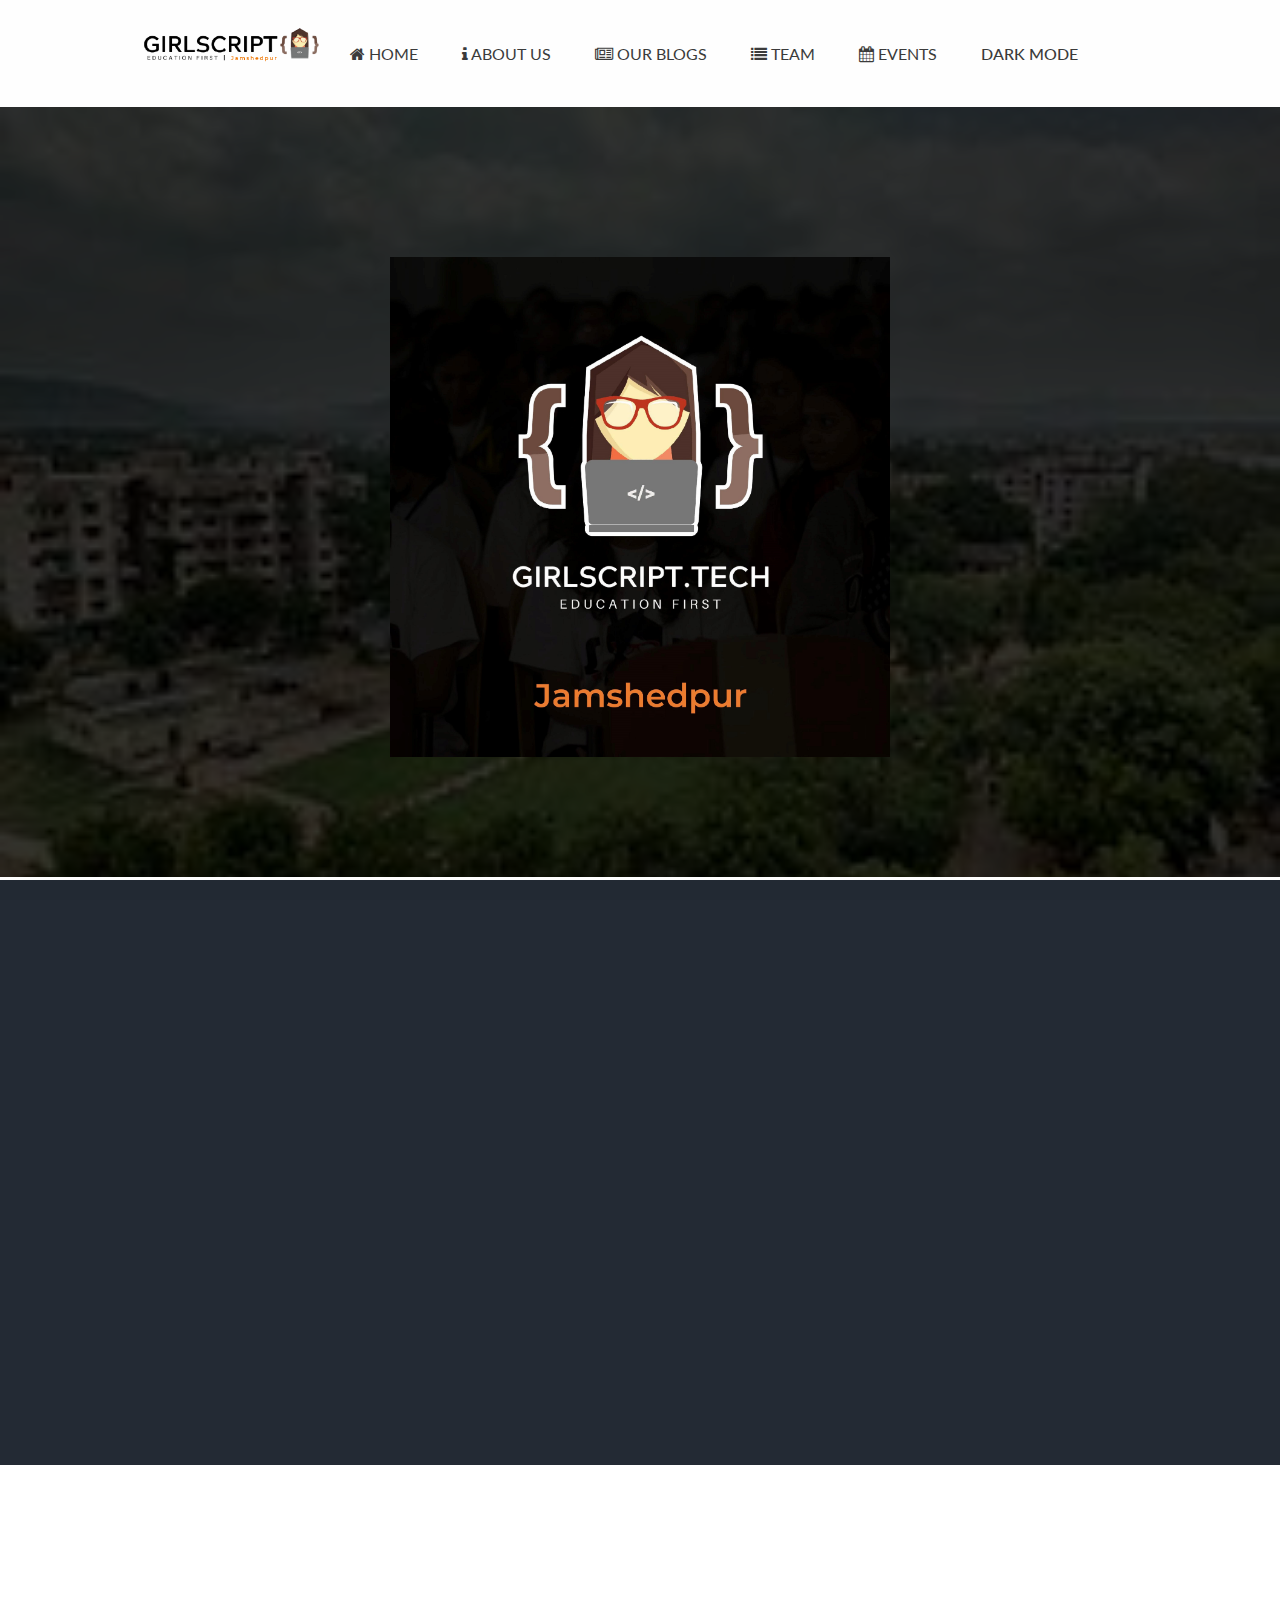
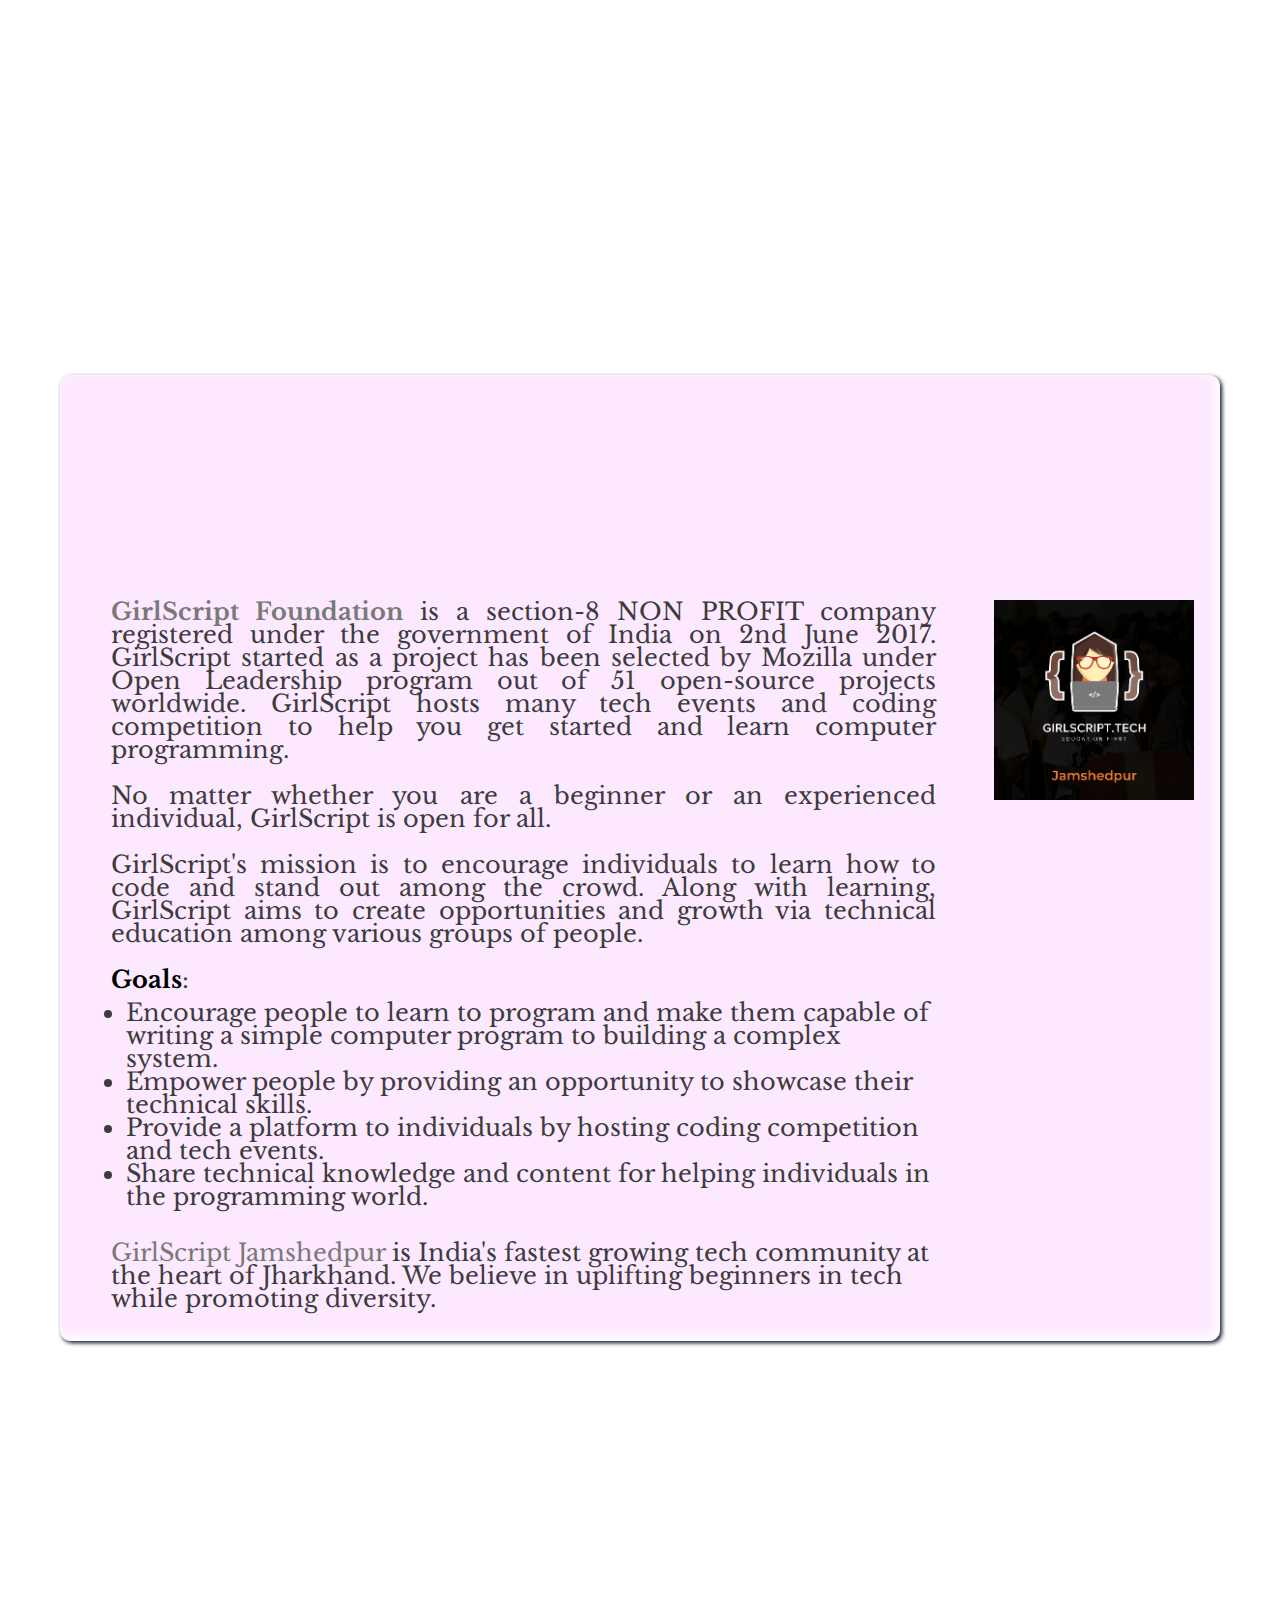
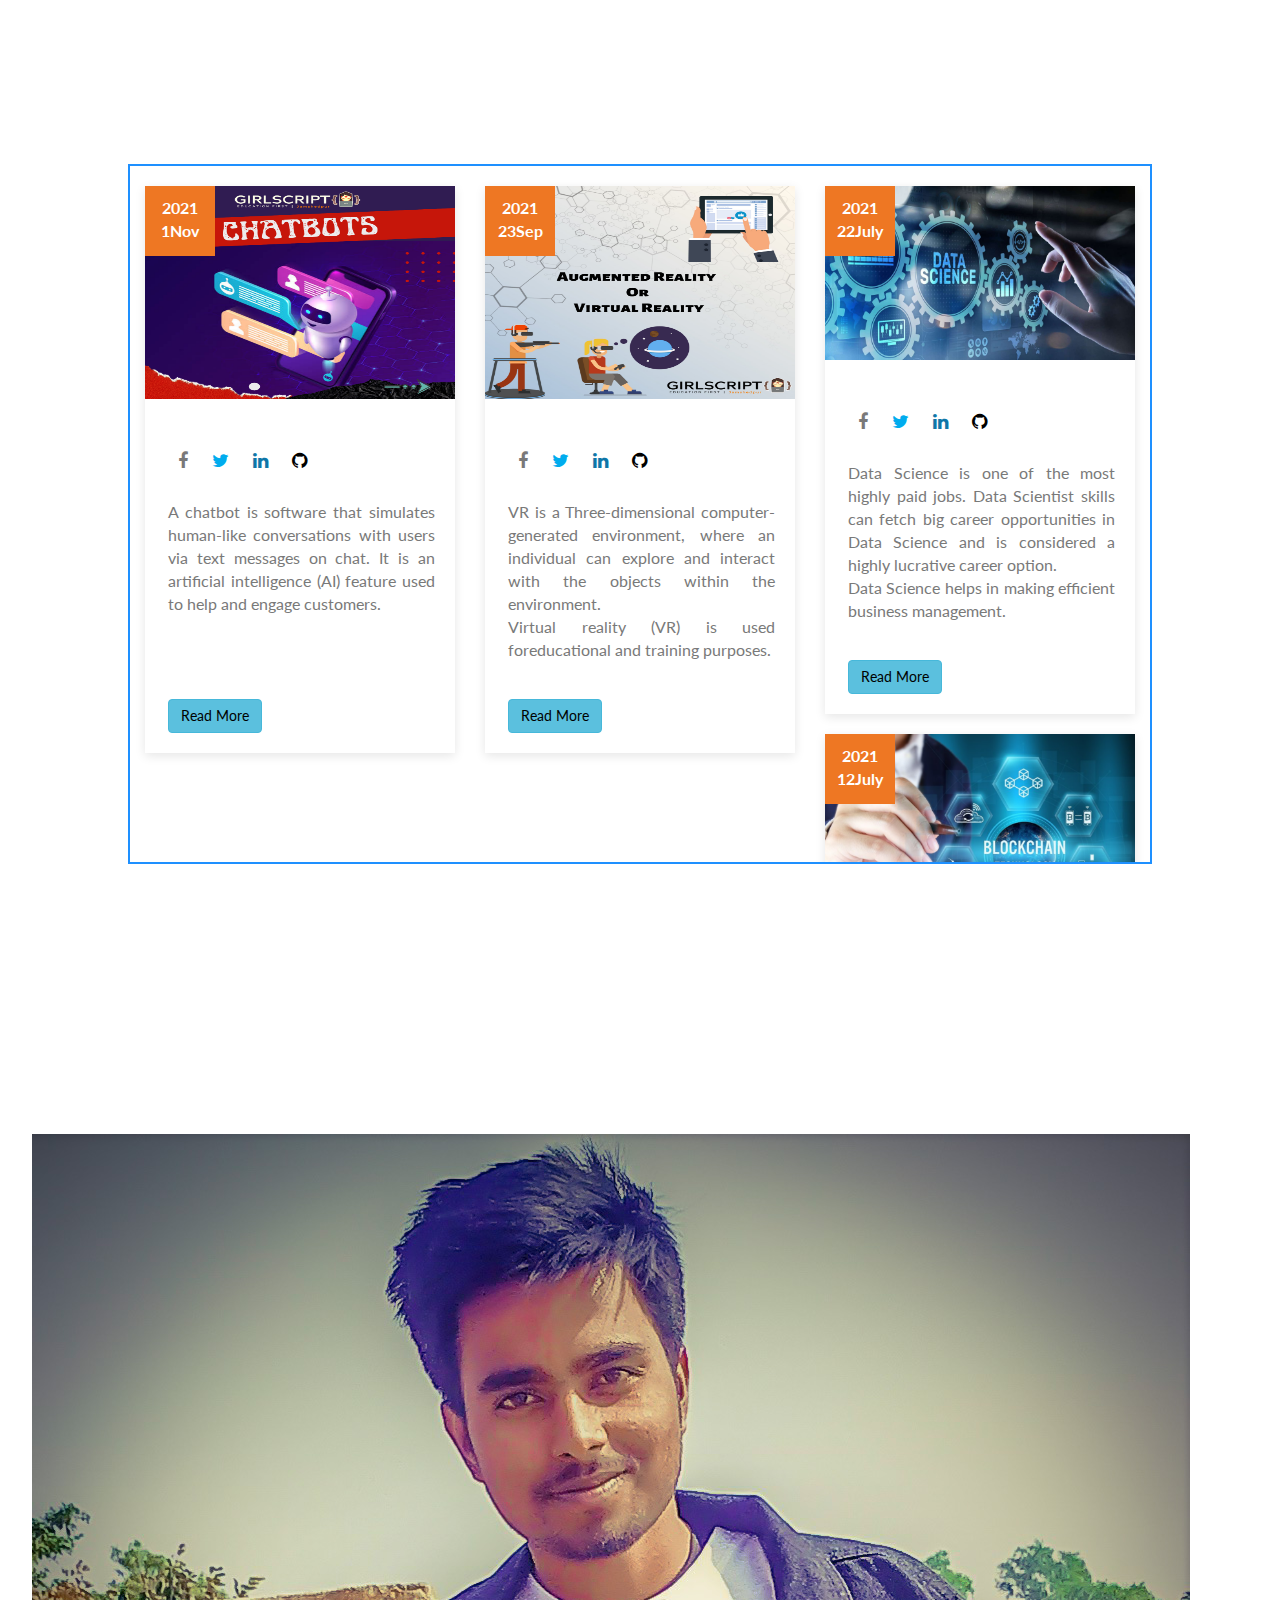
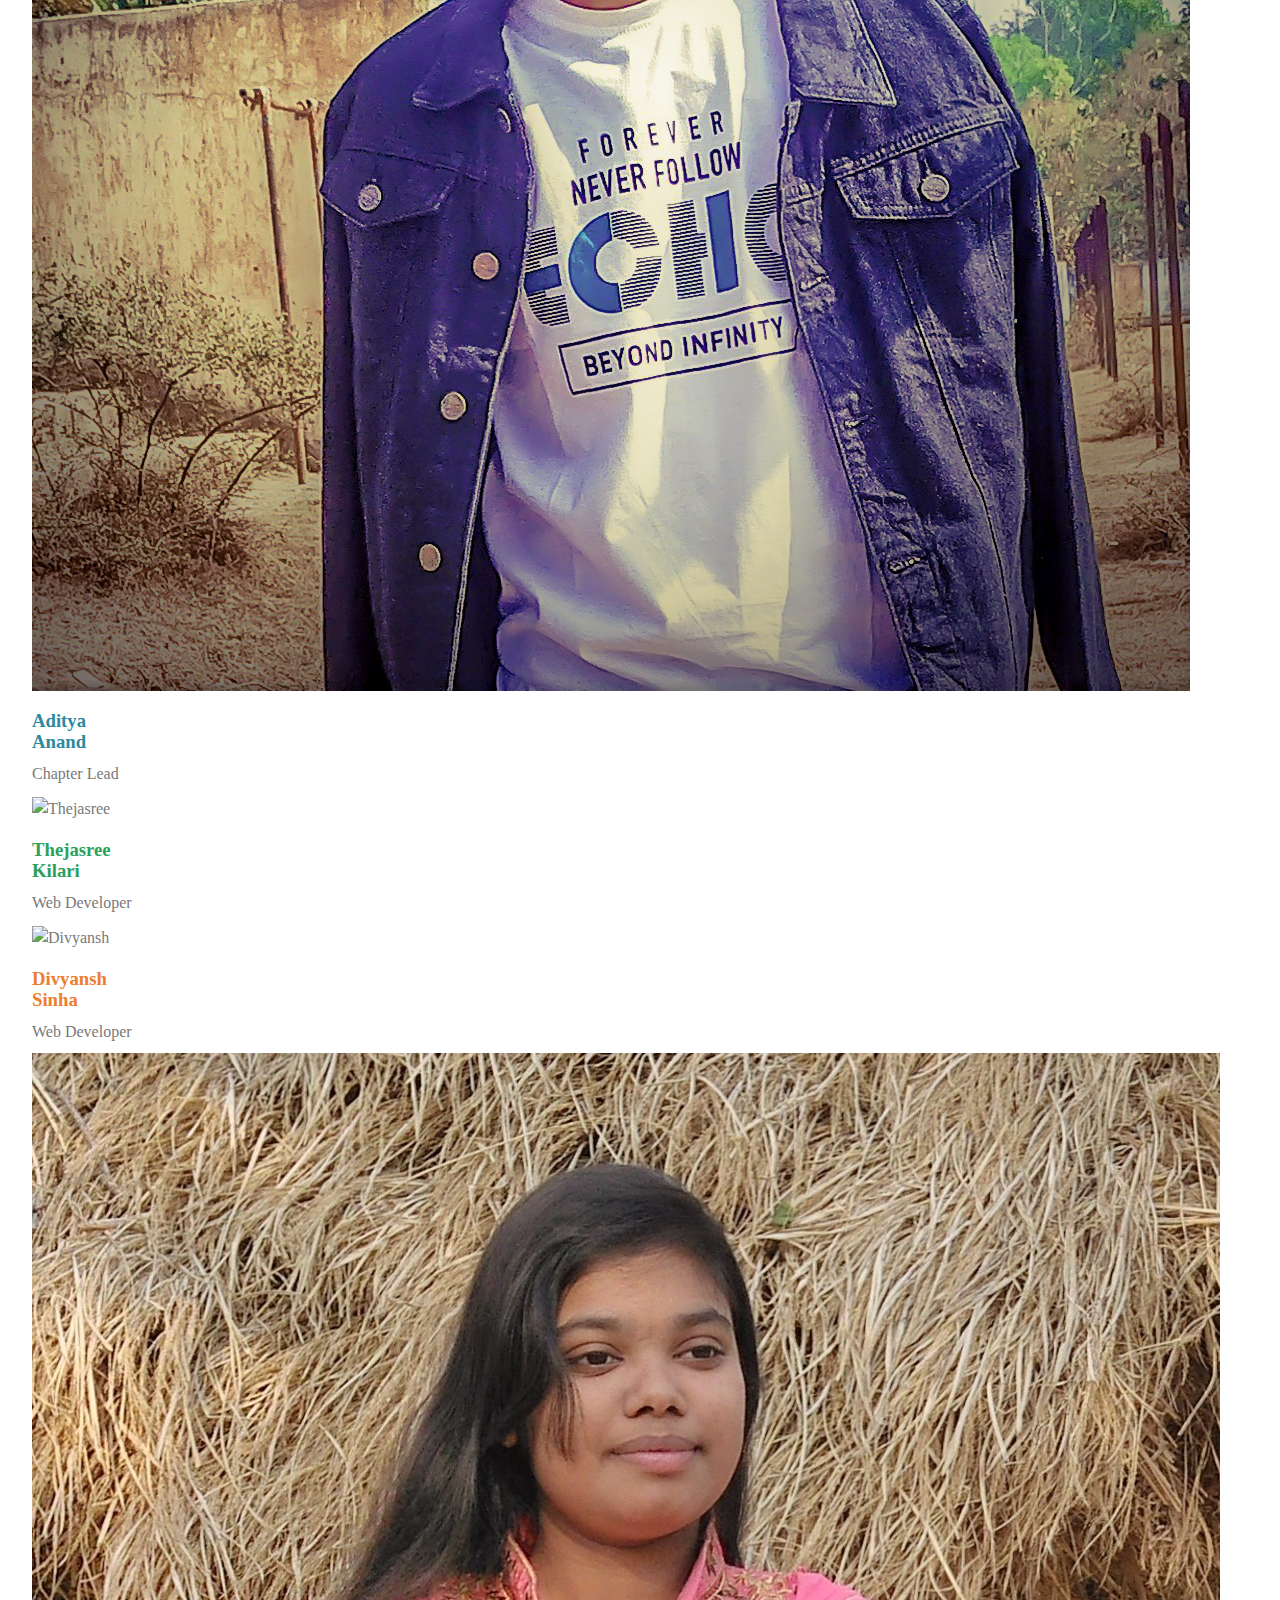
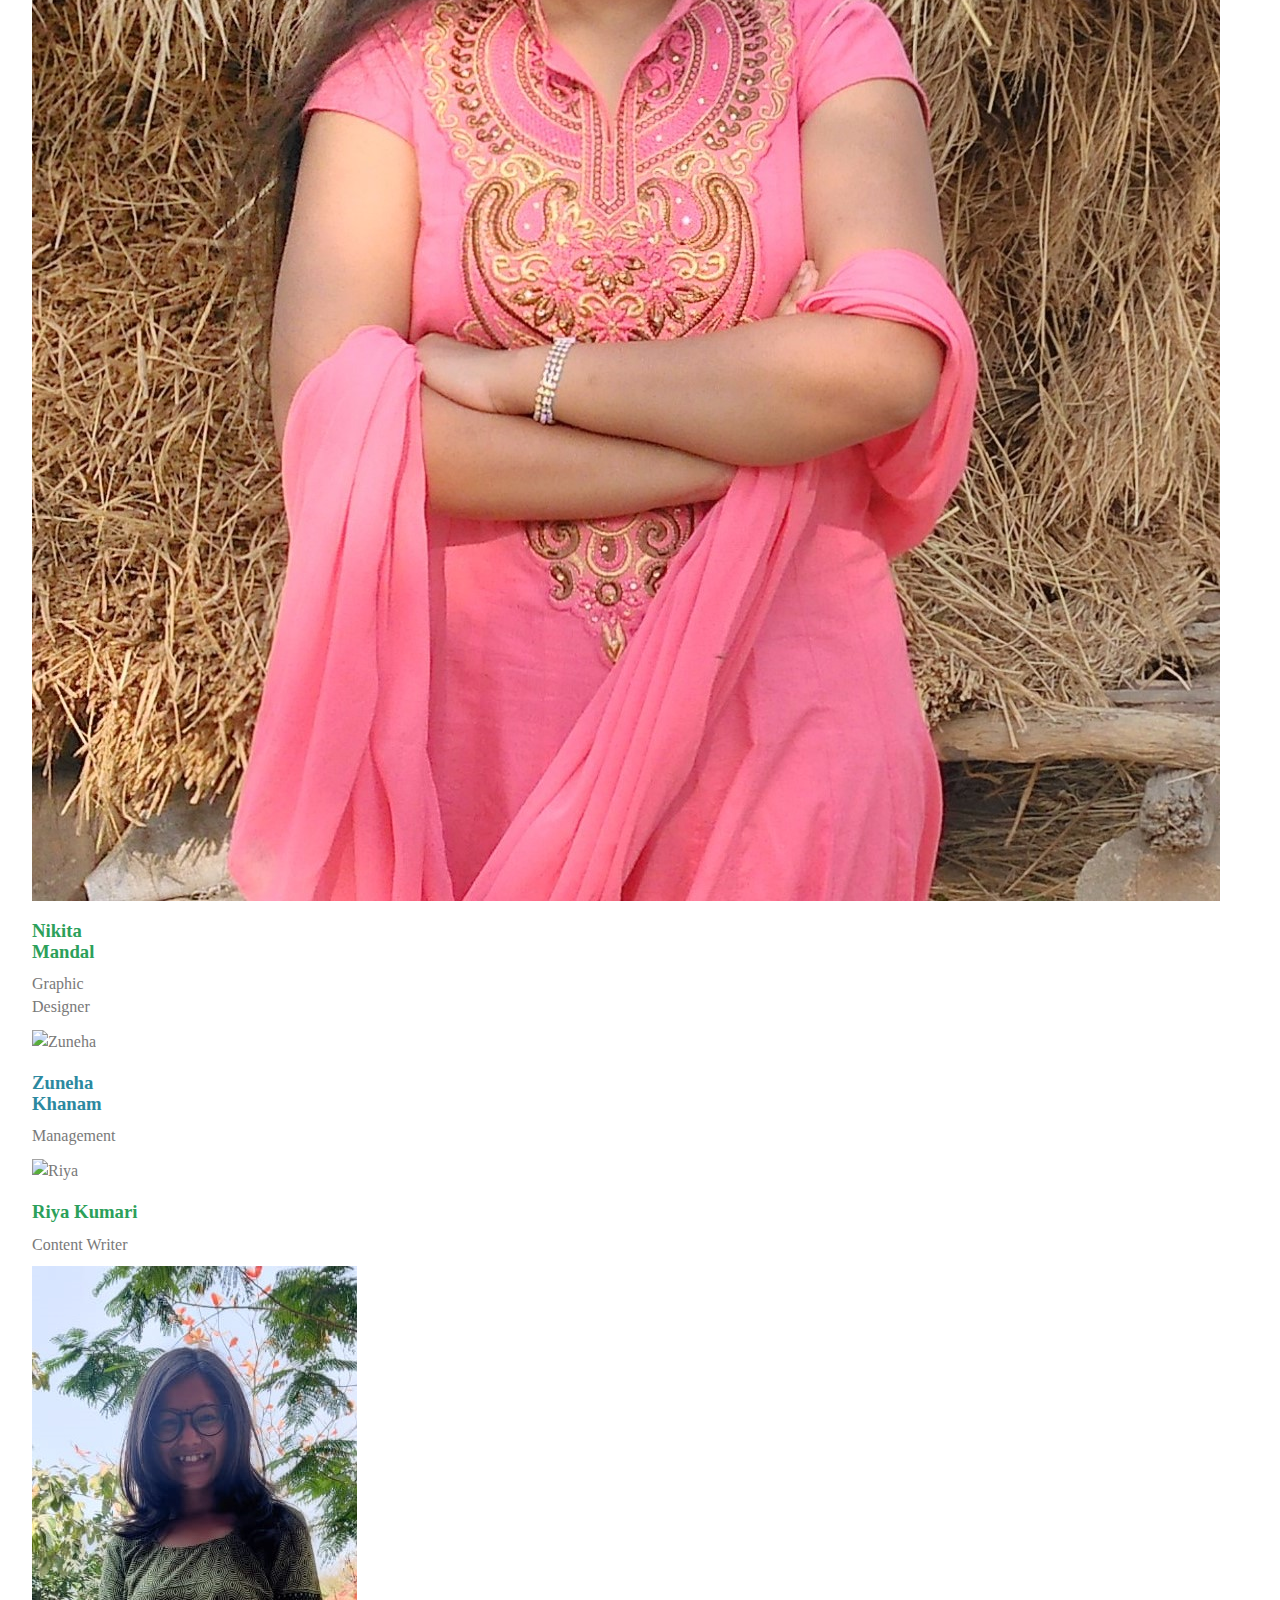
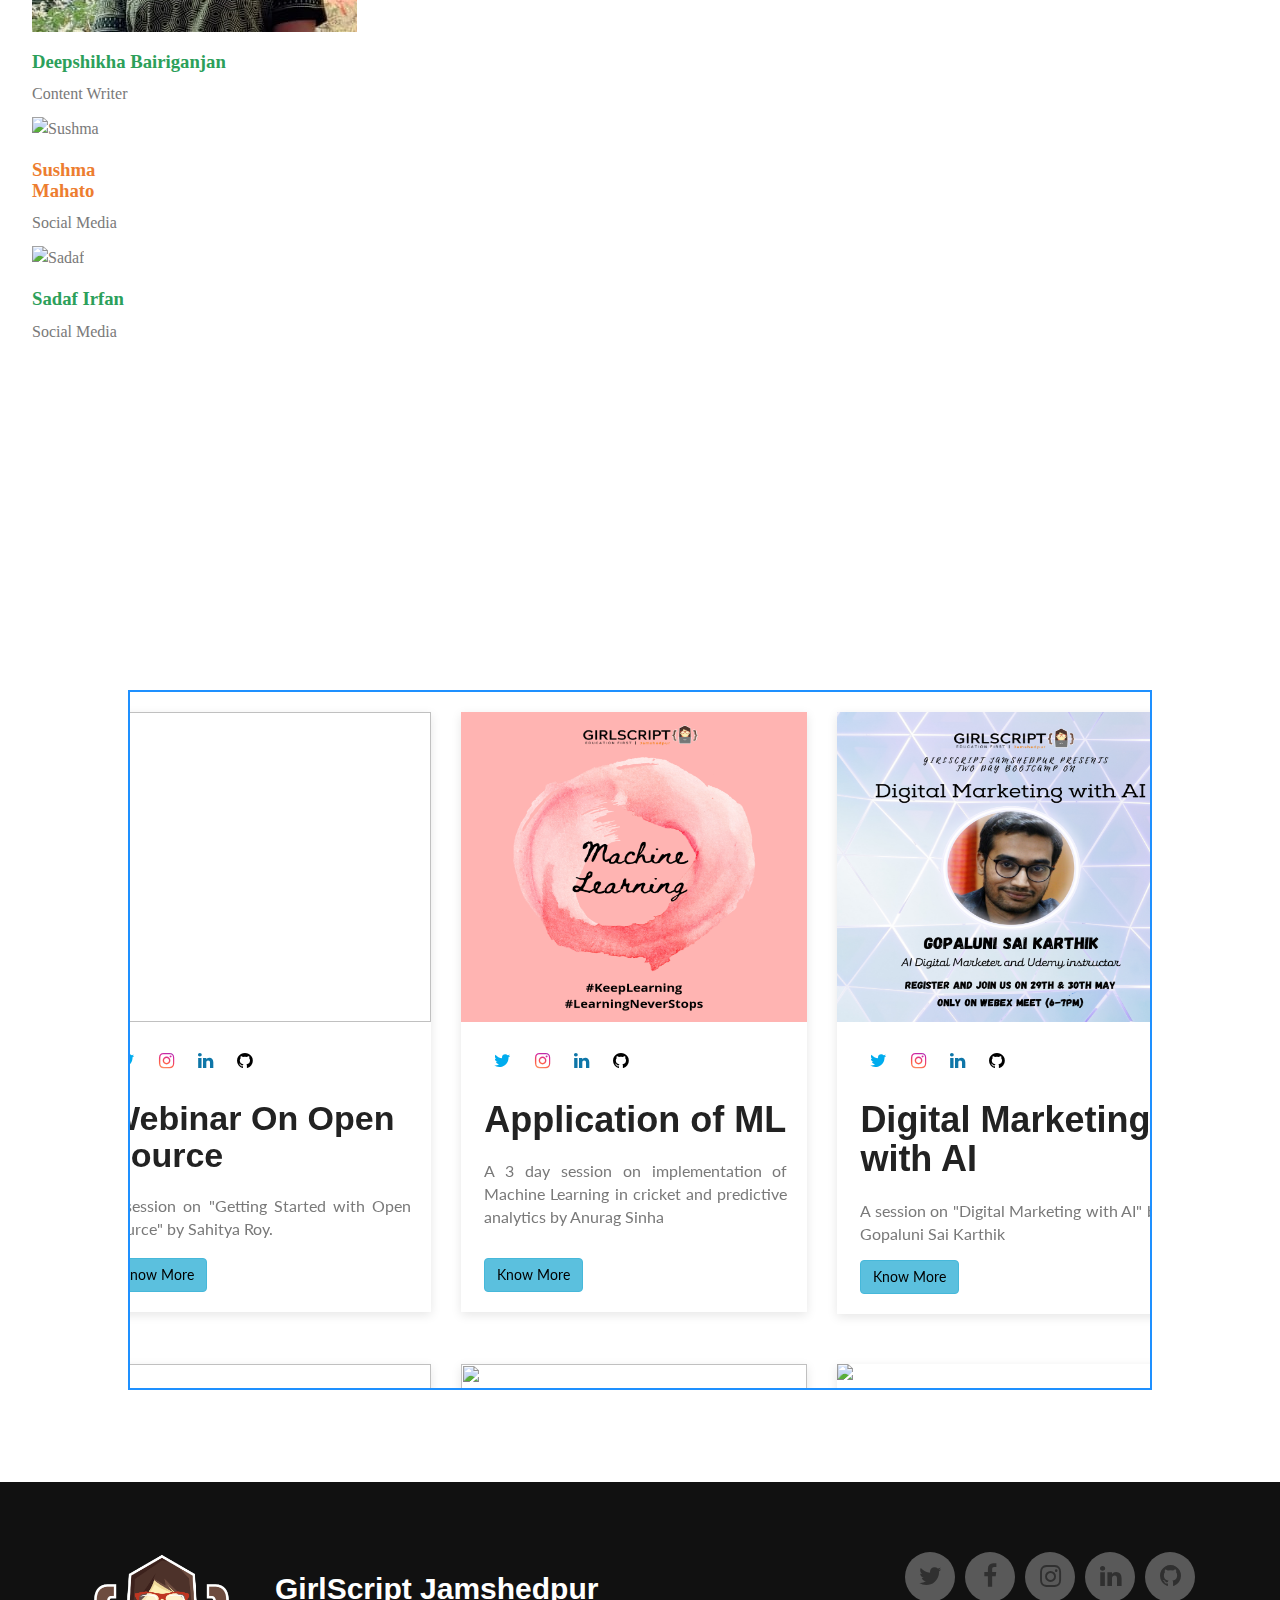
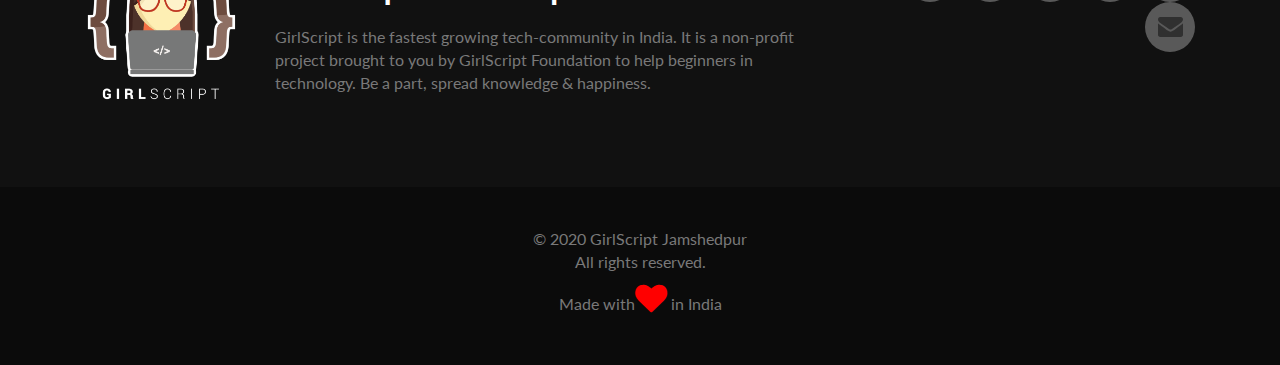
==== commit b34b9376: "Blog Update" ====
--- a/index.html
+++ b/index.html
@@ -508,6 +508,47 @@
                                 <div class="latest-news-wrap" style="margin-top: 20px;">
 
                                     <div class="news-img">
+                                        <img src="./images/content/Chatbot.png" style="height: 212.762px; width: 100%;"
+                                            class="img-responsive">
+                                        <div class="deat">
+                                            <span>2021</span>
+                                            <span>1Nov</span>
+                                        </div>
+                                        <br>
+                                    </div>
+                                    <div class="news-content">
+                                        <div class="social">
+                                            <a
+                                                href="https://www.facebook.com/102020544845019/posts/399289568451447/?app=fbl"><span
+                                                    class="fa fa-facebook"></span> </a>
+                                            <a
+                                                href="https://twitter.com/girlscript_Jsr/status/1454882916446588931?s=08"><span
+                                                    class="fa fa-twitter"></span> </a>
+                                            <a
+                                                href="https://www.linkedin.com/posts/girlscript-jamshedpur_chatbots-activity-6860607303352168448-qepX"><span
+                                                    class="fa fa-linkedin"></span> </a>
+                                            <a href="https://github.com/girlscript-jamshedpur"><span
+                                                    class="fa fa-github"></span> </a>
+                                        </div>
+                                        <p>
+                                            A chatbot is software that simulates human-like conversations with users via
+                                            text messages on chat. It is an artificial intelligence (AI) feature used to
+                                            help and engage customers. <br><br><br>
+                                            
+
+                                            
+                                        </p><br>
+                                        <button class="btn btn-info"><a
+                                                href="https://www.instagram.com/p/CVsu20qDu1P/?utm_medium=copy_link">Read
+                                                More</a></button>
+                                    </div>
+                                </div>
+                            </div>
+
+                            <div class="col-md-4">
+                                <div class="latest-news-wrap" style="margin-top: 20px;">
+
+                                    <div class="news-img">
                                         <img src="./images/content/ar_vr.png" style="height: 212.762px; width: 100%;"
                                             class="img-responsive">
                                         <div class="deat">
@@ -518,8 +559,7 @@
                                     </div>
                                     <div class="news-content">
                                         <div class="social">
-                                            <a
-                                                href="https://www.facebook.com/102020544845019/posts/374862560894148/"><span
+                                            <a href="https://www.facebook.com/102020544845019/posts/374862560894148/"><span
                                                     class="fa fa-facebook"></span> </a>
                                             <a
                                                 href="https://twitter.com/girlscript_Jsr/status/1441019409577951233?s=08"><span
@@ -531,9 +571,10 @@
                                                     class="fa fa-github"></span> </a>
                                         </div>
                                         <p>
-                                           VR is a  Three-dimensional computer-generated environment, where an individual
+                                            VR is a Three-dimensional computer-generated environment, where an
+                                            individual
                                             can explore and interact with the objects within the environment. <br>
-                                          Virtual reality (VR) is used foreducational and training purposes.
+                                            Virtual reality (VR) is used foreducational and training purposes.
                                         </p><br>
                                         <button class="btn btn-info"><a
                                                 href="https://www.instagram.com/p/CUKawQlgou5/?utm_medium=share_sheet">Read
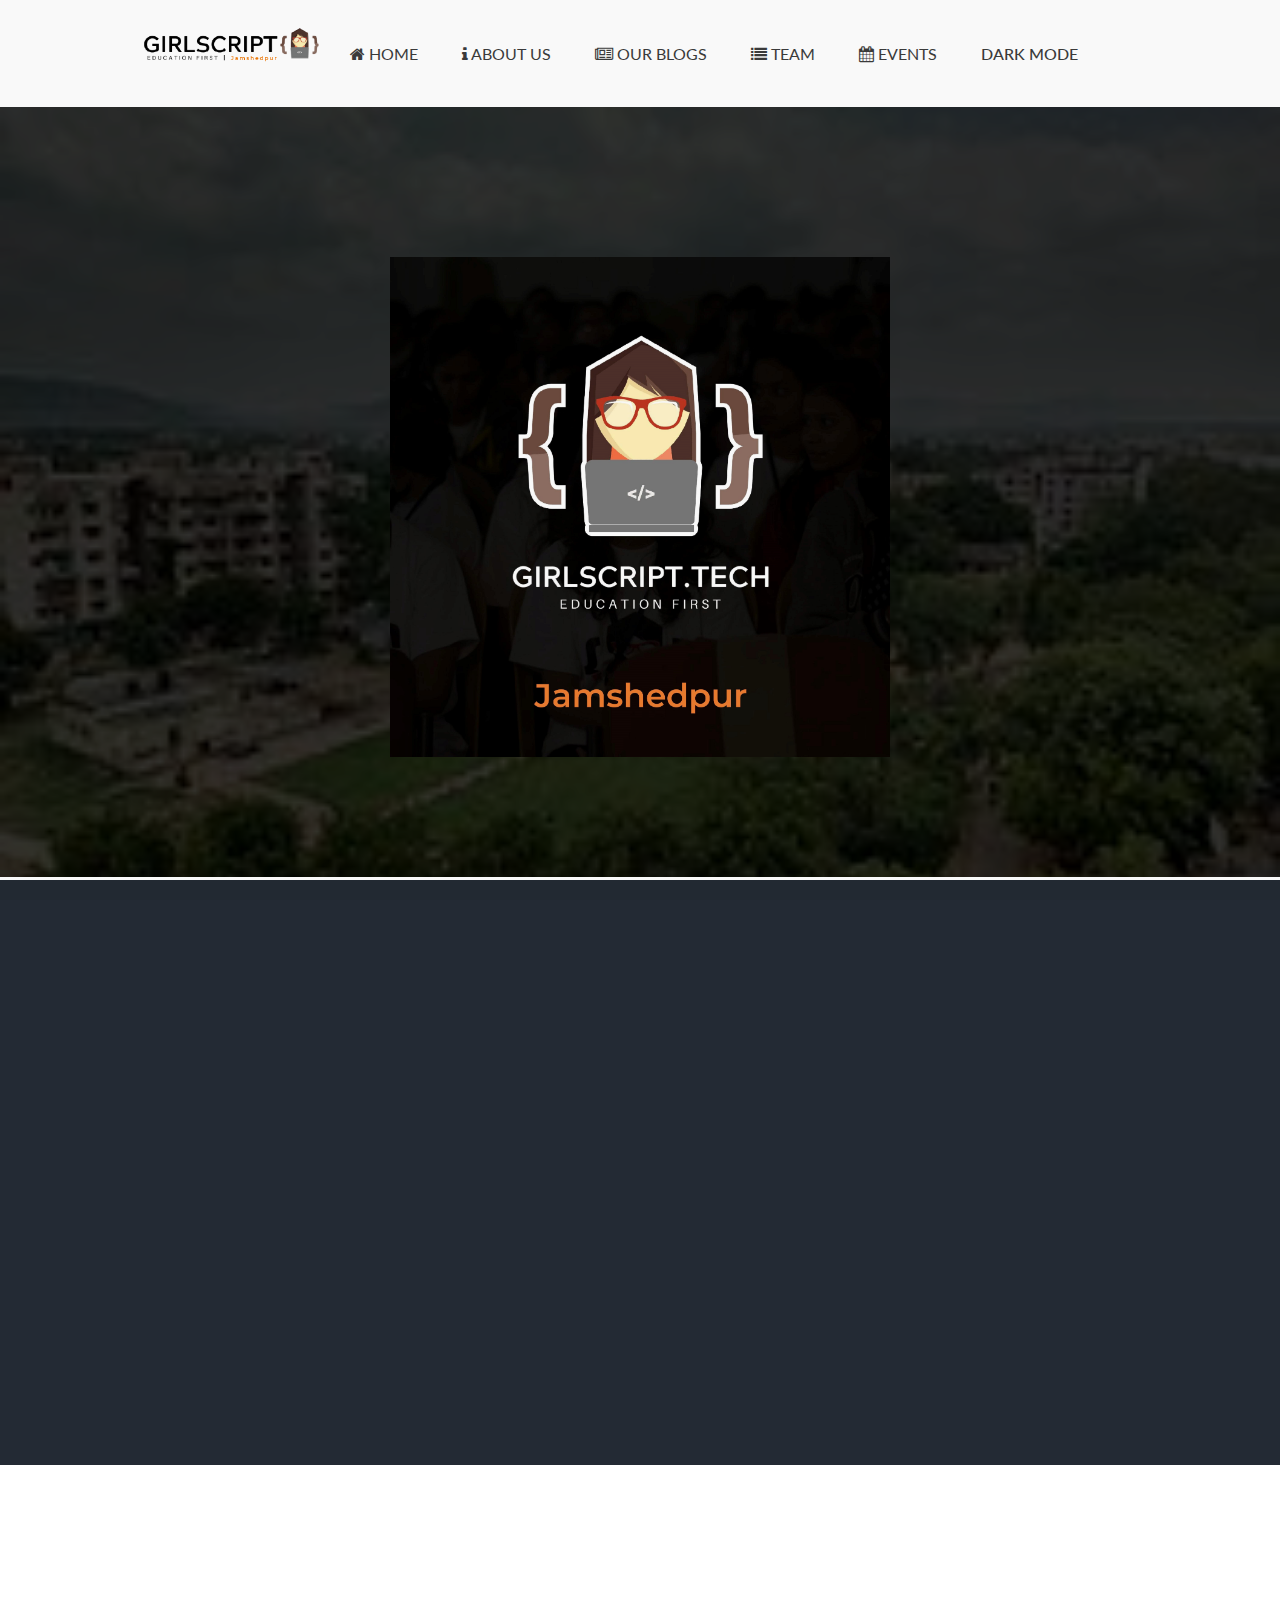
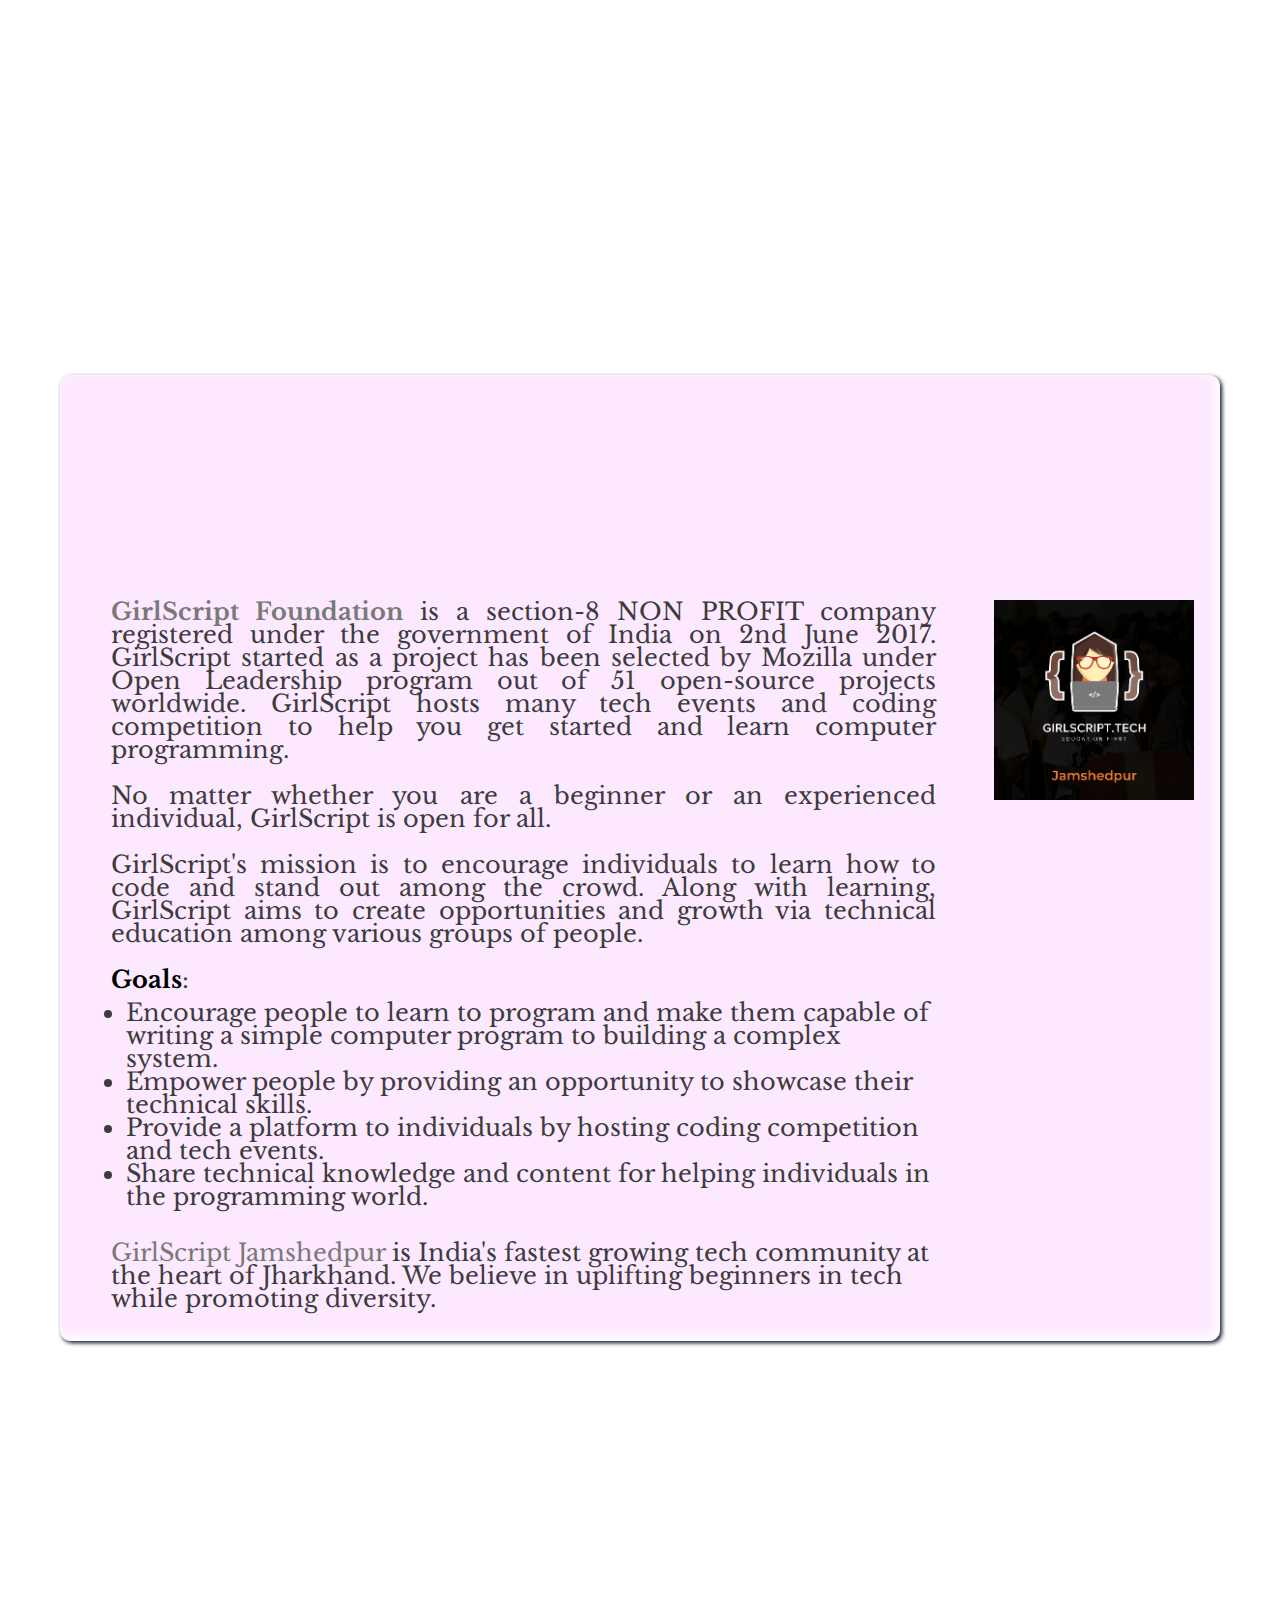
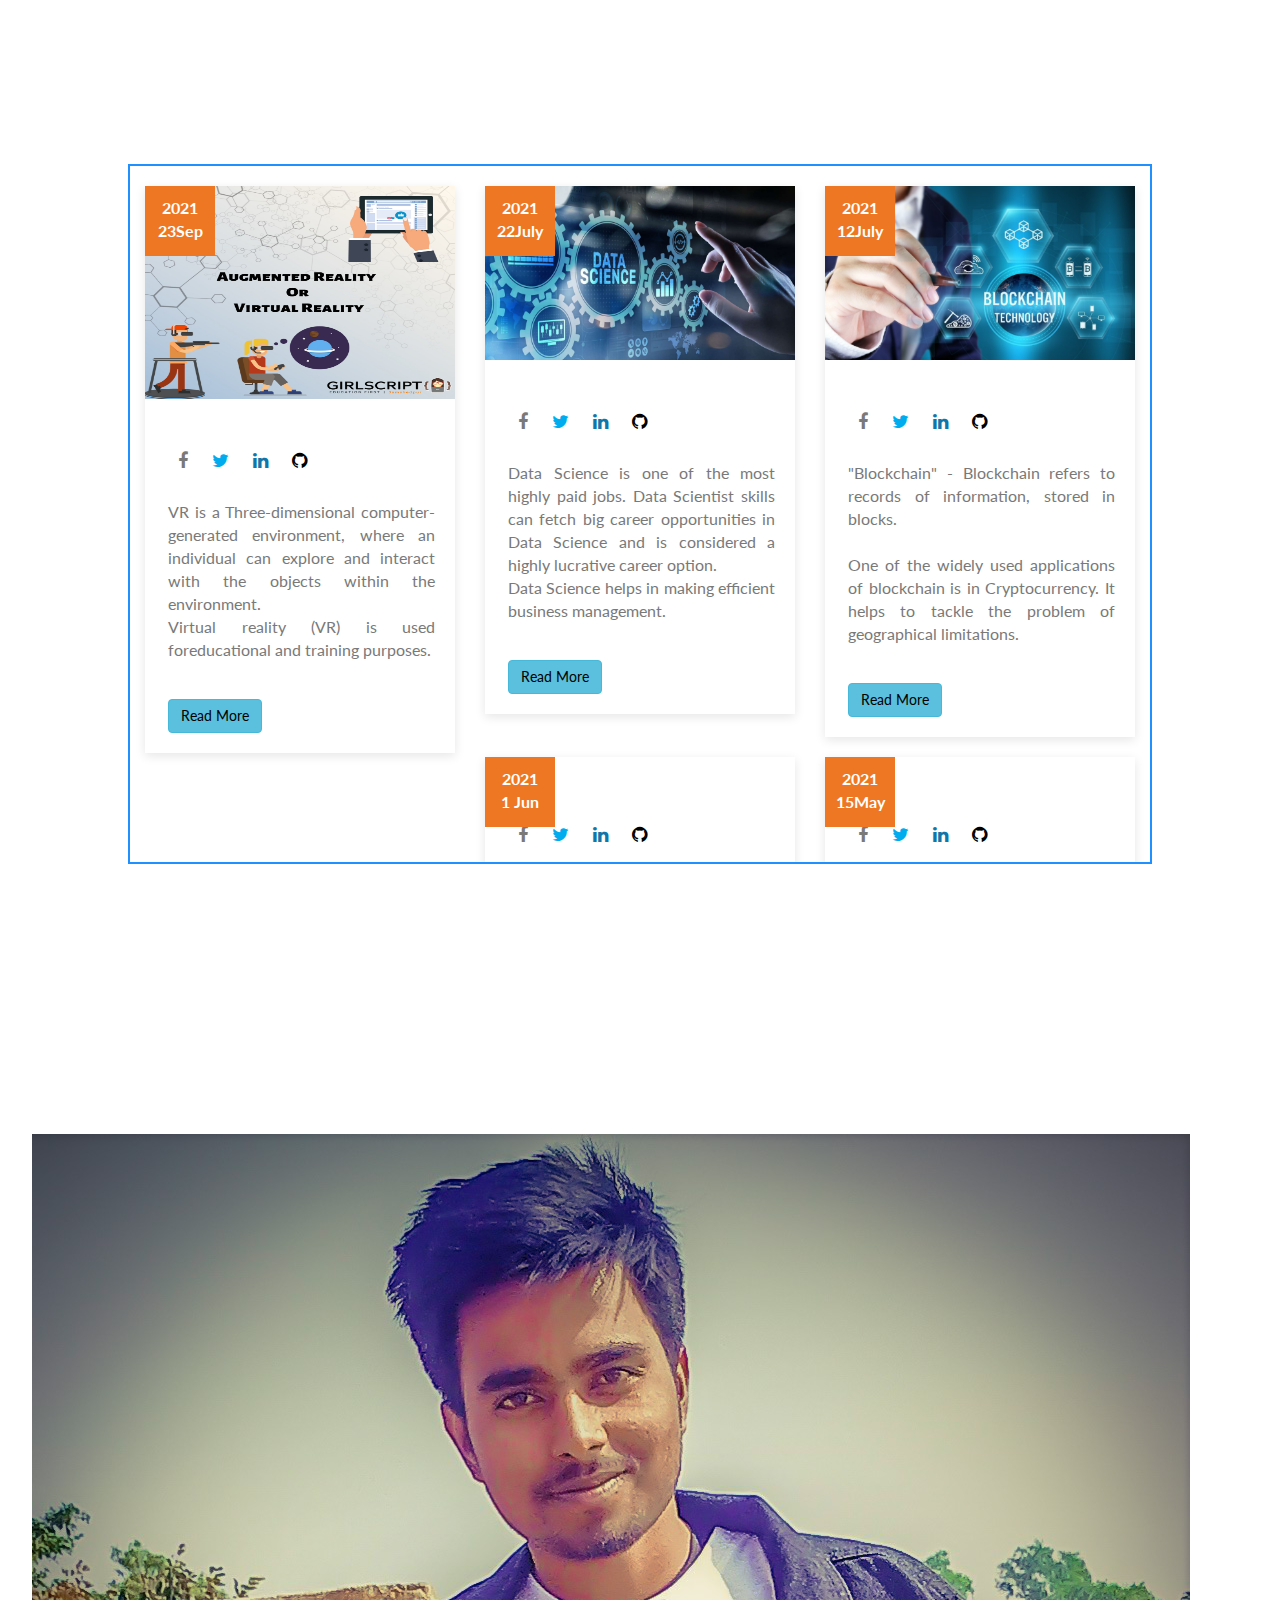
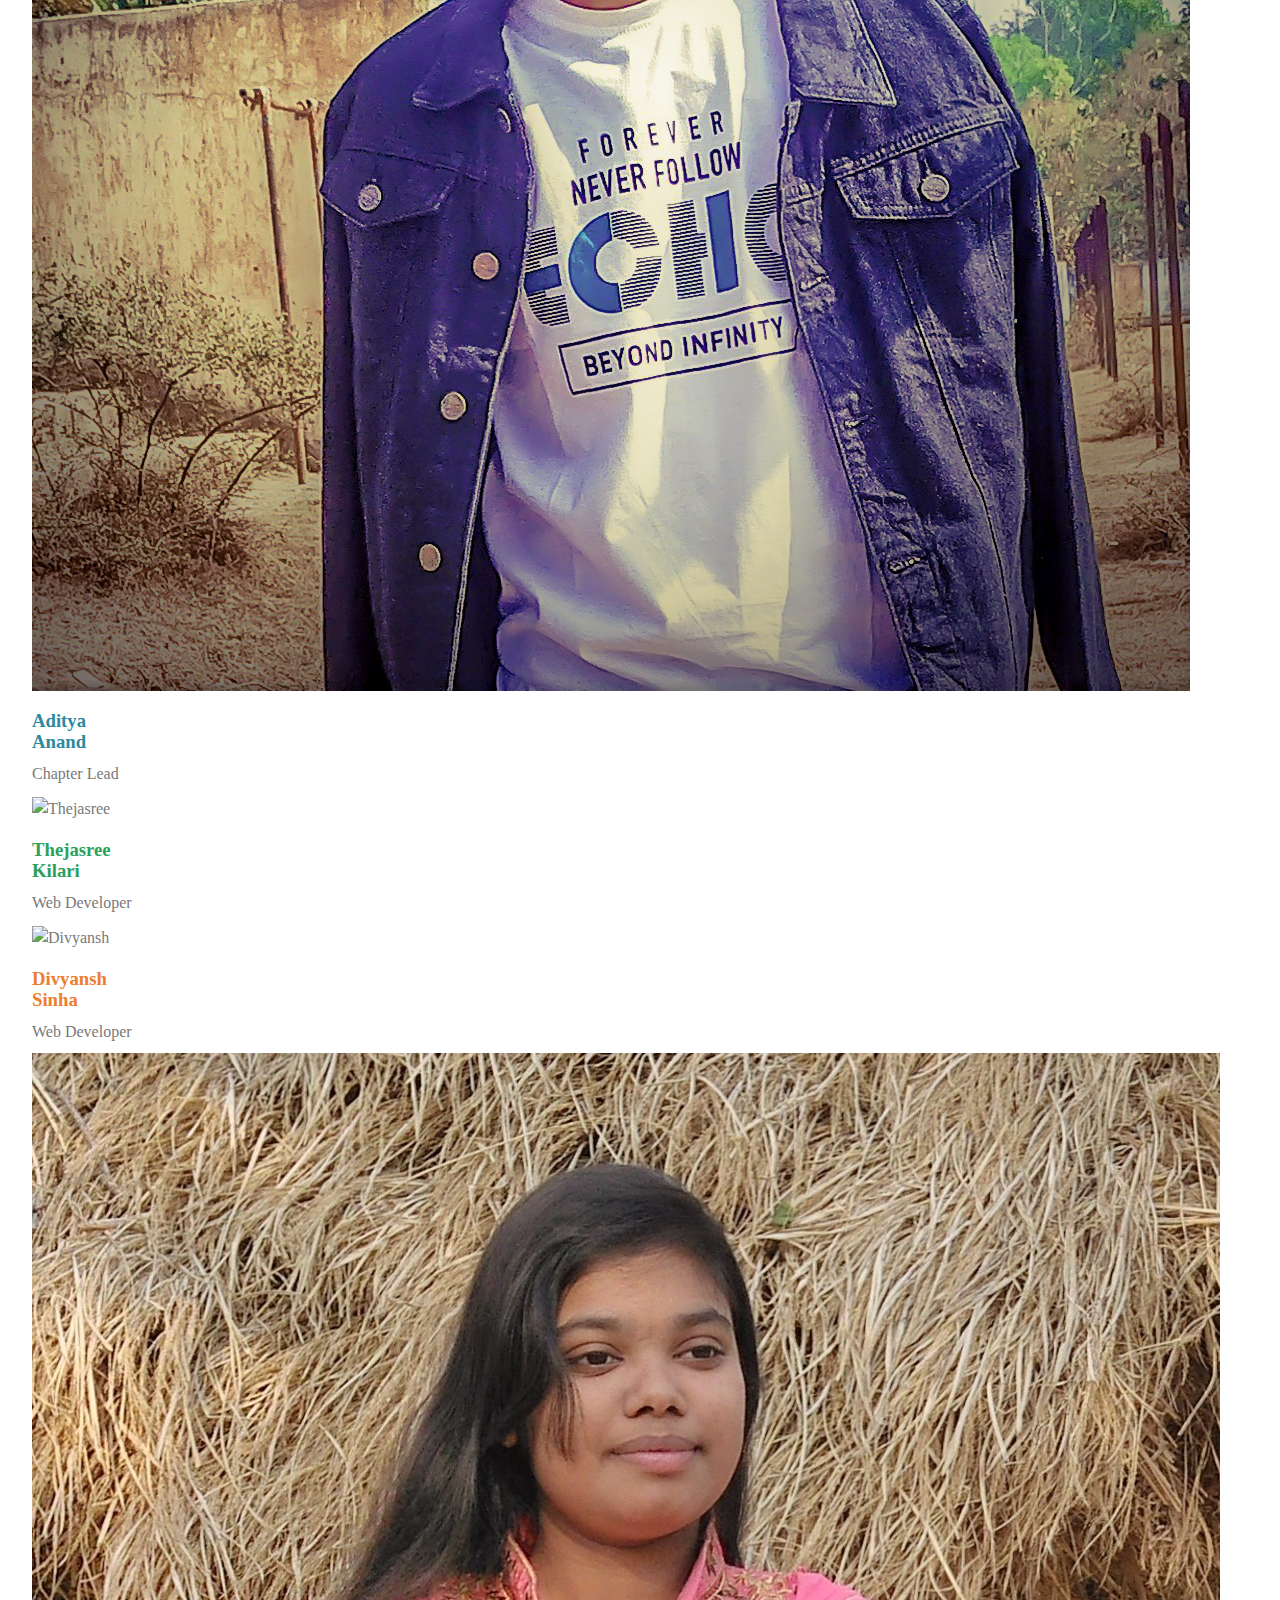
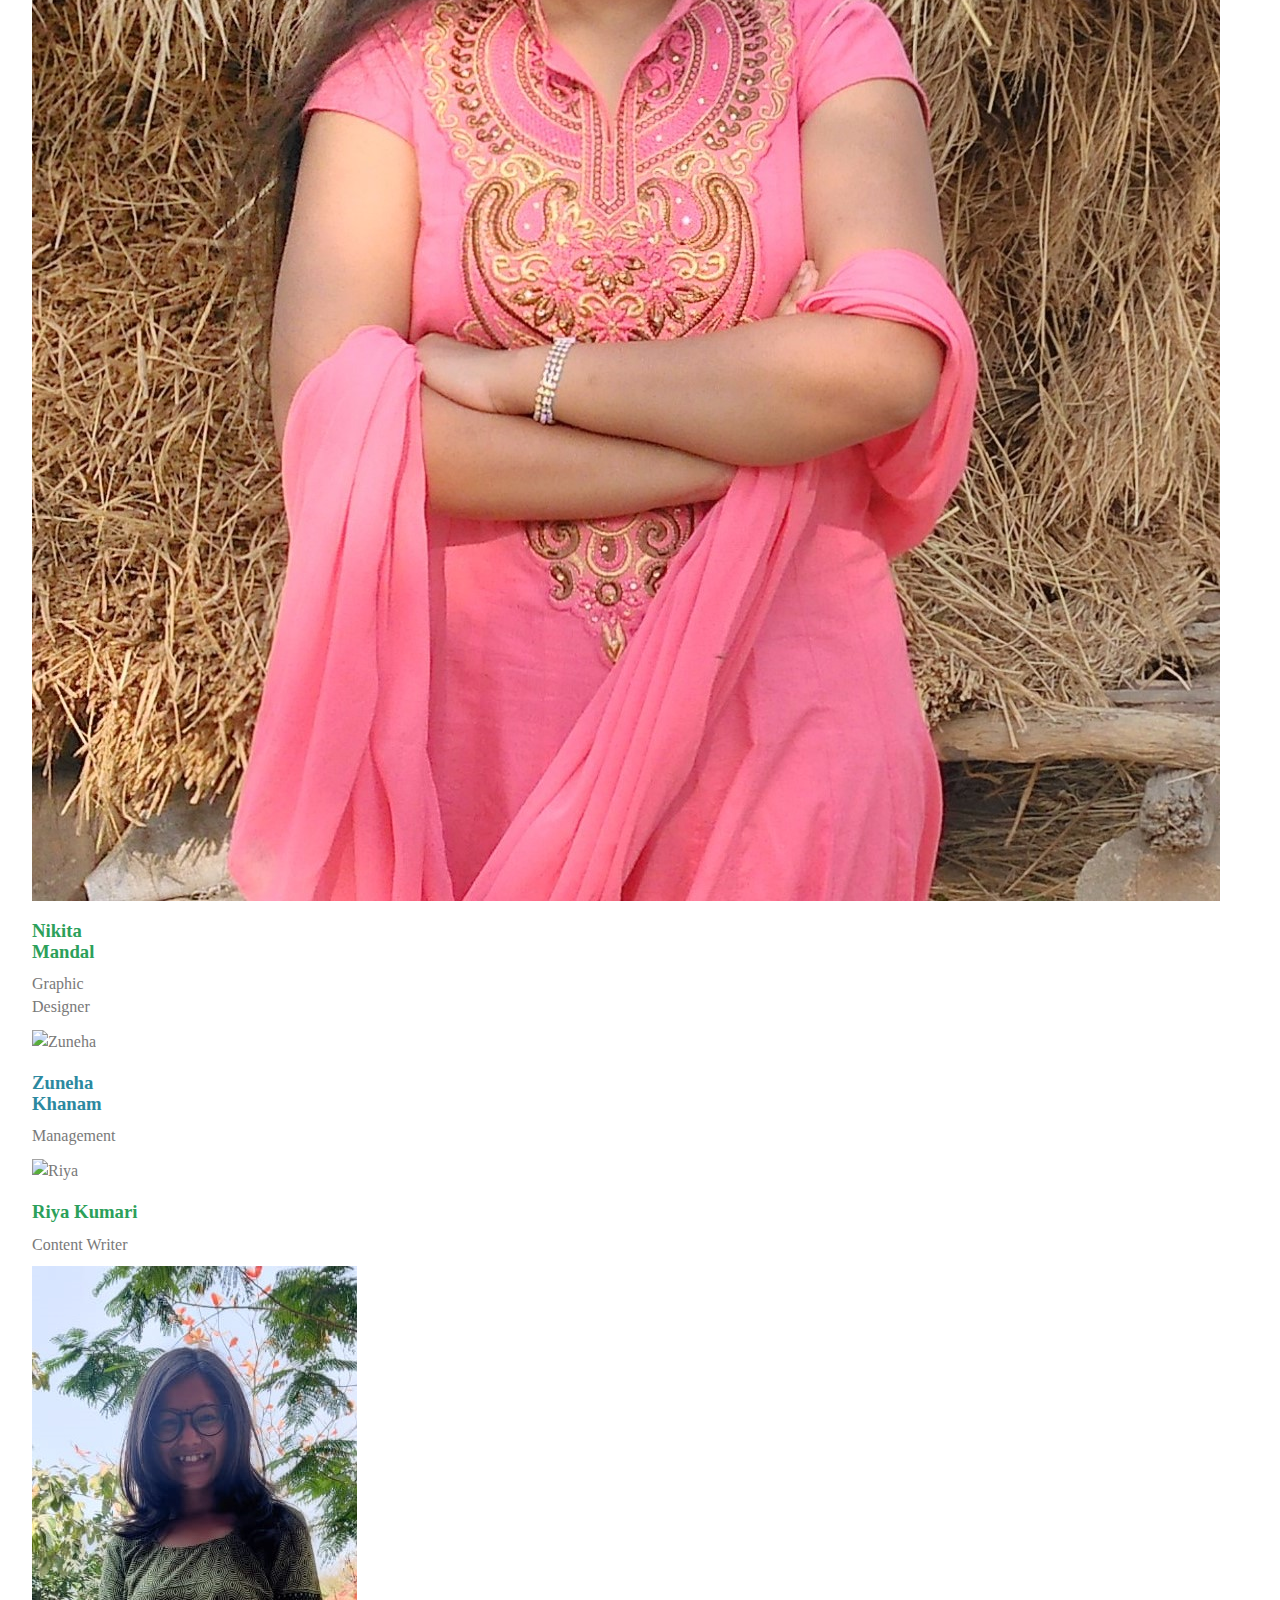
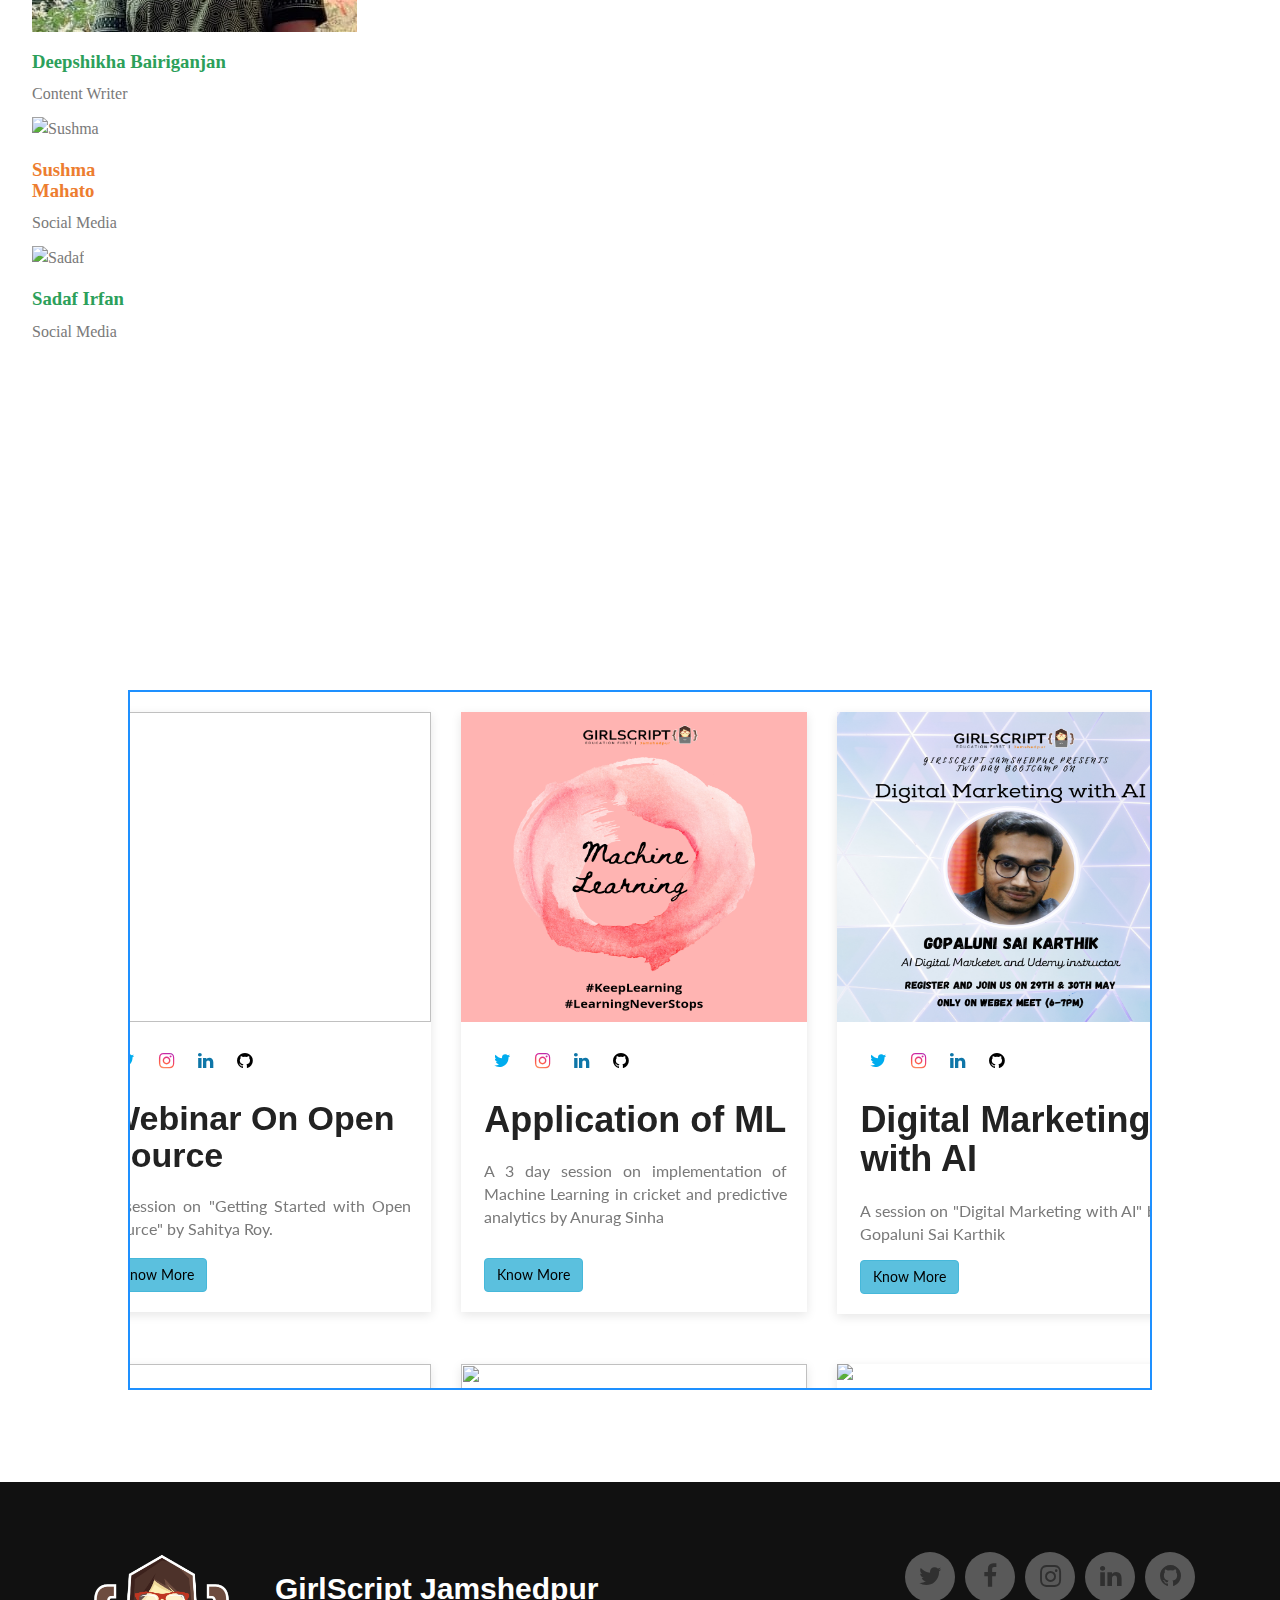
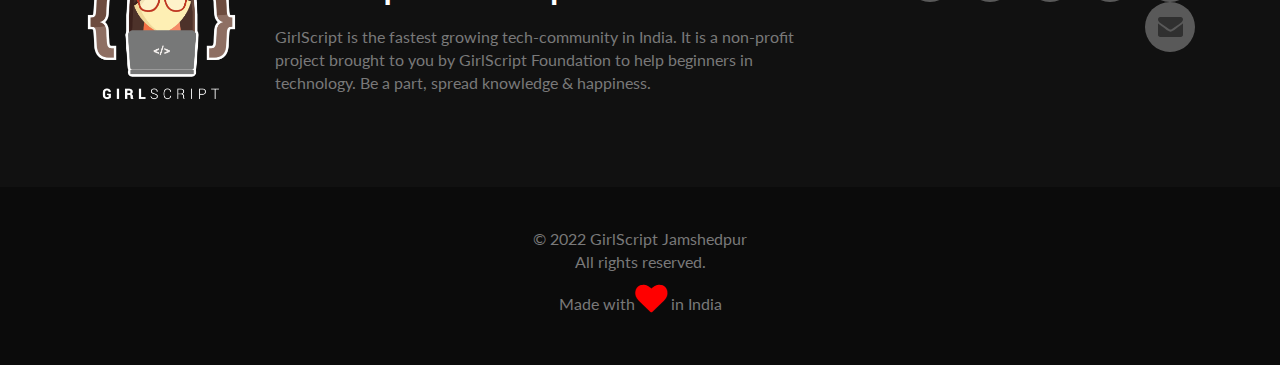
==== commit 668783a5: "Update index.html" ====
--- a/index.html
+++ b/index.html
@@ -508,47 +508,6 @@
                                 <div class="latest-news-wrap" style="margin-top: 20px;">
 
                                     <div class="news-img">
-                                        <img src="./images/content/Chatbot.png" style="height: 212.762px; width: 100%;"
-                                            class="img-responsive">
-                                        <div class="deat">
-                                            <span>2021</span>
-                                            <span>1Nov</span>
-                                        </div>
-                                        <br>
-                                    </div>
-                                    <div class="news-content">
-                                        <div class="social">
-                                            <a
-                                                href="https://www.facebook.com/102020544845019/posts/399289568451447/?app=fbl"><span
-                                                    class="fa fa-facebook"></span> </a>
-                                            <a
-                                                href="https://twitter.com/girlscript_Jsr/status/1454882916446588931?s=08"><span
-                                                    class="fa fa-twitter"></span> </a>
-                                            <a
-                                                href="https://www.linkedin.com/posts/girlscript-jamshedpur_chatbots-activity-6860607303352168448-qepX"><span
-                                                    class="fa fa-linkedin"></span> </a>
-                                            <a href="https://github.com/girlscript-jamshedpur"><span
-                                                    class="fa fa-github"></span> </a>
-                                        </div>
-                                        <p>
-                                            A chatbot is software that simulates human-like conversations with users via
-                                            text messages on chat. It is an artificial intelligence (AI) feature used to
-                                            help and engage customers. <br><br><br>
-                                            
-
-                                            
-                                        </p><br>
-                                        <button class="btn btn-info"><a
-                                                href="https://www.instagram.com/p/CVsu20qDu1P/?utm_medium=copy_link">Read
-                                                More</a></button>
-                                    </div>
-                                </div>
-                            </div>
-
-                            <div class="col-md-4">
-                                <div class="latest-news-wrap" style="margin-top: 20px;">
-
-                                    <div class="news-img">
                                         <img src="./images/content/ar_vr.png" style="height: 212.762px; width: 100%;"
                                             class="img-responsive">
                                         <div class="deat">
@@ -559,7 +518,8 @@
                                     </div>
                                     <div class="news-content">
                                         <div class="social">
-                                            <a href="https://www.facebook.com/102020544845019/posts/374862560894148/"><span
+                                            <a
+                                                href="https://www.facebook.com/102020544845019/posts/374862560894148/"><span
                                                     class="fa fa-facebook"></span> </a>
                                             <a
                                                 href="https://twitter.com/girlscript_Jsr/status/1441019409577951233?s=08"><span
@@ -571,10 +531,9 @@
                                                     class="fa fa-github"></span> </a>
                                         </div>
                                         <p>
-                                            VR is a Three-dimensional computer-generated environment, where an
-                                            individual
+                                           VR is a  Three-dimensional computer-generated environment, where an individual
                                             can explore and interact with the objects within the environment. <br>
-                                            Virtual reality (VR) is used foreducational and training purposes.
+                                          Virtual reality (VR) is used foreducational and training purposes.
                                         </p><br>
                                         <button class="btn btn-info"><a
                                                 href="https://www.instagram.com/p/CUKawQlgou5/?utm_medium=share_sheet">Read
@@ -1717,7 +1676,7 @@
         <div class="container" style="padding-bottom: 40px;">
             <div class="row">
                 <div class="col-lg-12 col-md-12 col-sm-12 col-xs-12" style="padding-top: 40px;">
-                    <p class="text-center">© 2020 GirlScript Jamshedpur<br>All rights reserved.</p>
+                    <p class="text-center">© 2022 GirlScript Jamshedpur<br>All rights reserved.</p>
                     <p class="text-center">Made with<i style="color: red;" class="fa fa-heart fa-2x"
                             aria-hidden="true"></i>
                         in India</p>
@@ -1813,4 +1772,4 @@
 
 </body>
 
-</html>+</html>
